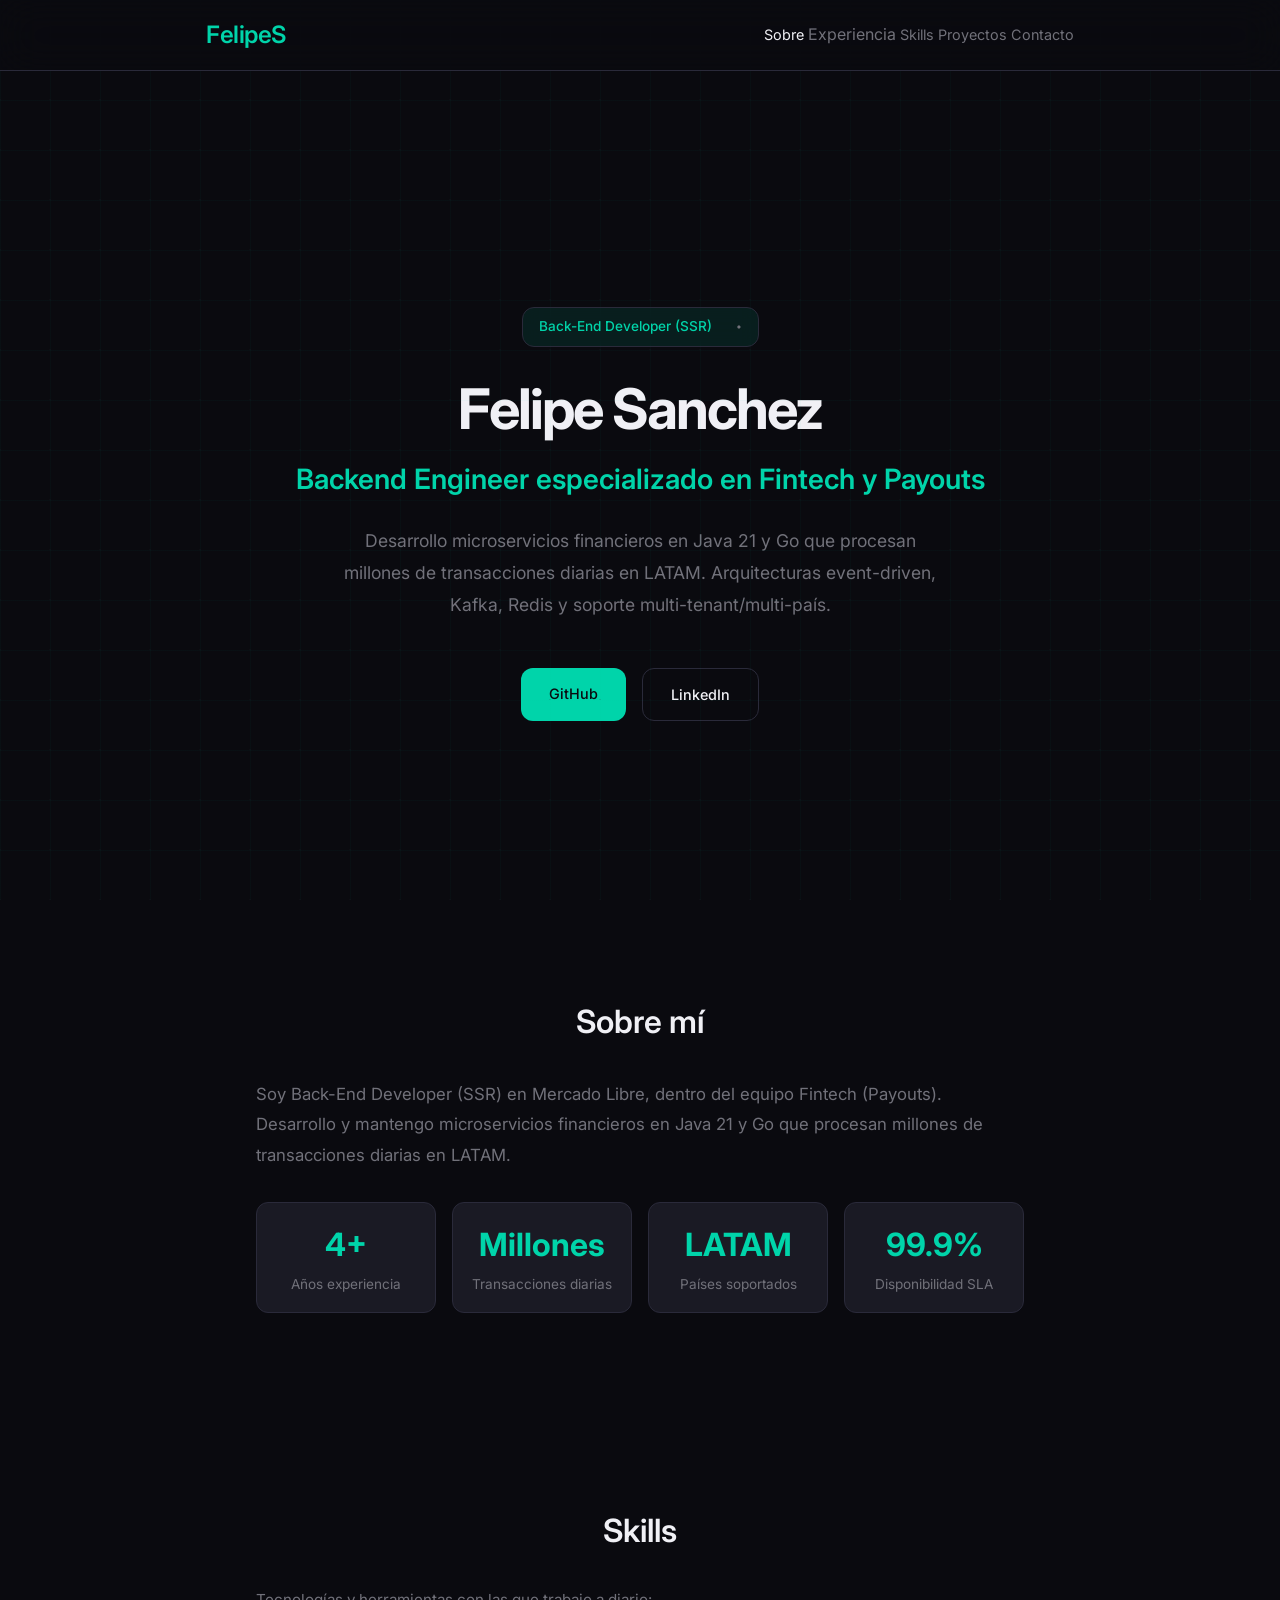
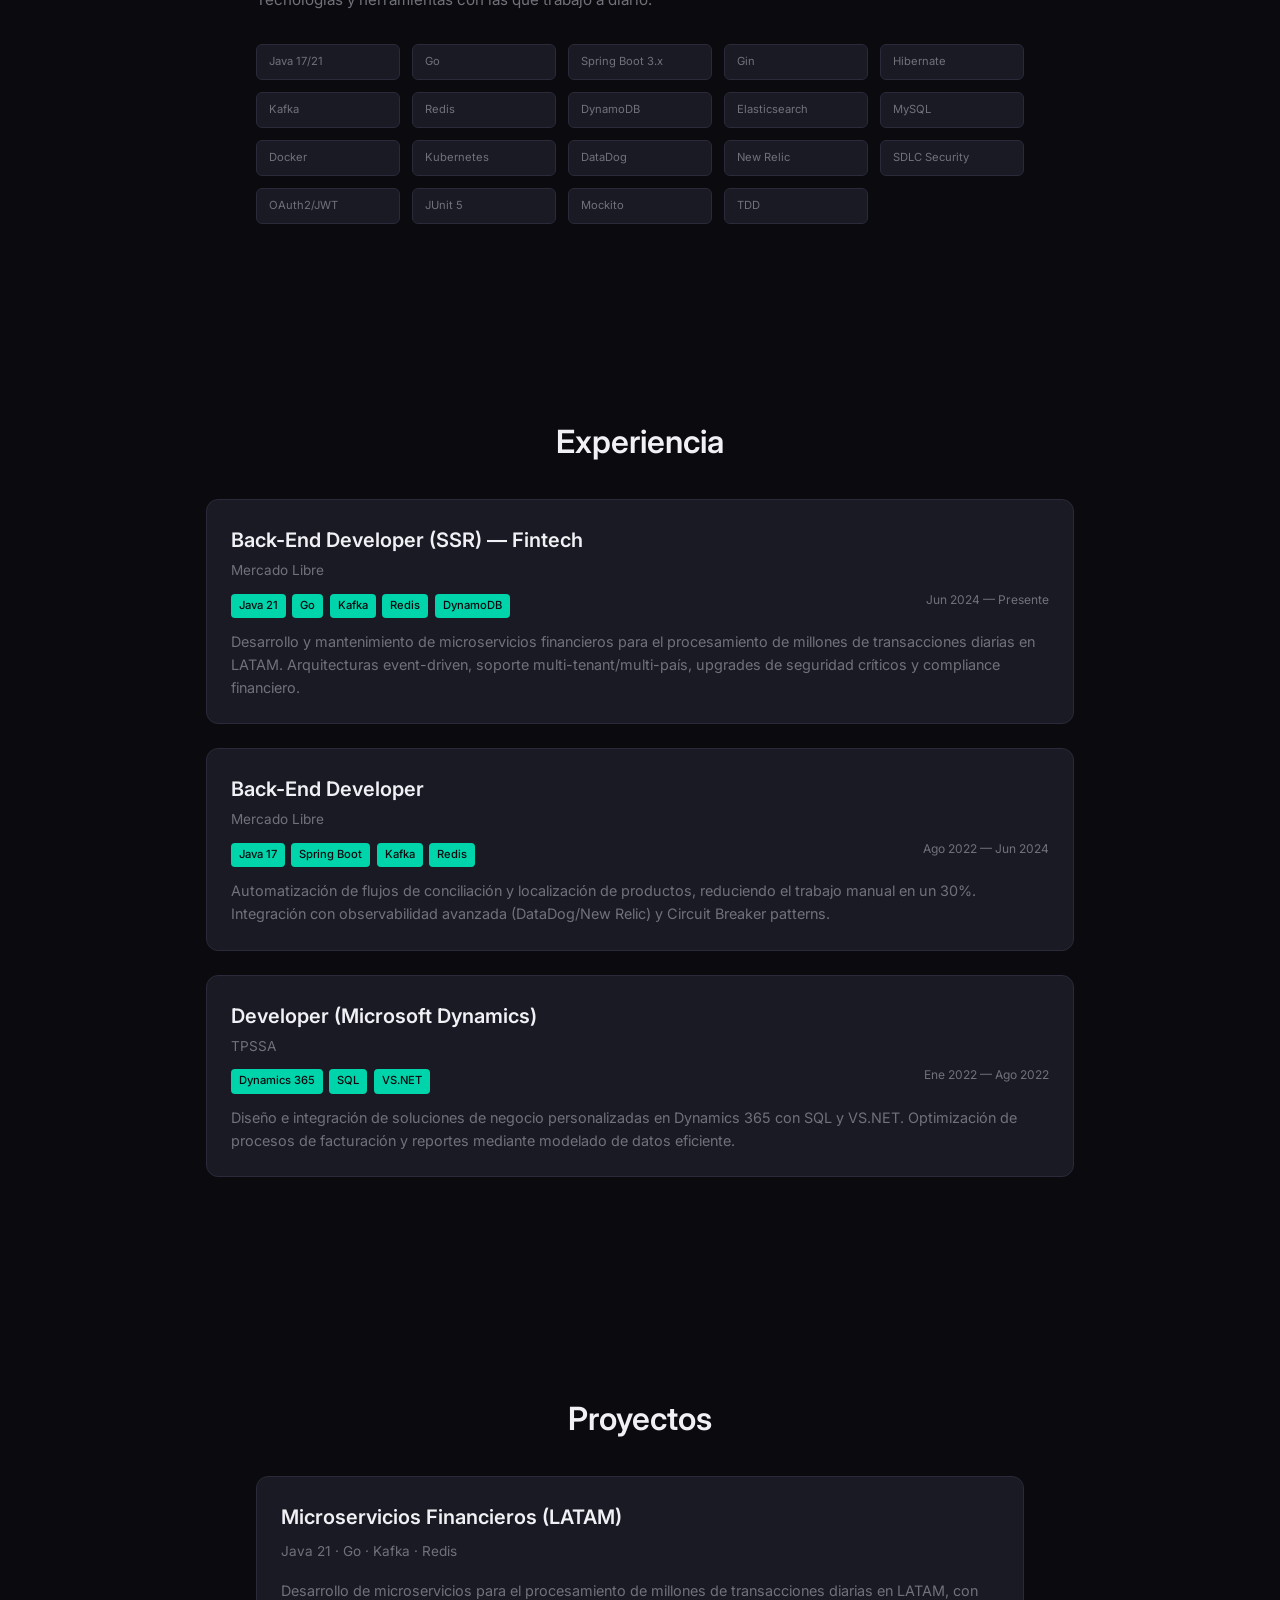
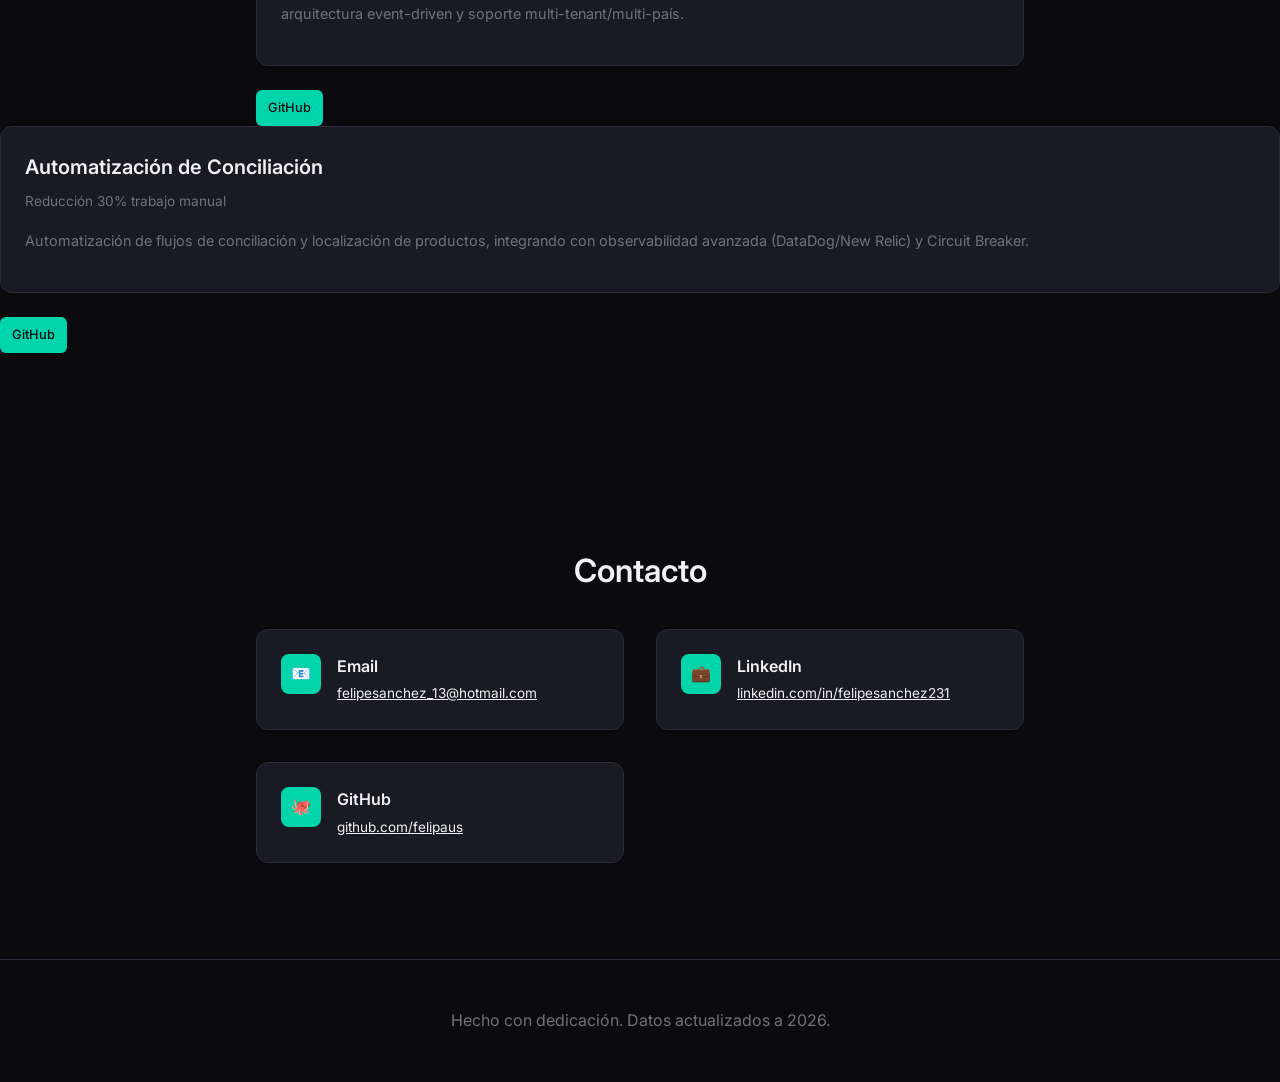
==== index.html @ 1ba03786 "Professional redesign with proper UTF-8 encoding" ====
<!DOCTYPE html>
<html lang="es">
<head>
    <meta charset="UTF-8">
    <meta name="viewport" content="width=device-width, initial-scale=1.0">
    <title>Felipe Sanchez - Back-End Developer (SSR)</title>
    <link rel="preconnect" href="https://fonts.googleapis.com">
    <link rel="preconnect" href="https://fonts.gstatic.com" crossorigin>
    <link href="https://fonts.googleapis.com/css2?family=Inter:wght@300;400;500;600;700&display=swap" rel="stylesheet">
    <style>
        :root {
            --bg: #0a0a0f;
            --bg-subtle: #12121a;
            --fg: #f0f0f5;
            --muted: #71717a;
            --accent: #00d4aa;
            --accent-hover: #00f0bb;
            --card: #1a1a24;
            --border: #2a2a3a;
            --gold: #ffd700;
            --radius: 12px;
            --transition: 0.3s ease;
        }

        * {
            box-sizing: border-box;
            margin: 0;
            padding: 0;
        }

        html {
            font-family: 'Inter', system-ui, -apple-system, BlinkMacSystemFont, 'Segoe UI', Roboto, sans-serif;
            scroll-behavior: smooth;
        }

        body {
            background: var(--bg);
            color: var(--fg);
            min-height: 100vh;
            line-height: 1.6;
        }

        /* Background pattern */
        .bg-pattern {
            position: fixed;
            inset: 0;
            background-image: 
                linear-gradient(180deg, rgba(0,212,170,0.03) 1px, transparent 1px),
                linear-gradient(90deg, rgba(0,212,170,0.03) 1px, transparent 1px);
            background-size: 50px 50px;
            pointer-events: none;
            z-index: 0;
        }

        .grid-overlay {
            position: fixed;
            inset: 0;
            background-image: 
                linear-gradient(45deg, var(--border) 1px, transparent 1px),
                linear-gradient(-45deg, var(--border) 1px, transparent 1px);
            background-size: 50px 50px;
            opacity: 0.15;
            pointer-events: none;
            z-index: 0;
        }

        .container {
            max-width: 900px;
            margin: 0 auto;
            padding: 0 1rem;
            position: relative;
            z-index: 1;
        }

        /* Header */
        header {
            position: fixed;
            top: 0;
            width: 100%;
            padding: 1rem 0;
            background: rgba(10, 10, 15, 0.8);
            backdrop-filter: blur(20px);
            z-index: 100;
            border-bottom: 1px solid var(--border);
        }

        .header-container {
            display: flex;
            justify-content: space-between;
            align-items: center;
            max-width: 900px;
            margin: 0 auto;
            padding: 0 1rem;
        }

        .header-logo {
            font-size: 1.5rem;
            font-weight: 600;
            color: var(--accent);
            text-decoration: none;
            letter-spacing: -0.5px;
        }

        .header-name {
            font-size: 1.5rem;
            font-weight: 700;
            color: var(--fg);
            letter-spacing: -0.5px;
        }

        .header-role {
            color: var(--muted);
            font-size: 0.85rem;
        }

        /* Hero Section */
        #hero {
            min-height: 100vh;
            display: flex;
            align-items: center;
            justify-content: center;
            text-align: center;
            padding: 8rem 1rem 0;
        }

        .hero-badge {
            display: inline-flex;
            align-items: center;
            gap: 0.5rem;
            background: rgba(0,212,170,0.1);
            border: 1px solid var(--border);
            padding: 0.5rem 1rem;
            border-radius: var(--radius);
            margin-bottom: 2rem;
            backdrop-filter: blur(10px);
        }

        .hero-badge span {
            color: var(--accent);
            font-size: 0.85rem;
            font-weight: 500;
        }

        .hero-badge::after {
            content: '•';
            color: var(--muted);
            font-size: 0.65rem;
            margin-left: 1rem;
        }

        h1 {
            font-size: 3.5rem;
            font-weight: 700;
            line-height: 1.1;
            margin-bottom: 1rem;
            letter-spacing: -2px;
        }

        .hero-title {
            color: var(--accent);
        }

        h2 {
            font-size: 1.75rem;
            font-weight: 600;
            margin-bottom: 1.5rem;
            color: var(--fg);
        }

        .hero-description {
            color: var(--muted);
            font-size: 1.1rem;
            max-width: 600px;
            margin: 0 auto 3rem;
            line-height: 1.8;
        }

        /* Buttons */
        .btn {
            display: inline-block;
            padding: 0.85rem 1.75rem;
            border-radius: var(--radius);
            font-weight: 500;
            font-size: 0.9rem;
            transition: var(--transition);
            border: none;
            cursor: pointer;
            text-decoration: none;
        }

        .btn-accent {
            background: var(--accent);
            color: var(--bg);
        }

        .btn-accent:hover {
            background: var(--accent-hover);
            transform: translateY(-2px);
        }

        .btn-outline {
            background: transparent;
            color: var(--fg);
            border: 1px solid var(--border);
        }

        .btn-outline:hover {
            border-color: var(--accent);
            color: var(--accent);
        }

        /* Sections */
        section {
            padding: 6rem 0;
        }

        .section-title {
            font-size: 2rem;
            font-weight: 600;
            margin-bottom: 2rem;
            color: var(--fg);
            text-align: center;
        }

        /* About Section */
        #about .container {
            max-width: 800px;
        }

        .about-description {
            color: var(--muted);
            font-size: 1.05rem;
            line-height: 1.8;
            margin-bottom: 2rem;
        }

        .about-stats {
            display: grid;
            grid-template-columns: repeat(auto-fit, minmax(150px, 1fr));
            gap: 1rem;
            margin-top: 2rem;
        }

        .stat-item {
            text-align: center;
            padding: 1rem;
            background: var(--card);
            border-radius: var(--radius);
            border: 1px solid var(--border);
        }

        .stat-number {
            font-size: 2rem;
            font-weight: 700;
            color: var(--accent);
            margin-bottom: 0.25rem;
        }

        .stat-label {
            color: var(--muted);
            font-size: 0.85rem;
        }

        /* Skills */
        #skills .container {
            max-width: 800px;
        }

        .skills-grid {
            display: grid;
            grid-template-columns: repeat(auto-fit, minmax(140px, 1fr));
            gap: 0.75rem;
            margin-top: 2rem;
        }

        .skill-badge {
            background: var(--card);
            border: 1px solid var(--border);
            padding: 0.5rem 0.75rem;
            border-radius: 6px;
            font-size: 0.8rem;
            color: var(--fg);
            transition: var(--transition);
            display: inline-flex;
            align-items: center;
            gap: 0.4rem;
        }

        .skill-badge:hover {
            border-color: var(--accent);
            transform: translateY(-2px);
        }

        .skill-badge .tech {
            color: var(--muted);
            font-size: 0.7rem;
        }

        /* Experience */
        .job {
            background: var(--card);
            border: 1px solid var(--border);
            border-radius: var(--radius);
            padding: 1.5rem;
            margin-bottom: 1.5rem;
            transition: var(--transition);
        }

        .job:hover {
            border-color: var(--accent);
            transform: translateX(4px);
        }

        .job-title {
            font-size: 1.25rem;
            font-weight: 600;
            margin-bottom: 0.25rem;
            color: var(--fg);
        }

        .job-company {
            color: var(--muted);
            font-size: 0.85rem;
            margin-bottom: 0.5rem;
            display: block;
        }

        .job-duration {
            color: var(--muted);
            font-size: 0.75rem;
            float: right;
        }

        .job-techs {
            margin-top: 0.75rem;
            display: flex;
            gap: 0.4rem;
            flex-wrap: wrap;
        }

        .job-tech {
            background: var(--accent);
            color: var(--bg);
            padding: 0.2rem 0.5rem;
            border-radius: 4px;
            font-size: 0.7rem;
            font-weight: 500;
        }

        /* Projects */
        #projects .container {
            max-width: 800px;
        }

        .project-card {
            background: var(--card);
            border: 1px solid var(--border);
            border-radius: var(--radius);
            padding: 1.5rem;
            margin-bottom: 1.5rem;
            transition: var(--transition);
        }

        .project-card:hover {
            border-color: var(--accent);
            transform: translateY(-4px);
        }

        .project-title {
            font-size: 1.25rem;
            font-weight: 600;
            margin-bottom: 0.5rem;
            color: var(--fg);
        }

        .project-meta {
            color: var(--muted);
            font-size: 0.85rem;
            margin-bottom: 1rem;
        }

        .project-links {
            display: flex;
            gap: 0.75rem;
            margin-top: 1rem;
        }

        .project-link {
            padding: 0.5rem 0.75rem;
            background: var(--accent);
            color: var(--bg);
            border-radius: 6px;
            font-size: 0.8rem;
            font-weight: 500;
            text-decoration: none;
            transition: var(--transition);
        }

        .project-link:hover {
            background: var(--accent-hover);
            transform: translateY(-2px);
        }

        /* Contact */
        #contact .container {
            max-width: 800px;
        }

        .contact-methods {
            display: grid;
            grid-template-columns: 1fr 1fr;
            gap: 2rem;
            margin-top: 2rem;
        }

        .contact-item {
            background: var(--card);
            border: 1px solid var(--border);
            border-radius: var(--radius);
            padding: 1.5rem;
            display: flex;
            align-items: flex-start;
            gap: 1rem;
            transition: var(--transition);
        }

        .contact-item:hover {
            border-color: var(--accent);
        }

        .contact-icon {
            width: 40px;
            height: 40px;
            background: var(--accent);
            color: var(--bg);
            border-radius: 8px;
            display: flex;
            align-items: center;
            justify-content: center;
            flex-shrink: 0;
        }

        .contact-details h3 {
            font-size: 1rem;
            font-weight: 600;
            margin-bottom: 0.25rem;
        }

        .contact-details p {
            color: var(--muted);
            font-size: 0.85rem;
        }

        /* Footer */
        footer {
            padding: 3rem 0;
            text-align: center;
            color: var(--muted);
            border-top: 1px solid var(--border);
        }

        /* Reduced motion */
        @media (prefers-reduced-motion: reduce) {
            * {
                transition: none !important;
            }
        }

        /* Mobile Responsive */
        @media (max-width: 640px) {
            h1 { font-size: 2.5rem; }
            .hero-description { font-size: 1rem; }
            .header-container { flex-direction: column; gap: 1rem; }
            .header-name { font-size: 1.3rem; }
            .section-title { font-size: 1.5rem; }
            .contact-methods { grid-template-columns: 1fr; }
        }
    </style>
</head>
<body>
    <div class="bg-pattern"></div>
    <div class="grid-overlay"></div>

    <header>
        <div class="header-container container">
            <a href="#" class="header-logo">FelipeS</a>
            <nav>
                <a href="#about" style="color: var(--fg); text-decoration: none; font-size: 0.9rem;">Sobre</a>
                <a href="#experience" style="color: var(--muted); text-decoration: none; font-size: 0.9margin-left: 1rem;">Experiencia</a>
                <a href="#skills" style="color: var(--muted); text-decoration: none; font-size: 0.9rem;">Skills</a>
                <a href="#projects" style="color: var(--muted); text-decoration: none; font-size: 0.9rem;">Proyectos</a>
                <a href="#contact" style="color: var(--muted); text-decoration: none; font-size: 0.9rem;">Contacto</a>
            </nav>
        </div>
    </header>

    <!-- Hero -->
    <section id="hero">
        <div>
            <div class="hero-badge">
                <span>Back-End Developer (SSR)</span>
            </div>
            <h1>Felipe Sanchez</h1>
            <h2 class="hero-title">Backend Engineer especializado en <span>Fintech</span> y <span>Payouts</span></h2>
            <p class="hero-description">Desarrollo microservicios financieros en Java 21 y Go que procesan millones de transacciones diarias en LATAM. Arquitecturas event-driven, Kafka, Redis y soporte multi-tenant/multi-país.</p>
            <div style="display: flex; justify-content: center; gap: 1rem; flex-wrap: wrap;">
                <a href="https://github.com/felipaus" class="btn btn-accent">GitHub</a>
                <a href="https://www.linkedin.com/in/felipesanchez231/" class="btn btn-outline">LinkedIn</a>
            </div>
        </div>
    </section>

    <!-- About -->
    <section id="about">
        <div class="container">
            <h2 class="section-title">Sobre mí</h2>
            <p class="about-description">Soy Back-End Developer (SSR) en Mercado Libre, dentro del equipo Fintech (Payouts). Desarrollo y mantengo microservicios financieros en Java 21 y Go que procesan millones de transacciones diarias en LATAM.</p>
            
            <div class="about-stats">
                <div class="stat-item">
                    <div class="stat-number">4+</div>
                    <div class="stat-label">Años experiencia</div>
                </div>
                <div class="stat-item">
                    <div class="stat-number">Millones</div>
                    <div class="stat-label">Transacciones diarias</div>
                </div>
                <div class="stat-item">
                    <div class="stat-number">LATAM</div>
                    <div class="stat-label">Países soportados</div>
                </div>
                <div class="stat-item">
                    <div class="stat-number">99.9%</div>
                    <div class="stat-label">Disponibilidad SLA</div>
                </div>
            </div>
        </div>
    </section>

    <!-- Skills -->
    <section id="skills">
        <div class="container">
            <h2 class="section-title">Skills</h2>
            <p style="color: var(--muted); margin-bottom: 2rem; font-size: 0.95rem;">Tecnologías y herramientas con las que trabajo a diario:</p>
            <div class="skills-grid">
                <span class="skill-badge"><span class="tech">Java 17/21</span></span>
                <span class="skill-badge"><span class="tech">Go</span></span>
                <span class="skill-badge"><span class="tech">Spring Boot 3.x</span></span>
                <span class="skill-badge"><span class="tech">Gin</span></span>
                <span class="skill-badge"><span class="tech">Hibernate</span></span>
                <span class="skill-badge"><span class="tech">Kafka</span></span>
                <span class="skill-badge"><span class="tech">Redis</span></span>
                <span class="skill-badge"><span class="tech">DynamoDB</span></span>
                <span class="skill-badge"><span class="tech">Elasticsearch</span></span>
                <span class="skill-badge"><span class="tech">MySQL</span></span>
                <span class="skill-badge"><span class="tech">Docker</span></span>
                <span class="skill-badge"><span class="tech">Kubernetes</span></span>
                <span class="skill-badge"><span class="tech">DataDog</span></span>
                <span class="skill-badge"><span class="tech">New Relic</span></span>
                <span class="skill-badge"><span class="tech">SDLC Security</span></span>
                <span class="skill-badge"><span class="tech">OAuth2/JWT</span></span>
                <span class="skill-badge"><span class="tech">JUnit 5</span></span>
                <span class="skill-badge"><span class="tech">Mockito</span></span>
                <span class="skill-badge"><span class="tech">TDD</span></span>
            </div>
        </div>
    </section>

    <!-- Experience -->
    <section id="experience">
        <div class="container">
            <h2 class="section-title">Experiencia</h2>
            
            <div class="job">
                <div class="job-title">Back-End Developer (SSR) — Fintech</div>
                <div class="job-company">Mercado Libre</div>
                <div class="job-duration">Jun 2024 — Presente</div>
                <div class="job-techs">
                    <span class="job-tech">Java 21</span>
                    <span class="job-tech">Go</span>
                    <span class="job-tech">Kafka</span>
                    <span class="job-tech">Redis</span>
                    <span class="job-tech">DynamoDB</span>
                </div>
                <p style="color: var(--muted); margin-top: 0.75rem; font-size: 0.9rem;">Desarrollo y mantenimiento de microservicios financieros para el procesamiento de millones de transacciones diarias en LATAM. Arquitecturas event-driven, soporte multi-tenant/multi-país, upgrades de seguridad críticos y compliance financiero.</p>
            </div>

            <div class="job">
                <div class="job-title">Back-End Developer</div>
                <div class="job-company">Mercado Libre</div>
                <div class="job-duration">Ago 2022 — Jun 2024</div>
                <div class="job-techs">
                    <span class="job-tech">Java 17</span>
                    <span class="job-tech">Spring Boot</span>
                    <span class="job-tech">Kafka</span>
                    <span class="job-tech">Redis</span>
                </div>
                <p style="color: var(--muted); margin-top: 0.75rem; font-size: 0.9rem;">Automatización de flujos de conciliación y localización de productos, reduciendo el trabajo manual en un 30%. Integración con observabilidad avanzada (DataDog/New Relic) y Circuit Breaker patterns.</p>
            </div>

            <div class="job">
                <div class="job-title">Developer (Microsoft Dynamics)</div>
                <div class="job-company">TPSSA</div>
                <div class="job-duration">Ene 2022 — Ago 2022</div>
                <div class="job-techs">
                    <span class="job-tech">Dynamics 365</span>
                    <span class="job-tech">SQL</span>
                    <span class="job-tech">VS.NET</span>
                </div>
                <p style="color: var(--muted); margin-top: 0.75rem; font-size: 0.9rem;">Diseño e integración de soluciones de negocio personalizadas en Dynamics 365 con SQL y VS.NET. Optimización de procesos de facturación y reportes mediante modelado de datos eficiente.</p>
            </div>
        </div>
    </section>

    <!-- Projects -->
    <section id="projects">
        <div class="container">
            <h2 class="section-title">Proyectos</h2>
            
            <div class="project-card">
                <div class="project-title">Microservicios Financieros (LATAM)</div>
                <div class="project-meta">Java 21 · Go · Kafka · Redis</div>
                <p style="color: var(--muted); margin-bottom: 1rem; font-size: 0.9rem;">Desarrollo de microservicios para el procesamiento de millones de transacciones diarias en LATAM, con arquitectura event-driven y soporte multi-tenant/multi-país.</div>
                <div class="project-links">
                    <a href="https://github.com/felipaus" class="project-link">GitHub</a>
                </div>
            </div>

            <div class="project-card">
                <div class="project-title">Automatización de Conciliación</div>
                <div class="project-meta">Reducción 30% trabajo manual</div>
                <p style="color: var(--muted); margin-bottom: 1rem; font-size: 0.9rem;">Automatización de flujos de conciliación y localización de productos, integrando con observabilidad avanzada (DataDog/New Relic) y Circuit Breaker.</div>
                <div class="project-links">
                    <a href="https://github.com/felipaus" class="project-link">GitHub</a>
                </div>
            </div>
        </div>
    </section>

    <!-- Contact -->
    <section id="contact">
        <div class="container">
            <h2 class="section-title">Contacto</h2>
            <div class="contact-methods">
                <div class="contact-item">
                    <div class="contact-icon">📧</div>
                    <div class="contact-details">
                        <h3>Email</h3>
                        <p><a href="mailto:felipesanchez_13@hotmail.com" style="color: var(--fg);">felipesanchez_13@hotmail.com</a></p>
                    </div>
                </div>
                <div class="contact-item">
                    <div class="contact-icon">💼</div>
                    <div class="contact-details">
                        <h3>LinkedIn</h3>
                        <p><a href="https://www.linkedin.com/in/felipesanchez231/" style="color: var(--fg);" target="_blank">linkedin.com/in/felipesanchez231</a></p>
                    </div>
                </div>
                <div class="contact-item">
                    <div class="contact-icon">🐙</div>
                    <div class="contact-details">
                        <h3>GitHub</h3>
                        <p><a href="https://github.com/felipaus" style="color: var(--fg);" target="_blank">github.com/felipaus</a></p>
                    </div>
                </div>
            </div>
        </div>
    </section>

    <footer>
        <p>Hecho con dedicación. Datos actualizados a 2026.</p>
    </footer>
</body>
</html>
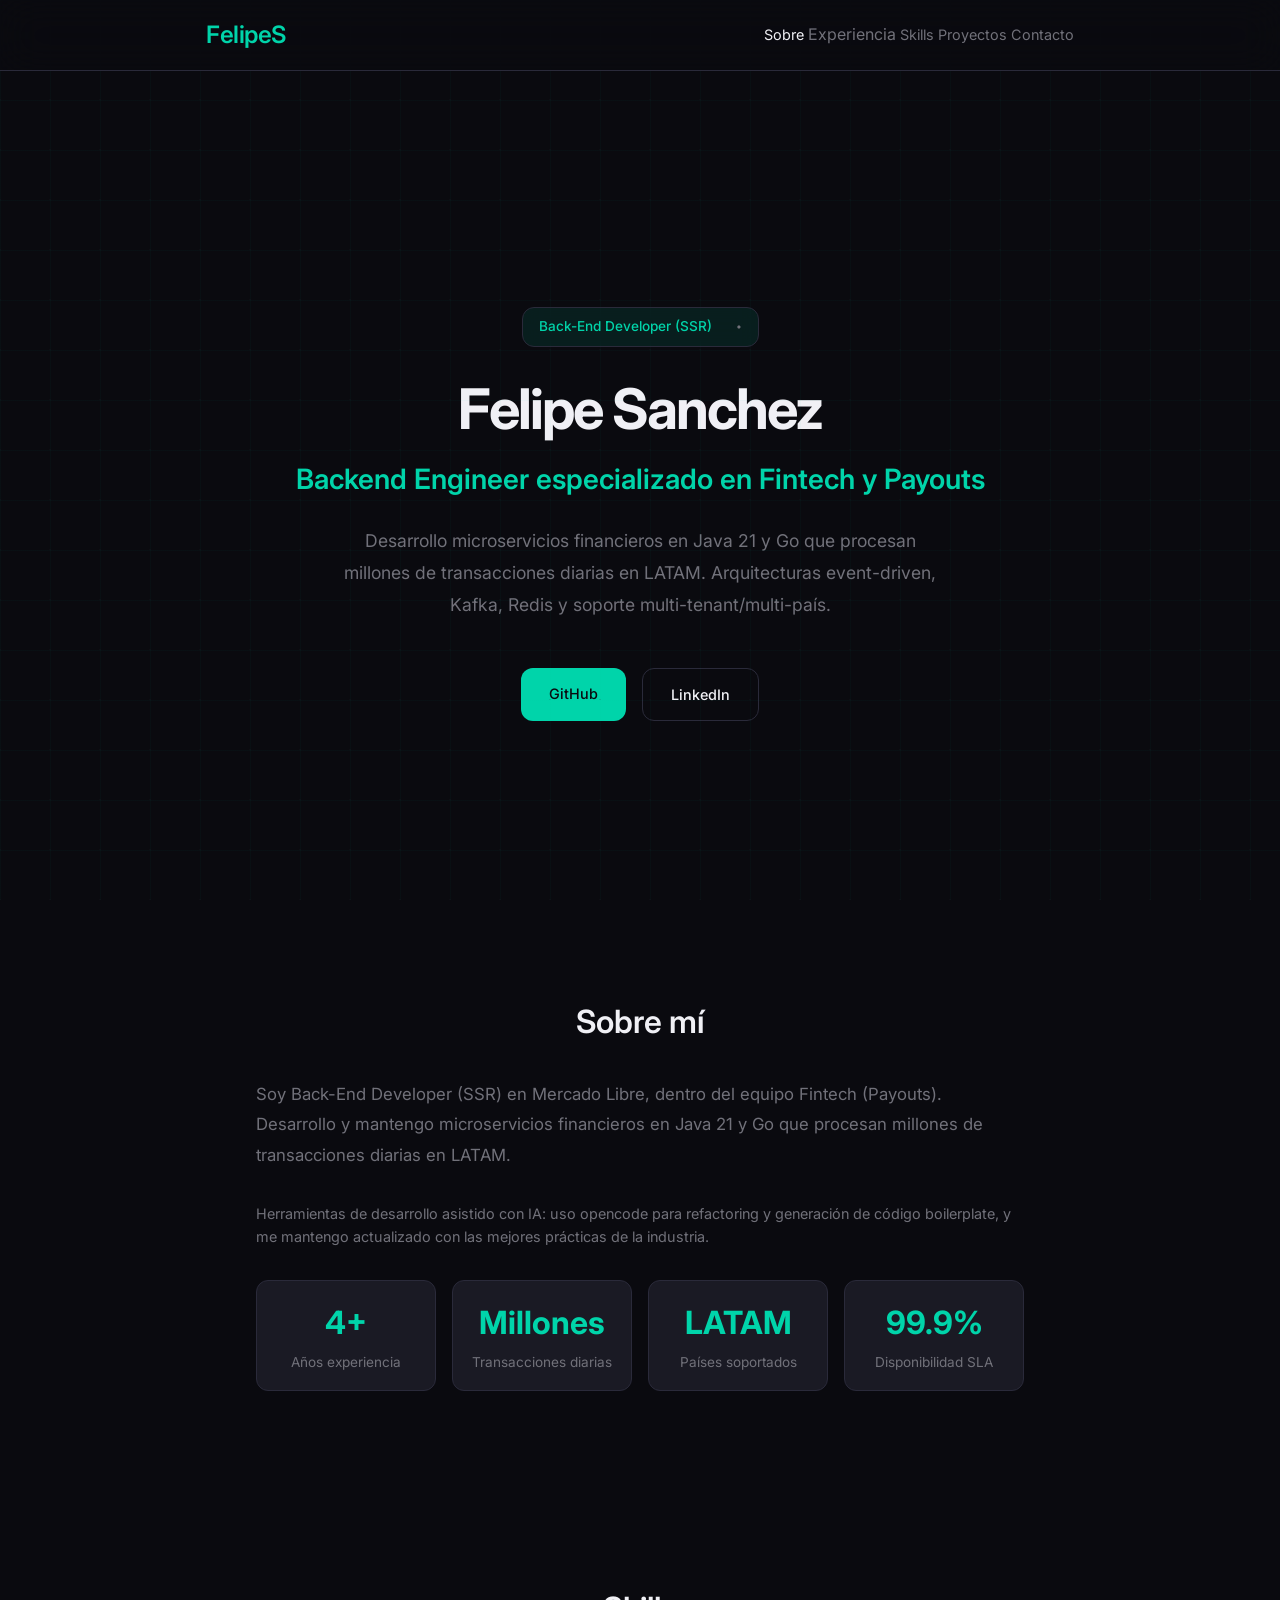
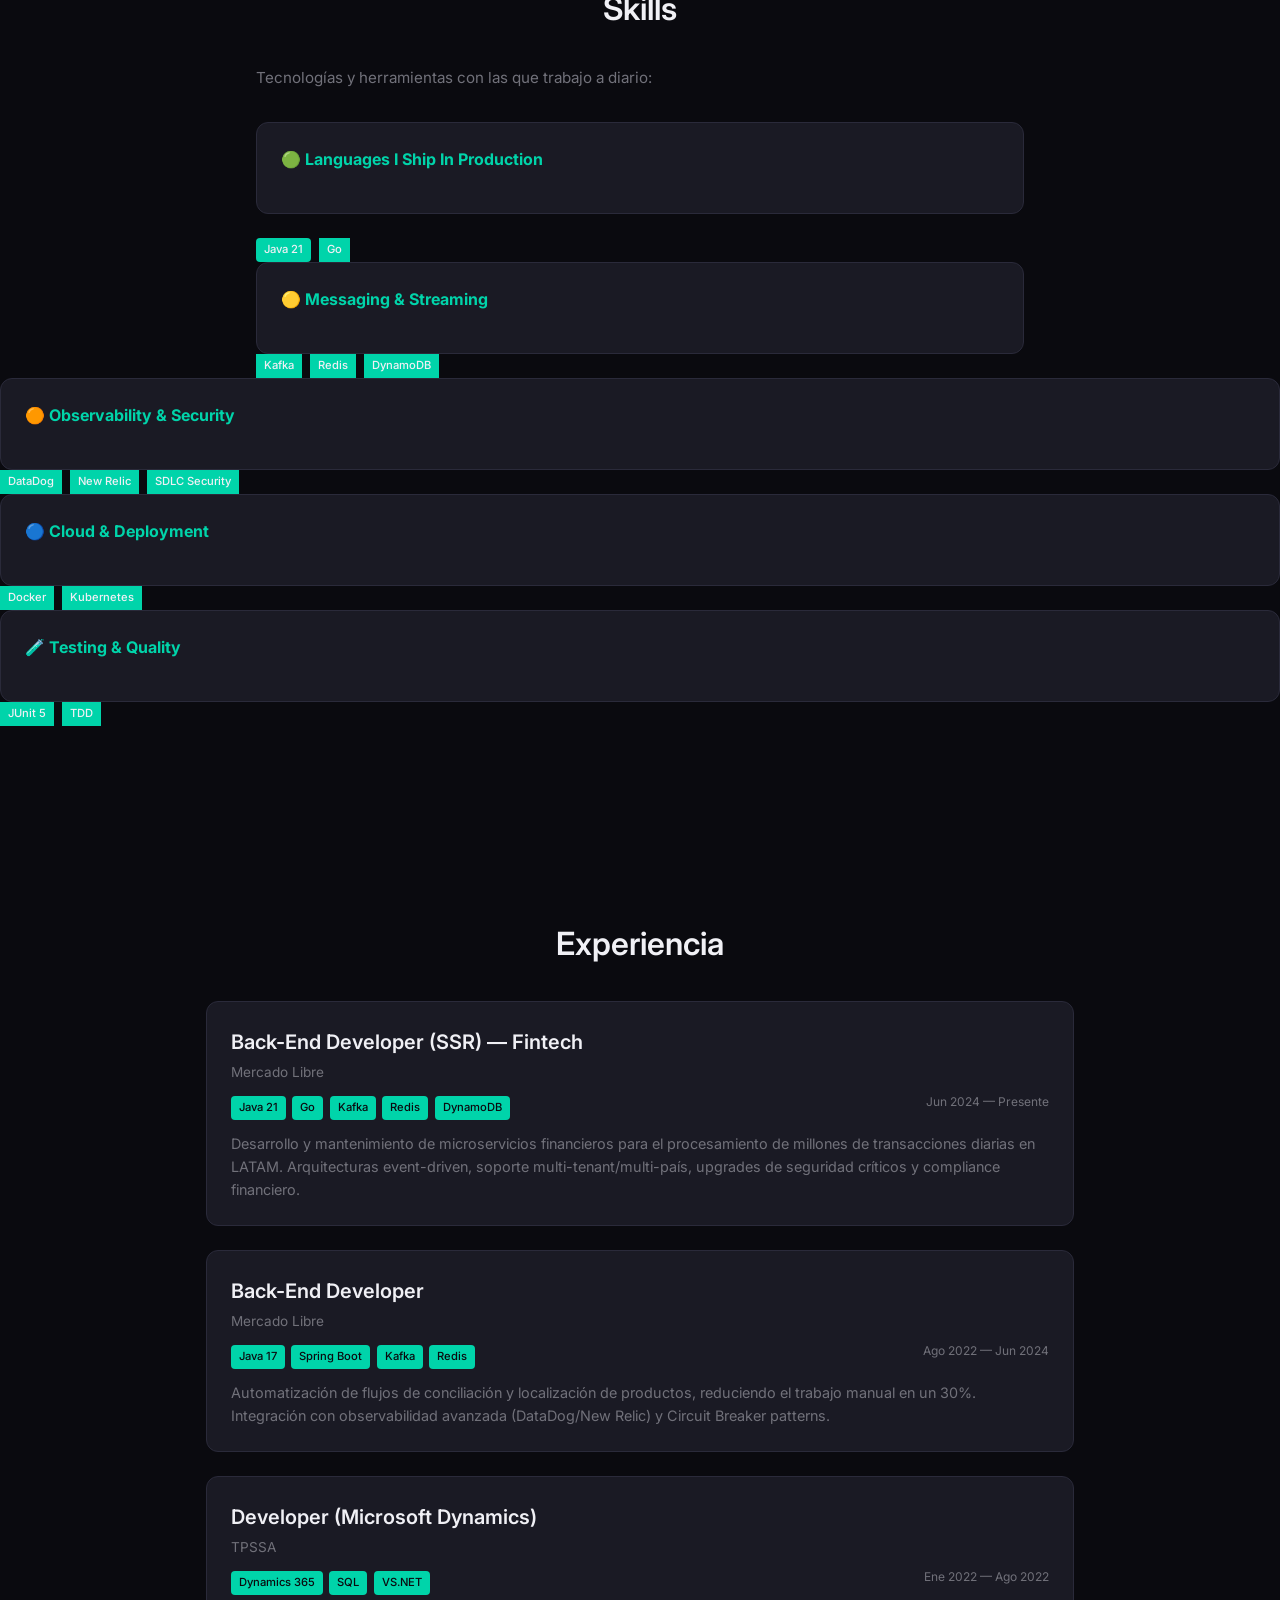
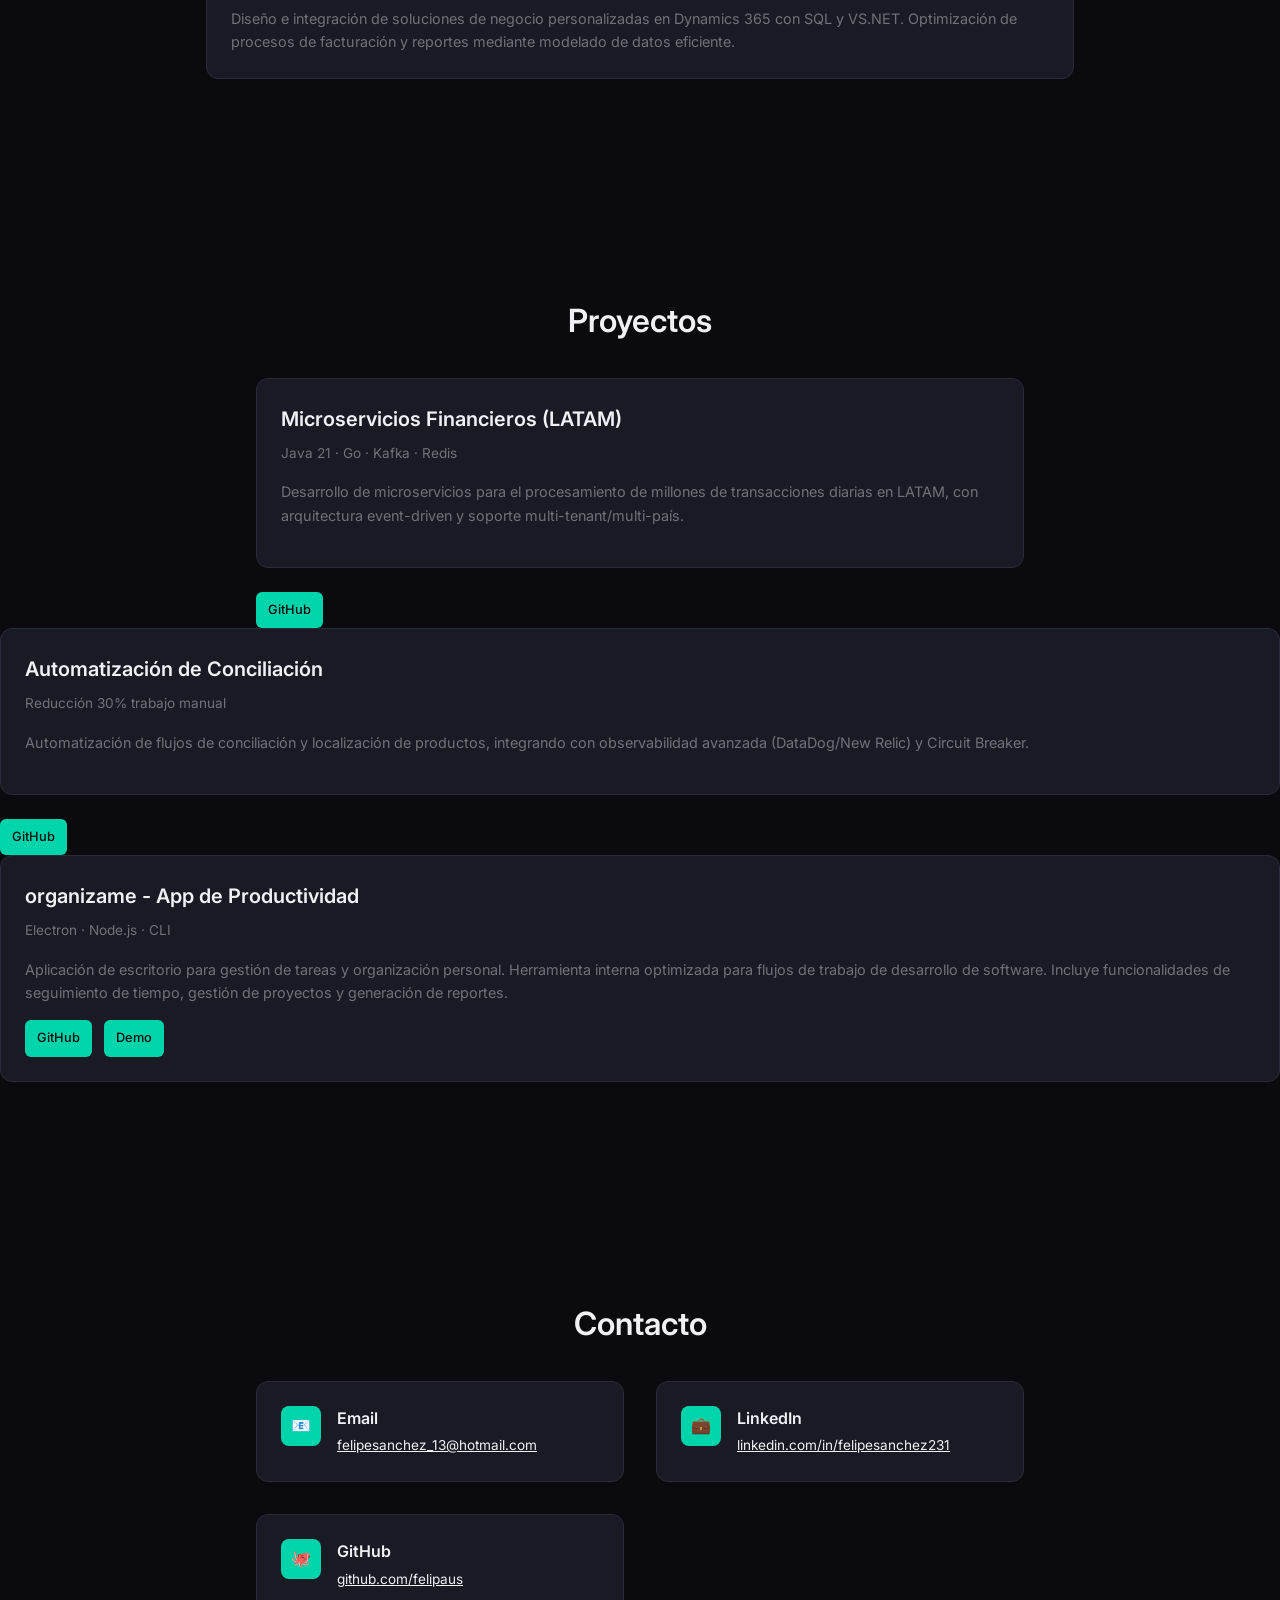
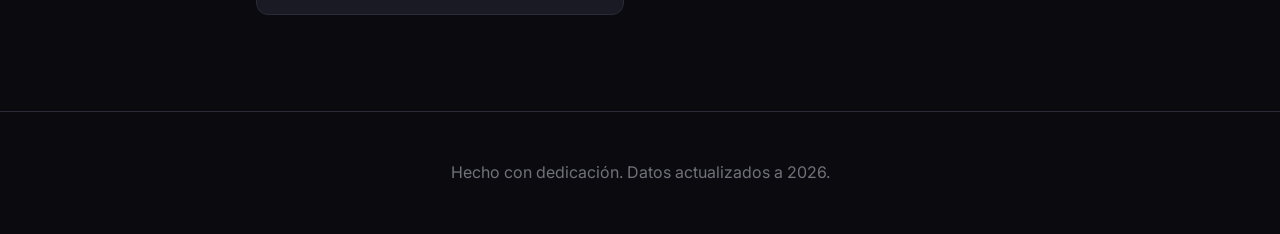
==== commit 28d59f39: "Add organizame project, grouped skills, AI tools mention" ====
--- a/index.html
+++ b/index.html
@@ -516,6 +516,10 @@
             <h2 class="section-title">Sobre mí</h2>
             <p class="about-description">Soy Back-End Developer (SSR) en Mercado Libre, dentro del equipo Fintech (Payouts). Desarrollo y mantengo microservicios financieros en Java 21 y Go que procesan millones de transacciones diarias en LATAM.</p>
             
+            <p style="color: var(--muted); font-size: 0.9rem; margin: 1rem 0;">
+                Herramientas de desarrollo asistido con IA: uso opencode para refactoring y generación de código boilerplate, y me mantengo actualizado con las mejores prácticas de la industria.
+            </p>
+            
             <div class="about-stats">
                 <div class="stat-item">
                     <div class="stat-number">4+</div>
@@ -542,26 +546,50 @@
         <div class="container">
             <h2 class="section-title">Skills</h2>
             <p style="color: var(--muted); margin-bottom: 2rem; font-size: 0.95rem;">Tecnologías y herramientas con las que trabajo a diario:</p>
-            <div class="skills-grid">
-                <span class="skill-badge"><span class="tech">Java 17/21</span></span>
-                <span class="skill-badge"><span class="tech">Go</span></span>
-                <span class="skill-badge"><span class="tech">Spring Boot 3.x</span></span>
-                <span class="skill-badge"><span class="tech">Gin</span></span>
-                <span class="skill-badge"><span class="tech">Hibernate</span></span>
-                <span class="skill-badge"><span class="tech">Kafka</span></span>
-                <span class="skill-badge"><span class="tech">Redis</span></span>
-                <span class="skill-badge"><span class="tech">DynamoDB</span></span>
-                <span class="skill-badge"><span class="tech">Elasticsearch</span></span>
-                <span class="skill-badge"><span class="tech">MySQL</span></span>
-                <span class="skill-badge"><span class="tech">Docker</span></span>
-                <span class="skill-badge"><span class="tech">Kubernetes</span></span>
-                <span class="skill-badge"><span class="tech">DataDog</span></span>
-                <span class="skill-badge"><span class="tech">New Relic</span></span>
-                <span class="skill-badge"><span class="tech">SDLC Security</span></span>
-                <span class="skill-badge"><span class="tech">OAuth2/JWT</span></span>
-                <span class="skill-badge"><span class="tech">JUnit 5</span></span>
-                <span class="skill-badge"><span class="tech">Mockito</span></span>
-                <span class="skill-badge"><span class="tech">TDD</span></span>
+            
+            <!-- Skills Grouped by Category -->
+            <div style="display: grid; gap: 1.5rem; margin-top: 1rem;">
+                <div style="background: var(--card); border: 1px solid var(--border); border-radius: var(--radius); padding: 1.5rem;">
+                    <h4 style="color: var(--accent); margin-bottom: 1rem; font-size: 1rem;">🟢 Languages I Ship In Production</div>
+                    <div style="display: flex; flex-wrap: wrap; gap: 0.5rem;">
+                        <span style="background: var(--accent); color: var(--bd); padding: 0.2rem 0.5rem; border-radius: 4px; font-size: 0.7rem; font-weight: 500;">Java 21</span>
+                        <span style="background: var(--accent); color: var(--bd); padding: 0.2rem 0.5rem; border-radius: 4x; font-size: 0.7rem; font-weight: 500;">Go</span>
+                    </div>
+                </div>
+                
+                <div style="background: var(--card); border: 1px solid var(--border); border-radius: var(--radius); padding: 1.5rem;">
+                    <h4 style="color: var(--accent); margin-bottom: 1rem; font-size: 1rem;">🟡 Messaging & Streaming</div>
+                    <div style="display: flex; flex-wrap: wrap; gap: 0.5rem;">
+                        <span style="background: var(--accent); color: var(--bd); padding: 0.2rem 0.5rem; border-radius: 4x; font-size: 0.7rem; font-weight: 500;">Kafka</span>
+                        <span style="background: var(--accent); color: var(--bd); padding: 0.2rem 0.5rem; border-radius: 4x; font-size: 0.7rem; font-weight: 500;">Redis</span>
+                        <span style="background: var(--accent); color: var(--bd); padding: 0.2rem 0.5rem; border-radius: 4x; font-size: 0.7rem; font-weight: 500;">DynamoDB</span>
+                    </div>
+                </div>
+                
+                <div style="background: var(--card); border: 1px solid var(--border); border-radius: var(--radius); padding: 1.5rem;">
+                    <h4 style="color: var(--accent); margin-bottom: 1rem; font-size: 1rem;">🟠 Observability & Security</div>
+                    <div style="display: flex; flex-wrap: wrap; gap: 0.5rem;">
+                        <span style="background: var(--accent); color: var(--bd); padding: 0.2rem 0.5rem; border-radius: 4x; font-size: 0.7rem; font-weight: 500;">DataDog</span>
+                        <span style="background: var(--accent); color: var(--bd); padding: 0.2rem 0.5rem; border-radius: 4x; font-size: 0.7rem; font-weight: 500;">New Relic</span>
+                        <span style="background: var(--accent); color: var(--bd); padding: 0.2rem 0.5rem; border-radius: 4x; font-size: 0.7rem; font-weight: 500;">SDLC Security</span>
+                    </div>
+                </div>
+                
+                <div style="background: var(--card); border: 1px solid var(--border); border-radius: var(--radius); padding: 1.5rem;">
+                    <h4 style="color: var(--accent); margin-bottom: 1rem; font-size: 1rem;">🔵 Cloud & Deployment</div>
+                    <div style="display: flex; flex-wrap: wrap; gap: 0.5rem;">
+                        <span style="background: var(--accent); color: var(--bd); padding: 0.2rem 0.5rem; border-radius: 4x; font-size: 0.7rem; font-weight: 500;">Docker</span>
+                        <span style="background: var(--accent); color: var(--bd); padding: 0.2rem 0.5rem; border-radius: 4x; font-size: 0.7rem; font-weight: 500;">Kubernetes</span>
+                    </div>
+                </div>
+                
+                <div style="background: var(--card); border: 1px solid var(--border); border-radius: var(--radius); padding: 1.5rem;">
+                    <h4 style="color: var(--accent); margin-bottom: 1rem; font-size: 1rem;">🧪 Testing & Quality</div>
+                    <div style="display: flex; flex-wrap: wrap; gap: 0.5rem;">
+                        <span style="background: var(--accent); color: var(--bd); padding: 0.2rem 0.5rem; border-radius: 4x; font-size: 0.7rem; font-weight: 500;">JUnit 5</span>
+                        <span style="background: var(--accent); color: var(--bd); padding: 0.2rem 0.5rem; border-radius: 4x; font-size: 0.7rem; font-weight: 500;">TDD</span>
+                    </div>
+                </div>
             </div>
         </div>
     </section>
@@ -634,6 +662,16 @@
                     <a href="https://github.com/felipaus" class="project-link">GitHub</a>
                 </div>
             </div>
+            
+            <div class="project-card">
+                <div class="project-title">organizame - App de Productividad</div>
+                <div class="project-meta">Electron · Node.js · CLI</div>
+                <p style="color: var(--muted); margin-bottom: 1rem; font-size: 0.9rem;">Aplicación de escritorio para gestión de tareas y organización personal. Herramienta interna optimizada para flujos de trabajo de desarrollo de software. Incluye funcionalidades de seguimiento de tiempo, gestión de proyectos y generación de reportes.</p>
+                <div class="project-links">
+                    <a href="https://github.com/felipaus/organizer_me" class="project-link">GitHub</a>
+                    <a href="https://felipaus.github.io/organizer_me/" class="project-link">Demo</a>
+                </div>
+            </div>
         </div>
     </section>
 
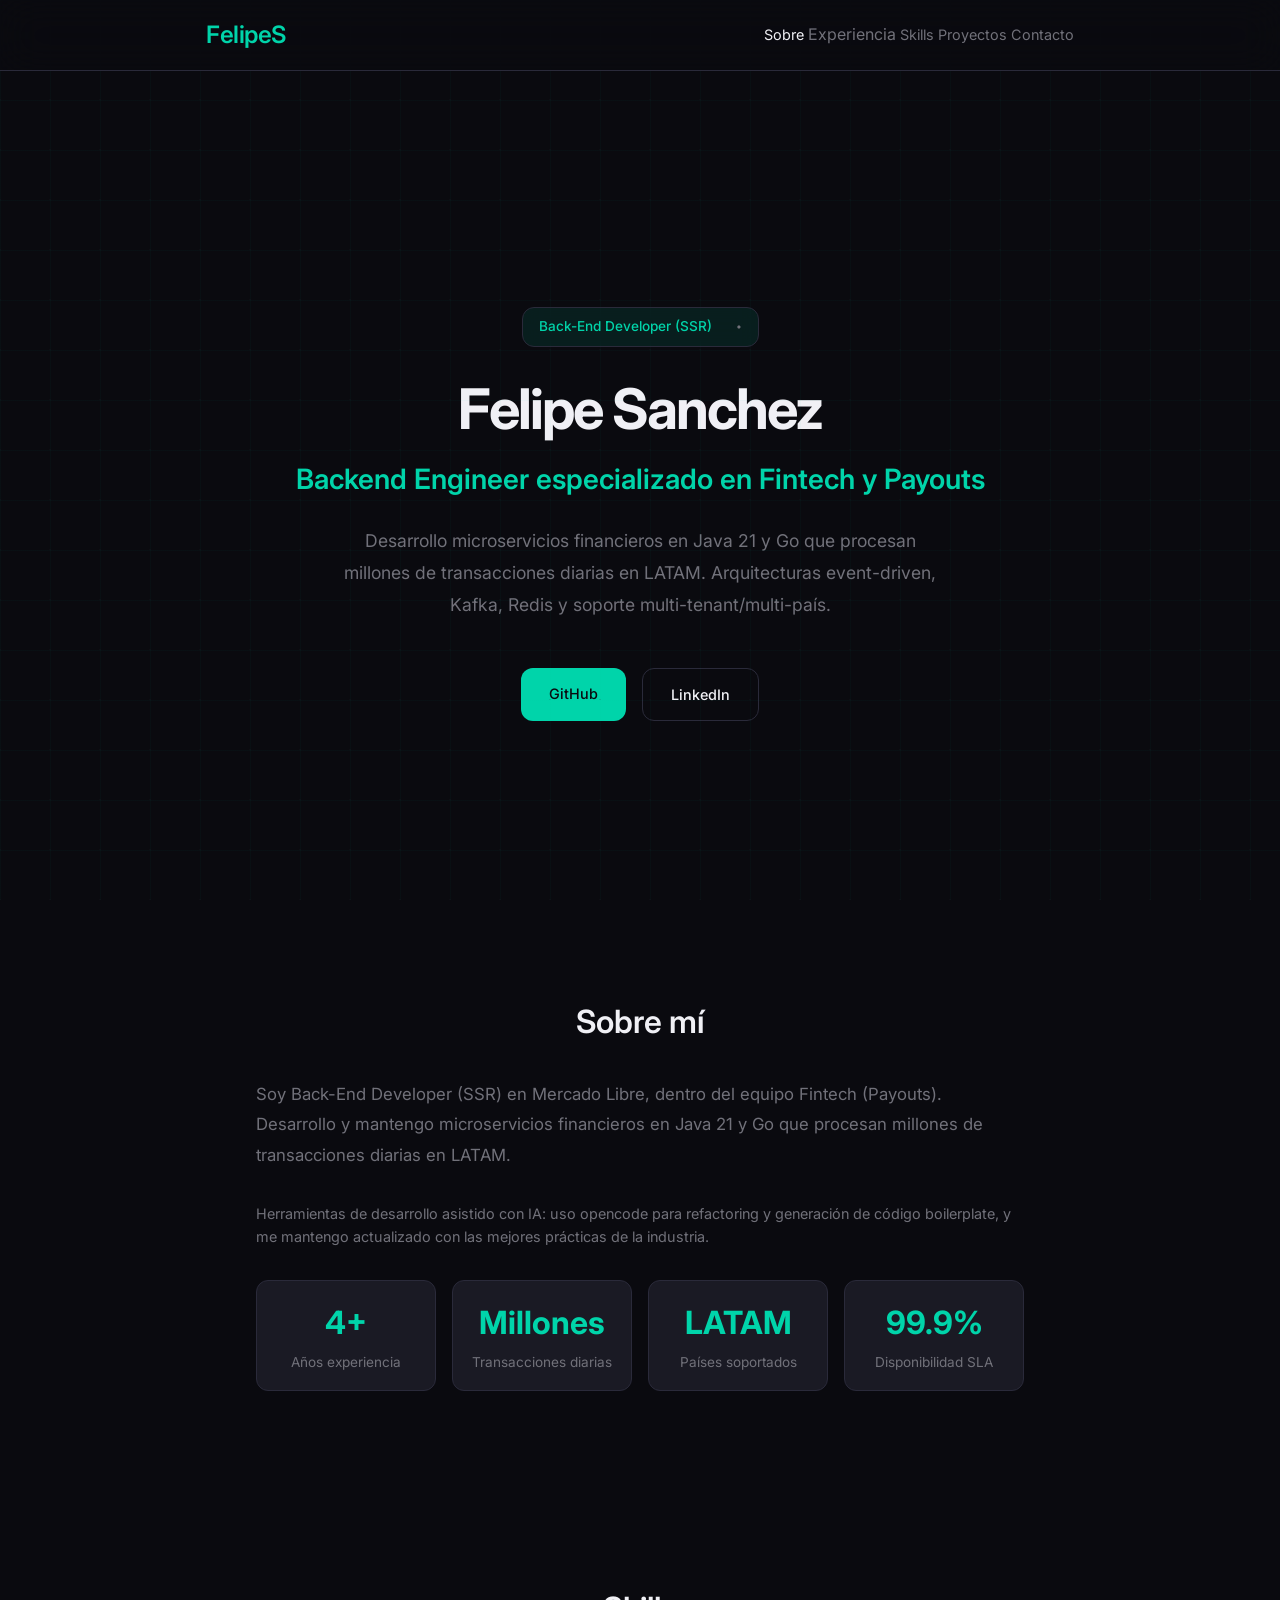
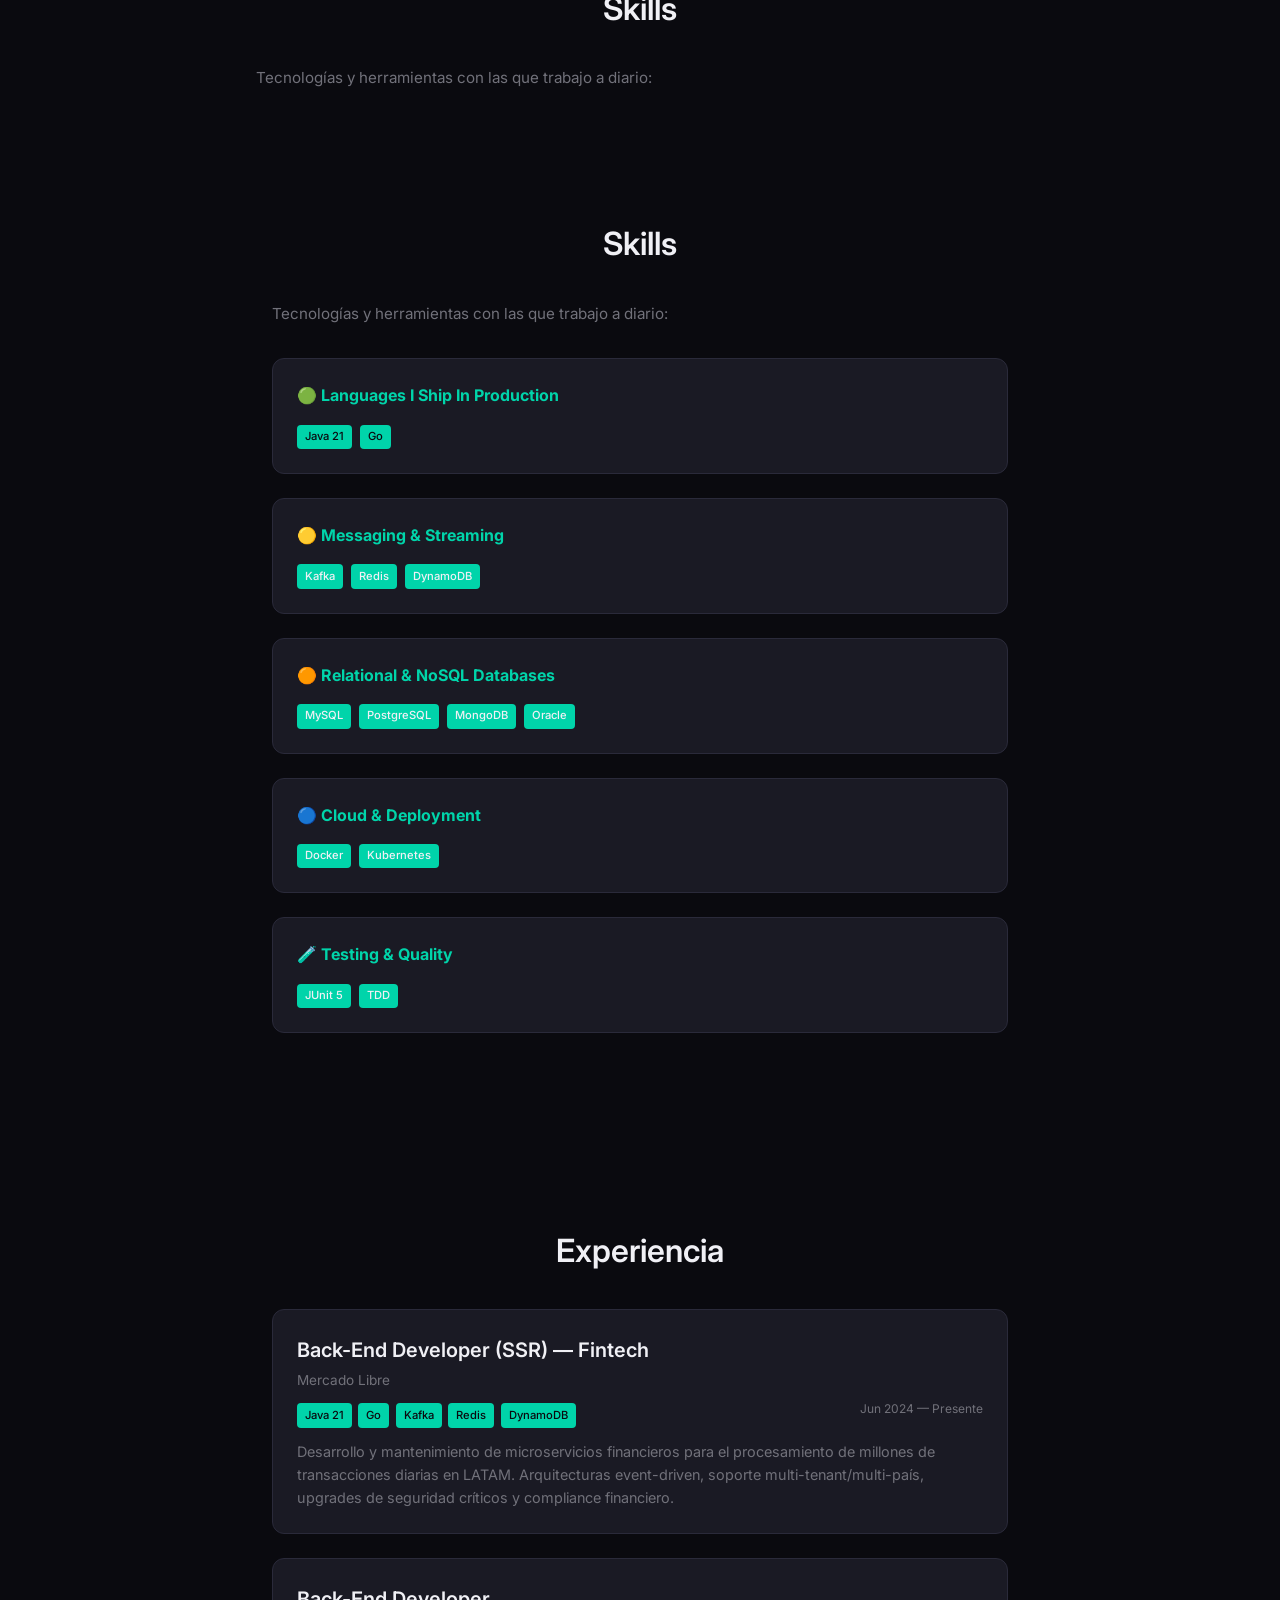
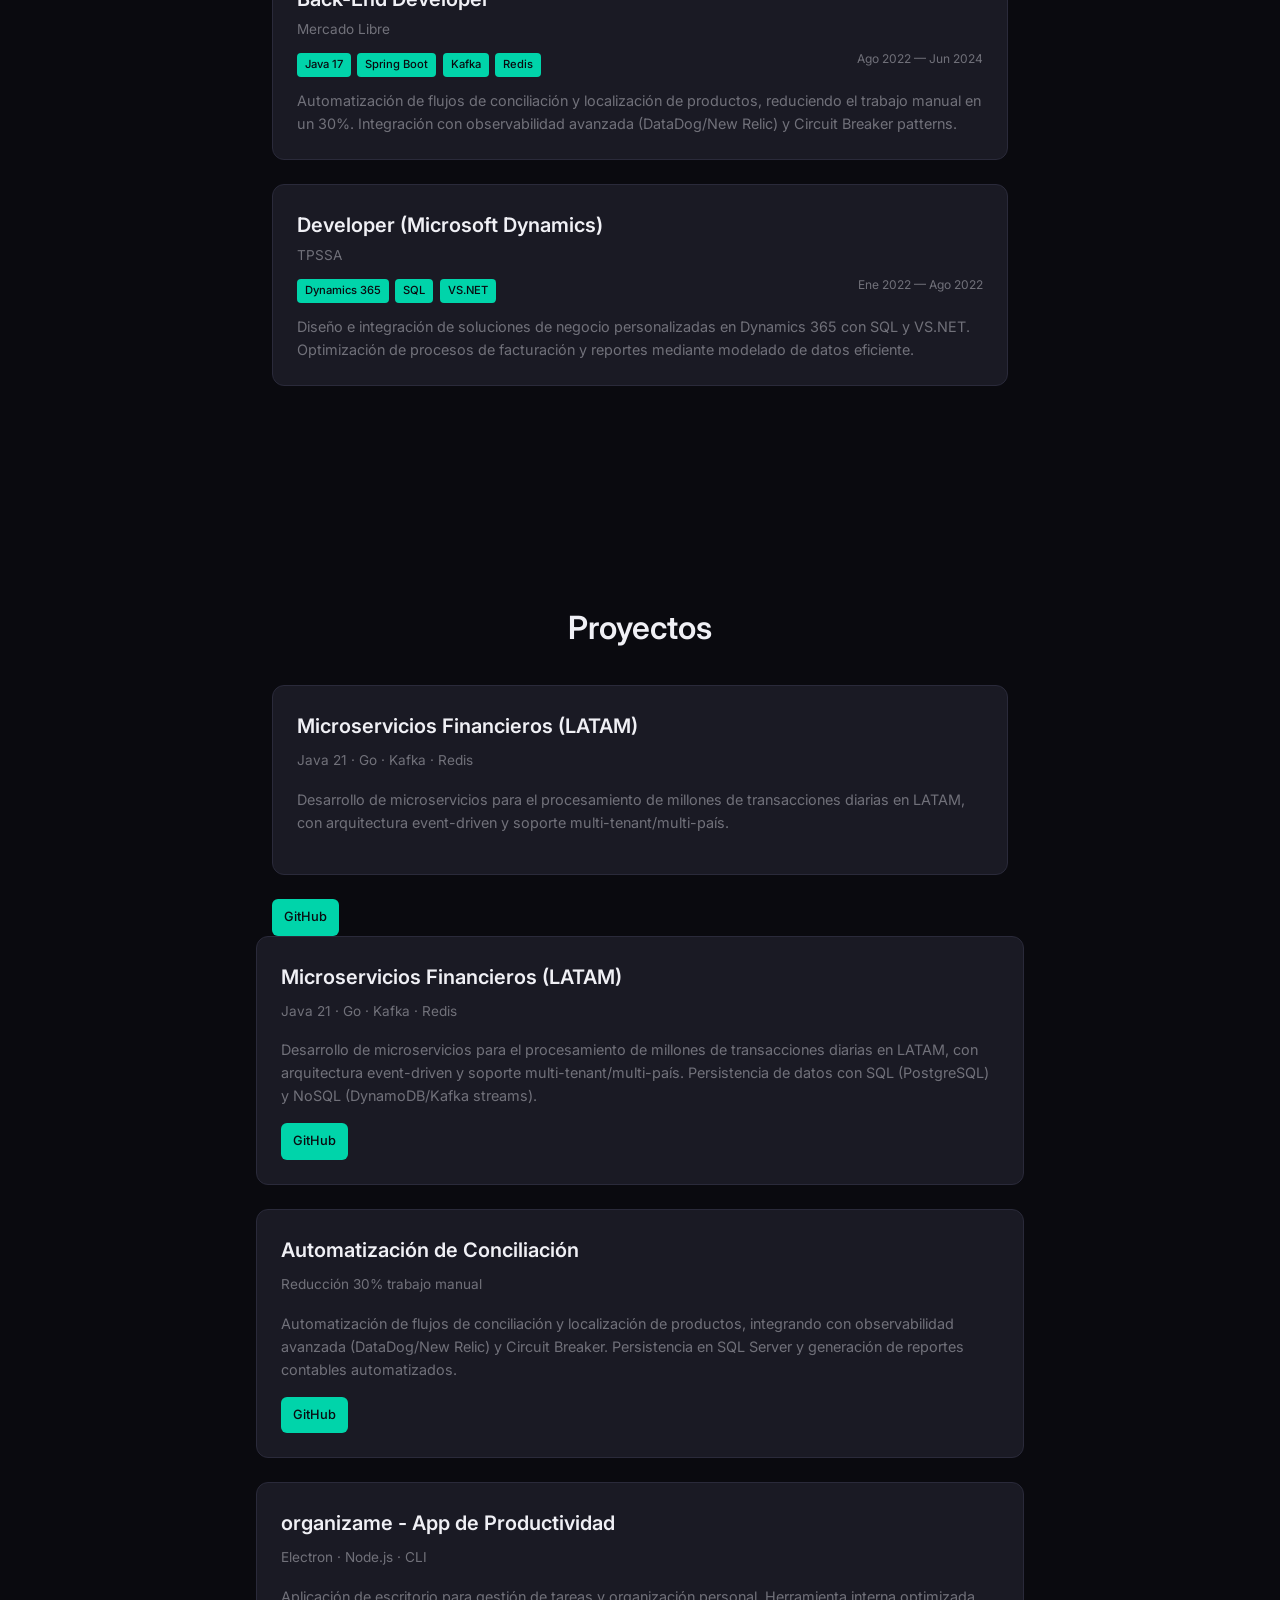
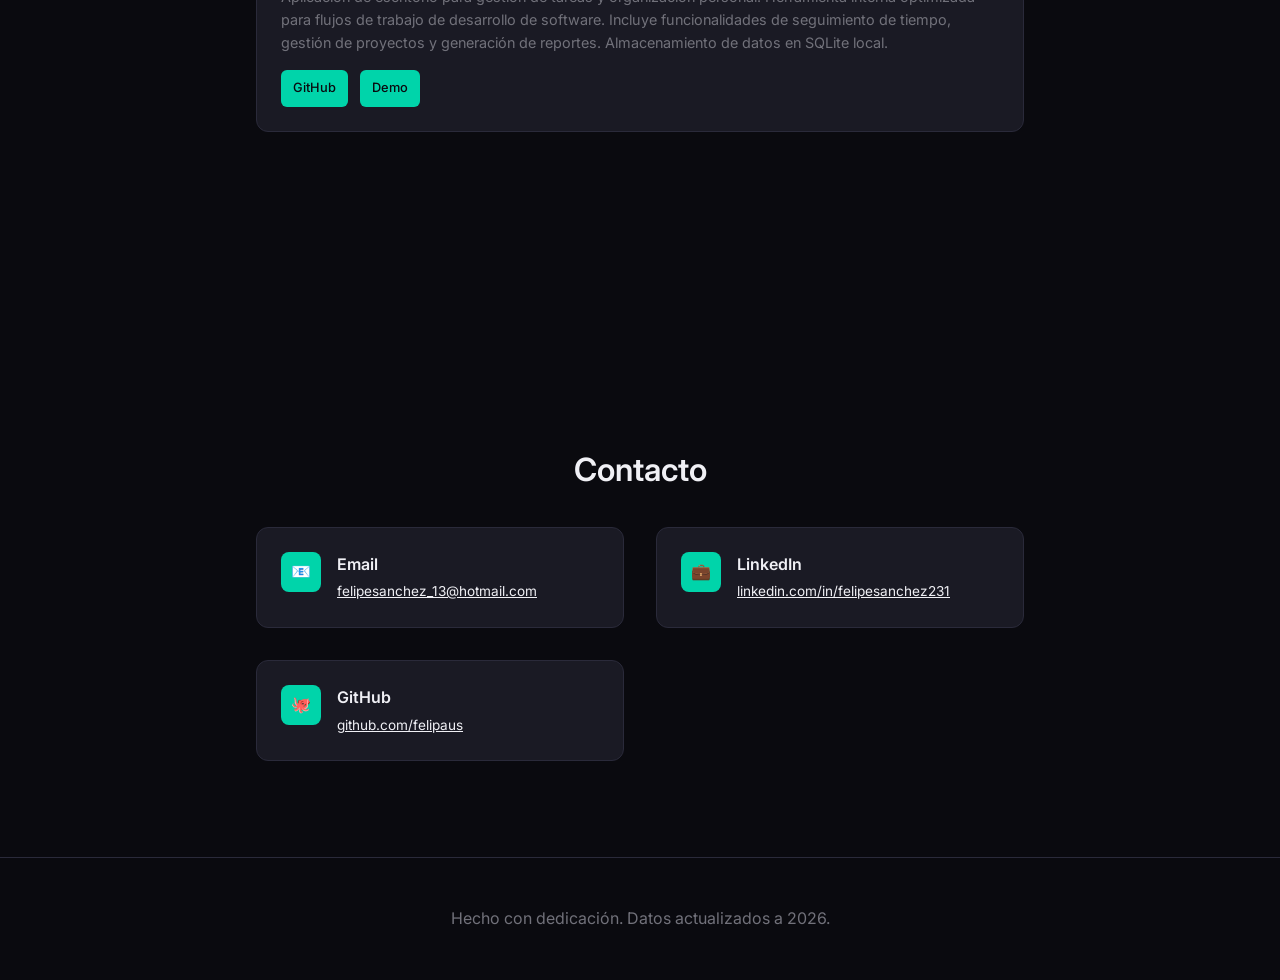
==== commit 30ad189f: "Add DB technologies to Skills and Projects" ====
--- a/index.html
+++ b/index.html
@@ -547,47 +547,54 @@
             <h2 class="section-title">Skills</h2>
             <p style="color: var(--muted); margin-bottom: 2rem; font-size: 0.95rem;">Tecnologías y herramientas con las que trabajo a diario:</p>
             
+<!-- Skills -->
+    <section id="skills">
+        <div class="container">
+            <h2 class="section-title">Skills</h2>
+            <p style="color: var(--muted); margin-bottom: 2rem; font-size: 0.95rem;">Tecnologías y herramientas con las que trabajo a diario:</p>
+            
             <!-- Skills Grouped by Category -->
             <div style="display: grid; gap: 1.5rem; margin-top: 1rem;">
                 <div style="background: var(--card); border: 1px solid var(--border); border-radius: var(--radius); padding: 1.5rem;">
-                    <h4 style="color: var(--accent); margin-bottom: 1rem; font-size: 1rem;">🟢 Languages I Ship In Production</div>
+                    <h4 style="color: var(--accent); margin-bottom: 1rem; font-size: 1rem;">🟢 Languages I Ship In Production</h4>
                     <div style="display: flex; flex-wrap: wrap; gap: 0.5rem;">
-                        <span style="background: var(--accent); color: var(--bd); padding: 0.2rem 0.5rem; border-radius: 4px; font-size: 0.7rem; font-weight: 500;">Java 21</span>
-                        <span style="background: var(--accent); color: var(--bd); padding: 0.2rem 0.5rem; border-radius: 4x; font-size: 0.7rem; font-weight: 500;">Go</span>
+                        <span style="background: var(--accent); color: var(--bg); padding: 0.2rem 0.5rem; border-radius: 4px; font-size: 0.7rem; font-weight: 500;">Java 21</span>
+                        <span style="background: var(--accent); color: var(--bg); padding: 0.2rem 0.5rem; border-radius: 4px; font-size: 0.7rem; font-weight: 500;">Go</span>
                     </div>
                 </div>
                 
                 <div style="background: var(--card); border: 1px solid var(--border); border-radius: var(--radius); padding: 1.5rem;">
-                    <h4 style="color: var(--accent); margin-bottom: 1rem; font-size: 1rem;">🟡 Messaging & Streaming</div>
+                    <h4 style="color: var(--accent); margin-bottom: 1rem; font-size: 1rem;">🟡 Messaging & Streaming</h4>
                     <div style="display: flex; flex-wrap: wrap; gap: 0.5rem;">
-                        <span style="background: var(--accent); color: var(--bd); padding: 0.2rem 0.5rem; border-radius: 4x; font-size: 0.7rem; font-weight: 500;">Kafka</span>
-                        <span style="background: var(--accent); color: var(--bd); padding: 0.2rem 0.5rem; border-radius: 4x; font-size: 0.7rem; font-weight: 500;">Redis</span>
-                        <span style="background: var(--accent); color: var(--bd); padding: 0.2rem 0.5rem; border-radius: 4x; font-size: 0.7rem; font-weight: 500;">DynamoDB</span>
+                        <span style="background: var(--accent); color: var(--bd); padding: 0.2rem 0.5rem; border-radius: 4px; font-size: 0.7rem; font-weight: 500;">Kafka</span>
+                        <span style="background: var(--accent); color: var(--bd); padding: 0.2rem 0.5rem; border-radius: 4px; font-size: 0.7rem; font-weight: 500;">Redis</span>
+                        <span style="background: var(--accent); color: var(--bd); padding: 0.2rem 0.5rem; border-radius: 4px; font-size: 0.7rem; font-weight: 500;">DynamoDB</span>
                     </div>
                 </div>
                 
                 <div style="background: var(--card); border: 1px solid var(--border); border-radius: var(--radius); padding: 1.5rem;">
-                    <h4 style="color: var(--accent); margin-bottom: 1rem; font-size: 1rem;">🟠 Observability & Security</div>
+                    <h4 style="color: var(--accent); margin-bottom: 1rem; font-size: 1rem;">🟠 Relational & NoSQL Databases</h4>
                     <div style="display: flex; flex-wrap: wrap; gap: 0.5rem;">
-                        <span style="background: var(--accent); color: var(--bd); padding: 0.2rem 0.5rem; border-radius: 4x; font-size: 0.7rem; font-weight: 500;">DataDog</span>
-                        <span style="background: var(--accent); color: var(--bd); padding: 0.2rem 0.5rem; border-radius: 4x; font-size: 0.7rem; font-weight: 500;">New Relic</span>
-                        <span style="background: var(--accent); color: var(--bd); padding: 0.2rem 0.5rem; border-radius: 4x; font-size: 0.7rem; font-weight: 500;">SDLC Security</span>
+                        <span style="background: var(--accent); color: var(--bd); padding: 0.2rem 0.5rem; border-radius: 4px; font-size: 0.7rem; font-weight: 500;">MySQL</span>
+                        <span style="background: var(--accent); color: var(--bd); padding: 0.2rem 0.5rem; border-radius: 4px; font-size: 0.7rem; font-weight: 500;">PostgreSQL</span>
+                        <span style="background: var(--accent); color: var(--bd); padding: 0.2rem 0.5rem; border-radius: 4px; font-size: 0.7rem; font-weight: 500;">MongoDB</span>
+                        <span style="background: var(--accent); color: var(--bd); padding: 0.2rem 0.5rem; border-radius: 4px; font-size: 0.7rem; font-weight: 500;">Oracle</span>
                     </div>
                 </div>
                 
                 <div style="background: var(--card); border: 1px solid var(--border); border-radius: var(--radius); padding: 1.5rem;">
-                    <h4 style="color: var(--accent); margin-bottom: 1rem; font-size: 1rem;">🔵 Cloud & Deployment</div>
+                    <h4 style="color: var(--accent); margin-bottom: 1rem; font-size: 1rem;">🔵 Cloud & Deployment</h4>
                     <div style="display: flex; flex-wrap: wrap; gap: 0.5rem;">
-                        <span style="background: var(--accent); color: var(--bd); padding: 0.2rem 0.5rem; border-radius: 4x; font-size: 0.7rem; font-weight: 500;">Docker</span>
-                        <span style="background: var(--accent); color: var(--bd); padding: 0.2rem 0.5rem; border-radius: 4x; font-size: 0.7rem; font-weight: 500;">Kubernetes</span>
+                        <span style="background: var(--accent); color: var(--bd); padding: 0.2rem 0.5rem; border-radius: 4px; font-size: 0.7rem; font-weight: 500;">Docker</span>
+                        <span style="background: var(--accent); color: var(--bd); padding: 0.2rem 0.5rem; border-radius: 4px; font-size: 0.7rem; font-weight: 500;">Kubernetes</span>
                     </div>
                 </div>
                 
                 <div style="background: var(--card); border: 1px solid var(--border); border-radius: var(--radius); padding: 1.5rem;">
-                    <h4 style="color: var(--accent); margin-bottom: 1rem; font-size: 1rem;">🧪 Testing & Quality</div>
+                    <h4 style="color: var(--accent); margin-bottom: 1rem; font-size: 1rem;">🧪 Testing & Quality</h4>
                     <div style="display: flex; flex-wrap: wrap; gap: 0.5rem;">
-                        <span style="background: var(--accent); color: var(--bd); padding: 0.2rem 0.5rem; border-radius: 4x; font-size: 0.7rem; font-weight: 500;">JUnit 5</span>
-                        <span style="background: var(--accent); color: var(--bd); padding: 0.2rem 0.5rem; border-radius: 4x; font-size: 0.7rem; font-weight: 500;">TDD</span>
+                        <span style="background: var(--accent); color: var(--bd); padding: 0.2rem 0.5rem; border-radius: 4px; font-size: 0.7rem; font-weight: 500;">JUnit 5</span>
+                        <span style="background: var(--accent); color: var(--bd); padding: 0.2rem 0.5rem; border-radius: 4px; font-size: 0.7rem; font-weight: 500;">TDD</span>
                     </div>
                 </div>
             </div>
@@ -655,9 +662,18 @@
             </div>
 
             <div class="project-card">
+                <div class="project-title">Microservicios Financieros (LATAM)</div>
+                <div class="project-meta">Java 21 · Go · Kafka · Redis</div>
+                <p style="color: var(--muted); margin-bottom: 1rem; font-size: 0.9rem;">Desarrollo de microservicios para el procesamiento de millones de transacciones diarias en LATAM, con arquitectura event-driven y soporte multi-tenant/multi-país. Persistencia de datos con SQL (PostgreSQL) y NoSQL (DynamoDB/Kafka streams).</p>
+                <div class="project-links">
+                    <a href="https://github.com/felipaus" class="project-link">GitHub</a>
+                </div>
+            </div>
+
+            <div class="project-card">
                 <div class="project-title">Automatización de Conciliación</div>
                 <div class="project-meta">Reducción 30% trabajo manual</div>
-                <p style="color: var(--muted); margin-bottom: 1rem; font-size: 0.9rem;">Automatización de flujos de conciliación y localización de productos, integrando con observabilidad avanzada (DataDog/New Relic) y Circuit Breaker.</div>
+                <p style="color: var(--muted); margin-bottom: 1rem; font-size: 0.9rem;">Automatización de flujos de conciliación y localización de productos, integrando con observabilidad avanzada (DataDog/New Relic) y Circuit Breaker. Persistencia en SQL Server y generación de reportes contables automatizados.</p>
                 <div class="project-links">
                     <a href="https://github.com/felipaus" class="project-link">GitHub</a>
                 </div>
@@ -666,7 +682,7 @@
             <div class="project-card">
                 <div class="project-title">organizame - App de Productividad</div>
                 <div class="project-meta">Electron · Node.js · CLI</div>
-                <p style="color: var(--muted); margin-bottom: 1rem; font-size: 0.9rem;">Aplicación de escritorio para gestión de tareas y organización personal. Herramienta interna optimizada para flujos de trabajo de desarrollo de software. Incluye funcionalidades de seguimiento de tiempo, gestión de proyectos y generación de reportes.</p>
+                <p style="color: var(--muted); margin-bottom: 1rem; font-size: 0.9rem;">Aplicación de escritorio para gestión de tareas y organización personal. Herramienta interna optimizada para flujos de trabajo de desarrollo de software. Incluye funcionalidades de seguimiento de tiempo, gestión de proyectos y generación de reportes. Almacenamiento de datos en SQLite local.</p>
                 <div class="project-links">
                     <a href="https://github.com/felipaus/organizer_me" class="project-link">GitHub</a>
                     <a href="https://felipaus.github.io/organizer_me/" class="project-link">Demo</a>
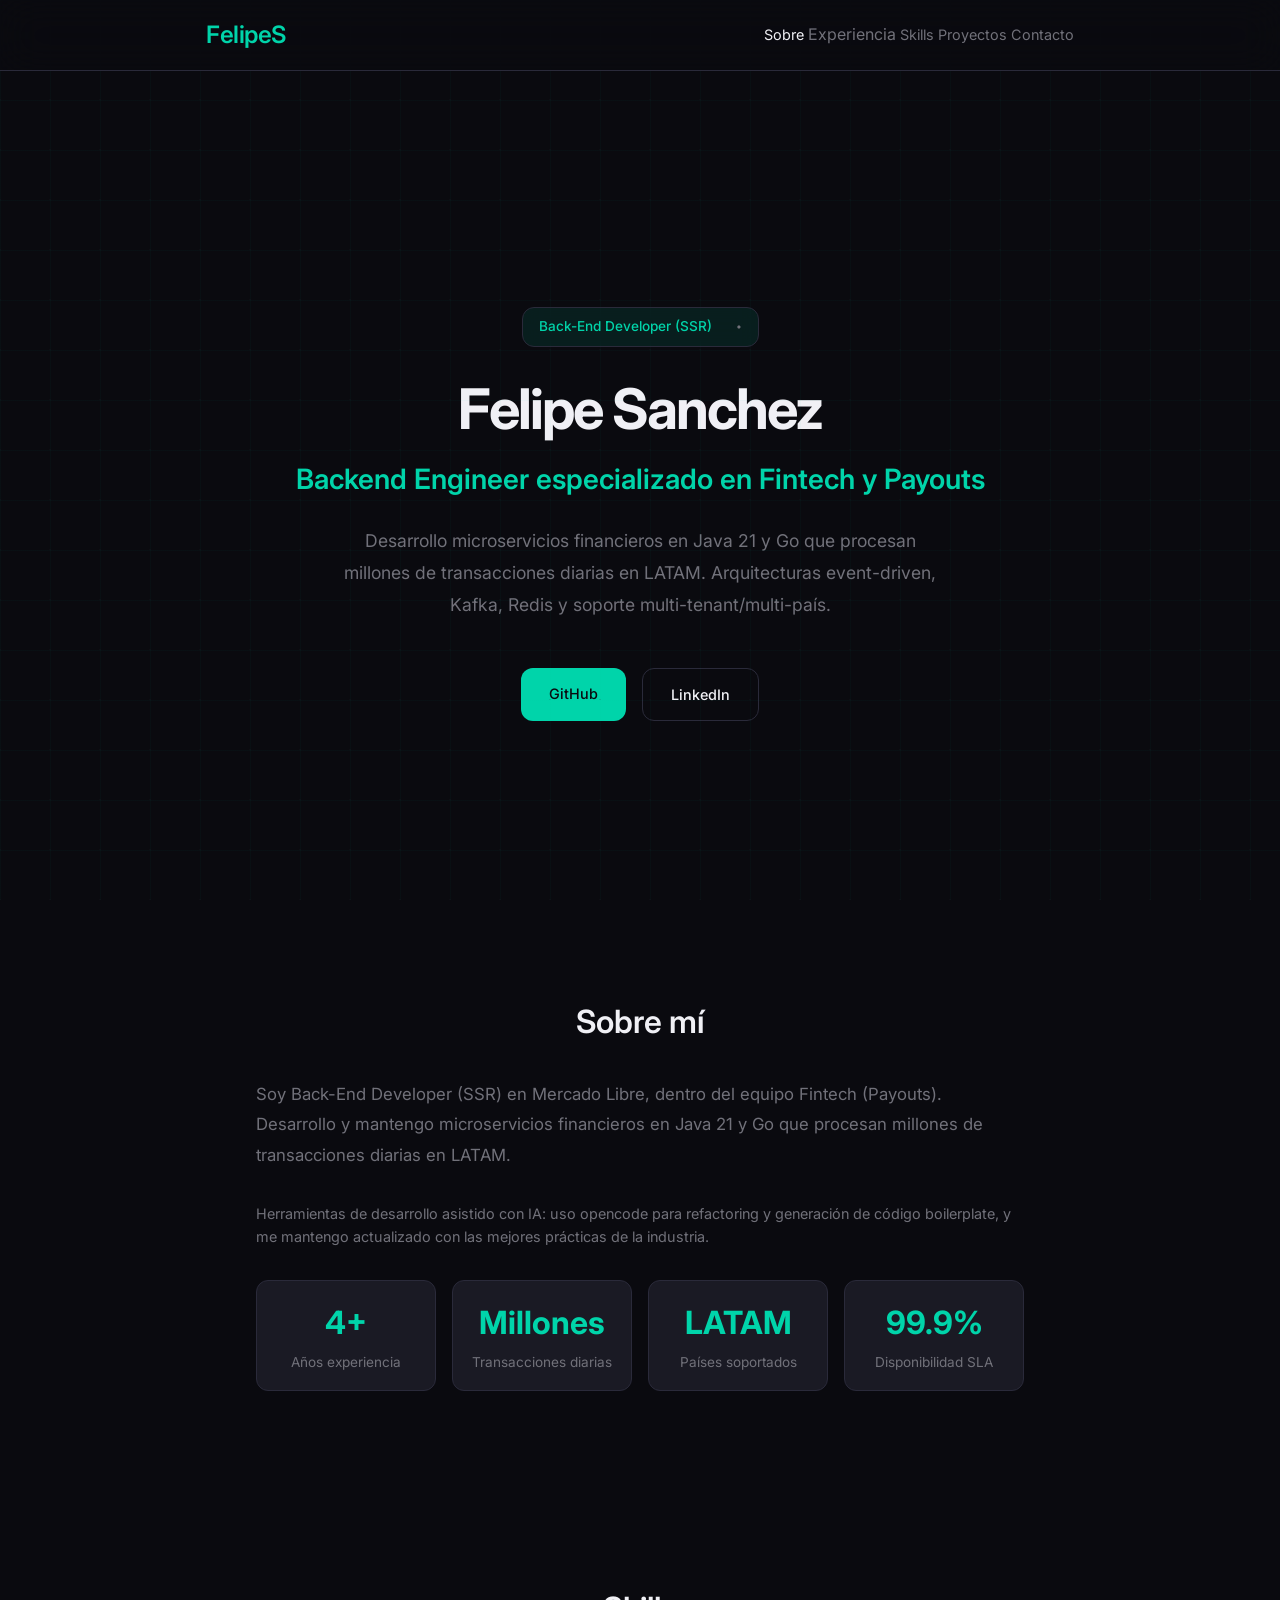
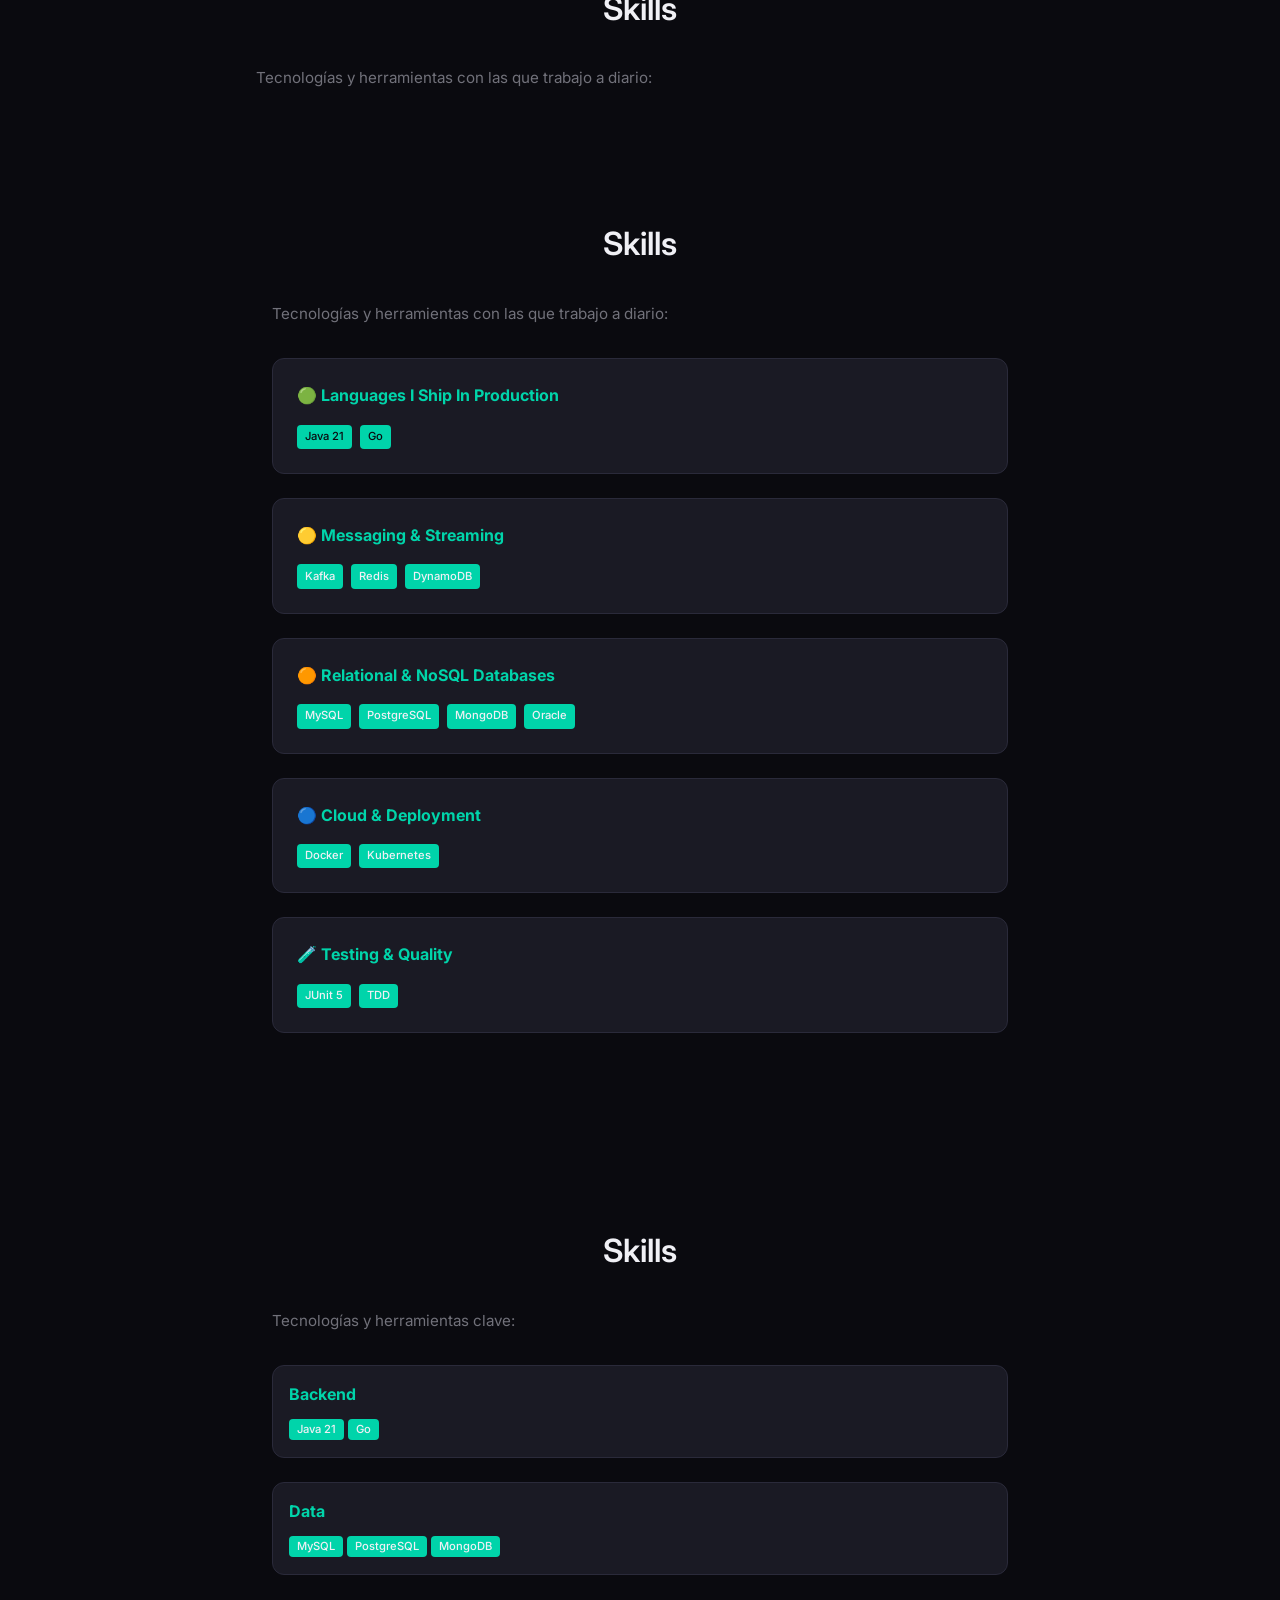
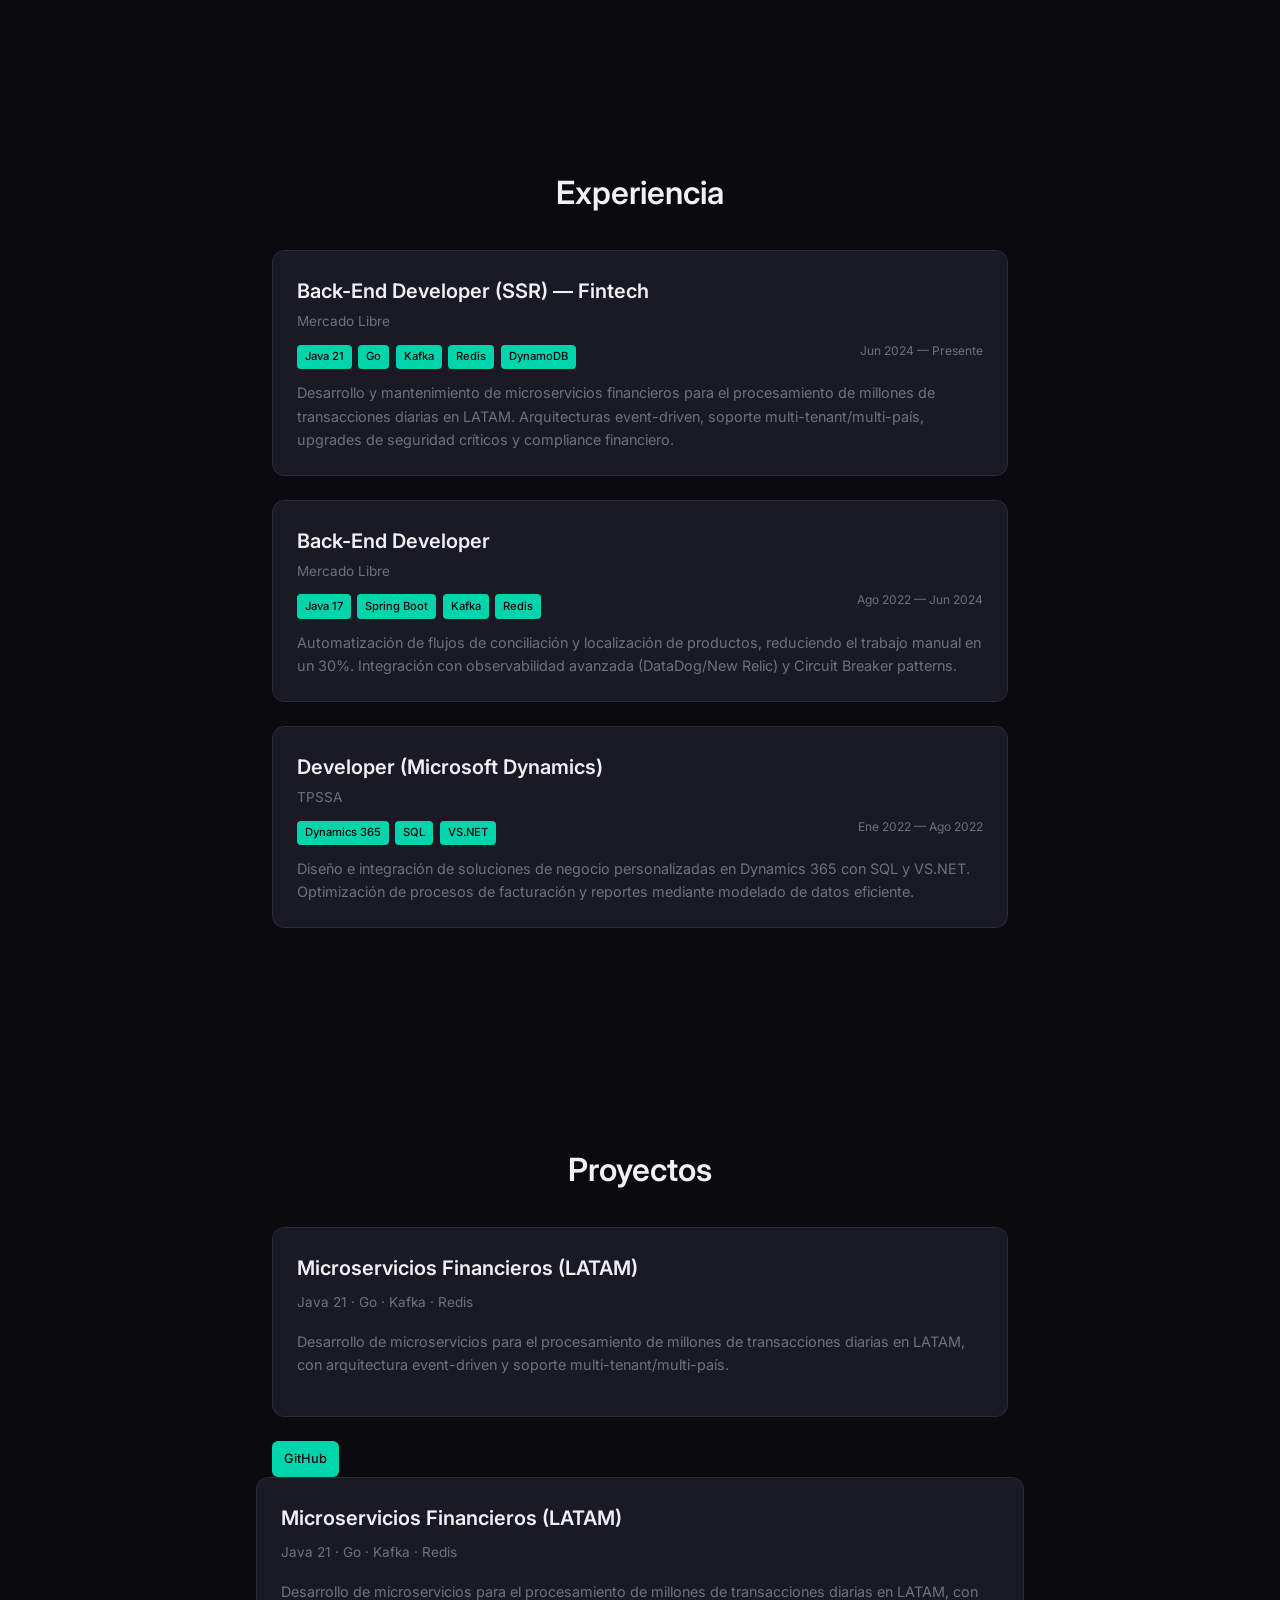
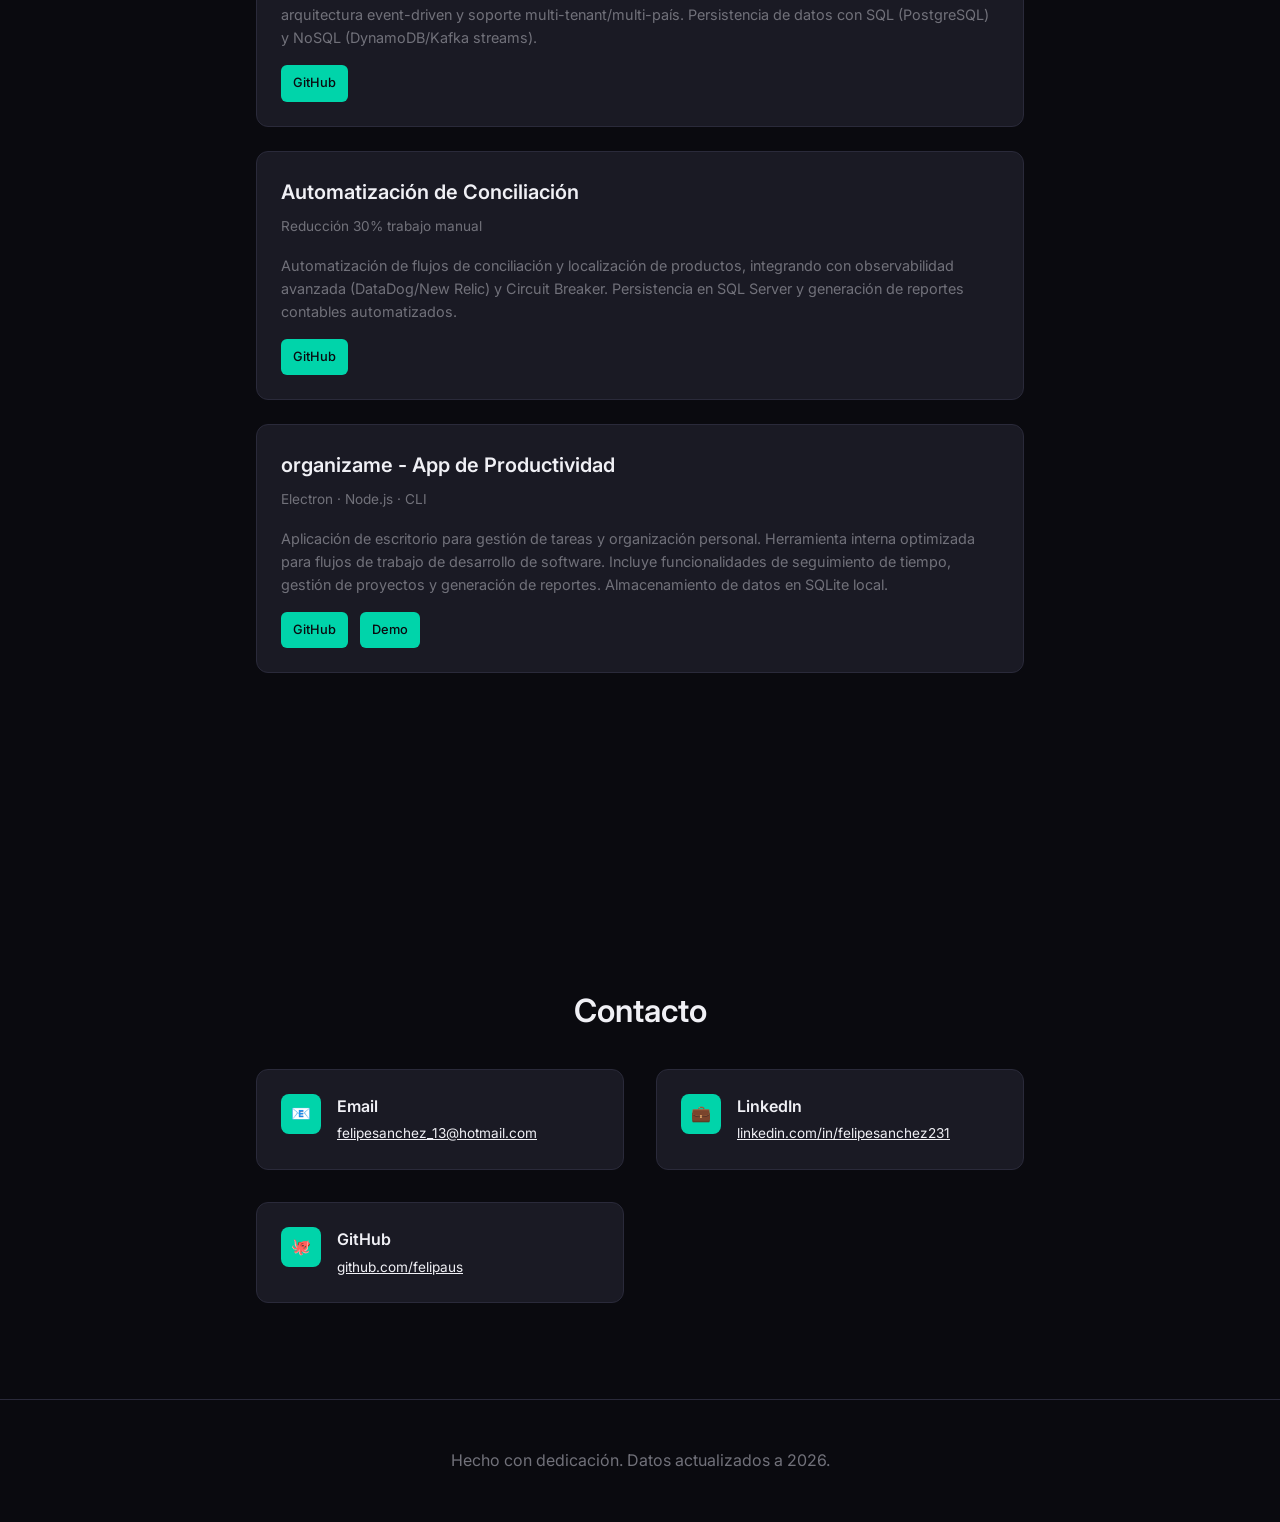
==== commit 1459a4b0: "Add second Skills section" ====
--- a/index.html
+++ b/index.html
@@ -596,12 +596,31 @@
                         <span style="background: var(--accent); color: var(--bd); padding: 0.2rem 0.5rem; border-radius: 4px; font-size: 0.7rem; font-weight: 500;">JUnit 5</span>
                         <span style="background: var(--accent); color: var(--bd); padding: 0.2rem 0.5rem; border-radius: 4px; font-size: 0.7rem; font-weight: 500;">TDD</span>
                     </div>
-                </div>
+</div>
             </div>
         </div>
     </section>
-
-    <!-- Experience -->
+    
+    <!-- Second Skills Overview -->
+    <section id="skills2">
+        <div class="container">
+            <h2 class="section-title">Skills</h2>
+            <p style="color: var(--muted); margin-bottom: 2rem; font-size: 0.95rem;">Tecnologías y herramientas clave:</p>
+            <div style="display: grid; gap: 1.5rem; margin-top: 1rem;">
+                <div style="background: var(--card); border: 1px solid var(--border); border-radius: var(--radius); padding: 1rem;">
+                    <h4 style="color: var(--accent); margin-bottom: 0.5rem; font-size: 1rem;">Backend</h4>
+                    <span style="background: var(--accent); color: var(--bd); padding: 0.2rem 0.5rem; border-radius: 4px; font-size: 0.7rem; font-weight: 500;">Java 21</span>
+                    <span style="background: var(--accent); color: var(--bd); padding: 0.2rem 0.5rem; border-radius: 4px; font-size: 0.7rem; font-weight: 500;">Go</span>
+                </div>
+                <div style="background: var(--card); border: 1px solid var(--border); border-radius: var(--radius); padding: 1rem;">
+                    <h4 style="color: var(--accent); margin-bottom: 0.5rem; font-size: 1rem;">Data</h4>
+                    <span style="background: var(--accent); color: var(--bd); padding: 0.2rem 0.5rem; border-radius: 4px; font-size: 0.7rem; font-weight: 500;">MySQL</span>
+                    <span style="background: var(--accent); color: var(--bd); padding: 0.2rem 0.5rem; border-radius: 4px; font-size: 0.7rem; font-weight: 500;">PostgreSQL</span>
+                    <span style="background: var(--accent); color: var(--bd); padding: 0.2rem 0.5rem; border-radius: 4px; font-size: 0.7rem; font-weight: 500;">MongoDB</span>
+                </div>
+            </div>
+        </div>
+    </section>
     <section id="experience">
         <div class="container">
             <h2 class="section-title">Experiencia</h2>
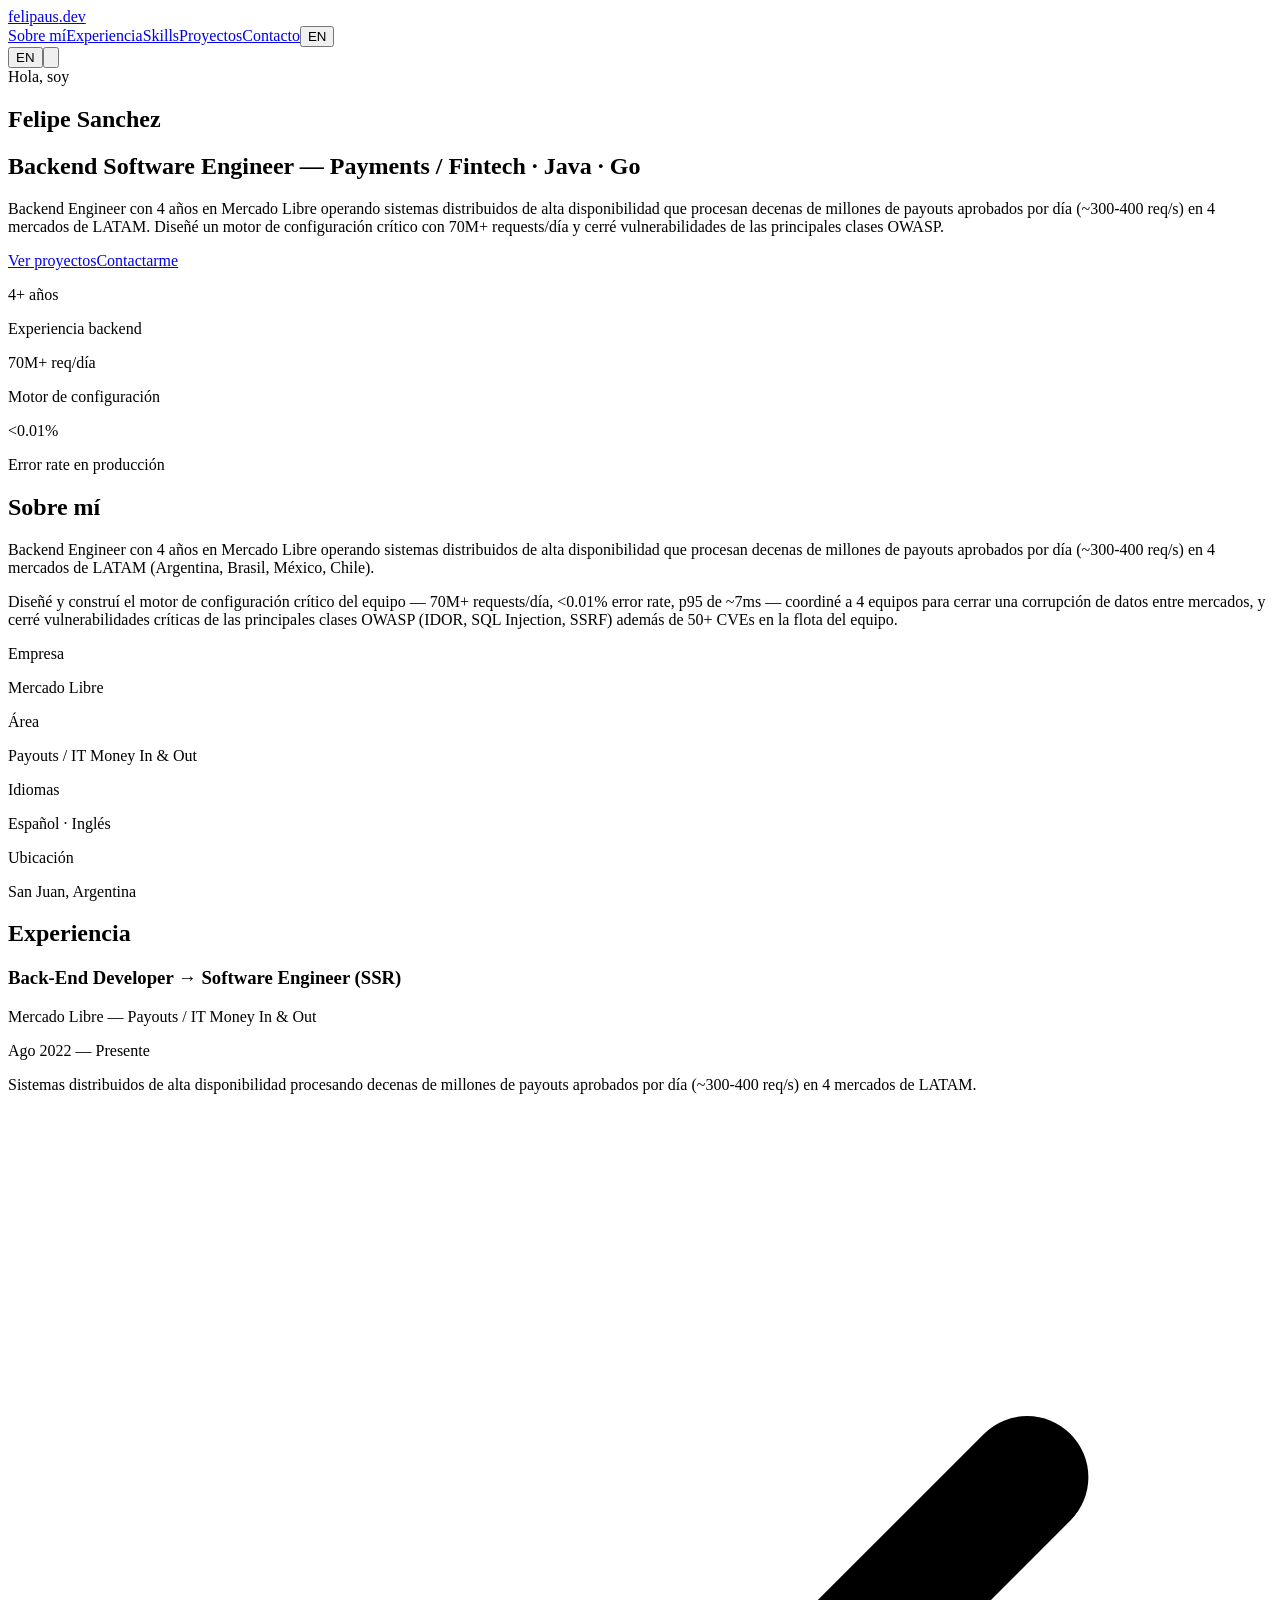
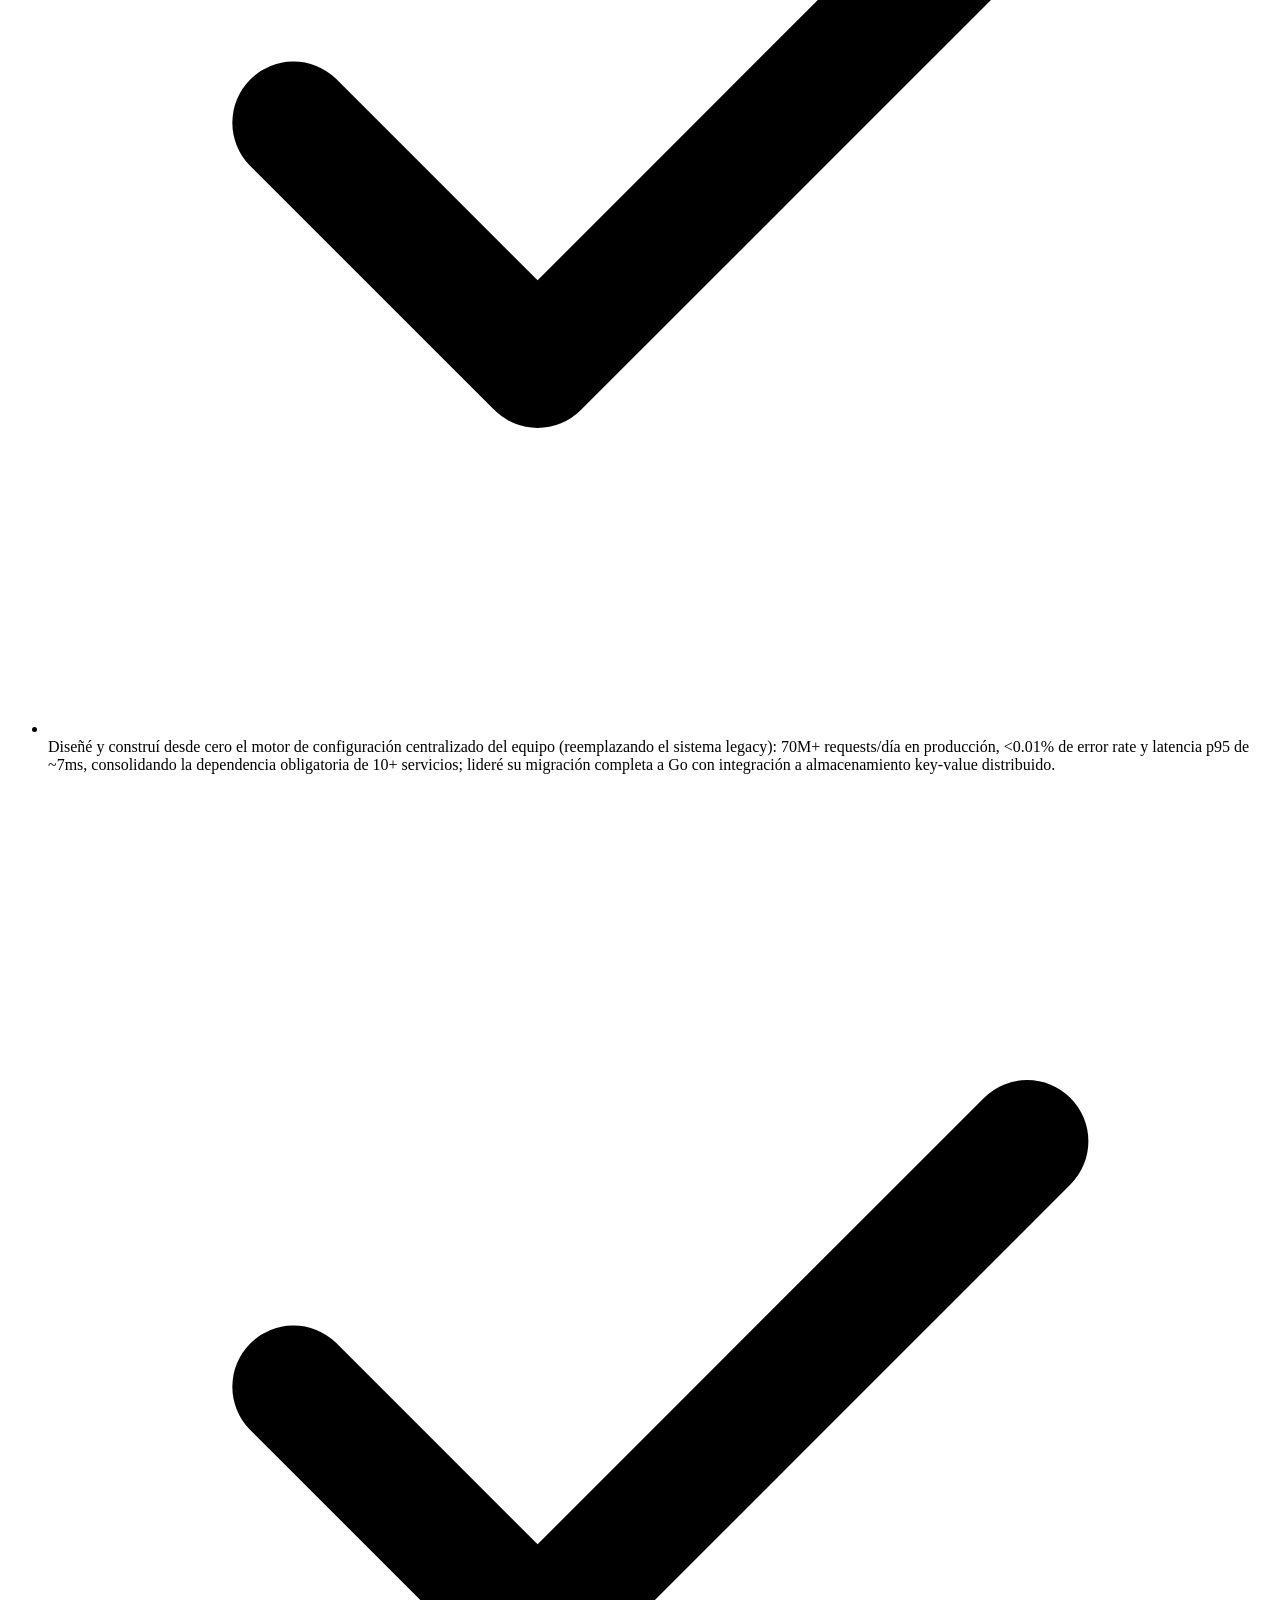
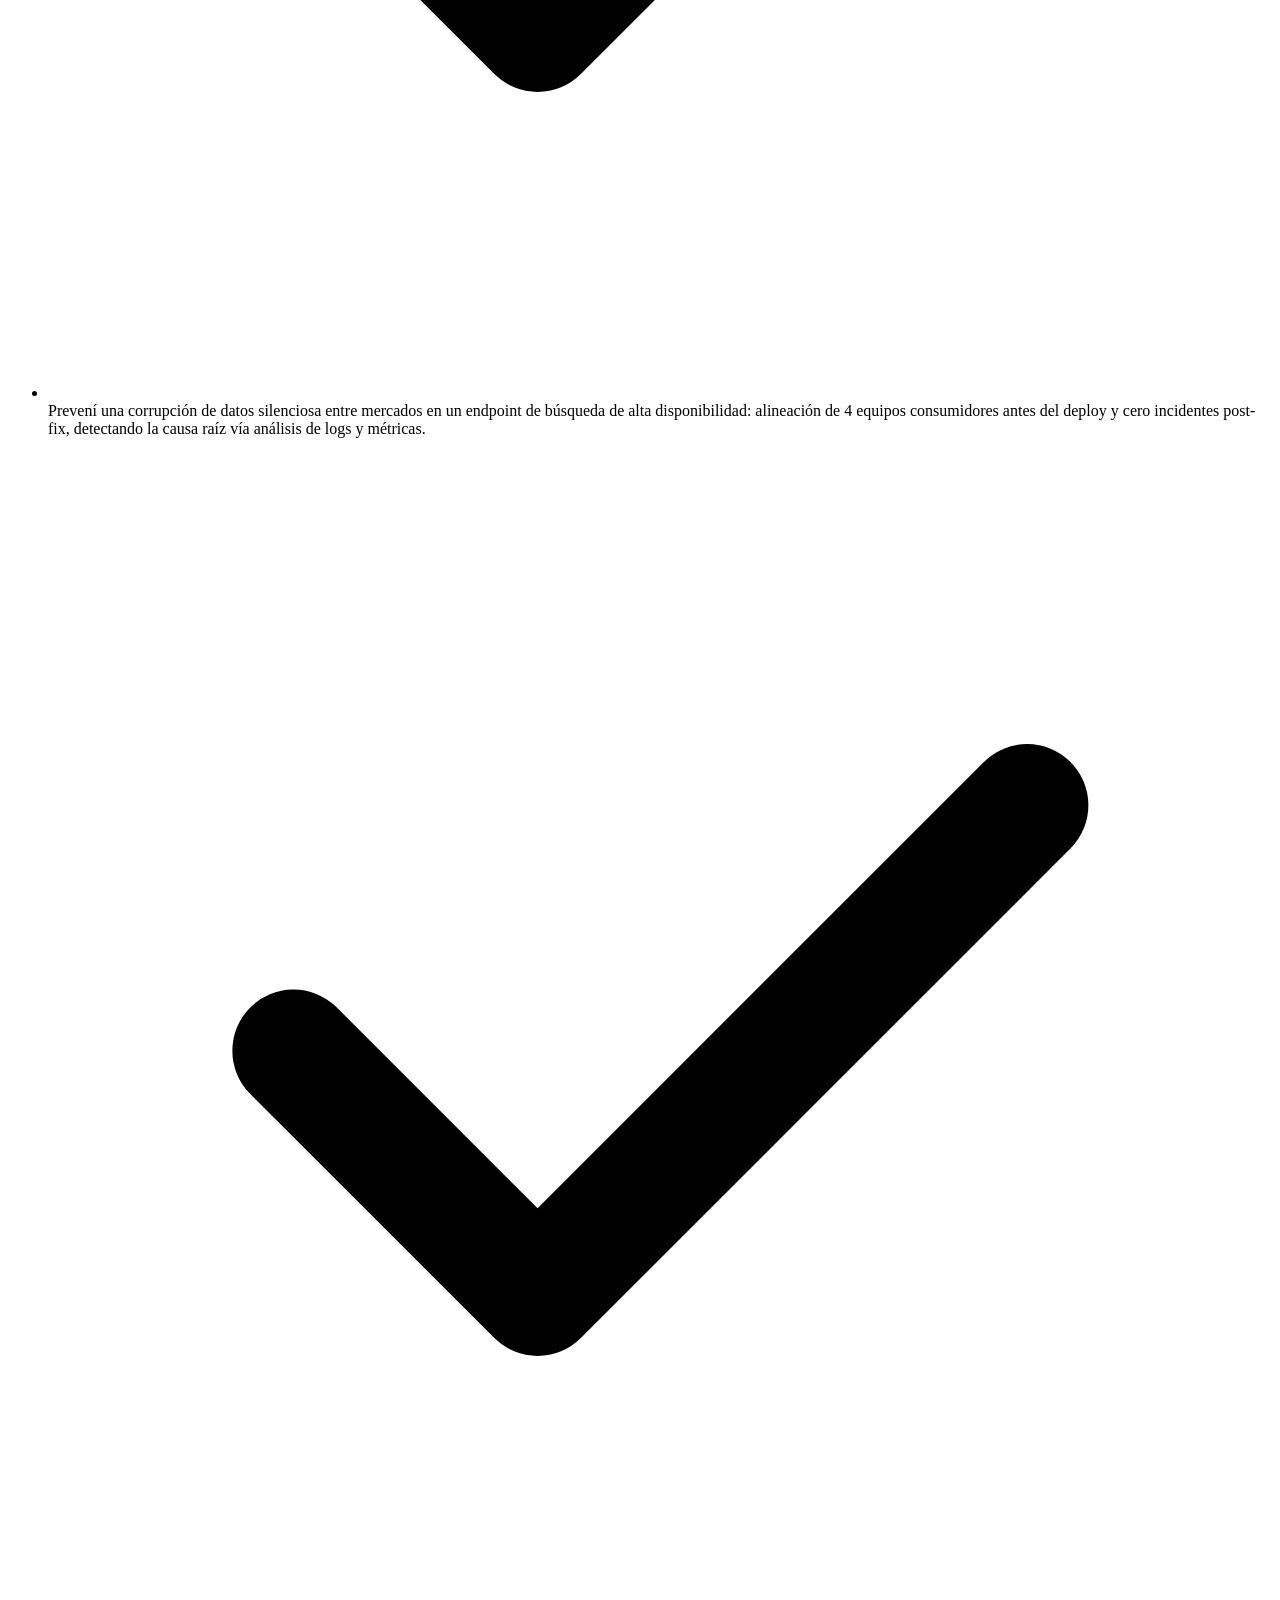
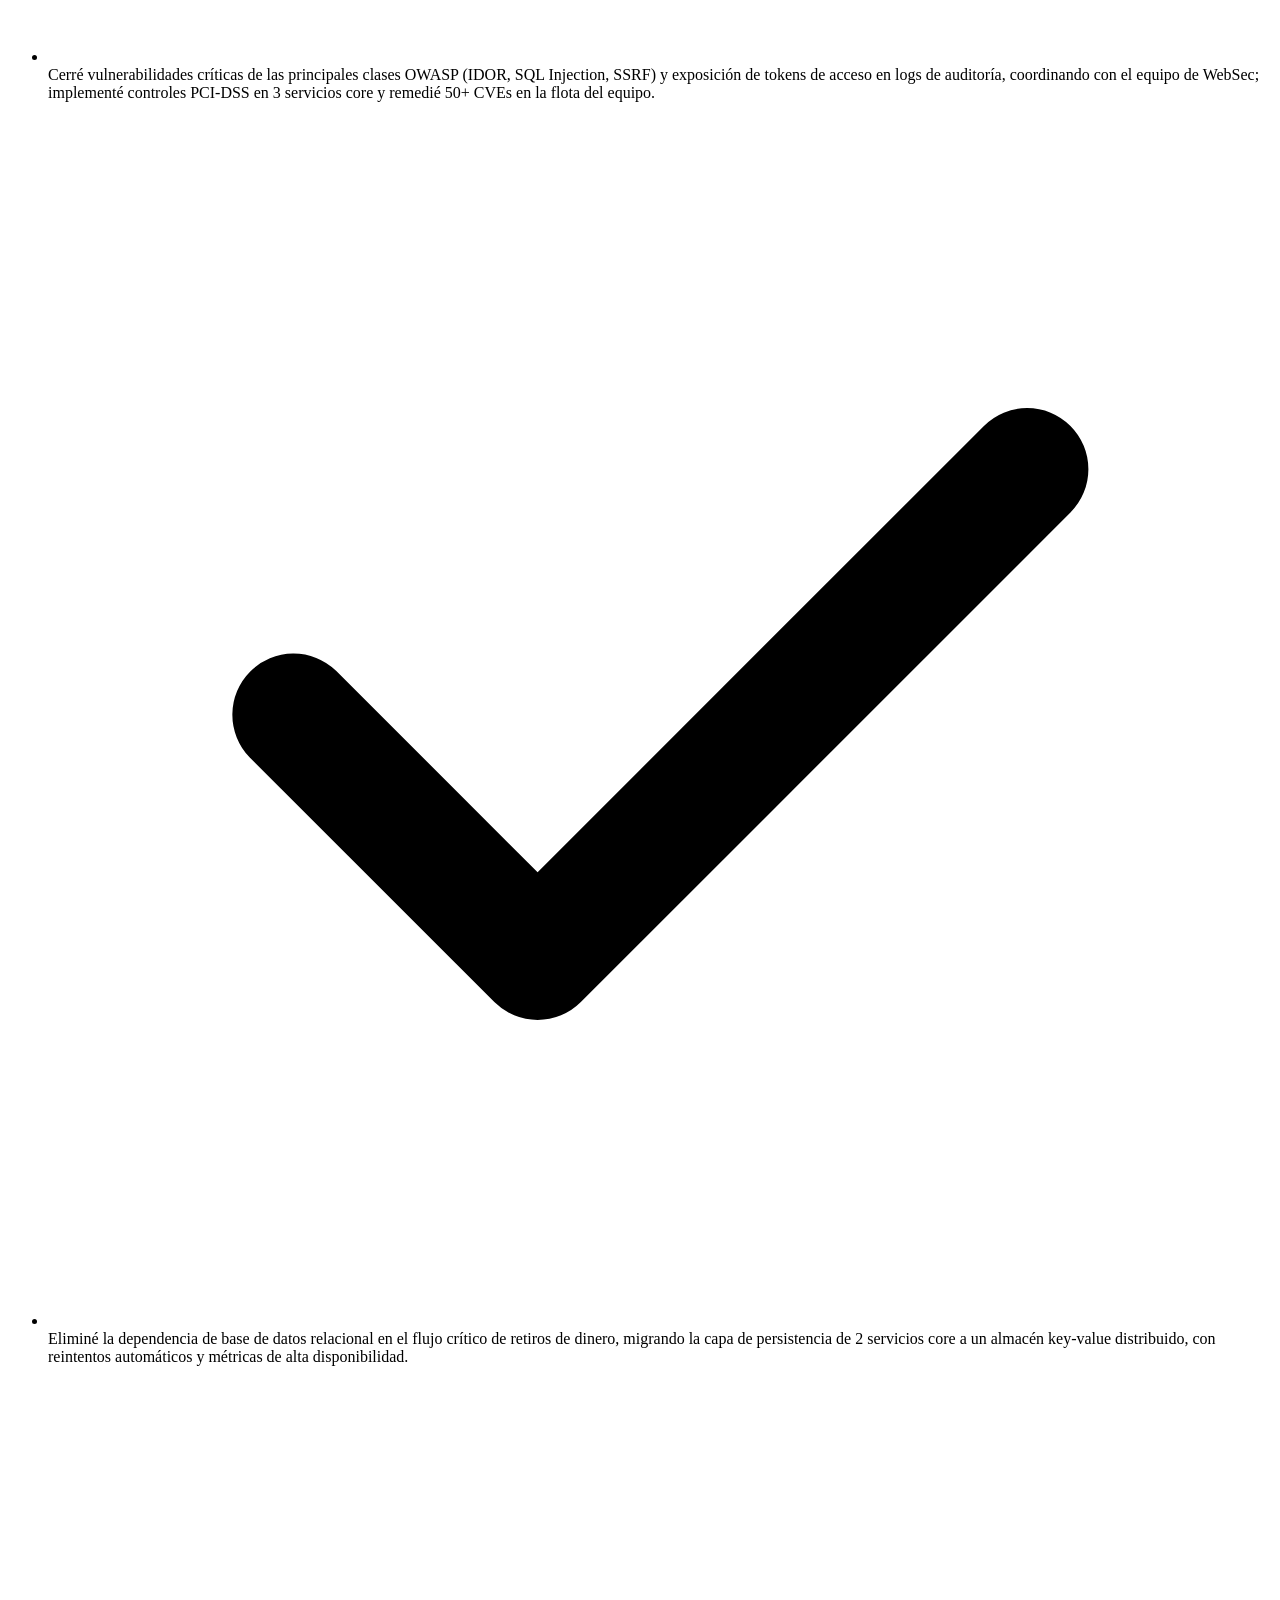
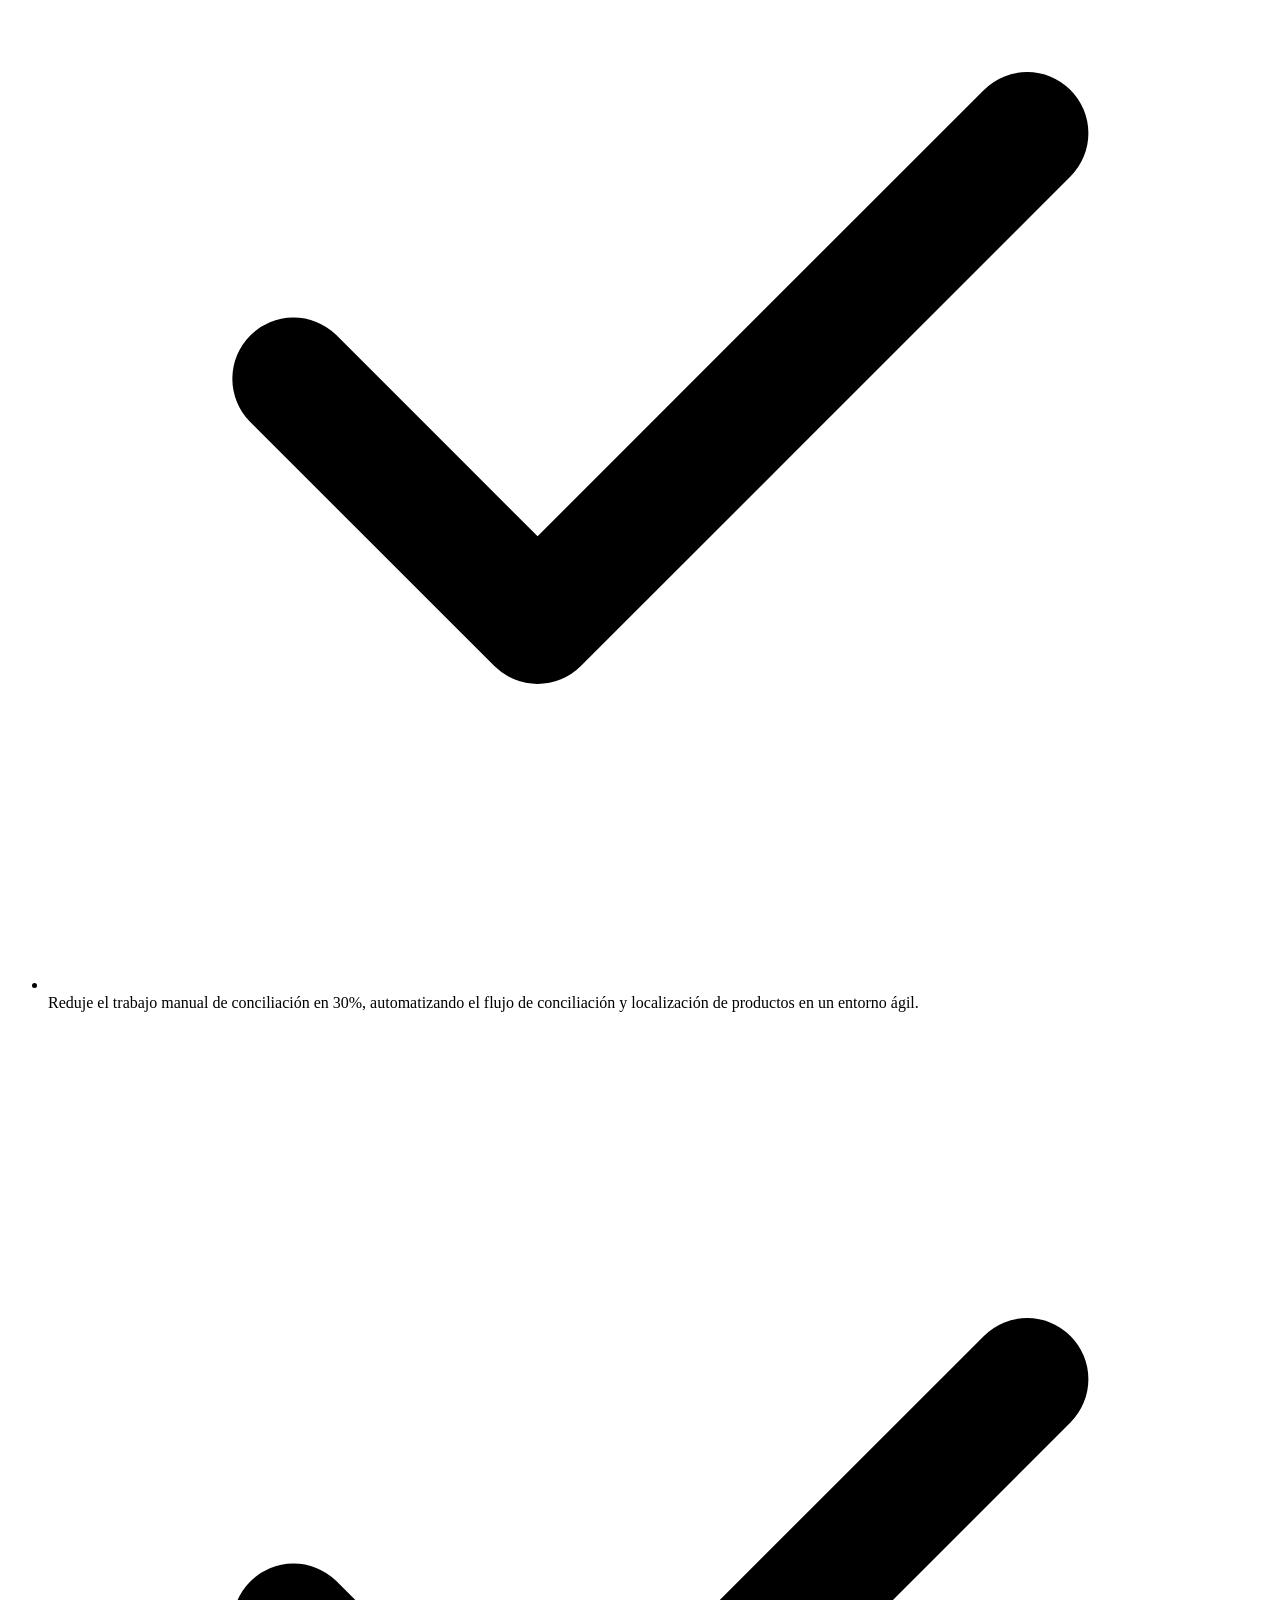
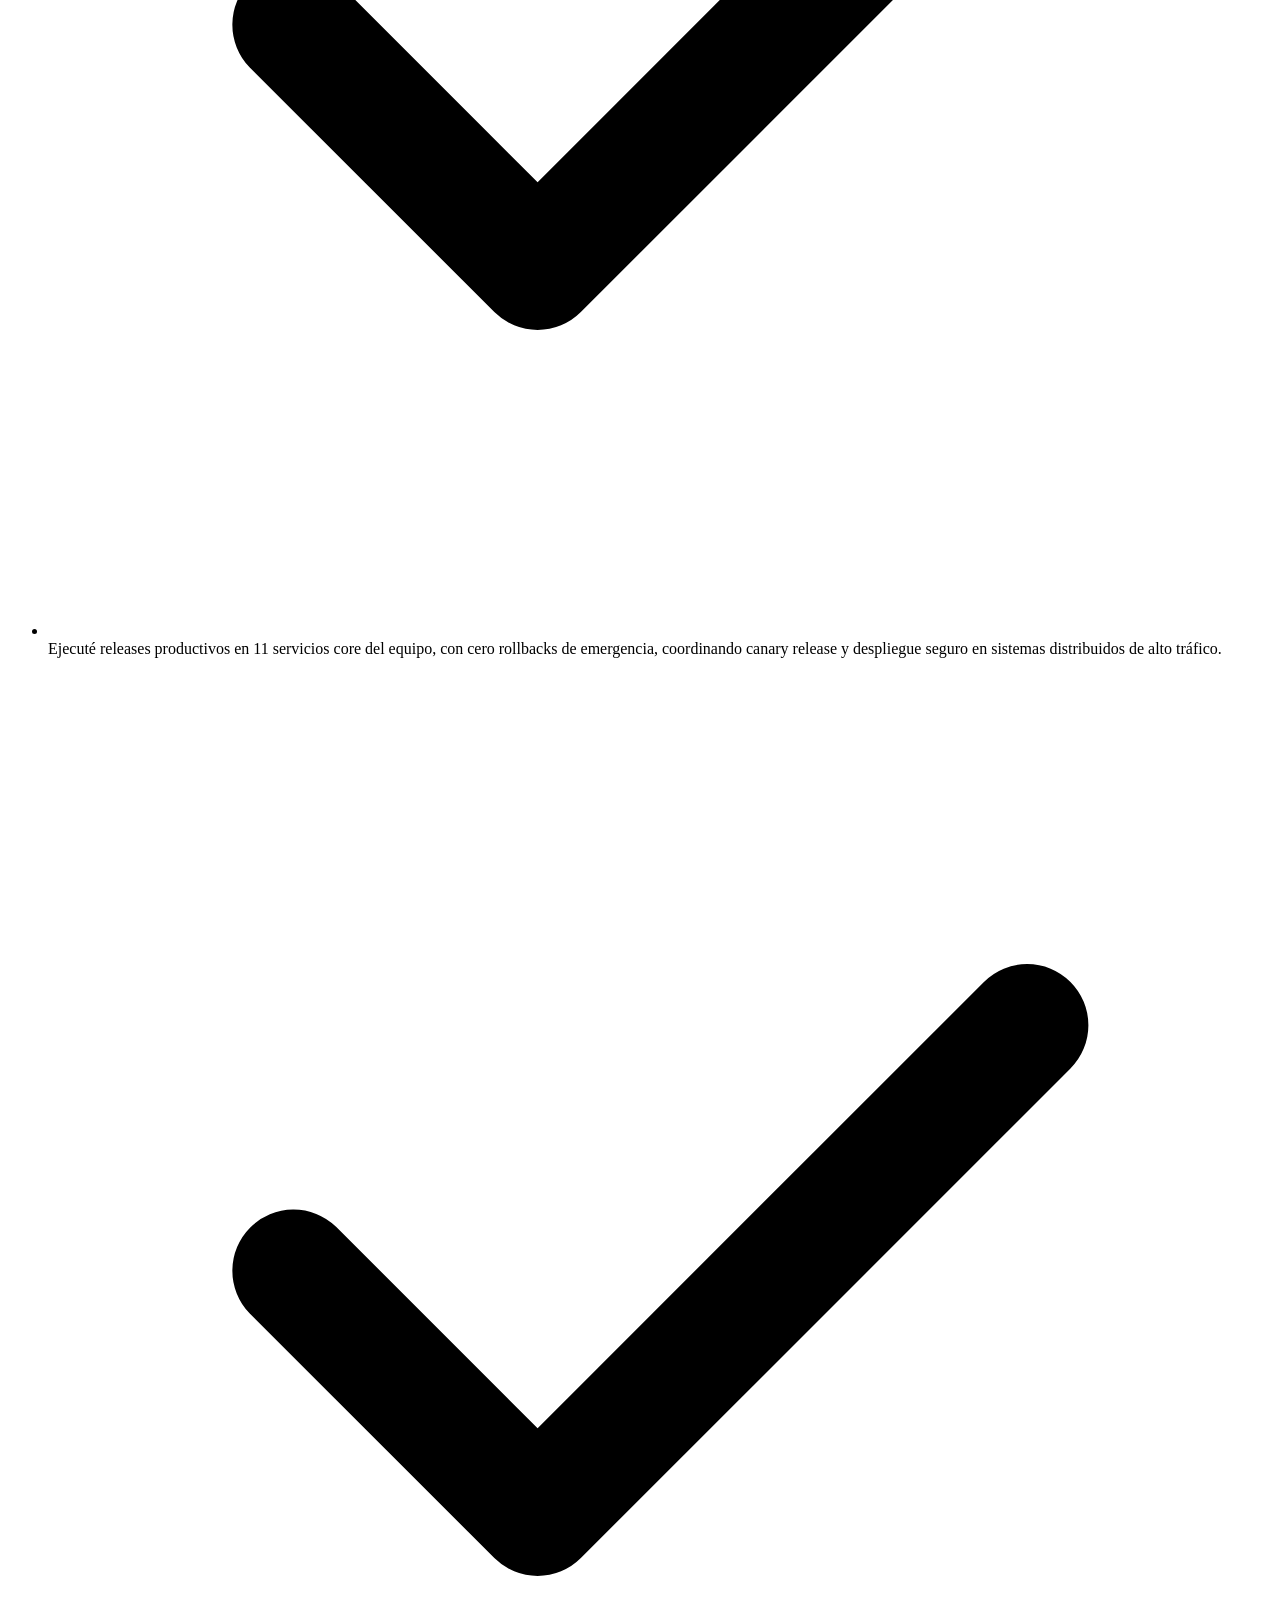
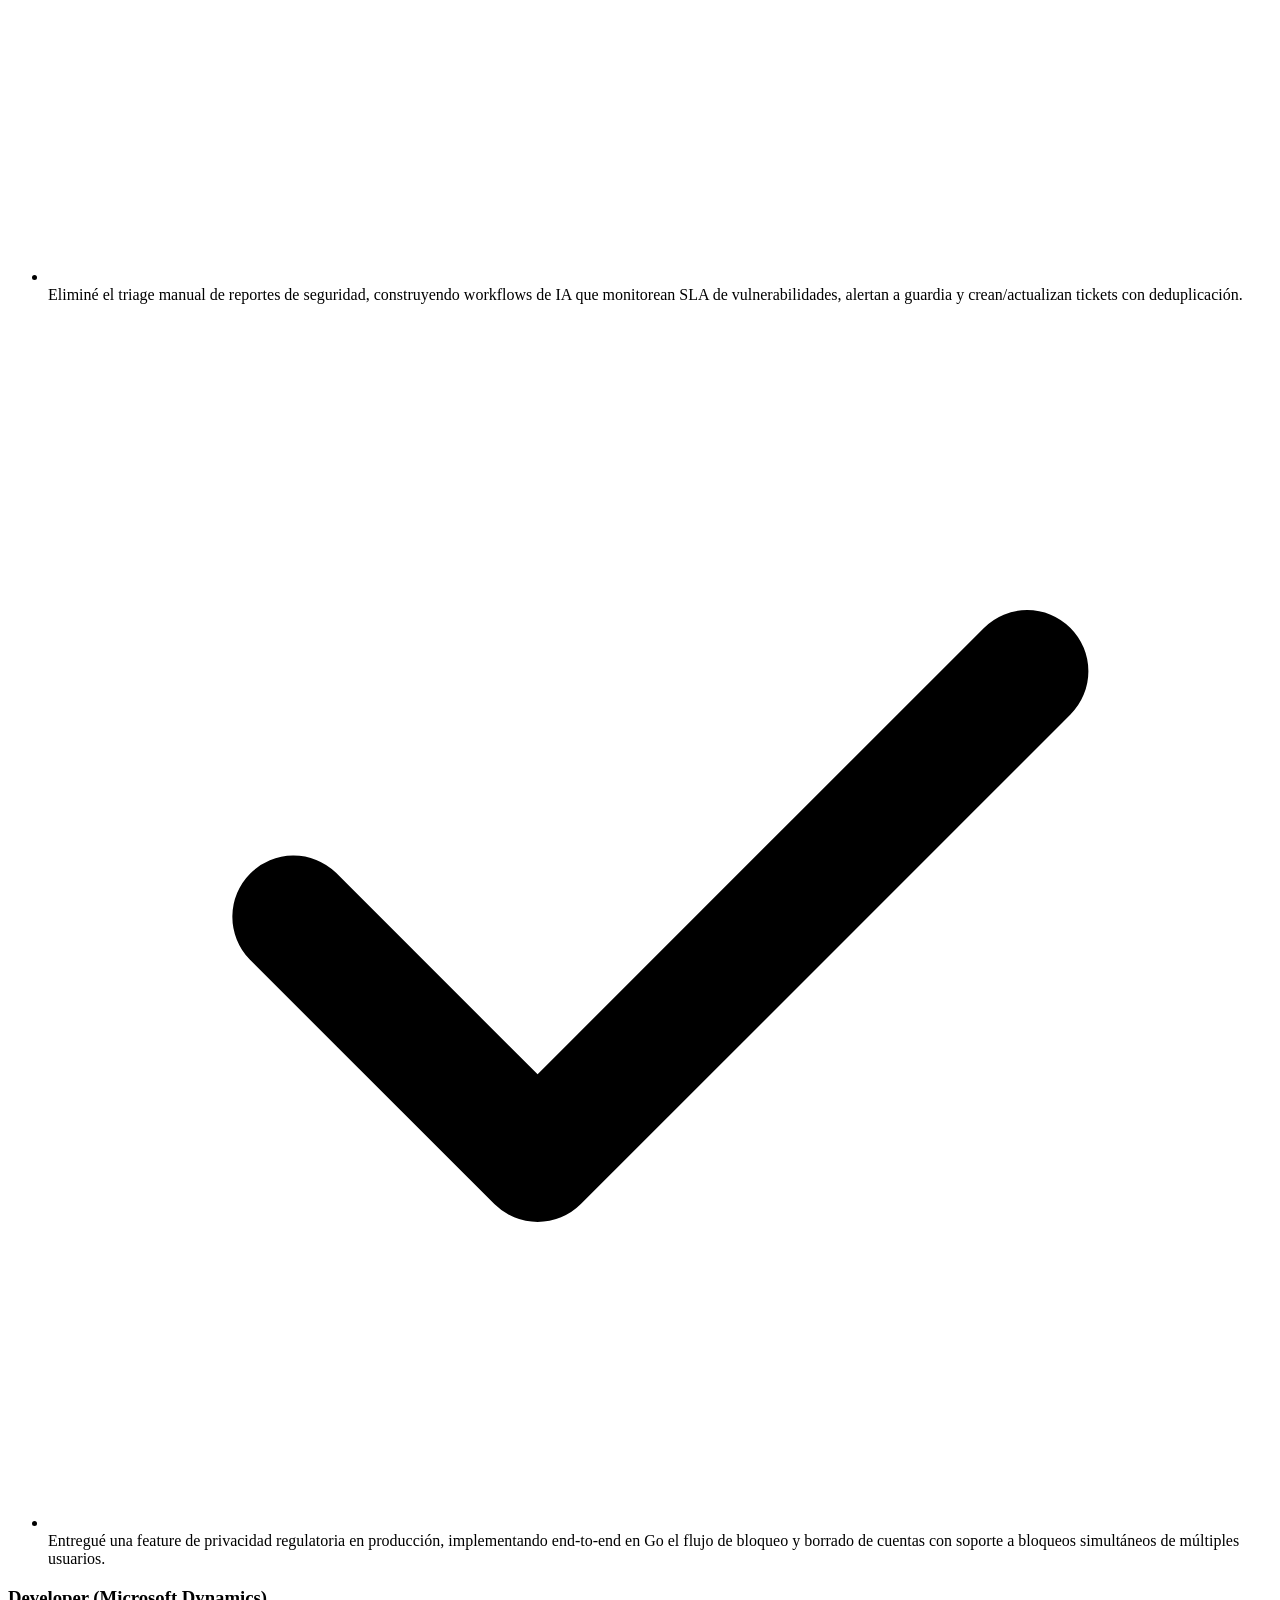
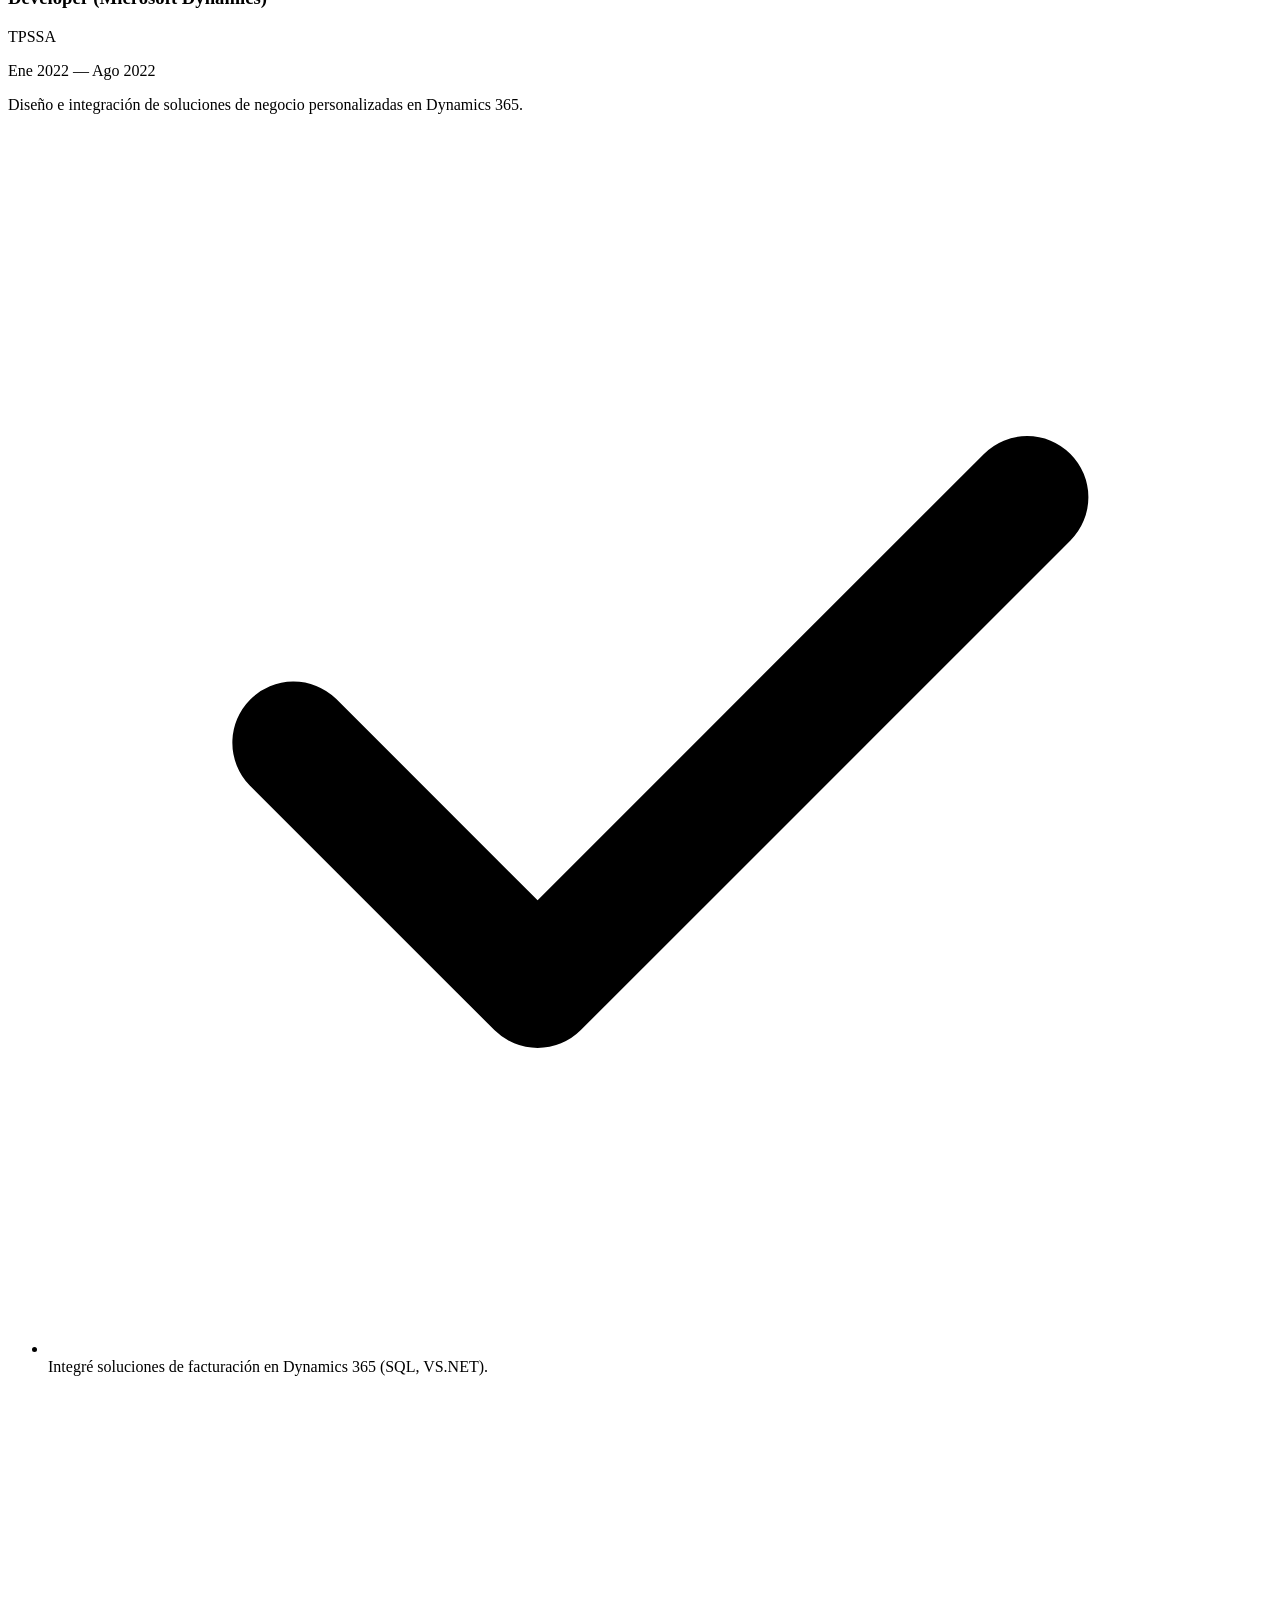
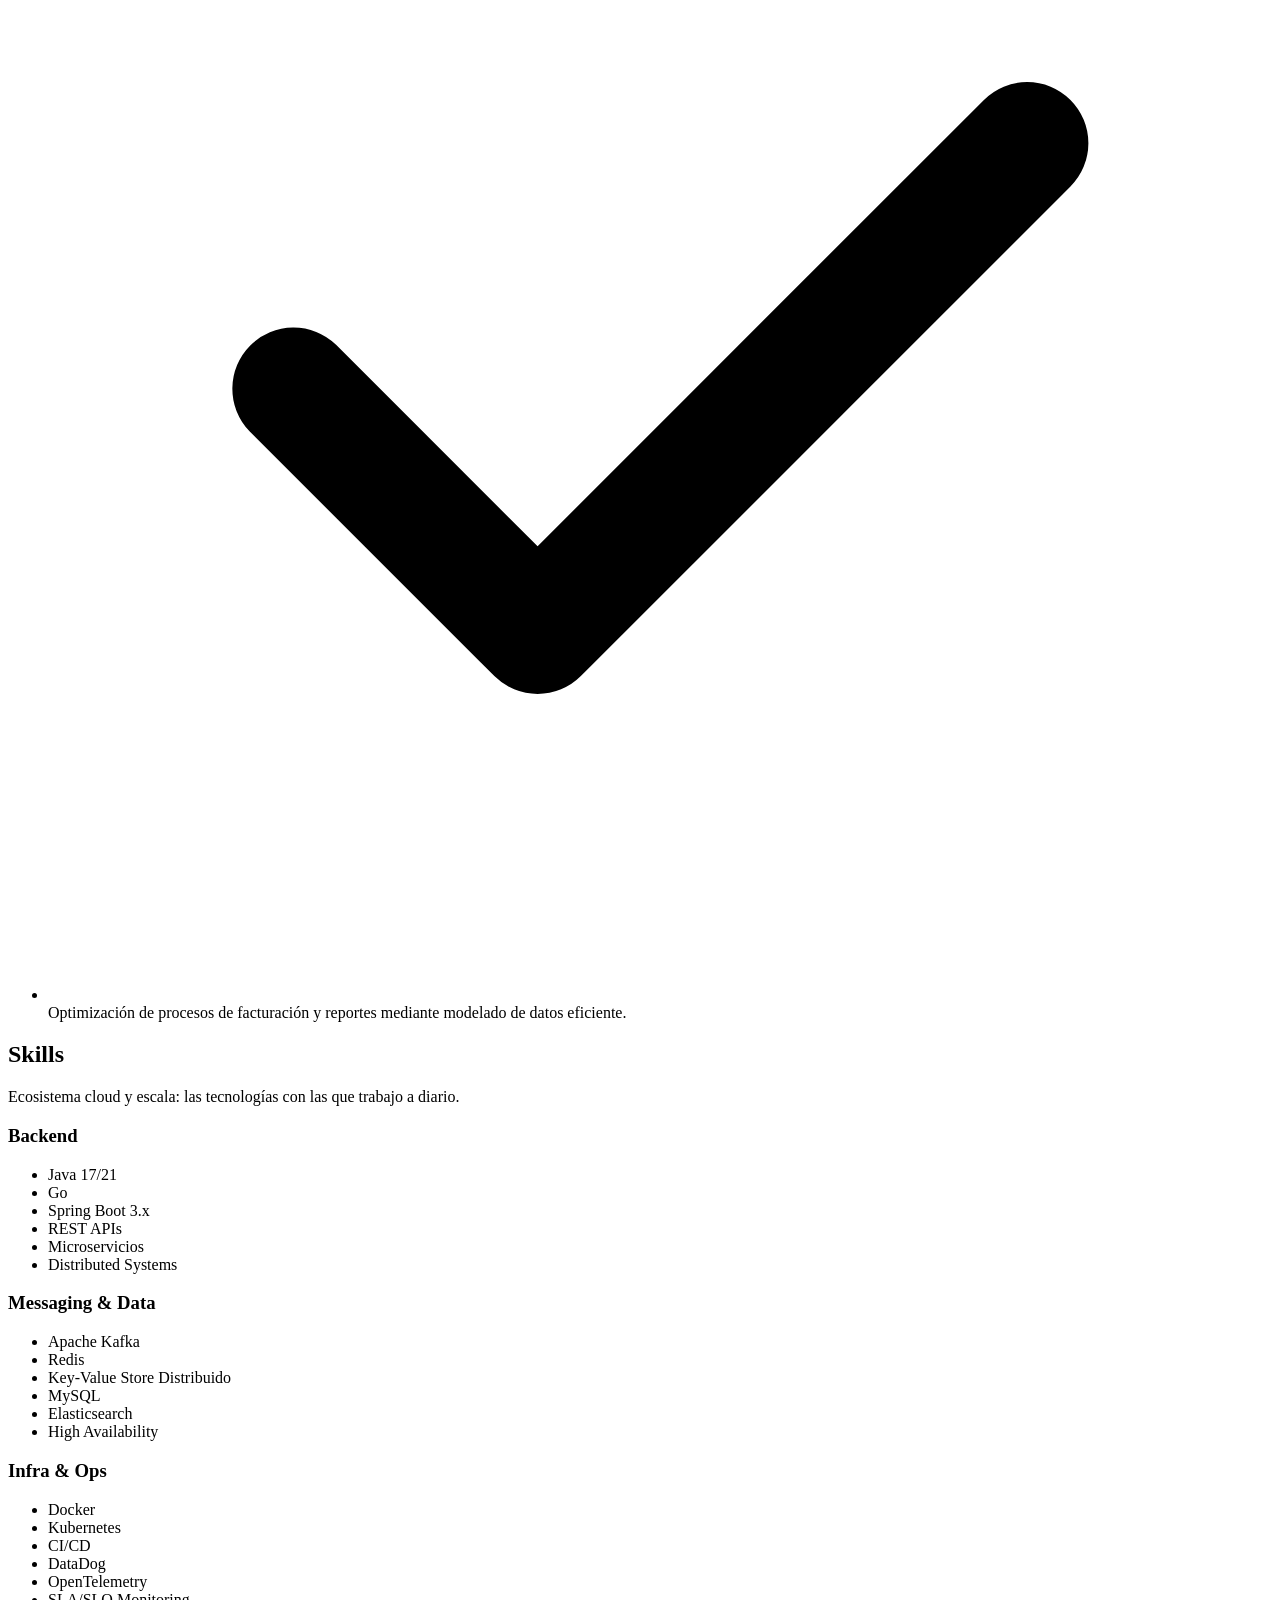
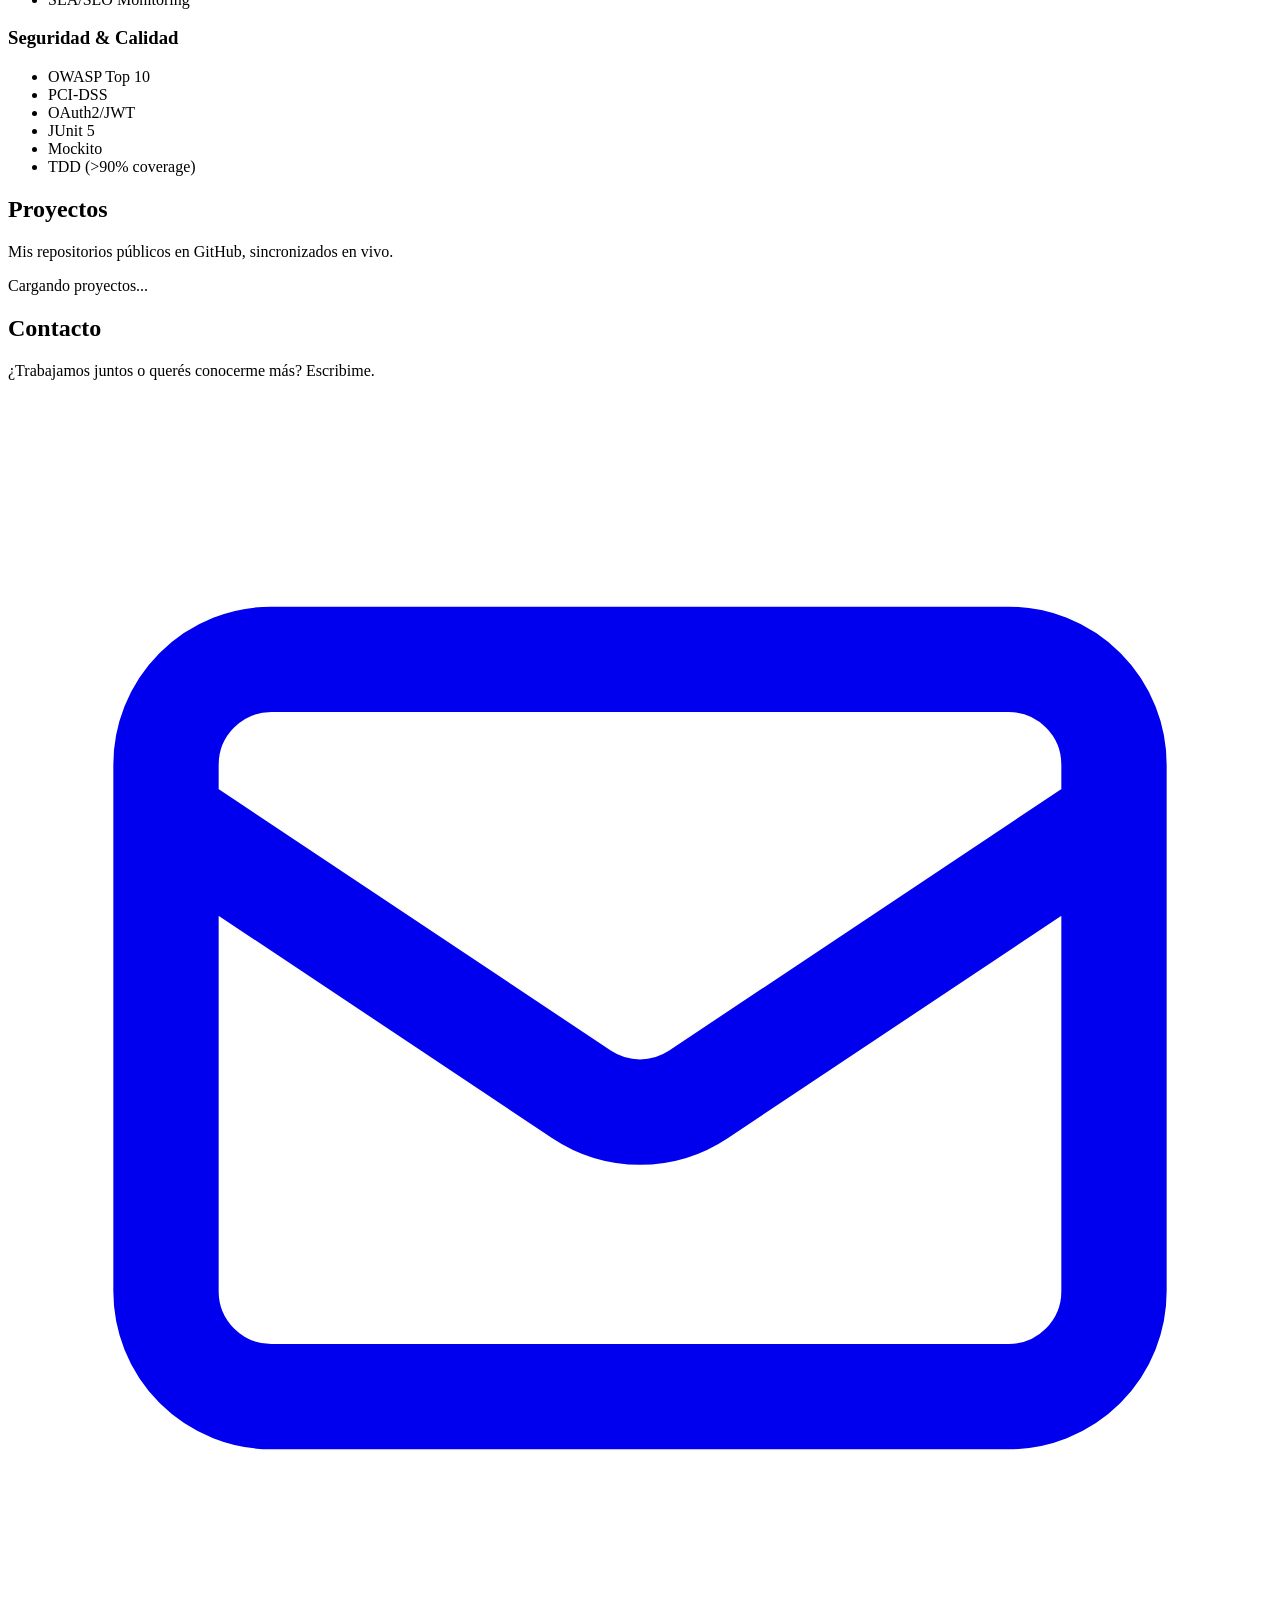
==== commit f6a68fd9: "Actualizar CV con nuevo perfil Backend Software Engineer - Payments/Fintech" ====
--- a/index.html
+++ b/index.html
@@ -1,747 +1 @@
-<!DOCTYPE html>
-<html lang="es">
-<head>
-    <meta charset="UTF-8">
-    <meta name="viewport" content="width=device-width, initial-scale=1.0">
-    <title>Felipe Sanchez - Back-End Developer (SSR)</title>
-    <link rel="preconnect" href="https://fonts.googleapis.com">
-    <link rel="preconnect" href="https://fonts.gstatic.com" crossorigin>
-    <link href="https://fonts.googleapis.com/css2?family=Inter:wght@300;400;500;600;700&display=swap" rel="stylesheet">
-    <style>
-        :root {
-            --bg: #0a0a0f;
-            --bg-subtle: #12121a;
-            --fg: #f0f0f5;
-            --muted: #71717a;
-            --accent: #00d4aa;
-            --accent-hover: #00f0bb;
-            --card: #1a1a24;
-            --border: #2a2a3a;
-            --gold: #ffd700;
-            --radius: 12px;
-            --transition: 0.3s ease;
-        }
-
-        * {
-            box-sizing: border-box;
-            margin: 0;
-            padding: 0;
-        }
-
-        html {
-            font-family: 'Inter', system-ui, -apple-system, BlinkMacSystemFont, 'Segoe UI', Roboto, sans-serif;
-            scroll-behavior: smooth;
-        }
-
-        body {
-            background: var(--bg);
-            color: var(--fg);
-            min-height: 100vh;
-            line-height: 1.6;
-        }
-
-        /* Background pattern */
-        .bg-pattern {
-            position: fixed;
-            inset: 0;
-            background-image: 
-                linear-gradient(180deg, rgba(0,212,170,0.03) 1px, transparent 1px),
-                linear-gradient(90deg, rgba(0,212,170,0.03) 1px, transparent 1px);
-            background-size: 50px 50px;
-            pointer-events: none;
-            z-index: 0;
-        }
-
-        .grid-overlay {
-            position: fixed;
-            inset: 0;
-            background-image: 
-                linear-gradient(45deg, var(--border) 1px, transparent 1px),
-                linear-gradient(-45deg, var(--border) 1px, transparent 1px);
-            background-size: 50px 50px;
-            opacity: 0.15;
-            pointer-events: none;
-            z-index: 0;
-        }
-
-        .container {
-            max-width: 900px;
-            margin: 0 auto;
-            padding: 0 1rem;
-            position: relative;
-            z-index: 1;
-        }
-
-        /* Header */
-        header {
-            position: fixed;
-            top: 0;
-            width: 100%;
-            padding: 1rem 0;
-            background: rgba(10, 10, 15, 0.8);
-            backdrop-filter: blur(20px);
-            z-index: 100;
-            border-bottom: 1px solid var(--border);
-        }
-
-        .header-container {
-            display: flex;
-            justify-content: space-between;
-            align-items: center;
-            max-width: 900px;
-            margin: 0 auto;
-            padding: 0 1rem;
-        }
-
-        .header-logo {
-            font-size: 1.5rem;
-            font-weight: 600;
-            color: var(--accent);
-            text-decoration: none;
-            letter-spacing: -0.5px;
-        }
-
-        .header-name {
-            font-size: 1.5rem;
-            font-weight: 700;
-            color: var(--fg);
-            letter-spacing: -0.5px;
-        }
-
-        .header-role {
-            color: var(--muted);
-            font-size: 0.85rem;
-        }
-
-        /* Hero Section */
-        #hero {
-            min-height: 100vh;
-            display: flex;
-            align-items: center;
-            justify-content: center;
-            text-align: center;
-            padding: 8rem 1rem 0;
-        }
-
-        .hero-badge {
-            display: inline-flex;
-            align-items: center;
-            gap: 0.5rem;
-            background: rgba(0,212,170,0.1);
-            border: 1px solid var(--border);
-            padding: 0.5rem 1rem;
-            border-radius: var(--radius);
-            margin-bottom: 2rem;
-            backdrop-filter: blur(10px);
-        }
-
-        .hero-badge span {
-            color: var(--accent);
-            font-size: 0.85rem;
-            font-weight: 500;
-        }
-
-        .hero-badge::after {
-            content: '•';
-            color: var(--muted);
-            font-size: 0.65rem;
-            margin-left: 1rem;
-        }
-
-        h1 {
-            font-size: 3.5rem;
-            font-weight: 700;
-            line-height: 1.1;
-            margin-bottom: 1rem;
-            letter-spacing: -2px;
-        }
-
-        .hero-title {
-            color: var(--accent);
-        }
-
-        h2 {
-            font-size: 1.75rem;
-            font-weight: 600;
-            margin-bottom: 1.5rem;
-            color: var(--fg);
-        }
-
-        .hero-description {
-            color: var(--muted);
-            font-size: 1.1rem;
-            max-width: 600px;
-            margin: 0 auto 3rem;
-            line-height: 1.8;
-        }
-
-        /* Buttons */
-        .btn {
-            display: inline-block;
-            padding: 0.85rem 1.75rem;
-            border-radius: var(--radius);
-            font-weight: 500;
-            font-size: 0.9rem;
-            transition: var(--transition);
-            border: none;
-            cursor: pointer;
-            text-decoration: none;
-        }
-
-        .btn-accent {
-            background: var(--accent);
-            color: var(--bg);
-        }
-
-        .btn-accent:hover {
-            background: var(--accent-hover);
-            transform: translateY(-2px);
-        }
-
-        .btn-outline {
-            background: transparent;
-            color: var(--fg);
-            border: 1px solid var(--border);
-        }
-
-        .btn-outline:hover {
-            border-color: var(--accent);
-            color: var(--accent);
-        }
-
-        /* Sections */
-        section {
-            padding: 6rem 0;
-        }
-
-        .section-title {
-            font-size: 2rem;
-            font-weight: 600;
-            margin-bottom: 2rem;
-            color: var(--fg);
-            text-align: center;
-        }
-
-        /* About Section */
-        #about .container {
-            max-width: 800px;
-        }
-
-        .about-description {
-            color: var(--muted);
-            font-size: 1.05rem;
-            line-height: 1.8;
-            margin-bottom: 2rem;
-        }
-
-        .about-stats {
-            display: grid;
-            grid-template-columns: repeat(auto-fit, minmax(150px, 1fr));
-            gap: 1rem;
-            margin-top: 2rem;
-        }
-
-        .stat-item {
-            text-align: center;
-            padding: 1rem;
-            background: var(--card);
-            border-radius: var(--radius);
-            border: 1px solid var(--border);
-        }
-
-        .stat-number {
-            font-size: 2rem;
-            font-weight: 700;
-            color: var(--accent);
-            margin-bottom: 0.25rem;
-        }
-
-        .stat-label {
-            color: var(--muted);
-            font-size: 0.85rem;
-        }
-
-        /* Skills */
-        #skills .container {
-            max-width: 800px;
-        }
-
-        .skills-grid {
-            display: grid;
-            grid-template-columns: repeat(auto-fit, minmax(140px, 1fr));
-            gap: 0.75rem;
-            margin-top: 2rem;
-        }
-
-        .skill-badge {
-            background: var(--card);
-            border: 1px solid var(--border);
-            padding: 0.5rem 0.75rem;
-            border-radius: 6px;
-            font-size: 0.8rem;
-            color: var(--fg);
-            transition: var(--transition);
-            display: inline-flex;
-            align-items: center;
-            gap: 0.4rem;
-        }
-
-        .skill-badge:hover {
-            border-color: var(--accent);
-            transform: translateY(-2px);
-        }
-
-        .skill-badge .tech {
-            color: var(--muted);
-            font-size: 0.7rem;
-        }
-
-        /* Experience */
-        .job {
-            background: var(--card);
-            border: 1px solid var(--border);
-            border-radius: var(--radius);
-            padding: 1.5rem;
-            margin-bottom: 1.5rem;
-            transition: var(--transition);
-        }
-
-        .job:hover {
-            border-color: var(--accent);
-            transform: translateX(4px);
-        }
-
-        .job-title {
-            font-size: 1.25rem;
-            font-weight: 600;
-            margin-bottom: 0.25rem;
-            color: var(--fg);
-        }
-
-        .job-company {
-            color: var(--muted);
-            font-size: 0.85rem;
-            margin-bottom: 0.5rem;
-            display: block;
-        }
-
-        .job-duration {
-            color: var(--muted);
-            font-size: 0.75rem;
-            float: right;
-        }
-
-        .job-techs {
-            margin-top: 0.75rem;
-            display: flex;
-            gap: 0.4rem;
-            flex-wrap: wrap;
-        }
-
-        .job-tech {
-            background: var(--accent);
-            color: var(--bg);
-            padding: 0.2rem 0.5rem;
-            border-radius: 4px;
-            font-size: 0.7rem;
-            font-weight: 500;
-        }
-
-        /* Projects */
-        #projects .container {
-            max-width: 800px;
-        }
-
-        .project-card {
-            background: var(--card);
-            border: 1px solid var(--border);
-            border-radius: var(--radius);
-            padding: 1.5rem;
-            margin-bottom: 1.5rem;
-            transition: var(--transition);
-        }
-
-        .project-card:hover {
-            border-color: var(--accent);
-            transform: translateY(-4px);
-        }
-
-        .project-title {
-            font-size: 1.25rem;
-            font-weight: 600;
-            margin-bottom: 0.5rem;
-            color: var(--fg);
-        }
-
-        .project-meta {
-            color: var(--muted);
-            font-size: 0.85rem;
-            margin-bottom: 1rem;
-        }
-
-        .project-links {
-            display: flex;
-            gap: 0.75rem;
-            margin-top: 1rem;
-        }
-
-        .project-link {
-            padding: 0.5rem 0.75rem;
-            background: var(--accent);
-            color: var(--bg);
-            border-radius: 6px;
-            font-size: 0.8rem;
-            font-weight: 500;
-            text-decoration: none;
-            transition: var(--transition);
-        }
-
-        .project-link:hover {
-            background: var(--accent-hover);
-            transform: translateY(-2px);
-        }
-
-        /* Contact */
-        #contact .container {
-            max-width: 800px;
-        }
-
-        .contact-methods {
-            display: grid;
-            grid-template-columns: 1fr 1fr;
-            gap: 2rem;
-            margin-top: 2rem;
-        }
-
-        .contact-item {
-            background: var(--card);
-            border: 1px solid var(--border);
-            border-radius: var(--radius);
-            padding: 1.5rem;
-            display: flex;
-            align-items: flex-start;
-            gap: 1rem;
-            transition: var(--transition);
-        }
-
-        .contact-item:hover {
-            border-color: var(--accent);
-        }
-
-        .contact-icon {
-            width: 40px;
-            height: 40px;
-            background: var(--accent);
-            color: var(--bg);
-            border-radius: 8px;
-            display: flex;
-            align-items: center;
-            justify-content: center;
-            flex-shrink: 0;
-        }
-
-        .contact-details h3 {
-            font-size: 1rem;
-            font-weight: 600;
-            margin-bottom: 0.25rem;
-        }
-
-        .contact-details p {
-            color: var(--muted);
-            font-size: 0.85rem;
-        }
-
-        /* Footer */
-        footer {
-            padding: 3rem 0;
-            text-align: center;
-            color: var(--muted);
-            border-top: 1px solid var(--border);
-        }
-
-        /* Reduced motion */
-        @media (prefers-reduced-motion: reduce) {
-            * {
-                transition: none !important;
-            }
-        }
-
-        /* Mobile Responsive */
-        @media (max-width: 640px) {
-            h1 { font-size: 2.5rem; }
-            .hero-description { font-size: 1rem; }
-            .header-container { flex-direction: column; gap: 1rem; }
-            .header-name { font-size: 1.3rem; }
-            .section-title { font-size: 1.5rem; }
-            .contact-methods { grid-template-columns: 1fr; }
-        }
-    </style>
-</head>
-<body>
-    <div class="bg-pattern"></div>
-    <div class="grid-overlay"></div>
-
-    <header>
-        <div class="header-container container">
-            <a href="#" class="header-logo">FelipeS</a>
-            <nav>
-                <a href="#about" style="color: var(--fg); text-decoration: none; font-size: 0.9rem;">Sobre</a>
-                <a href="#experience" style="color: var(--muted); text-decoration: none; font-size: 0.9margin-left: 1rem;">Experiencia</a>
-                <a href="#skills" style="color: var(--muted); text-decoration: none; font-size: 0.9rem;">Skills</a>
-                <a href="#projects" style="color: var(--muted); text-decoration: none; font-size: 0.9rem;">Proyectos</a>
-                <a href="#contact" style="color: var(--muted); text-decoration: none; font-size: 0.9rem;">Contacto</a>
-            </nav>
-        </div>
-    </header>
-
-    <!-- Hero -->
-    <section id="hero">
-        <div>
-            <div class="hero-badge">
-                <span>Back-End Developer (SSR)</span>
-            </div>
-            <h1>Felipe Sanchez</h1>
-            <h2 class="hero-title">Backend Engineer especializado en <span>Fintech</span> y <span>Payouts</span></h2>
-            <p class="hero-description">Desarrollo microservicios financieros en Java 21 y Go que procesan millones de transacciones diarias en LATAM. Arquitecturas event-driven, Kafka, Redis y soporte multi-tenant/multi-país.</p>
-            <div style="display: flex; justify-content: center; gap: 1rem; flex-wrap: wrap;">
-                <a href="https://github.com/felipaus" class="btn btn-accent">GitHub</a>
-                <a href="https://www.linkedin.com/in/felipesanchez231/" class="btn btn-outline">LinkedIn</a>
-            </div>
-        </div>
-    </section>
-
-    <!-- About -->
-    <section id="about">
-        <div class="container">
-            <h2 class="section-title">Sobre mí</h2>
-            <p class="about-description">Soy Back-End Developer (SSR) en Mercado Libre, dentro del equipo Fintech (Payouts). Desarrollo y mantengo microservicios financieros en Java 21 y Go que procesan millones de transacciones diarias en LATAM.</p>
-            
-            <p style="color: var(--muted); font-size: 0.9rem; margin: 1rem 0;">
-                Herramientas de desarrollo asistido con IA: uso opencode para refactoring y generación de código boilerplate, y me mantengo actualizado con las mejores prácticas de la industria.
-            </p>
-            
-            <div class="about-stats">
-                <div class="stat-item">
-                    <div class="stat-number">4+</div>
-                    <div class="stat-label">Años experiencia</div>
-                </div>
-                <div class="stat-item">
-                    <div class="stat-number">Millones</div>
-                    <div class="stat-label">Transacciones diarias</div>
-                </div>
-                <div class="stat-item">
-                    <div class="stat-number">LATAM</div>
-                    <div class="stat-label">Países soportados</div>
-                </div>
-                <div class="stat-item">
-                    <div class="stat-number">99.9%</div>
-                    <div class="stat-label">Disponibilidad SLA</div>
-                </div>
-            </div>
-        </div>
-    </section>
-
-    <!-- Skills -->
-    <section id="skills">
-        <div class="container">
-            <h2 class="section-title">Skills</h2>
-            <p style="color: var(--muted); margin-bottom: 2rem; font-size: 0.95rem;">Tecnologías y herramientas con las que trabajo a diario:</p>
-            
-<!-- Skills -->
-    <section id="skills">
-        <div class="container">
-            <h2 class="section-title">Skills</h2>
-            <p style="color: var(--muted); margin-bottom: 2rem; font-size: 0.95rem;">Tecnologías y herramientas con las que trabajo a diario:</p>
-            
-            <!-- Skills Grouped by Category -->
-            <div style="display: grid; gap: 1.5rem; margin-top: 1rem;">
-                <div style="background: var(--card); border: 1px solid var(--border); border-radius: var(--radius); padding: 1.5rem;">
-                    <h4 style="color: var(--accent); margin-bottom: 1rem; font-size: 1rem;">🟢 Languages I Ship In Production</h4>
-                    <div style="display: flex; flex-wrap: wrap; gap: 0.5rem;">
-                        <span style="background: var(--accent); color: var(--bg); padding: 0.2rem 0.5rem; border-radius: 4px; font-size: 0.7rem; font-weight: 500;">Java 21</span>
-                        <span style="background: var(--accent); color: var(--bg); padding: 0.2rem 0.5rem; border-radius: 4px; font-size: 0.7rem; font-weight: 500;">Go</span>
-                    </div>
-                </div>
-                
-                <div style="background: var(--card); border: 1px solid var(--border); border-radius: var(--radius); padding: 1.5rem;">
-                    <h4 style="color: var(--accent); margin-bottom: 1rem; font-size: 1rem;">🟡 Messaging & Streaming</h4>
-                    <div style="display: flex; flex-wrap: wrap; gap: 0.5rem;">
-                        <span style="background: var(--accent); color: var(--bd); padding: 0.2rem 0.5rem; border-radius: 4px; font-size: 0.7rem; font-weight: 500;">Kafka</span>
-                        <span style="background: var(--accent); color: var(--bd); padding: 0.2rem 0.5rem; border-radius: 4px; font-size: 0.7rem; font-weight: 500;">Redis</span>
-                        <span style="background: var(--accent); color: var(--bd); padding: 0.2rem 0.5rem; border-radius: 4px; font-size: 0.7rem; font-weight: 500;">DynamoDB</span>
-                    </div>
-                </div>
-                
-                <div style="background: var(--card); border: 1px solid var(--border); border-radius: var(--radius); padding: 1.5rem;">
-                    <h4 style="color: var(--accent); margin-bottom: 1rem; font-size: 1rem;">🟠 Relational & NoSQL Databases</h4>
-                    <div style="display: flex; flex-wrap: wrap; gap: 0.5rem;">
-                        <span style="background: var(--accent); color: var(--bd); padding: 0.2rem 0.5rem; border-radius: 4px; font-size: 0.7rem; font-weight: 500;">MySQL</span>
-                        <span style="background: var(--accent); color: var(--bd); padding: 0.2rem 0.5rem; border-radius: 4px; font-size: 0.7rem; font-weight: 500;">PostgreSQL</span>
-                        <span style="background: var(--accent); color: var(--bd); padding: 0.2rem 0.5rem; border-radius: 4px; font-size: 0.7rem; font-weight: 500;">MongoDB</span>
-                        <span style="background: var(--accent); color: var(--bd); padding: 0.2rem 0.5rem; border-radius: 4px; font-size: 0.7rem; font-weight: 500;">Oracle</span>
-                    </div>
-                </div>
-                
-                <div style="background: var(--card); border: 1px solid var(--border); border-radius: var(--radius); padding: 1.5rem;">
-                    <h4 style="color: var(--accent); margin-bottom: 1rem; font-size: 1rem;">🔵 Cloud & Deployment</h4>
-                    <div style="display: flex; flex-wrap: wrap; gap: 0.5rem;">
-                        <span style="background: var(--accent); color: var(--bd); padding: 0.2rem 0.5rem; border-radius: 4px; font-size: 0.7rem; font-weight: 500;">Docker</span>
-                        <span style="background: var(--accent); color: var(--bd); padding: 0.2rem 0.5rem; border-radius: 4px; font-size: 0.7rem; font-weight: 500;">Kubernetes</span>
-                    </div>
-                </div>
-                
-                <div style="background: var(--card); border: 1px solid var(--border); border-radius: var(--radius); padding: 1.5rem;">
-                    <h4 style="color: var(--accent); margin-bottom: 1rem; font-size: 1rem;">🧪 Testing & Quality</h4>
-                    <div style="display: flex; flex-wrap: wrap; gap: 0.5rem;">
-                        <span style="background: var(--accent); color: var(--bd); padding: 0.2rem 0.5rem; border-radius: 4px; font-size: 0.7rem; font-weight: 500;">JUnit 5</span>
-                        <span style="background: var(--accent); color: var(--bd); padding: 0.2rem 0.5rem; border-radius: 4px; font-size: 0.7rem; font-weight: 500;">TDD</span>
-                    </div>
-</div>
-            </div>
-        </div>
-    </section>
-    
-    <!-- Second Skills Overview -->
-    <section id="skills2">
-        <div class="container">
-            <h2 class="section-title">Skills</h2>
-            <p style="color: var(--muted); margin-bottom: 2rem; font-size: 0.95rem;">Tecnologías y herramientas clave:</p>
-            <div style="display: grid; gap: 1.5rem; margin-top: 1rem;">
-                <div style="background: var(--card); border: 1px solid var(--border); border-radius: var(--radius); padding: 1rem;">
-                    <h4 style="color: var(--accent); margin-bottom: 0.5rem; font-size: 1rem;">Backend</h4>
-                    <span style="background: var(--accent); color: var(--bd); padding: 0.2rem 0.5rem; border-radius: 4px; font-size: 0.7rem; font-weight: 500;">Java 21</span>
-                    <span style="background: var(--accent); color: var(--bd); padding: 0.2rem 0.5rem; border-radius: 4px; font-size: 0.7rem; font-weight: 500;">Go</span>
-                </div>
-                <div style="background: var(--card); border: 1px solid var(--border); border-radius: var(--radius); padding: 1rem;">
-                    <h4 style="color: var(--accent); margin-bottom: 0.5rem; font-size: 1rem;">Data</h4>
-                    <span style="background: var(--accent); color: var(--bd); padding: 0.2rem 0.5rem; border-radius: 4px; font-size: 0.7rem; font-weight: 500;">MySQL</span>
-                    <span style="background: var(--accent); color: var(--bd); padding: 0.2rem 0.5rem; border-radius: 4px; font-size: 0.7rem; font-weight: 500;">PostgreSQL</span>
-                    <span style="background: var(--accent); color: var(--bd); padding: 0.2rem 0.5rem; border-radius: 4px; font-size: 0.7rem; font-weight: 500;">MongoDB</span>
-                </div>
-            </div>
-        </div>
-    </section>
-    <section id="experience">
-        <div class="container">
-            <h2 class="section-title">Experiencia</h2>
-            
-            <div class="job">
-                <div class="job-title">Back-End Developer (SSR) — Fintech</div>
-                <div class="job-company">Mercado Libre</div>
-                <div class="job-duration">Jun 2024 — Presente</div>
-                <div class="job-techs">
-                    <span class="job-tech">Java 21</span>
-                    <span class="job-tech">Go</span>
-                    <span class="job-tech">Kafka</span>
-                    <span class="job-tech">Redis</span>
-                    <span class="job-tech">DynamoDB</span>
-                </div>
-                <p style="color: var(--muted); margin-top: 0.75rem; font-size: 0.9rem;">Desarrollo y mantenimiento de microservicios financieros para el procesamiento de millones de transacciones diarias en LATAM. Arquitecturas event-driven, soporte multi-tenant/multi-país, upgrades de seguridad críticos y compliance financiero.</p>
-            </div>
-
-            <div class="job">
-                <div class="job-title">Back-End Developer</div>
-                <div class="job-company">Mercado Libre</div>
-                <div class="job-duration">Ago 2022 — Jun 2024</div>
-                <div class="job-techs">
-                    <span class="job-tech">Java 17</span>
-                    <span class="job-tech">Spring Boot</span>
-                    <span class="job-tech">Kafka</span>
-                    <span class="job-tech">Redis</span>
-                </div>
-                <p style="color: var(--muted); margin-top: 0.75rem; font-size: 0.9rem;">Automatización de flujos de conciliación y localización de productos, reduciendo el trabajo manual en un 30%. Integración con observabilidad avanzada (DataDog/New Relic) y Circuit Breaker patterns.</p>
-            </div>
-
-            <div class="job">
-                <div class="job-title">Developer (Microsoft Dynamics)</div>
-                <div class="job-company">TPSSA</div>
-                <div class="job-duration">Ene 2022 — Ago 2022</div>
-                <div class="job-techs">
-                    <span class="job-tech">Dynamics 365</span>
-                    <span class="job-tech">SQL</span>
-                    <span class="job-tech">VS.NET</span>
-                </div>
-                <p style="color: var(--muted); margin-top: 0.75rem; font-size: 0.9rem;">Diseño e integración de soluciones de negocio personalizadas en Dynamics 365 con SQL y VS.NET. Optimización de procesos de facturación y reportes mediante modelado de datos eficiente.</p>
-            </div>
-        </div>
-    </section>
-
-    <!-- Projects -->
-    <section id="projects">
-        <div class="container">
-            <h2 class="section-title">Proyectos</h2>
-            
-            <div class="project-card">
-                <div class="project-title">Microservicios Financieros (LATAM)</div>
-                <div class="project-meta">Java 21 · Go · Kafka · Redis</div>
-                <p style="color: var(--muted); margin-bottom: 1rem; font-size: 0.9rem;">Desarrollo de microservicios para el procesamiento de millones de transacciones diarias en LATAM, con arquitectura event-driven y soporte multi-tenant/multi-país.</div>
-                <div class="project-links">
-                    <a href="https://github.com/felipaus" class="project-link">GitHub</a>
-                </div>
-            </div>
-
-            <div class="project-card">
-                <div class="project-title">Microservicios Financieros (LATAM)</div>
-                <div class="project-meta">Java 21 · Go · Kafka · Redis</div>
-                <p style="color: var(--muted); margin-bottom: 1rem; font-size: 0.9rem;">Desarrollo de microservicios para el procesamiento de millones de transacciones diarias en LATAM, con arquitectura event-driven y soporte multi-tenant/multi-país. Persistencia de datos con SQL (PostgreSQL) y NoSQL (DynamoDB/Kafka streams).</p>
-                <div class="project-links">
-                    <a href="https://github.com/felipaus" class="project-link">GitHub</a>
-                </div>
-            </div>
-
-            <div class="project-card">
-                <div class="project-title">Automatización de Conciliación</div>
-                <div class="project-meta">Reducción 30% trabajo manual</div>
-                <p style="color: var(--muted); margin-bottom: 1rem; font-size: 0.9rem;">Automatización de flujos de conciliación y localización de productos, integrando con observabilidad avanzada (DataDog/New Relic) y Circuit Breaker. Persistencia en SQL Server y generación de reportes contables automatizados.</p>
-                <div class="project-links">
-                    <a href="https://github.com/felipaus" class="project-link">GitHub</a>
-                </div>
-            </div>
-            
-            <div class="project-card">
-                <div class="project-title">organizame - App de Productividad</div>
-                <div class="project-meta">Electron · Node.js · CLI</div>
-                <p style="color: var(--muted); margin-bottom: 1rem; font-size: 0.9rem;">Aplicación de escritorio para gestión de tareas y organización personal. Herramienta interna optimizada para flujos de trabajo de desarrollo de software. Incluye funcionalidades de seguimiento de tiempo, gestión de proyectos y generación de reportes. Almacenamiento de datos en SQLite local.</p>
-                <div class="project-links">
-                    <a href="https://github.com/felipaus/organizer_me" class="project-link">GitHub</a>
-                    <a href="https://felipaus.github.io/organizer_me/" class="project-link">Demo</a>
-                </div>
-            </div>
-        </div>
-    </section>
-
-    <!-- Contact -->
-    <section id="contact">
-        <div class="container">
-            <h2 class="section-title">Contacto</h2>
-            <div class="contact-methods">
-                <div class="contact-item">
-                    <div class="contact-icon">📧</div>
-                    <div class="contact-details">
-                        <h3>Email</h3>
-                        <p><a href="mailto:felipesanchez_13@hotmail.com" style="color: var(--fg);">felipesanchez_13@hotmail.com</a></p>
-                    </div>
-                </div>
-                <div class="contact-item">
-                    <div class="contact-icon">💼</div>
-                    <div class="contact-details">
-                        <h3>LinkedIn</h3>
-                        <p><a href="https://www.linkedin.com/in/felipesanchez231/" style="color: var(--fg);" target="_blank">linkedin.com/in/felipesanchez231</a></p>
-                    </div>
-                </div>
-                <div class="contact-item">
-                    <div class="contact-icon">🐙</div>
-                    <div class="contact-details">
-                        <h3>GitHub</h3>
-                        <p><a href="https://github.com/felipaus" style="color: var(--fg);" target="_blank">github.com/felipaus</a></p>
-                    </div>
-                </div>
-            </div>
-        </div>
-    </section>
-
-    <footer>
-        <p>Hecho con dedicación. Datos actualizados a 2026.</p>
-    </footer>
-</body>
-</html>+<!DOCTYPE html><html lang="es" class="geist_a71539c9-module__T19VSG__variable geist_mono_8d43a2aa-module__8Li5zG__variable h-full antialiased"><head><meta charSet="utf-8"/><meta name="viewport" content="width=device-width, initial-scale=1"/><link rel="preload" href="/_next/static/media/797e433ab948586e-s.p.0r6juujl39pe6.woff2" as="font" crossorigin="" type="font/woff2"/><link rel="preload" href="/_next/static/media/caa3a2e1cccd8315-s.p.0wgildi0cnwt9.woff2" as="font" crossorigin="" type="font/woff2"/><link rel="stylesheet" href="/_next/static/chunks/31jz3pfm8f-ia.css" data-precedence="next"/><link rel="preload" as="script" fetchPriority="low" href="/_next/static/chunks/3l04zcqx63h3y.js"/><script src="/_next/static/chunks/3gl48aymp4s13.js" async=""></script><script src="/_next/static/chunks/3e4keds9ktjdu.js" async=""></script><script src="/_next/static/chunks/turbopack-1zs6ejtzm1edd.js" async=""></script><script src="/_next/static/chunks/3_uwjhuebe1ek.js" async="" crossorigin=""></script><script src="/_next/static/chunks/2-f_inqpxei4s.js" async="" crossorigin=""></script><title>Felipe Sanchez — Back End Developer (SSR)</title><meta name="description" content="Back End Developer (SSR) en Mercado Libre. Especializado en Java, Go y Spring. Full-Stack de formación universitaria."/><meta property="og:title" content="Felipe Sanchez — Back End Developer (SSR)"/><meta property="og:description" content="Back End Developer (SSR) en Mercado Libre. Especializado en Java, Go y Spring."/><meta property="og:url" content="https://felipaus.github.io"/><meta property="og:site_name" content="felipaus.dev"/><meta property="og:type" content="website"/><meta name="twitter:card" content="summary"/><meta name="twitter:title" content="Felipe Sanchez — Back End Developer (SSR)"/><meta name="twitter:description" content="Back End Developer (SSR) en Mercado Libre. Especializado en Java, Go y Spring."/><link rel="icon" href="/favicon.ico?favicon.2vob68tjqpejf.ico" sizes="256x256" type="image/x-icon"/><meta name="next-size-adjust" content=""/><script src="/_next/static/chunks/0cz1d0mv5g_q7.js" noModule=""></script></head><body class="min-h-full"><div hidden=""><!--$--><!--/$--></div><div class="flex min-h-screen flex-col bg-zinc-50 text-zinc-900 dark:bg-zinc-950 dark:text-zinc-50"><header class="fixed inset-x-0 top-0 z-50 transition-all bg-transparent"><div class="mx-auto flex h-16 max-w-6xl items-center justify-between px-6"><a href="#top" class="font-mono text-lg font-bold tracking-tight text-zinc-900 dark:text-zinc-50">felipaus<span class="text-indigo-600 dark:text-indigo-400">.dev</span></a><nav class="hidden items-center gap-7 md:flex"><a href="#about" class="text-sm font-medium text-zinc-600 transition hover:text-zinc-900 dark:text-zinc-400 dark:hover:text-zinc-50">Sobre mí</a><a href="#experience" class="text-sm font-medium text-zinc-600 transition hover:text-zinc-900 dark:text-zinc-400 dark:hover:text-zinc-50">Experiencia</a><a href="#skills" class="text-sm font-medium text-zinc-600 transition hover:text-zinc-900 dark:text-zinc-400 dark:hover:text-zinc-50">Skills</a><a href="#projects" class="text-sm font-medium text-zinc-600 transition hover:text-zinc-900 dark:text-zinc-400 dark:hover:text-zinc-50">Proyectos</a><a href="#contact" class="text-sm font-medium text-zinc-600 transition hover:text-zinc-900 dark:text-zinc-400 dark:hover:text-zinc-50">Contacto</a><button class="rounded-lg border border-zinc-300 px-3 py-1.5 text-sm font-medium text-zinc-700 transition hover:border-indigo-500 hover:text-indigo-600 dark:border-zinc-700 dark:text-zinc-300 dark:hover:border-indigo-400 dark:hover:text-indigo-400" aria-label="Toggle language">EN</button></nav><div class="flex items-center gap-3 md:hidden"><button class="rounded-lg border border-zinc-300 px-3 py-1.5 text-sm font-medium text-zinc-700 transition hover:border-indigo-500 hover:text-indigo-600 dark:border-zinc-700 dark:text-zinc-300 dark:hover:border-indigo-400 dark:hover:text-indigo-400" aria-label="Toggle language">EN</button><button class="flex h-10 w-10 items-center justify-center rounded-lg border border-zinc-300 text-zinc-700 dark:border-zinc-700 dark:text-zinc-300" aria-label="Menu"><svg class="h-5 w-5" fill="none" viewBox="0 0 24 24" stroke="currentColor" stroke-width="2"><path stroke-linecap="round" stroke-linejoin="round" d="M4 6h16M4 12h16M4 18h16"></path></svg></button></div></div></header><main id="top" class="flex-1"><section class="relative overflow-hidden px-6 pt-36 pb-24 sm:pt-44"><div aria-hidden="true" class="pointer-events-none absolute inset-0 -z-10"><div class="absolute -top-40 right-0 h-96 w-96 rounded-full bg-indigo-600/20 blur-3xl"></div><div class="absolute top-20 -left-20 h-80 w-80 rounded-full bg-violet-600/20 blur-3xl"></div><div class="absolute inset-0 bg-[radial-gradient(50rem_35rem_at_50%_-10%,rgba(99,102,241,0.12),transparent)]"></div></div><div class="mx-auto max-w-6xl"><div class="inline-flex items-center gap-2 rounded-full border border-indigo-200 bg-indigo-50 px-4 py-1.5 text-sm font-medium text-indigo-700 dark:border-indigo-500/30 dark:bg-indigo-500/10 dark:text-indigo-300"><span class="h-2 w-2 rounded-full bg-emerald-500"></span>Hola, soy</div><h1 class="mt-6 bg-gradient-to-r from-zinc-900 via-zinc-700 to-zinc-500 bg-clip-text text-5xl font-bold tracking-tight text-transparent sm:text-7xl dark:from-white dark:via-zinc-200 dark:to-zinc-500">Felipe Sanchez</h1><h2 class="mt-4 text-2xl font-bold text-indigo-600 sm:text-3xl dark:text-indigo-400">Backend Software Engineer — Payments / Fintech · Java · Go</h2><p class="mt-6 max-w-2xl text-lg leading-8 text-zinc-600 dark:text-zinc-400">Backend Engineer con 4 años en Mercado Libre operando sistemas distribuidos de alta disponibilidad que procesan decenas de millones de payouts aprobados por día (~300-400 req/s) en 4 mercados de LATAM. Diseñé un motor de configuración crítico con 70M+ requests/día y cerré vulnerabilidades de las principales clases OWASP.</p><div class="mt-10 flex flex-wrap gap-4"><a href="#projects" class="rounded-xl bg-gradient-to-r from-indigo-600 to-violet-600 px-7 py-3.5 text-sm font-semibold text-white shadow-lg shadow-indigo-600/30 transition hover:shadow-indigo-600/50 hover:brightness-110">Ver proyectos</a><a href="#contact" class="rounded-xl border-2 border-zinc-300 px-7 py-3.5 text-sm font-semibold text-zinc-800 transition hover:border-indigo-500 hover:text-indigo-600 dark:border-zinc-700 dark:text-zinc-200 dark:hover:border-indigo-400 dark:hover:text-indigo-400">Contactarme</a></div><div class="mt-16 grid max-w-3xl grid-cols-1 gap-4 sm:grid-cols-3"><div class="rounded-2xl border border-zinc-200 bg-white/70 p-5 backdrop-blur-sm transition hover:border-indigo-300 dark:border-zinc-800 dark:bg-zinc-900/60 dark:hover:border-indigo-500/50"><p class="bg-gradient-to-r from-indigo-600 to-violet-600 bg-clip-text text-2xl font-bold text-transparent dark:from-indigo-400 dark:to-violet-400">4+ años</p><p class="mt-1 text-sm text-zinc-600 dark:text-zinc-400">Experiencia backend</p></div><div class="rounded-2xl border border-zinc-200 bg-white/70 p-5 backdrop-blur-sm transition hover:border-indigo-300 dark:border-zinc-800 dark:bg-zinc-900/60 dark:hover:border-indigo-500/50"><p class="bg-gradient-to-r from-indigo-600 to-violet-600 bg-clip-text text-2xl font-bold text-transparent dark:from-indigo-400 dark:to-violet-400">70M+ req/día</p><p class="mt-1 text-sm text-zinc-600 dark:text-zinc-400">Motor de configuración</p></div><div class="rounded-2xl border border-zinc-200 bg-white/70 p-5 backdrop-blur-sm transition hover:border-indigo-300 dark:border-zinc-800 dark:bg-zinc-900/60 dark:hover:border-indigo-500/50"><p class="bg-gradient-to-r from-indigo-600 to-violet-600 bg-clip-text text-2xl font-bold text-transparent dark:from-indigo-400 dark:to-violet-400">&lt;0.01%</p><p class="mt-1 text-sm text-zinc-600 dark:text-zinc-400">Error rate en producción</p></div></div></div></section><section id="about" class="scroll-mt-20 border-y border-zinc-200 bg-white px-6 py-24 dark:border-zinc-800 dark:bg-zinc-900/40"><div class="mx-auto max-w-6xl"><div class="flex items-center gap-3"><span class="h-8 w-1 rounded-full bg-gradient-to-b from-indigo-500 to-violet-500"></span><h2 class="font-mono text-sm font-semibold uppercase tracking-widest text-zinc-900 dark:text-zinc-50">Sobre mí</h2></div><div class="mt-8 grid gap-10 lg:grid-cols-5"><div class="space-y-4 lg:col-span-3"><p class="text-lg leading-8 text-zinc-700 dark:text-zinc-300">Backend Engineer con 4 años en Mercado Libre operando sistemas distribuidos de alta disponibilidad que procesan decenas de millones de payouts aprobados por día (~300-400 req/s) en 4 mercados de LATAM (Argentina, Brasil, México, Chile).</p><p class="text-lg leading-8 text-zinc-700 dark:text-zinc-300">Diseñé y construí el motor de configuración crítico del equipo — 70M+ requests/día, &lt;0.01% error rate, p95 de ~7ms — coordiné a 4 equipos para cerrar una corrupción de datos entre mercados, y cerré vulnerabilidades críticas de las principales clases OWASP (IDOR, SQL Injection, SSRF) además de 50+ CVEs en la flota del equipo.</p></div><div class="lg:col-span-2"><div class="grid grid-cols-2 gap-4"><div class="rounded-2xl border p-5 border-indigo-200 bg-gradient-to-br from-indigo-50 to-violet-50 dark:border-indigo-500/30 dark:from-indigo-500/10 dark:to-violet-500/10"><p class="text-xs font-medium uppercase tracking-wide text-zinc-500 dark:text-zinc-400">Empresa</p><p class="mt-1 font-semibold text-indigo-700 dark:text-indigo-300">Mercado Libre</p></div><div class="rounded-2xl border p-5 border-zinc-200 bg-zinc-50 dark:border-zinc-800 dark:bg-zinc-900"><p class="text-xs font-medium uppercase tracking-wide text-zinc-500 dark:text-zinc-400">Área</p><p class="mt-1 font-semibold text-zinc-900 dark:text-zinc-50">Payouts / IT Money In &amp; Out</p></div><div class="rounded-2xl border p-5 border-zinc-200 bg-zinc-50 dark:border-zinc-800 dark:bg-zinc-900"><p class="text-xs font-medium uppercase tracking-wide text-zinc-500 dark:text-zinc-400">Idiomas</p><p class="mt-1 font-semibold text-zinc-900 dark:text-zinc-50">Español · Inglés</p></div><div class="rounded-2xl border p-5 border-zinc-200 bg-zinc-50 dark:border-zinc-800 dark:bg-zinc-900"><p class="text-xs font-medium uppercase tracking-wide text-zinc-500 dark:text-zinc-400">Ubicación</p><p class="mt-1 font-semibold text-zinc-900 dark:text-zinc-50">San Juan, Argentina</p></div></div></div></div></div></section><section id="experience" class="scroll-mt-20 px-6 py-24"><div class="mx-auto max-w-6xl"><div class="flex items-center gap-3"><span class="h-8 w-1 rounded-full bg-gradient-to-b from-indigo-500 to-violet-500"></span><h2 class="font-mono text-sm font-semibold uppercase tracking-widest text-zinc-900 dark:text-zinc-50">Experiencia</h2></div><div class="mt-8 space-y-6"><div class="group relative overflow-hidden rounded-2xl border border-zinc-200 bg-white p-8 transition hover:border-indigo-300 hover:shadow-xl dark:border-zinc-800 dark:bg-zinc-900 dark:hover:border-indigo-500/40"><div aria-hidden="true" class="absolute top-0 left-0 h-full w-1.5 bg-gradient-to-b from-indigo-500 to-violet-500"></div><div class="grid gap-4 sm:grid-cols-3 sm:gap-8"><div class="sm:col-span-1"><h3 class="text-lg font-bold text-zinc-900 dark:text-zinc-50">Back-End Developer → Software Engineer (SSR)</h3><p class="mt-1.5 font-semibold text-indigo-600 dark:text-indigo-400">Mercado Libre — Payouts / IT Money In &amp; Out</p><span class="mt-3 inline-block rounded-full bg-zinc-100 px-3 py-1 font-mono text-xs text-zinc-600 dark:bg-zinc-800 dark:text-zinc-400">Ago 2022 — Presente</span></div><div class="sm:col-span-2"><p class="leading-7 text-zinc-600 dark:text-zinc-400">Sistemas distribuidos de alta disponibilidad procesando decenas de millones de payouts aprobados por día (~300-400 req/s) en 4 mercados de LATAM.</p><ul class="mt-4 space-y-2.5"><li class="flex items-start gap-3 text-sm leading-6 text-zinc-600 dark:text-zinc-400"><span class="mt-1.5 flex h-4 w-4 shrink-0 items-center justify-center rounded-full bg-gradient-to-br from-indigo-500 to-violet-500"><svg class="h-2.5 w-2.5 text-white" fill="currentColor" viewBox="0 0 20 20"><path fill-rule="evenodd" d="M16.707 5.293a1 1 0 010 1.414l-8 8a1 1 0 01-1.414 0l-4-4a1 1 0 011.414-1.414L8 12.586l7.293-7.293a1 1 0 011.414 0z" clip-rule="evenodd"></path></svg></span>Diseñé y construí desde cero el motor de configuración centralizado del equipo (reemplazando el sistema legacy): 70M+ requests/día en producción, &lt;0.01% de error rate y latencia p95 de ~7ms, consolidando la dependencia obligatoria de 10+ servicios; lideré su migración completa a Go con integración a almacenamiento key-value distribuido.</li><li class="flex items-start gap-3 text-sm leading-6 text-zinc-600 dark:text-zinc-400"><span class="mt-1.5 flex h-4 w-4 shrink-0 items-center justify-center rounded-full bg-gradient-to-br from-indigo-500 to-violet-500"><svg class="h-2.5 w-2.5 text-white" fill="currentColor" viewBox="0 0 20 20"><path fill-rule="evenodd" d="M16.707 5.293a1 1 0 010 1.414l-8 8a1 1 0 01-1.414 0l-4-4a1 1 0 011.414-1.414L8 12.586l7.293-7.293a1 1 0 011.414 0z" clip-rule="evenodd"></path></svg></span>Prevení una corrupción de datos silenciosa entre mercados en un endpoint de búsqueda de alta disponibilidad: alineación de 4 equipos consumidores antes del deploy y cero incidentes post-fix, detectando la causa raíz vía análisis de logs y métricas.</li><li class="flex items-start gap-3 text-sm leading-6 text-zinc-600 dark:text-zinc-400"><span class="mt-1.5 flex h-4 w-4 shrink-0 items-center justify-center rounded-full bg-gradient-to-br from-indigo-500 to-violet-500"><svg class="h-2.5 w-2.5 text-white" fill="currentColor" viewBox="0 0 20 20"><path fill-rule="evenodd" d="M16.707 5.293a1 1 0 010 1.414l-8 8a1 1 0 01-1.414 0l-4-4a1 1 0 011.414-1.414L8 12.586l7.293-7.293a1 1 0 011.414 0z" clip-rule="evenodd"></path></svg></span>Cerré vulnerabilidades críticas de las principales clases OWASP (IDOR, SQL Injection, SSRF) y exposición de tokens de acceso en logs de auditoría, coordinando con el equipo de WebSec; implementé controles PCI-DSS en 3 servicios core y remedié 50+ CVEs en la flota del equipo.</li><li class="flex items-start gap-3 text-sm leading-6 text-zinc-600 dark:text-zinc-400"><span class="mt-1.5 flex h-4 w-4 shrink-0 items-center justify-center rounded-full bg-gradient-to-br from-indigo-500 to-violet-500"><svg class="h-2.5 w-2.5 text-white" fill="currentColor" viewBox="0 0 20 20"><path fill-rule="evenodd" d="M16.707 5.293a1 1 0 010 1.414l-8 8a1 1 0 01-1.414 0l-4-4a1 1 0 011.414-1.414L8 12.586l7.293-7.293a1 1 0 011.414 0z" clip-rule="evenodd"></path></svg></span>Eliminé la dependencia de base de datos relacional en el flujo crítico de retiros de dinero, migrando la capa de persistencia de 2 servicios core a un almacén key-value distribuido, con reintentos automáticos y métricas de alta disponibilidad.</li><li class="flex items-start gap-3 text-sm leading-6 text-zinc-600 dark:text-zinc-400"><span class="mt-1.5 flex h-4 w-4 shrink-0 items-center justify-center rounded-full bg-gradient-to-br from-indigo-500 to-violet-500"><svg class="h-2.5 w-2.5 text-white" fill="currentColor" viewBox="0 0 20 20"><path fill-rule="evenodd" d="M16.707 5.293a1 1 0 010 1.414l-8 8a1 1 0 01-1.414 0l-4-4a1 1 0 011.414-1.414L8 12.586l7.293-7.293a1 1 0 011.414 0z" clip-rule="evenodd"></path></svg></span>Reduje el trabajo manual de conciliación en 30%, automatizando el flujo de conciliación y localización de productos en un entorno ágil.</li><li class="flex items-start gap-3 text-sm leading-6 text-zinc-600 dark:text-zinc-400"><span class="mt-1.5 flex h-4 w-4 shrink-0 items-center justify-center rounded-full bg-gradient-to-br from-indigo-500 to-violet-500"><svg class="h-2.5 w-2.5 text-white" fill="currentColor" viewBox="0 0 20 20"><path fill-rule="evenodd" d="M16.707 5.293a1 1 0 010 1.414l-8 8a1 1 0 01-1.414 0l-4-4a1 1 0 011.414-1.414L8 12.586l7.293-7.293a1 1 0 011.414 0z" clip-rule="evenodd"></path></svg></span>Ejecuté releases productivos en 11 servicios core del equipo, con cero rollbacks de emergencia, coordinando canary release y despliegue seguro en sistemas distribuidos de alto tráfico.</li><li class="flex items-start gap-3 text-sm leading-6 text-zinc-600 dark:text-zinc-400"><span class="mt-1.5 flex h-4 w-4 shrink-0 items-center justify-center rounded-full bg-gradient-to-br from-indigo-500 to-violet-500"><svg class="h-2.5 w-2.5 text-white" fill="currentColor" viewBox="0 0 20 20"><path fill-rule="evenodd" d="M16.707 5.293a1 1 0 010 1.414l-8 8a1 1 0 01-1.414 0l-4-4a1 1 0 011.414-1.414L8 12.586l7.293-7.293a1 1 0 011.414 0z" clip-rule="evenodd"></path></svg></span>Eliminé el triage manual de reportes de seguridad, construyendo workflows de IA que monitorean SLA de vulnerabilidades, alertan a guardia y crean/actualizan tickets con deduplicación.</li><li class="flex items-start gap-3 text-sm leading-6 text-zinc-600 dark:text-zinc-400"><span class="mt-1.5 flex h-4 w-4 shrink-0 items-center justify-center rounded-full bg-gradient-to-br from-indigo-500 to-violet-500"><svg class="h-2.5 w-2.5 text-white" fill="currentColor" viewBox="0 0 20 20"><path fill-rule="evenodd" d="M16.707 5.293a1 1 0 010 1.414l-8 8a1 1 0 01-1.414 0l-4-4a1 1 0 011.414-1.414L8 12.586l7.293-7.293a1 1 0 011.414 0z" clip-rule="evenodd"></path></svg></span>Entregué una feature de privacidad regulatoria en producción, implementando end-to-end en Go el flujo de bloqueo y borrado de cuentas con soporte a bloqueos simultáneos de múltiples usuarios.</li></ul></div></div></div><div class="group relative overflow-hidden rounded-2xl border border-zinc-200 bg-white p-8 transition hover:border-indigo-300 hover:shadow-xl dark:border-zinc-800 dark:bg-zinc-900 dark:hover:border-indigo-500/40"><div aria-hidden="true" class="absolute top-0 left-0 h-full w-1.5 bg-gradient-to-b from-indigo-500 to-violet-500"></div><div class="grid gap-4 sm:grid-cols-3 sm:gap-8"><div class="sm:col-span-1"><h3 class="text-lg font-bold text-zinc-900 dark:text-zinc-50">Developer (Microsoft Dynamics)</h3><p class="mt-1.5 font-semibold text-indigo-600 dark:text-indigo-400">TPSSA</p><span class="mt-3 inline-block rounded-full bg-zinc-100 px-3 py-1 font-mono text-xs text-zinc-600 dark:bg-zinc-800 dark:text-zinc-400">Ene 2022 — Ago 2022</span></div><div class="sm:col-span-2"><p class="leading-7 text-zinc-600 dark:text-zinc-400">Diseño e integración de soluciones de negocio personalizadas en Dynamics 365.</p><ul class="mt-4 space-y-2.5"><li class="flex items-start gap-3 text-sm leading-6 text-zinc-600 dark:text-zinc-400"><span class="mt-1.5 flex h-4 w-4 shrink-0 items-center justify-center rounded-full bg-gradient-to-br from-indigo-500 to-violet-500"><svg class="h-2.5 w-2.5 text-white" fill="currentColor" viewBox="0 0 20 20"><path fill-rule="evenodd" d="M16.707 5.293a1 1 0 010 1.414l-8 8a1 1 0 01-1.414 0l-4-4a1 1 0 011.414-1.414L8 12.586l7.293-7.293a1 1 0 011.414 0z" clip-rule="evenodd"></path></svg></span>Integré soluciones de facturación en Dynamics 365 (SQL, VS.NET).</li><li class="flex items-start gap-3 text-sm leading-6 text-zinc-600 dark:text-zinc-400"><span class="mt-1.5 flex h-4 w-4 shrink-0 items-center justify-center rounded-full bg-gradient-to-br from-indigo-500 to-violet-500"><svg class="h-2.5 w-2.5 text-white" fill="currentColor" viewBox="0 0 20 20"><path fill-rule="evenodd" d="M16.707 5.293a1 1 0 010 1.414l-8 8a1 1 0 01-1.414 0l-4-4a1 1 0 011.414-1.414L8 12.586l7.293-7.293a1 1 0 011.414 0z" clip-rule="evenodd"></path></svg></span>Optimización de procesos de facturación y reportes mediante modelado de datos eficiente.</li></ul></div></div></div></div></div></section><section id="skills" class="scroll-mt-20 border-y border-zinc-200 bg-white px-6 py-24 dark:border-zinc-800 dark:bg-zinc-900/40"><div class="mx-auto max-w-6xl"><div class="flex items-center gap-3"><span class="h-8 w-1 rounded-full bg-gradient-to-b from-indigo-500 to-violet-500"></span><h2 class="font-mono text-sm font-semibold uppercase tracking-widest text-zinc-900 dark:text-zinc-50">Skills</h2></div><p class="mt-4 max-w-xl text-zinc-600 dark:text-zinc-400">Ecosistema cloud y escala: las tecnologías con las que trabajo a diario.</p><div class="mt-8 grid gap-6 sm:grid-cols-2 lg:grid-cols-4"><div class="rounded-2xl border p-6 transition hover:-translate-y-1 hover:shadow-lg border-indigo-200 bg-gradient-to-br from-indigo-50 to-transparent dark:border-indigo-500/30 dark:from-indigo-500/10"><h3 class="flex items-center gap-2 text-sm font-bold uppercase tracking-wide text-zinc-900 dark:text-zinc-50"><span class="h-2 w-2 rounded-full bg-gradient-to-br from-indigo-500 to-violet-500"></span>Backend</h3><ul class="mt-4 space-y-2.5"><li class="flex items-center gap-2.5 text-sm text-zinc-600 dark:text-zinc-400"><span class="h-1.5 w-1.5 rounded-full bg-indigo-400"></span>Java 17/21</li><li class="flex items-center gap-2.5 text-sm text-zinc-600 dark:text-zinc-400"><span class="h-1.5 w-1.5 rounded-full bg-indigo-400"></span>Go</li><li class="flex items-center gap-2.5 text-sm text-zinc-600 dark:text-zinc-400"><span class="h-1.5 w-1.5 rounded-full bg-indigo-400"></span>Spring Boot 3.x</li><li class="flex items-center gap-2.5 text-sm text-zinc-600 dark:text-zinc-400"><span class="h-1.5 w-1.5 rounded-full bg-indigo-400"></span>REST APIs</li><li class="flex items-center gap-2.5 text-sm text-zinc-600 dark:text-zinc-400"><span class="h-1.5 w-1.5 rounded-full bg-indigo-400"></span>Microservicios</li><li class="flex items-center gap-2.5 text-sm text-zinc-600 dark:text-zinc-400"><span class="h-1.5 w-1.5 rounded-full bg-indigo-400"></span>Distributed Systems</li></ul></div><div class="rounded-2xl border p-6 transition hover:-translate-y-1 hover:shadow-lg border-zinc-200 bg-zinc-50 dark:border-zinc-800 dark:bg-zinc-900"><h3 class="flex items-center gap-2 text-sm font-bold uppercase tracking-wide text-zinc-900 dark:text-zinc-50"><span class="h-2 w-2 rounded-full bg-gradient-to-br from-indigo-500 to-violet-500"></span>Messaging &amp; Data</h3><ul class="mt-4 space-y-2.5"><li class="flex items-center gap-2.5 text-sm text-zinc-600 dark:text-zinc-400"><span class="h-1.5 w-1.5 rounded-full bg-indigo-400"></span>Apache Kafka</li><li class="flex items-center gap-2.5 text-sm text-zinc-600 dark:text-zinc-400"><span class="h-1.5 w-1.5 rounded-full bg-indigo-400"></span>Redis</li><li class="flex items-center gap-2.5 text-sm text-zinc-600 dark:text-zinc-400"><span class="h-1.5 w-1.5 rounded-full bg-indigo-400"></span>Key-Value Store Distribuido</li><li class="flex items-center gap-2.5 text-sm text-zinc-600 dark:text-zinc-400"><span class="h-1.5 w-1.5 rounded-full bg-indigo-400"></span>MySQL</li><li class="flex items-center gap-2.5 text-sm text-zinc-600 dark:text-zinc-400"><span class="h-1.5 w-1.5 rounded-full bg-indigo-400"></span>Elasticsearch</li><li class="flex items-center gap-2.5 text-sm text-zinc-600 dark:text-zinc-400"><span class="h-1.5 w-1.5 rounded-full bg-indigo-400"></span>High Availability</li></ul></div><div class="rounded-2xl border p-6 transition hover:-translate-y-1 hover:shadow-lg border-zinc-200 bg-zinc-50 dark:border-zinc-800 dark:bg-zinc-900"><h3 class="flex items-center gap-2 text-sm font-bold uppercase tracking-wide text-zinc-900 dark:text-zinc-50"><span class="h-2 w-2 rounded-full bg-gradient-to-br from-indigo-500 to-violet-500"></span>Infra &amp; Ops</h3><ul class="mt-4 space-y-2.5"><li class="flex items-center gap-2.5 text-sm text-zinc-600 dark:text-zinc-400"><span class="h-1.5 w-1.5 rounded-full bg-indigo-400"></span>Docker</li><li class="flex items-center gap-2.5 text-sm text-zinc-600 dark:text-zinc-400"><span class="h-1.5 w-1.5 rounded-full bg-indigo-400"></span>Kubernetes</li><li class="flex items-center gap-2.5 text-sm text-zinc-600 dark:text-zinc-400"><span class="h-1.5 w-1.5 rounded-full bg-indigo-400"></span>CI/CD</li><li class="flex items-center gap-2.5 text-sm text-zinc-600 dark:text-zinc-400"><span class="h-1.5 w-1.5 rounded-full bg-indigo-400"></span>DataDog</li><li class="flex items-center gap-2.5 text-sm text-zinc-600 dark:text-zinc-400"><span class="h-1.5 w-1.5 rounded-full bg-indigo-400"></span>OpenTelemetry</li><li class="flex items-center gap-2.5 text-sm text-zinc-600 dark:text-zinc-400"><span class="h-1.5 w-1.5 rounded-full bg-indigo-400"></span>SLA/SLO Monitoring</li></ul></div><div class="rounded-2xl border p-6 transition hover:-translate-y-1 hover:shadow-lg border-zinc-200 bg-zinc-50 dark:border-zinc-800 dark:bg-zinc-900"><h3 class="flex items-center gap-2 text-sm font-bold uppercase tracking-wide text-zinc-900 dark:text-zinc-50"><span class="h-2 w-2 rounded-full bg-gradient-to-br from-indigo-500 to-violet-500"></span>Seguridad &amp; Calidad</h3><ul class="mt-4 space-y-2.5"><li class="flex items-center gap-2.5 text-sm text-zinc-600 dark:text-zinc-400"><span class="h-1.5 w-1.5 rounded-full bg-indigo-400"></span>OWASP Top 10</li><li class="flex items-center gap-2.5 text-sm text-zinc-600 dark:text-zinc-400"><span class="h-1.5 w-1.5 rounded-full bg-indigo-400"></span>PCI-DSS</li><li class="flex items-center gap-2.5 text-sm text-zinc-600 dark:text-zinc-400"><span class="h-1.5 w-1.5 rounded-full bg-indigo-400"></span>OAuth2/JWT</li><li class="flex items-center gap-2.5 text-sm text-zinc-600 dark:text-zinc-400"><span class="h-1.5 w-1.5 rounded-full bg-indigo-400"></span>JUnit 5</li><li class="flex items-center gap-2.5 text-sm text-zinc-600 dark:text-zinc-400"><span class="h-1.5 w-1.5 rounded-full bg-indigo-400"></span>Mockito</li><li class="flex items-center gap-2.5 text-sm text-zinc-600 dark:text-zinc-400"><span class="h-1.5 w-1.5 rounded-full bg-indigo-400"></span>TDD (&gt;90% coverage)</li></ul></div></div></div></section><section id="projects" class="scroll-mt-20 px-6 py-24"><div class="mx-auto max-w-6xl"><div class="flex items-center gap-3"><span class="h-8 w-1 rounded-full bg-gradient-to-b from-indigo-500 to-violet-500"></span><h2 class="font-mono text-sm font-semibold uppercase tracking-widest text-zinc-900 dark:text-zinc-50">Proyectos</h2></div><p class="mt-4 max-w-xl text-zinc-600 dark:text-zinc-400">Mis repositorios públicos en GitHub, sincronizados en vivo.</p><div class="mt-8"><p class="text-center text-zinc-500 dark:text-zinc-400">Cargando proyectos...</p></div></div></section><section id="contact" class="scroll-mt-20 border-t border-zinc-200 bg-white px-6 py-24 dark:border-zinc-800 dark:bg-zinc-900/40"><div class="mx-auto max-w-6xl"><div class="flex items-center gap-3"><span class="h-8 w-1 rounded-full bg-gradient-to-b from-indigo-500 to-violet-500"></span><h2 class="font-mono text-sm font-semibold uppercase tracking-widest text-zinc-900 dark:text-zinc-50">Contacto</h2></div><p class="mt-4 max-w-xl text-zinc-600 dark:text-zinc-400">¿Trabajamos juntos o querés conocerme más? Escribime.</p><div class="mt-8 grid gap-6 sm:grid-cols-3"><a href="mailto:felipesanchez_13@hotmail.com" class="group rounded-2xl border border-zinc-200 bg-zinc-50 p-6 transition hover:border-indigo-500 hover:shadow-lg dark:border-zinc-800 dark:bg-zinc-900 dark:hover:border-indigo-400"><div class="flex h-10 w-10 items-center justify-center rounded-xl bg-gradient-to-br from-indigo-500 to-violet-500 text-white"><svg class="h-5 w-5" fill="none" viewBox="0 0 24 24" stroke="currentColor" stroke-width="2"><path stroke-linecap="round" stroke-linejoin="round" d="M3 8l7.89 5.26a2 2 0 002.22 0L21 8M5 19h14a2 2 0 002-2V7a2 2 0 00-2-2H5a2 2 0 00-2 2v10a2 2 0 002 2z"></path></svg></div><p class="mt-4 text-xs font-medium uppercase tracking-wide text-zinc-500">Email</p><p class="mt-2 break-all font-semibold text-zinc-900 group-hover:text-indigo-600 dark:text-zinc-50 dark:group-hover:text-indigo-400">felipesanchez_13@hotmail.com</p></a><a href="https://www.linkedin.com/in/felipesanchez231/" target="_blank" rel="noopener noreferrer" class="group rounded-2xl border border-zinc-200 bg-zinc-50 p-6 transition hover:border-indigo-500 hover:shadow-lg dark:border-zinc-800 dark:bg-zinc-900 dark:hover:border-indigo-400"><div class="flex h-10 w-10 items-center justify-center rounded-xl bg-gradient-to-br from-sky-500 to-blue-600 text-white"><svg class="h-5 w-5" fill="currentColor" viewBox="0 0 24 24"><path d="M20.447 20.452h-3.554v-5.569c0-1.328-.027-3.037-1.852-3.037-1.853 0-2.136 1.445-2.136 2.939v5.667H9.351V9h3.414v1.561h.046c.477-.9 1.637-1.85 3.37-1.85 3.601 0 4.267 2.37 4.267 5.455v6.286zM5.337 7.433a2.062 2.062 0 01-2.063-2.065 2.064 2.064 0 112.063 2.065zm1.782 13.019H3.555V9h3.564v11.452zM22.225 0H1.771C.792 0 0 .774 0 1.729v20.542C0 23.227.792 24 1.771 24h20.451C23.2 24 24 23.227 24 22.271V1.729C24 .774 23.2 0 22.225 0z"></path></svg></div><p class="mt-4 text-xs font-medium uppercase tracking-wide text-zinc-500">LinkedIn</p><p class="mt-2 font-semibold text-zinc-900 group-hover:text-indigo-600 dark:text-zinc-50 dark:group-hover:text-indigo-400">/in/felipesanchez231</p></a><a href="https://github.com/felipaus" target="_blank" rel="noopener noreferrer" class="group rounded-2xl border border-zinc-200 bg-zinc-50 p-6 transition hover:border-indigo-500 hover:shadow-lg dark:border-zinc-800 dark:bg-zinc-900 dark:hover:border-indigo-400"><div class="flex h-10 w-10 items-center justify-center rounded-xl bg-zinc-800 text-white dark:bg-zinc-700"><svg class="h-5 w-5" fill="currentColor" viewBox="0 0 24 24"><path fill-rule="evenodd" d="M12 2C6.477 2 2 6.484 2 12.017c0 4.425 2.865 8.18 6.839 9.504.5.092.682-.217.682-.483 0-.237-.008-.868-.013-1.703-2.782.605-3.369-1.343-3.369-1.343-.454-1.158-1.11-1.466-1.11-1.466-.908-.62.069-.608.069-.608 1.003.07 1.531 1.032 1.531 1.032.892 1.53 2.341 1.088 2.91.832.092-.647.35-1.088.636-1.338-2.22-.253-4.555-1.113-4.555-4.951 0-1.093.39-1.988 1.029-2.688-.103-.253-.446-1.272.098-2.65 0 0 .84-.27 2.75 1.026A9.564 9.564 0 0112 6.844c.85.004 1.705.115 2.504.337 1.909-1.296 2.747-1.027 2.747-1.027.546 1.379.202 2.398.1 2.651.64.7 1.028 1.595 1.028 2.688 0 3.848-2.339 4.695-4.566 4.943.359.309.678.92.678 1.855 0 1.338-.012 2.419-.012 2.747 0 .268.18.58.688.482A10.019 10.019 0 0022 12.017C22 6.484 17.522 2 12 2z"></path></svg></div><p class="mt-4 text-xs font-medium uppercase tracking-wide text-zinc-500">GitHub</p><p class="mt-2 font-semibold text-zinc-900 group-hover:text-indigo-600 dark:text-zinc-50 dark:group-hover:text-indigo-400">github.com/felipaus</p></a></div></div></section></main><footer class="border-t border-zinc-200 px-6 py-8 text-center text-sm text-zinc-500 dark:border-zinc-800 dark:text-zinc-400">Hecho con Next.js. Feliz de construir software que resuelve problemas reales.</footer></div><!--$--><!--/$--><script src="/_next/static/chunks/3l04zcqx63h3y.js" id="_R_" async=""></script><script>(self.__next_f=self.__next_f||[]).push([0])</script><script>self.__next_f.push([1,"1:\"$Sreact.fragment\"\n2:I[36908,[\"/_next/static/chunks/3_uwjhuebe1ek.js\"],\"LanguageProvider\"]\n3:I[39756,[\"/_next/static/chunks/3_uwjhuebe1ek.js\"],\"default\"]\n4:I[37457,[\"/_next/static/chunks/3_uwjhuebe1ek.js\"],\"default\"]\n5:I[47257,[\"/_next/static/chunks/3_uwjhuebe1ek.js\"],\"ClientPageRoot\"]\n6:I[52683,[\"/_next/static/chunks/3_uwjhuebe1ek.js\",\"/_next/static/chunks/2-f_inqpxei4s.js\"],\"default\"]\n9:I[97367,[\"/_next/static/chunks/3_uwjhuebe1ek.js\"],\"OutletBoundary\"]\na:\"$Sreact.suspense\"\nc:I[97367,[\"/_next/static/chunks/3_uwjhuebe1ek.js\"],\"ViewportBoundary\"]\ne:I[97367,[\"/_next/static/chunks/3_uwjhuebe1ek.js\"],\"MetadataBoundary\"]\n10:I[68027,[\"/_next/static/chunks/3_uwjhuebe1ek.js\"],\"default\",1]\n:HL[\"/_next/static/chunks/31jz3pfm8f-ia.css\",\"style\"]\n:HL[\"/_next/static/media/797e433ab948586e-s.p.0r6juujl39pe6.woff2\",\"font\",{\"crossOrigin\":\"\",\"type\":\"font/woff2\"}]\n:HL[\"/_next/static/media/caa3a2e1cccd8315-s.p.0wgildi0cnwt9.woff2\",\"font\",{\"crossOrigin\":\"\",\"type\":\"font/woff2\"}]\n0:{\"P\":null,\"c\":[\"\",\"\"],\"q\":\"\",\"i\":false,\"f\":[[[\"\",{\"children\":[\"__PAGE__\",{},\"$undefined\",\"$undefined\",4608]},\"$undefined\",\"$undefined\",4624],[[\"$\",\"$1\",\"c\",{\"children\":[[[\"$\",\"link\",\"0\",{\"rel\":\"stylesheet\",\"href\":\"/_next/static/chunks/31jz3pfm8f-ia.css\",\"precedence\":\"next\",\"crossOrigin\":\"$undefined\",\"nonce\":\"$undefined\"}],[\"$\",\"script\",\"script-0\",{\"src\":\"/_next/static/chunks/3_uwjhuebe1ek.js\",\"async\":true,\"nonce\":\"$undefined\"}]],[\"$\",\"html\",null,{\"lang\":\"es\",\"className\":\"geist_a71539c9-module__T19VSG__variable geist_mono_8d43a2aa-module__8Li5zG__variable h-full antialiased\",\"children\":[\"$\",\"body\",null,{\"className\":\"min-h-full\",\"children\":[\"$\",\"$L2\",null,{\"children\":[\"$\",\"$L3\",null,{\"parallelRouterKey\":\"children\",\"error\":\"$undefined\",\"errorStyles\":\"$undefined\",\"errorScripts\":\"$undefined\",\"template\":[\"$\",\"$L4\",null,{}],\"templateStyles\":\"$undefined\",\"templateScripts\":\"$undefined\",\"notFound\":[[[\"$\",\"title\",null,{\"children\":\"404: This page could not be found.\"}],[\"$\",\"div\",null,{\"style\":{\"fontFamily\":\"system-ui,\\\"Segoe UI\\\",Roboto,Helvetica,Arial,sans-serif,\\\"Apple Color Emoji\\\",\\\"Segoe UI Emoji\\\"\",\"height\":\"100vh\",\"textAlign\":\"center\",\"display\":\"flex\",\"flexDirection\":\"column\",\"alignItems\":\"center\",\"justifyContent\":\"center\"},\"children\":[\"$\",\"div\",null,{\"children\":[[\"$\",\"style\",null,{\"dangerouslySetInnerHTML\":{\"__html\":\"body{color:#000;background:#fff;margin:0}.next-error-h1{border-right:1px solid rgba(0,0,0,.3)}@media (prefers-color-scheme:dark){body{color:#fff;background:#000}.next-error-h1{border-right:1px solid rgba(255,255,255,.3)}}\"}}],[\"$\",\"h1\",null,{\"className\":\"next-error-h1\",\"style\":{\"display\":\"inline-block\",\"margin\":\"0 20px 0 0\",\"padding\":\"0 23px 0 0\",\"fontSize\":24,\"fontWeight\":500,\"verticalAlign\":\"top\",\"lineHeight\":\"49px\"},\"children\":404}],[\"$\",\"div\",null,{\"style\":{\"display\":\"inline-block\"},\"children\":[\"$\",\"h2\",null,{\"style\":{\"fontSize\":14,\"fontWeight\":400,\"lineHeight\":\"49px\",\"margin\":0},\"children\":\"This page could not be found.\"}]}]]}]}]],[]],\"forbidden\":\"$undefined\",\"unauthorized\":\"$undefined\"}]}]}]}]]}],{\"children\":[[\"$\",\"$1\",\"c\",{\"children\":[[\"$\",\"$L5\",null,{\"Component\":\"$6\",\"serverProvidedParams\":{\"searchParams\":{},\"params\":{},\"promises\":[\"$@7\",\"$@8\"]}}],[[\"$\",\"script\",\"script-0\",{\"src\":\"/_next/static/chunks/2-f_inqpxei4s.js\",\"async\":true,\"nonce\":\"$undefined\"}]],[\"$\",\"$L9\",null,{\"children\":[\"$\",\"$a\",null,{\"name\":\"Next.MetadataOutlet\",\"children\":\"$@b\"}]}]]}],{},null,false,null]},null,false,null],[\"$\",\"$1\",\"h\",{\"children\":[null,[\"$\",\"$Lc\",null,{\"children\":\"$Ld\"}],[\"$\",\"div\",null,{\"hidden\":true,\"children\":[\"$\",\"$Le\",null,{\"children\":[\"$\",\"$a\",null,{\"name\":\"Next.Metadata\",\"children\":\"$Lf\"}]}]}],[\"$\",\"meta\",null,{\"name\":\"next-size-adjust\",\"content\":\"\"}]]}],false]],\"m\":\"$undefined\",\"G\":[\"$10\",[[\"$\",\"link\",\"0\",{\"rel\":\"stylesheet\",\"href\":\"/_next/static/chunks/31jz3pfm8f-ia.css\",\"precedence\":\"next\",\"crossOrigin\":\"$undefined\",\"nonce\":\"$undefined\"}]]],\"S\":true,\"h\":null,\"r\":\"$undefined\",\"s\":\"$undefined\",\"a\":\"$undefined\",\"l\":\"$undefined\",\"p\":\"$undefined\",\"d\":\"$undefined\",\"b\":\"a1tIks7oMMmfPK4emh_zW\"}\n7:{}\n8:\"$0:f:0:1:1:children:0:props:children:0:props:serverProvidedParams:params\"\nd:[[\"$\",\"meta\",\"0\",{\"charSet\":\"utf-8\"}],[\"$\",\"meta\",\"1\",{\"name\":\"viewport\",\"content\":\"width=device-width, initial-scale=1\"}]]\n11:I[27201,[\"/_next/static/chunks/3_uwjhuebe1ek.js\"],\"IconMark\"]\nb:null\nf:[[\"$\",\"title\",\"0\",{\"children\":\"Felipe Sanchez — Back End Developer (SSR)\"}],[\"$\",\"meta\",\"1\",{\"name\":\"description\",\"content\":\"Back End Developer (SSR) en Mercado Libre. Especializado en Java, Go y Spring. Full-Stack de formación universitaria.\"}],[\"$\",\"meta\",\"2\",{\"property\":\"og:title\",\"content\":\"Felipe Sanchez — Back End Developer (SSR)\"}],[\"$\",\"meta\",\"3\",{\"property\":\"og:description\",\"content\":\"Back End Developer (SSR) en Mercado Libre. Especializado en Java, Go y Spring.\"}],[\"$\",\"meta\",\"4\",{\"property\":\"og:url\",\"content\":\"https://felipaus.github.io\"}],[\"$\",\"meta\",\"5\",{\"property\":\"og:site_name\",\"content\":\"felipaus.dev\"}],[\"$\",\"meta\",\"6\",{\"property\":\"og:type\",\"content\":\"website\"}],[\"$\",\"meta\",\"7\",{\"name\":\"twitter:card\",\"content\":\"summary\"}],[\"$\",\"meta\",\"8\",{\"name\":\"twitter:title\",\"content\":\"Felipe Sanchez — Back End Developer (SSR)\"}],[\"$\",\"meta\",\"9\",{\"name\":\"twitter:description\",\"content\":\"Back End Developer (SSR) en Mercado Libre. Especializado en Java, Go y Spring.\"}],[\"$\",\"link\",\"10\",{\"rel\":\"icon\",\"href\":\"/favicon.ico?favicon.2vob68tjqpejf.ico\",\"sizes\":\"256x256\",\"type\":\"image/x-icon\"}],[\"$\",\"$L11\",\"11\",{}]]\n"])</script></body></html>
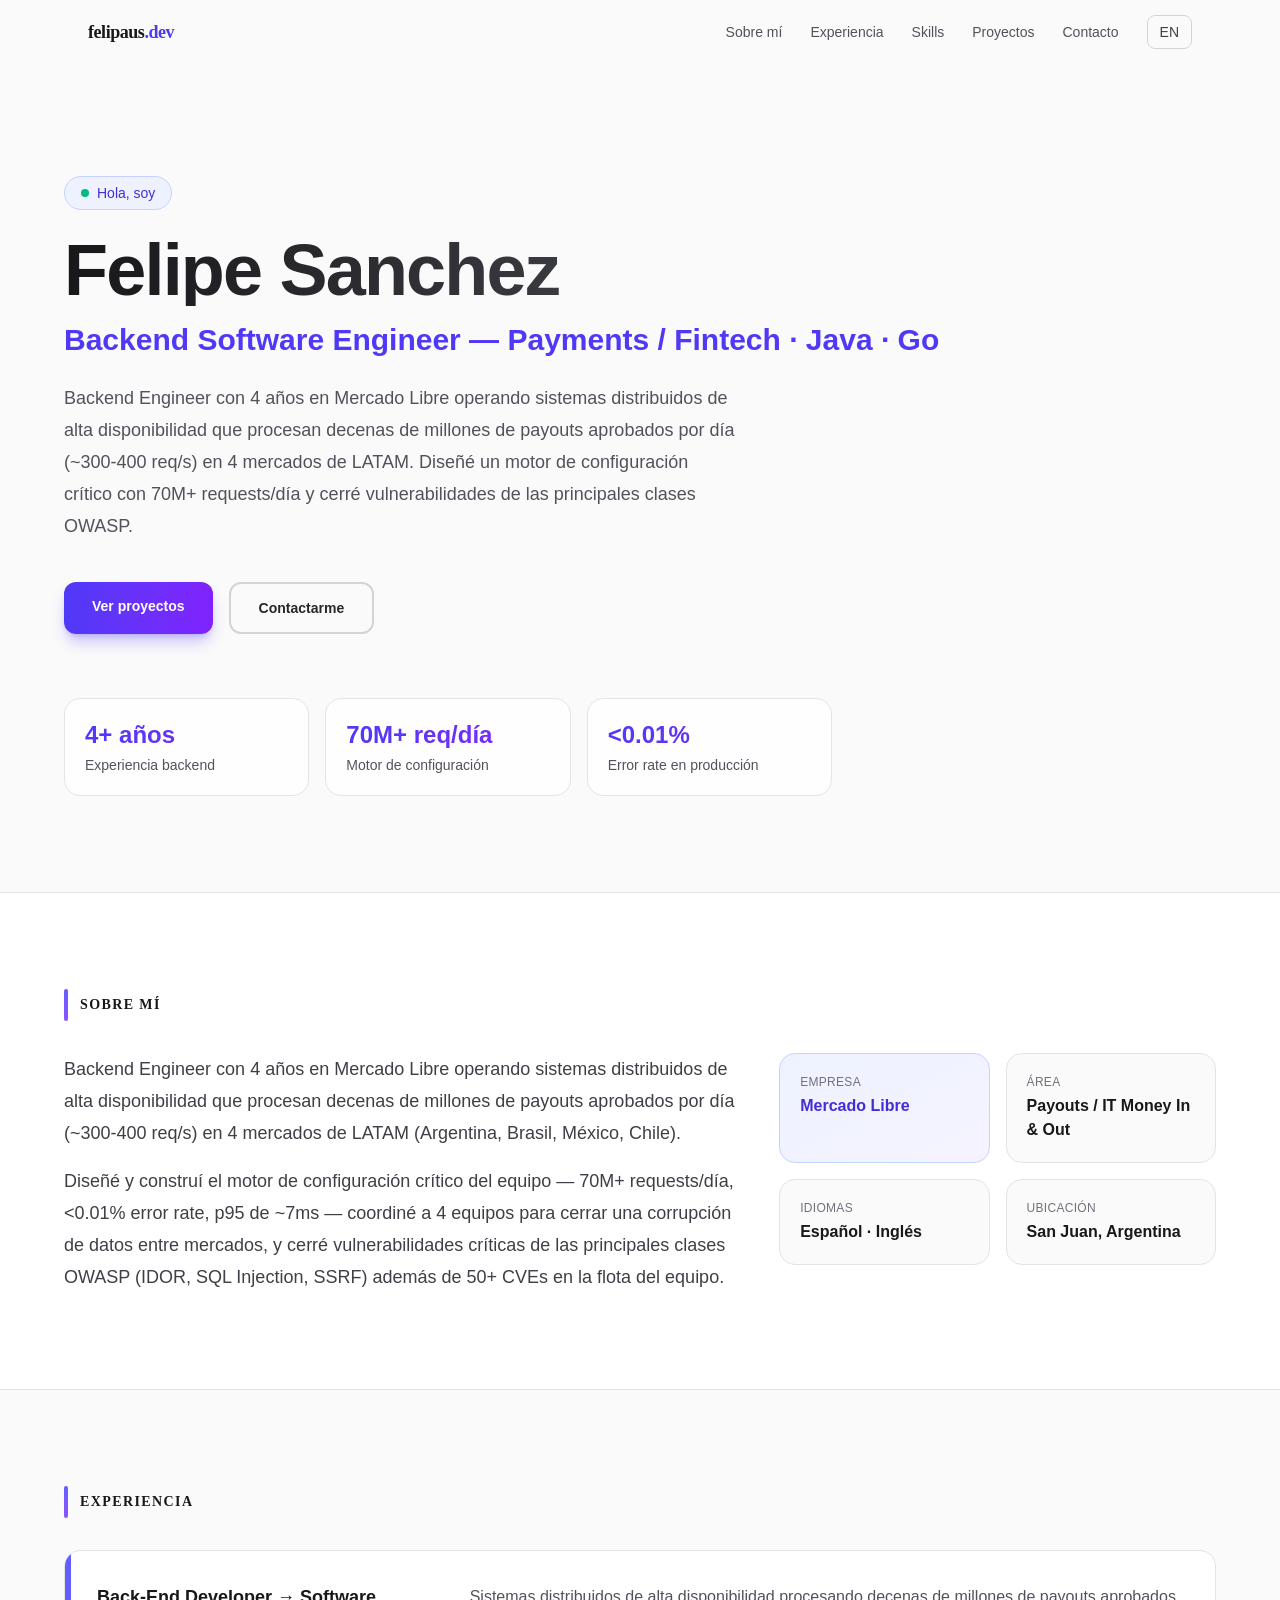
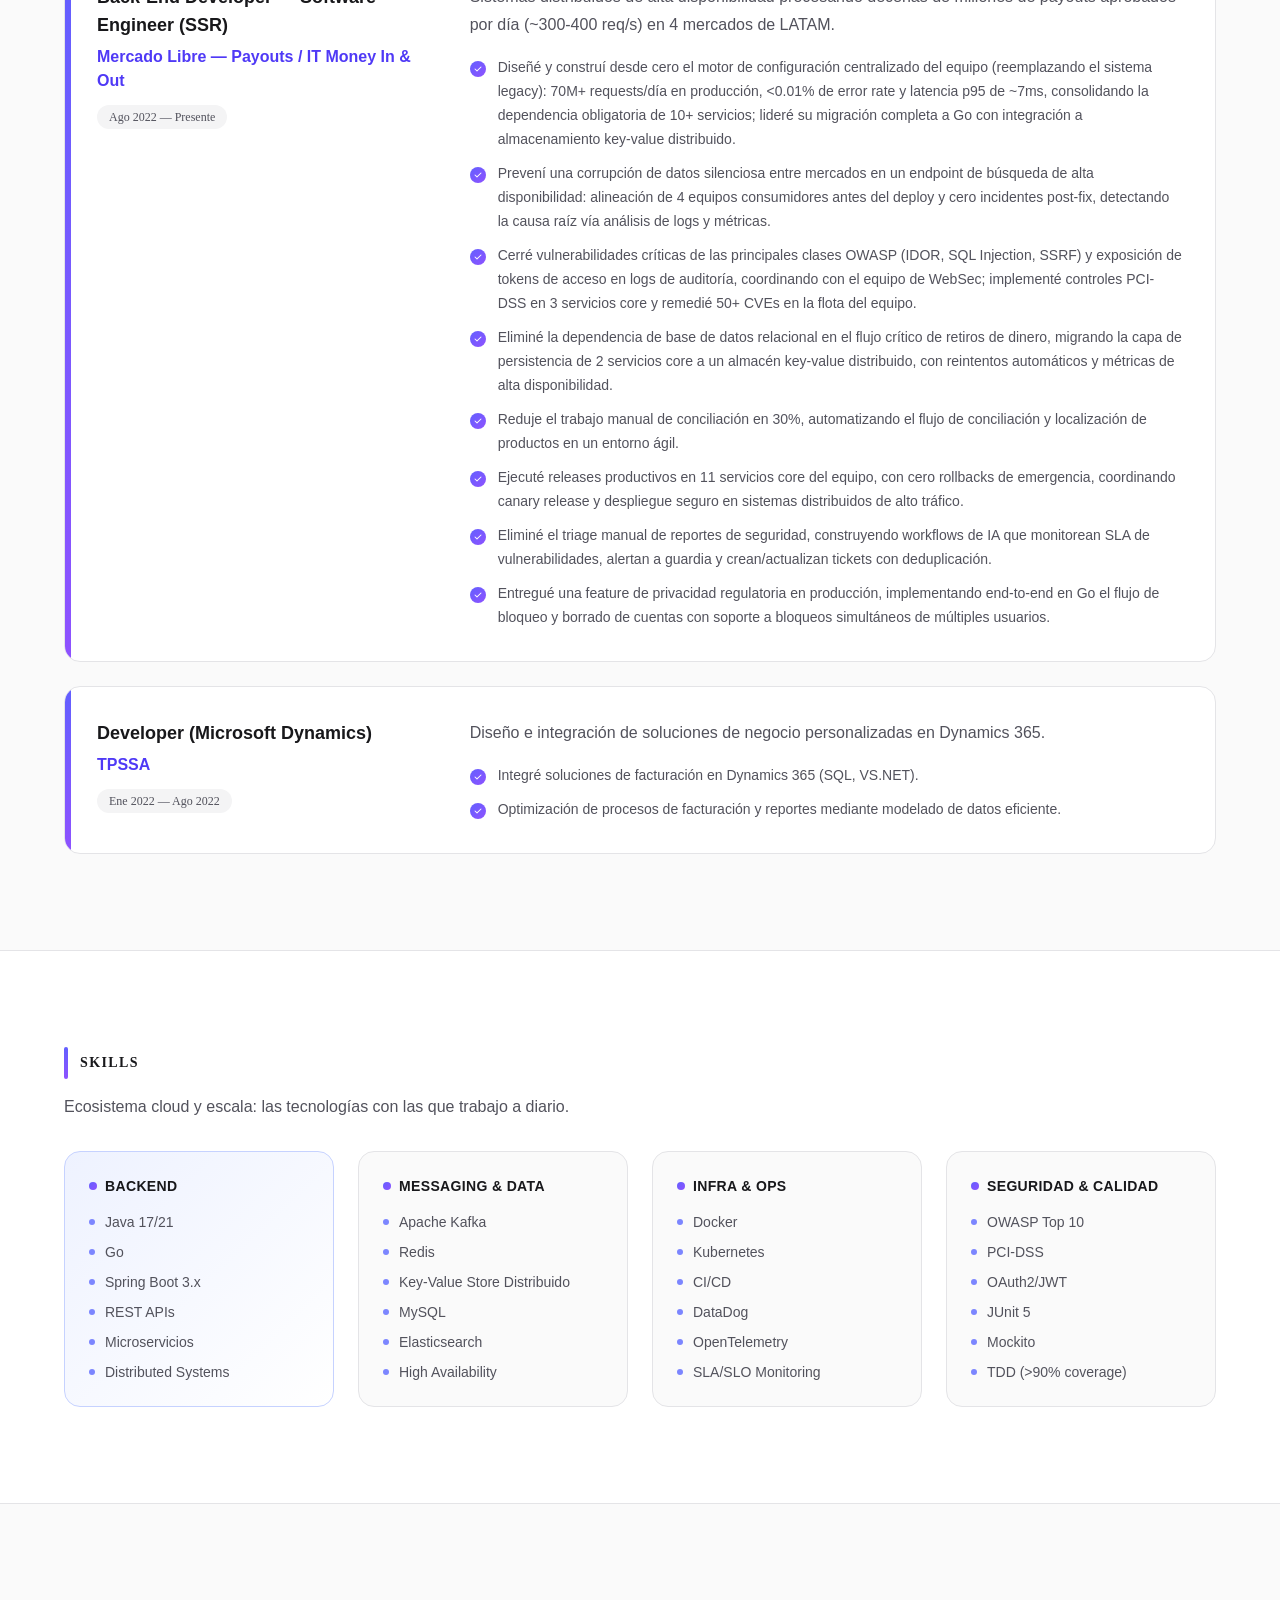
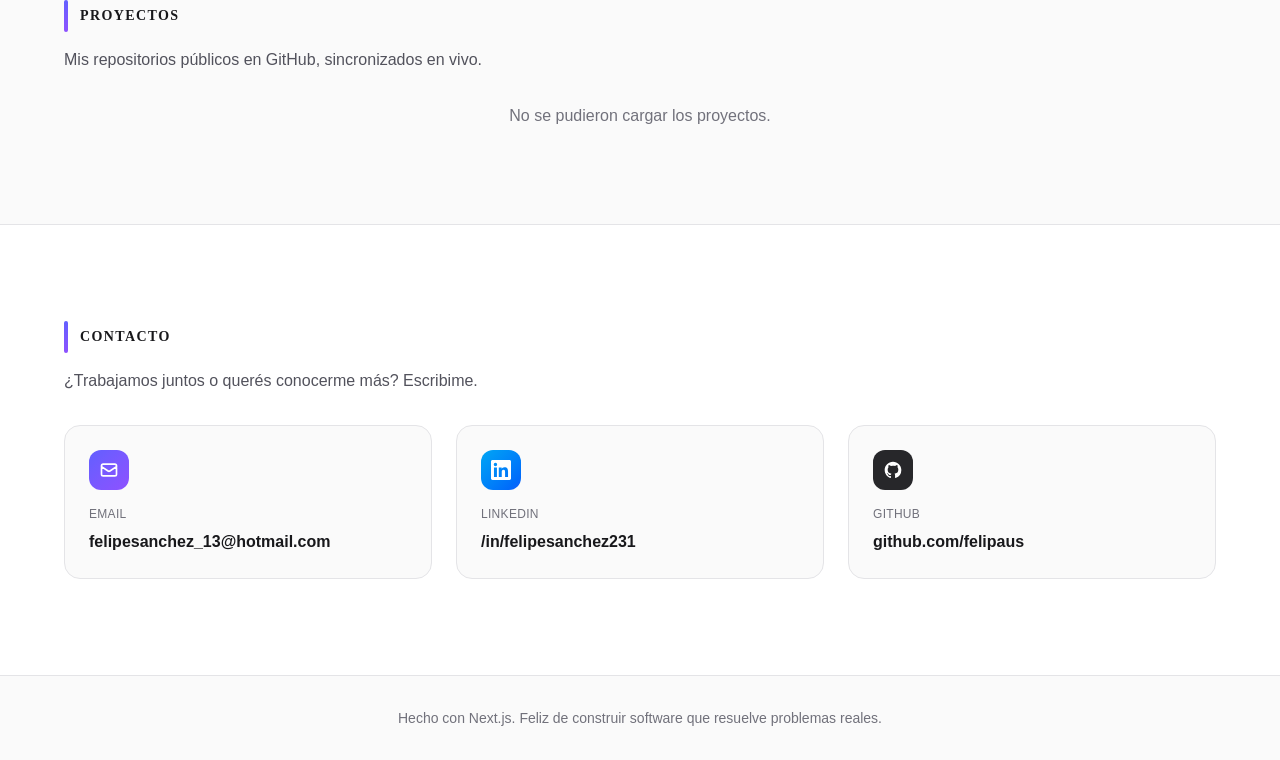
==== commit 0720a9f5: "Actualizar metadata y assets del sitio" ====
--- a/index.html
+++ b/index.html
@@ -1 +1 @@
-<!DOCTYPE html><html lang="es" class="geist_a71539c9-module__T19VSG__variable geist_mono_8d43a2aa-module__8Li5zG__variable h-full antialiased"><head><meta charSet="utf-8"/><meta name="viewport" content="width=device-width, initial-scale=1"/><link rel="preload" href="/_next/static/media/797e433ab948586e-s.p.0r6juujl39pe6.woff2" as="font" crossorigin="" type="font/woff2"/><link rel="preload" href="/_next/static/media/caa3a2e1cccd8315-s.p.0wgildi0cnwt9.woff2" as="font" crossorigin="" type="font/woff2"/><link rel="stylesheet" href="/_next/static/chunks/31jz3pfm8f-ia.css" data-precedence="next"/><link rel="preload" as="script" fetchPriority="low" href="/_next/static/chunks/3l04zcqx63h3y.js"/><script src="/_next/static/chunks/3gl48aymp4s13.js" async=""></script><script src="/_next/static/chunks/3e4keds9ktjdu.js" async=""></script><script src="/_next/static/chunks/turbopack-1zs6ejtzm1edd.js" async=""></script><script src="/_next/static/chunks/3_uwjhuebe1ek.js" async="" crossorigin=""></script><script src="/_next/static/chunks/2-f_inqpxei4s.js" async="" crossorigin=""></script><title>Felipe Sanchez — Back End Developer (SSR)</title><meta name="description" content="Back End Developer (SSR) en Mercado Libre. Especializado en Java, Go y Spring. Full-Stack de formación universitaria."/><meta property="og:title" content="Felipe Sanchez — Back End Developer (SSR)"/><meta property="og:description" content="Back End Developer (SSR) en Mercado Libre. Especializado en Java, Go y Spring."/><meta property="og:url" content="https://felipaus.github.io"/><meta property="og:site_name" content="felipaus.dev"/><meta property="og:type" content="website"/><meta name="twitter:card" content="summary"/><meta name="twitter:title" content="Felipe Sanchez — Back End Developer (SSR)"/><meta name="twitter:description" content="Back End Developer (SSR) en Mercado Libre. Especializado en Java, Go y Spring."/><link rel="icon" href="/favicon.ico?favicon.2vob68tjqpejf.ico" sizes="256x256" type="image/x-icon"/><meta name="next-size-adjust" content=""/><script src="/_next/static/chunks/0cz1d0mv5g_q7.js" noModule=""></script></head><body class="min-h-full"><div hidden=""><!--$--><!--/$--></div><div class="flex min-h-screen flex-col bg-zinc-50 text-zinc-900 dark:bg-zinc-950 dark:text-zinc-50"><header class="fixed inset-x-0 top-0 z-50 transition-all bg-transparent"><div class="mx-auto flex h-16 max-w-6xl items-center justify-between px-6"><a href="#top" class="font-mono text-lg font-bold tracking-tight text-zinc-900 dark:text-zinc-50">felipaus<span class="text-indigo-600 dark:text-indigo-400">.dev</span></a><nav class="hidden items-center gap-7 md:flex"><a href="#about" class="text-sm font-medium text-zinc-600 transition hover:text-zinc-900 dark:text-zinc-400 dark:hover:text-zinc-50">Sobre mí</a><a href="#experience" class="text-sm font-medium text-zinc-600 transition hover:text-zinc-900 dark:text-zinc-400 dark:hover:text-zinc-50">Experiencia</a><a href="#skills" class="text-sm font-medium text-zinc-600 transition hover:text-zinc-900 dark:text-zinc-400 dark:hover:text-zinc-50">Skills</a><a href="#projects" class="text-sm font-medium text-zinc-600 transition hover:text-zinc-900 dark:text-zinc-400 dark:hover:text-zinc-50">Proyectos</a><a href="#contact" class="text-sm font-medium text-zinc-600 transition hover:text-zinc-900 dark:text-zinc-400 dark:hover:text-zinc-50">Contacto</a><button class="rounded-lg border border-zinc-300 px-3 py-1.5 text-sm font-medium text-zinc-700 transition hover:border-indigo-500 hover:text-indigo-600 dark:border-zinc-700 dark:text-zinc-300 dark:hover:border-indigo-400 dark:hover:text-indigo-400" aria-label="Toggle language">EN</button></nav><div class="flex items-center gap-3 md:hidden"><button class="rounded-lg border border-zinc-300 px-3 py-1.5 text-sm font-medium text-zinc-700 transition hover:border-indigo-500 hover:text-indigo-600 dark:border-zinc-700 dark:text-zinc-300 dark:hover:border-indigo-400 dark:hover:text-indigo-400" aria-label="Toggle language">EN</button><button class="flex h-10 w-10 items-center justify-center rounded-lg border border-zinc-300 text-zinc-700 dark:border-zinc-700 dark:text-zinc-300" aria-label="Menu"><svg class="h-5 w-5" fill="none" viewBox="0 0 24 24" stroke="currentColor" stroke-width="2"><path stroke-linecap="round" stroke-linejoin="round" d="M4 6h16M4 12h16M4 18h16"></path></svg></button></div></div></header><main id="top" class="flex-1"><section class="relative overflow-hidden px-6 pt-36 pb-24 sm:pt-44"><div aria-hidden="true" class="pointer-events-none absolute inset-0 -z-10"><div class="absolute -top-40 right-0 h-96 w-96 rounded-full bg-indigo-600/20 blur-3xl"></div><div class="absolute top-20 -left-20 h-80 w-80 rounded-full bg-violet-600/20 blur-3xl"></div><div class="absolute inset-0 bg-[radial-gradient(50rem_35rem_at_50%_-10%,rgba(99,102,241,0.12),transparent)]"></div></div><div class="mx-auto max-w-6xl"><div class="inline-flex items-center gap-2 rounded-full border border-indigo-200 bg-indigo-50 px-4 py-1.5 text-sm font-medium text-indigo-700 dark:border-indigo-500/30 dark:bg-indigo-500/10 dark:text-indigo-300"><span class="h-2 w-2 rounded-full bg-emerald-500"></span>Hola, soy</div><h1 class="mt-6 bg-gradient-to-r from-zinc-900 via-zinc-700 to-zinc-500 bg-clip-text text-5xl font-bold tracking-tight text-transparent sm:text-7xl dark:from-white dark:via-zinc-200 dark:to-zinc-500">Felipe Sanchez</h1><h2 class="mt-4 text-2xl font-bold text-indigo-600 sm:text-3xl dark:text-indigo-400">Backend Software Engineer — Payments / Fintech · Java · Go</h2><p class="mt-6 max-w-2xl text-lg leading-8 text-zinc-600 dark:text-zinc-400">Backend Engineer con 4 años en Mercado Libre operando sistemas distribuidos de alta disponibilidad que procesan decenas de millones de payouts aprobados por día (~300-400 req/s) en 4 mercados de LATAM. Diseñé un motor de configuración crítico con 70M+ requests/día y cerré vulnerabilidades de las principales clases OWASP.</p><div class="mt-10 flex flex-wrap gap-4"><a href="#projects" class="rounded-xl bg-gradient-to-r from-indigo-600 to-violet-600 px-7 py-3.5 text-sm font-semibold text-white shadow-lg shadow-indigo-600/30 transition hover:shadow-indigo-600/50 hover:brightness-110">Ver proyectos</a><a href="#contact" class="rounded-xl border-2 border-zinc-300 px-7 py-3.5 text-sm font-semibold text-zinc-800 transition hover:border-indigo-500 hover:text-indigo-600 dark:border-zinc-700 dark:text-zinc-200 dark:hover:border-indigo-400 dark:hover:text-indigo-400">Contactarme</a></div><div class="mt-16 grid max-w-3xl grid-cols-1 gap-4 sm:grid-cols-3"><div class="rounded-2xl border border-zinc-200 bg-white/70 p-5 backdrop-blur-sm transition hover:border-indigo-300 dark:border-zinc-800 dark:bg-zinc-900/60 dark:hover:border-indigo-500/50"><p class="bg-gradient-to-r from-indigo-600 to-violet-600 bg-clip-text text-2xl font-bold text-transparent dark:from-indigo-400 dark:to-violet-400">4+ años</p><p class="mt-1 text-sm text-zinc-600 dark:text-zinc-400">Experiencia backend</p></div><div class="rounded-2xl border border-zinc-200 bg-white/70 p-5 backdrop-blur-sm transition hover:border-indigo-300 dark:border-zinc-800 dark:bg-zinc-900/60 dark:hover:border-indigo-500/50"><p class="bg-gradient-to-r from-indigo-600 to-violet-600 bg-clip-text text-2xl font-bold text-transparent dark:from-indigo-400 dark:to-violet-400">70M+ req/día</p><p class="mt-1 text-sm text-zinc-600 dark:text-zinc-400">Motor de configuración</p></div><div class="rounded-2xl border border-zinc-200 bg-white/70 p-5 backdrop-blur-sm transition hover:border-indigo-300 dark:border-zinc-800 dark:bg-zinc-900/60 dark:hover:border-indigo-500/50"><p class="bg-gradient-to-r from-indigo-600 to-violet-600 bg-clip-text text-2xl font-bold text-transparent dark:from-indigo-400 dark:to-violet-400">&lt;0.01%</p><p class="mt-1 text-sm text-zinc-600 dark:text-zinc-400">Error rate en producción</p></div></div></div></section><section id="about" class="scroll-mt-20 border-y border-zinc-200 bg-white px-6 py-24 dark:border-zinc-800 dark:bg-zinc-900/40"><div class="mx-auto max-w-6xl"><div class="flex items-center gap-3"><span class="h-8 w-1 rounded-full bg-gradient-to-b from-indigo-500 to-violet-500"></span><h2 class="font-mono text-sm font-semibold uppercase tracking-widest text-zinc-900 dark:text-zinc-50">Sobre mí</h2></div><div class="mt-8 grid gap-10 lg:grid-cols-5"><div class="space-y-4 lg:col-span-3"><p class="text-lg leading-8 text-zinc-700 dark:text-zinc-300">Backend Engineer con 4 años en Mercado Libre operando sistemas distribuidos de alta disponibilidad que procesan decenas de millones de payouts aprobados por día (~300-400 req/s) en 4 mercados de LATAM (Argentina, Brasil, México, Chile).</p><p class="text-lg leading-8 text-zinc-700 dark:text-zinc-300">Diseñé y construí el motor de configuración crítico del equipo — 70M+ requests/día, &lt;0.01% error rate, p95 de ~7ms — coordiné a 4 equipos para cerrar una corrupción de datos entre mercados, y cerré vulnerabilidades críticas de las principales clases OWASP (IDOR, SQL Injection, SSRF) además de 50+ CVEs en la flota del equipo.</p></div><div class="lg:col-span-2"><div class="grid grid-cols-2 gap-4"><div class="rounded-2xl border p-5 border-indigo-200 bg-gradient-to-br from-indigo-50 to-violet-50 dark:border-indigo-500/30 dark:from-indigo-500/10 dark:to-violet-500/10"><p class="text-xs font-medium uppercase tracking-wide text-zinc-500 dark:text-zinc-400">Empresa</p><p class="mt-1 font-semibold text-indigo-700 dark:text-indigo-300">Mercado Libre</p></div><div class="rounded-2xl border p-5 border-zinc-200 bg-zinc-50 dark:border-zinc-800 dark:bg-zinc-900"><p class="text-xs font-medium uppercase tracking-wide text-zinc-500 dark:text-zinc-400">Área</p><p class="mt-1 font-semibold text-zinc-900 dark:text-zinc-50">Payouts / IT Money In &amp; Out</p></div><div class="rounded-2xl border p-5 border-zinc-200 bg-zinc-50 dark:border-zinc-800 dark:bg-zinc-900"><p class="text-xs font-medium uppercase tracking-wide text-zinc-500 dark:text-zinc-400">Idiomas</p><p class="mt-1 font-semibold text-zinc-900 dark:text-zinc-50">Español · Inglés</p></div><div class="rounded-2xl border p-5 border-zinc-200 bg-zinc-50 dark:border-zinc-800 dark:bg-zinc-900"><p class="text-xs font-medium uppercase tracking-wide text-zinc-500 dark:text-zinc-400">Ubicación</p><p class="mt-1 font-semibold text-zinc-900 dark:text-zinc-50">San Juan, Argentina</p></div></div></div></div></div></section><section id="experience" class="scroll-mt-20 px-6 py-24"><div class="mx-auto max-w-6xl"><div class="flex items-center gap-3"><span class="h-8 w-1 rounded-full bg-gradient-to-b from-indigo-500 to-violet-500"></span><h2 class="font-mono text-sm font-semibold uppercase tracking-widest text-zinc-900 dark:text-zinc-50">Experiencia</h2></div><div class="mt-8 space-y-6"><div class="group relative overflow-hidden rounded-2xl border border-zinc-200 bg-white p-8 transition hover:border-indigo-300 hover:shadow-xl dark:border-zinc-800 dark:bg-zinc-900 dark:hover:border-indigo-500/40"><div aria-hidden="true" class="absolute top-0 left-0 h-full w-1.5 bg-gradient-to-b from-indigo-500 to-violet-500"></div><div class="grid gap-4 sm:grid-cols-3 sm:gap-8"><div class="sm:col-span-1"><h3 class="text-lg font-bold text-zinc-900 dark:text-zinc-50">Back-End Developer → Software Engineer (SSR)</h3><p class="mt-1.5 font-semibold text-indigo-600 dark:text-indigo-400">Mercado Libre — Payouts / IT Money In &amp; Out</p><span class="mt-3 inline-block rounded-full bg-zinc-100 px-3 py-1 font-mono text-xs text-zinc-600 dark:bg-zinc-800 dark:text-zinc-400">Ago 2022 — Presente</span></div><div class="sm:col-span-2"><p class="leading-7 text-zinc-600 dark:text-zinc-400">Sistemas distribuidos de alta disponibilidad procesando decenas de millones de payouts aprobados por día (~300-400 req/s) en 4 mercados de LATAM.</p><ul class="mt-4 space-y-2.5"><li class="flex items-start gap-3 text-sm leading-6 text-zinc-600 dark:text-zinc-400"><span class="mt-1.5 flex h-4 w-4 shrink-0 items-center justify-center rounded-full bg-gradient-to-br from-indigo-500 to-violet-500"><svg class="h-2.5 w-2.5 text-white" fill="currentColor" viewBox="0 0 20 20"><path fill-rule="evenodd" d="M16.707 5.293a1 1 0 010 1.414l-8 8a1 1 0 01-1.414 0l-4-4a1 1 0 011.414-1.414L8 12.586l7.293-7.293a1 1 0 011.414 0z" clip-rule="evenodd"></path></svg></span>Diseñé y construí desde cero el motor de configuración centralizado del equipo (reemplazando el sistema legacy): 70M+ requests/día en producción, &lt;0.01% de error rate y latencia p95 de ~7ms, consolidando la dependencia obligatoria de 10+ servicios; lideré su migración completa a Go con integración a almacenamiento key-value distribuido.</li><li class="flex items-start gap-3 text-sm leading-6 text-zinc-600 dark:text-zinc-400"><span class="mt-1.5 flex h-4 w-4 shrink-0 items-center justify-center rounded-full bg-gradient-to-br from-indigo-500 to-violet-500"><svg class="h-2.5 w-2.5 text-white" fill="currentColor" viewBox="0 0 20 20"><path fill-rule="evenodd" d="M16.707 5.293a1 1 0 010 1.414l-8 8a1 1 0 01-1.414 0l-4-4a1 1 0 011.414-1.414L8 12.586l7.293-7.293a1 1 0 011.414 0z" clip-rule="evenodd"></path></svg></span>Prevení una corrupción de datos silenciosa entre mercados en un endpoint de búsqueda de alta disponibilidad: alineación de 4 equipos consumidores antes del deploy y cero incidentes post-fix, detectando la causa raíz vía análisis de logs y métricas.</li><li class="flex items-start gap-3 text-sm leading-6 text-zinc-600 dark:text-zinc-400"><span class="mt-1.5 flex h-4 w-4 shrink-0 items-center justify-center rounded-full bg-gradient-to-br from-indigo-500 to-violet-500"><svg class="h-2.5 w-2.5 text-white" fill="currentColor" viewBox="0 0 20 20"><path fill-rule="evenodd" d="M16.707 5.293a1 1 0 010 1.414l-8 8a1 1 0 01-1.414 0l-4-4a1 1 0 011.414-1.414L8 12.586l7.293-7.293a1 1 0 011.414 0z" clip-rule="evenodd"></path></svg></span>Cerré vulnerabilidades críticas de las principales clases OWASP (IDOR, SQL Injection, SSRF) y exposición de tokens de acceso en logs de auditoría, coordinando con el equipo de WebSec; implementé controles PCI-DSS en 3 servicios core y remedié 50+ CVEs en la flota del equipo.</li><li class="flex items-start gap-3 text-sm leading-6 text-zinc-600 dark:text-zinc-400"><span class="mt-1.5 flex h-4 w-4 shrink-0 items-center justify-center rounded-full bg-gradient-to-br from-indigo-500 to-violet-500"><svg class="h-2.5 w-2.5 text-white" fill="currentColor" viewBox="0 0 20 20"><path fill-rule="evenodd" d="M16.707 5.293a1 1 0 010 1.414l-8 8a1 1 0 01-1.414 0l-4-4a1 1 0 011.414-1.414L8 12.586l7.293-7.293a1 1 0 011.414 0z" clip-rule="evenodd"></path></svg></span>Eliminé la dependencia de base de datos relacional en el flujo crítico de retiros de dinero, migrando la capa de persistencia de 2 servicios core a un almacén key-value distribuido, con reintentos automáticos y métricas de alta disponibilidad.</li><li class="flex items-start gap-3 text-sm leading-6 text-zinc-600 dark:text-zinc-400"><span class="mt-1.5 flex h-4 w-4 shrink-0 items-center justify-center rounded-full bg-gradient-to-br from-indigo-500 to-violet-500"><svg class="h-2.5 w-2.5 text-white" fill="currentColor" viewBox="0 0 20 20"><path fill-rule="evenodd" d="M16.707 5.293a1 1 0 010 1.414l-8 8a1 1 0 01-1.414 0l-4-4a1 1 0 011.414-1.414L8 12.586l7.293-7.293a1 1 0 011.414 0z" clip-rule="evenodd"></path></svg></span>Reduje el trabajo manual de conciliación en 30%, automatizando el flujo de conciliación y localización de productos en un entorno ágil.</li><li class="flex items-start gap-3 text-sm leading-6 text-zinc-600 dark:text-zinc-400"><span class="mt-1.5 flex h-4 w-4 shrink-0 items-center justify-center rounded-full bg-gradient-to-br from-indigo-500 to-violet-500"><svg class="h-2.5 w-2.5 text-white" fill="currentColor" viewBox="0 0 20 20"><path fill-rule="evenodd" d="M16.707 5.293a1 1 0 010 1.414l-8 8a1 1 0 01-1.414 0l-4-4a1 1 0 011.414-1.414L8 12.586l7.293-7.293a1 1 0 011.414 0z" clip-rule="evenodd"></path></svg></span>Ejecuté releases productivos en 11 servicios core del equipo, con cero rollbacks de emergencia, coordinando canary release y despliegue seguro en sistemas distribuidos de alto tráfico.</li><li class="flex items-start gap-3 text-sm leading-6 text-zinc-600 dark:text-zinc-400"><span class="mt-1.5 flex h-4 w-4 shrink-0 items-center justify-center rounded-full bg-gradient-to-br from-indigo-500 to-violet-500"><svg class="h-2.5 w-2.5 text-white" fill="currentColor" viewBox="0 0 20 20"><path fill-rule="evenodd" d="M16.707 5.293a1 1 0 010 1.414l-8 8a1 1 0 01-1.414 0l-4-4a1 1 0 011.414-1.414L8 12.586l7.293-7.293a1 1 0 011.414 0z" clip-rule="evenodd"></path></svg></span>Eliminé el triage manual de reportes de seguridad, construyendo workflows de IA que monitorean SLA de vulnerabilidades, alertan a guardia y crean/actualizan tickets con deduplicación.</li><li class="flex items-start gap-3 text-sm leading-6 text-zinc-600 dark:text-zinc-400"><span class="mt-1.5 flex h-4 w-4 shrink-0 items-center justify-center rounded-full bg-gradient-to-br from-indigo-500 to-violet-500"><svg class="h-2.5 w-2.5 text-white" fill="currentColor" viewBox="0 0 20 20"><path fill-rule="evenodd" d="M16.707 5.293a1 1 0 010 1.414l-8 8a1 1 0 01-1.414 0l-4-4a1 1 0 011.414-1.414L8 12.586l7.293-7.293a1 1 0 011.414 0z" clip-rule="evenodd"></path></svg></span>Entregué una feature de privacidad regulatoria en producción, implementando end-to-end en Go el flujo de bloqueo y borrado de cuentas con soporte a bloqueos simultáneos de múltiples usuarios.</li></ul></div></div></div><div class="group relative overflow-hidden rounded-2xl border border-zinc-200 bg-white p-8 transition hover:border-indigo-300 hover:shadow-xl dark:border-zinc-800 dark:bg-zinc-900 dark:hover:border-indigo-500/40"><div aria-hidden="true" class="absolute top-0 left-0 h-full w-1.5 bg-gradient-to-b from-indigo-500 to-violet-500"></div><div class="grid gap-4 sm:grid-cols-3 sm:gap-8"><div class="sm:col-span-1"><h3 class="text-lg font-bold text-zinc-900 dark:text-zinc-50">Developer (Microsoft Dynamics)</h3><p class="mt-1.5 font-semibold text-indigo-600 dark:text-indigo-400">TPSSA</p><span class="mt-3 inline-block rounded-full bg-zinc-100 px-3 py-1 font-mono text-xs text-zinc-600 dark:bg-zinc-800 dark:text-zinc-400">Ene 2022 — Ago 2022</span></div><div class="sm:col-span-2"><p class="leading-7 text-zinc-600 dark:text-zinc-400">Diseño e integración de soluciones de negocio personalizadas en Dynamics 365.</p><ul class="mt-4 space-y-2.5"><li class="flex items-start gap-3 text-sm leading-6 text-zinc-600 dark:text-zinc-400"><span class="mt-1.5 flex h-4 w-4 shrink-0 items-center justify-center rounded-full bg-gradient-to-br from-indigo-500 to-violet-500"><svg class="h-2.5 w-2.5 text-white" fill="currentColor" viewBox="0 0 20 20"><path fill-rule="evenodd" d="M16.707 5.293a1 1 0 010 1.414l-8 8a1 1 0 01-1.414 0l-4-4a1 1 0 011.414-1.414L8 12.586l7.293-7.293a1 1 0 011.414 0z" clip-rule="evenodd"></path></svg></span>Integré soluciones de facturación en Dynamics 365 (SQL, VS.NET).</li><li class="flex items-start gap-3 text-sm leading-6 text-zinc-600 dark:text-zinc-400"><span class="mt-1.5 flex h-4 w-4 shrink-0 items-center justify-center rounded-full bg-gradient-to-br from-indigo-500 to-violet-500"><svg class="h-2.5 w-2.5 text-white" fill="currentColor" viewBox="0 0 20 20"><path fill-rule="evenodd" d="M16.707 5.293a1 1 0 010 1.414l-8 8a1 1 0 01-1.414 0l-4-4a1 1 0 011.414-1.414L8 12.586l7.293-7.293a1 1 0 011.414 0z" clip-rule="evenodd"></path></svg></span>Optimización de procesos de facturación y reportes mediante modelado de datos eficiente.</li></ul></div></div></div></div></div></section><section id="skills" class="scroll-mt-20 border-y border-zinc-200 bg-white px-6 py-24 dark:border-zinc-800 dark:bg-zinc-900/40"><div class="mx-auto max-w-6xl"><div class="flex items-center gap-3"><span class="h-8 w-1 rounded-full bg-gradient-to-b from-indigo-500 to-violet-500"></span><h2 class="font-mono text-sm font-semibold uppercase tracking-widest text-zinc-900 dark:text-zinc-50">Skills</h2></div><p class="mt-4 max-w-xl text-zinc-600 dark:text-zinc-400">Ecosistema cloud y escala: las tecnologías con las que trabajo a diario.</p><div class="mt-8 grid gap-6 sm:grid-cols-2 lg:grid-cols-4"><div class="rounded-2xl border p-6 transition hover:-translate-y-1 hover:shadow-lg border-indigo-200 bg-gradient-to-br from-indigo-50 to-transparent dark:border-indigo-500/30 dark:from-indigo-500/10"><h3 class="flex items-center gap-2 text-sm font-bold uppercase tracking-wide text-zinc-900 dark:text-zinc-50"><span class="h-2 w-2 rounded-full bg-gradient-to-br from-indigo-500 to-violet-500"></span>Backend</h3><ul class="mt-4 space-y-2.5"><li class="flex items-center gap-2.5 text-sm text-zinc-600 dark:text-zinc-400"><span class="h-1.5 w-1.5 rounded-full bg-indigo-400"></span>Java 17/21</li><li class="flex items-center gap-2.5 text-sm text-zinc-600 dark:text-zinc-400"><span class="h-1.5 w-1.5 rounded-full bg-indigo-400"></span>Go</li><li class="flex items-center gap-2.5 text-sm text-zinc-600 dark:text-zinc-400"><span class="h-1.5 w-1.5 rounded-full bg-indigo-400"></span>Spring Boot 3.x</li><li class="flex items-center gap-2.5 text-sm text-zinc-600 dark:text-zinc-400"><span class="h-1.5 w-1.5 rounded-full bg-indigo-400"></span>REST APIs</li><li class="flex items-center gap-2.5 text-sm text-zinc-600 dark:text-zinc-400"><span class="h-1.5 w-1.5 rounded-full bg-indigo-400"></span>Microservicios</li><li class="flex items-center gap-2.5 text-sm text-zinc-600 dark:text-zinc-400"><span class="h-1.5 w-1.5 rounded-full bg-indigo-400"></span>Distributed Systems</li></ul></div><div class="rounded-2xl border p-6 transition hover:-translate-y-1 hover:shadow-lg border-zinc-200 bg-zinc-50 dark:border-zinc-800 dark:bg-zinc-900"><h3 class="flex items-center gap-2 text-sm font-bold uppercase tracking-wide text-zinc-900 dark:text-zinc-50"><span class="h-2 w-2 rounded-full bg-gradient-to-br from-indigo-500 to-violet-500"></span>Messaging &amp; Data</h3><ul class="mt-4 space-y-2.5"><li class="flex items-center gap-2.5 text-sm text-zinc-600 dark:text-zinc-400"><span class="h-1.5 w-1.5 rounded-full bg-indigo-400"></span>Apache Kafka</li><li class="flex items-center gap-2.5 text-sm text-zinc-600 dark:text-zinc-400"><span class="h-1.5 w-1.5 rounded-full bg-indigo-400"></span>Redis</li><li class="flex items-center gap-2.5 text-sm text-zinc-600 dark:text-zinc-400"><span class="h-1.5 w-1.5 rounded-full bg-indigo-400"></span>Key-Value Store Distribuido</li><li class="flex items-center gap-2.5 text-sm text-zinc-600 dark:text-zinc-400"><span class="h-1.5 w-1.5 rounded-full bg-indigo-400"></span>MySQL</li><li class="flex items-center gap-2.5 text-sm text-zinc-600 dark:text-zinc-400"><span class="h-1.5 w-1.5 rounded-full bg-indigo-400"></span>Elasticsearch</li><li class="flex items-center gap-2.5 text-sm text-zinc-600 dark:text-zinc-400"><span class="h-1.5 w-1.5 rounded-full bg-indigo-400"></span>High Availability</li></ul></div><div class="rounded-2xl border p-6 transition hover:-translate-y-1 hover:shadow-lg border-zinc-200 bg-zinc-50 dark:border-zinc-800 dark:bg-zinc-900"><h3 class="flex items-center gap-2 text-sm font-bold uppercase tracking-wide text-zinc-900 dark:text-zinc-50"><span class="h-2 w-2 rounded-full bg-gradient-to-br from-indigo-500 to-violet-500"></span>Infra &amp; Ops</h3><ul class="mt-4 space-y-2.5"><li class="flex items-center gap-2.5 text-sm text-zinc-600 dark:text-zinc-400"><span class="h-1.5 w-1.5 rounded-full bg-indigo-400"></span>Docker</li><li class="flex items-center gap-2.5 text-sm text-zinc-600 dark:text-zinc-400"><span class="h-1.5 w-1.5 rounded-full bg-indigo-400"></span>Kubernetes</li><li class="flex items-center gap-2.5 text-sm text-zinc-600 dark:text-zinc-400"><span class="h-1.5 w-1.5 rounded-full bg-indigo-400"></span>CI/CD</li><li class="flex items-center gap-2.5 text-sm text-zinc-600 dark:text-zinc-400"><span class="h-1.5 w-1.5 rounded-full bg-indigo-400"></span>DataDog</li><li class="flex items-center gap-2.5 text-sm text-zinc-600 dark:text-zinc-400"><span class="h-1.5 w-1.5 rounded-full bg-indigo-400"></span>OpenTelemetry</li><li class="flex items-center gap-2.5 text-sm text-zinc-600 dark:text-zinc-400"><span class="h-1.5 w-1.5 rounded-full bg-indigo-400"></span>SLA/SLO Monitoring</li></ul></div><div class="rounded-2xl border p-6 transition hover:-translate-y-1 hover:shadow-lg border-zinc-200 bg-zinc-50 dark:border-zinc-800 dark:bg-zinc-900"><h3 class="flex items-center gap-2 text-sm font-bold uppercase tracking-wide text-zinc-900 dark:text-zinc-50"><span class="h-2 w-2 rounded-full bg-gradient-to-br from-indigo-500 to-violet-500"></span>Seguridad &amp; Calidad</h3><ul class="mt-4 space-y-2.5"><li class="flex items-center gap-2.5 text-sm text-zinc-600 dark:text-zinc-400"><span class="h-1.5 w-1.5 rounded-full bg-indigo-400"></span>OWASP Top 10</li><li class="flex items-center gap-2.5 text-sm text-zinc-600 dark:text-zinc-400"><span class="h-1.5 w-1.5 rounded-full bg-indigo-400"></span>PCI-DSS</li><li class="flex items-center gap-2.5 text-sm text-zinc-600 dark:text-zinc-400"><span class="h-1.5 w-1.5 rounded-full bg-indigo-400"></span>OAuth2/JWT</li><li class="flex items-center gap-2.5 text-sm text-zinc-600 dark:text-zinc-400"><span class="h-1.5 w-1.5 rounded-full bg-indigo-400"></span>JUnit 5</li><li class="flex items-center gap-2.5 text-sm text-zinc-600 dark:text-zinc-400"><span class="h-1.5 w-1.5 rounded-full bg-indigo-400"></span>Mockito</li><li class="flex items-center gap-2.5 text-sm text-zinc-600 dark:text-zinc-400"><span class="h-1.5 w-1.5 rounded-full bg-indigo-400"></span>TDD (&gt;90% coverage)</li></ul></div></div></div></section><section id="projects" class="scroll-mt-20 px-6 py-24"><div class="mx-auto max-w-6xl"><div class="flex items-center gap-3"><span class="h-8 w-1 rounded-full bg-gradient-to-b from-indigo-500 to-violet-500"></span><h2 class="font-mono text-sm font-semibold uppercase tracking-widest text-zinc-900 dark:text-zinc-50">Proyectos</h2></div><p class="mt-4 max-w-xl text-zinc-600 dark:text-zinc-400">Mis repositorios públicos en GitHub, sincronizados en vivo.</p><div class="mt-8"><p class="text-center text-zinc-500 dark:text-zinc-400">Cargando proyectos...</p></div></div></section><section id="contact" class="scroll-mt-20 border-t border-zinc-200 bg-white px-6 py-24 dark:border-zinc-800 dark:bg-zinc-900/40"><div class="mx-auto max-w-6xl"><div class="flex items-center gap-3"><span class="h-8 w-1 rounded-full bg-gradient-to-b from-indigo-500 to-violet-500"></span><h2 class="font-mono text-sm font-semibold uppercase tracking-widest text-zinc-900 dark:text-zinc-50">Contacto</h2></div><p class="mt-4 max-w-xl text-zinc-600 dark:text-zinc-400">¿Trabajamos juntos o querés conocerme más? Escribime.</p><div class="mt-8 grid gap-6 sm:grid-cols-3"><a href="mailto:felipesanchez_13@hotmail.com" class="group rounded-2xl border border-zinc-200 bg-zinc-50 p-6 transition hover:border-indigo-500 hover:shadow-lg dark:border-zinc-800 dark:bg-zinc-900 dark:hover:border-indigo-400"><div class="flex h-10 w-10 items-center justify-center rounded-xl bg-gradient-to-br from-indigo-500 to-violet-500 text-white"><svg class="h-5 w-5" fill="none" viewBox="0 0 24 24" stroke="currentColor" stroke-width="2"><path stroke-linecap="round" stroke-linejoin="round" d="M3 8l7.89 5.26a2 2 0 002.22 0L21 8M5 19h14a2 2 0 002-2V7a2 2 0 00-2-2H5a2 2 0 00-2 2v10a2 2 0 002 2z"></path></svg></div><p class="mt-4 text-xs font-medium uppercase tracking-wide text-zinc-500">Email</p><p class="mt-2 break-all font-semibold text-zinc-900 group-hover:text-indigo-600 dark:text-zinc-50 dark:group-hover:text-indigo-400">felipesanchez_13@hotmail.com</p></a><a href="https://www.linkedin.com/in/felipesanchez231/" target="_blank" rel="noopener noreferrer" class="group rounded-2xl border border-zinc-200 bg-zinc-50 p-6 transition hover:border-indigo-500 hover:shadow-lg dark:border-zinc-800 dark:bg-zinc-900 dark:hover:border-indigo-400"><div class="flex h-10 w-10 items-center justify-center rounded-xl bg-gradient-to-br from-sky-500 to-blue-600 text-white"><svg class="h-5 w-5" fill="currentColor" viewBox="0 0 24 24"><path d="M20.447 20.452h-3.554v-5.569c0-1.328-.027-3.037-1.852-3.037-1.853 0-2.136 1.445-2.136 2.939v5.667H9.351V9h3.414v1.561h.046c.477-.9 1.637-1.85 3.37-1.85 3.601 0 4.267 2.37 4.267 5.455v6.286zM5.337 7.433a2.062 2.062 0 01-2.063-2.065 2.064 2.064 0 112.063 2.065zm1.782 13.019H3.555V9h3.564v11.452zM22.225 0H1.771C.792 0 0 .774 0 1.729v20.542C0 23.227.792 24 1.771 24h20.451C23.2 24 24 23.227 24 22.271V1.729C24 .774 23.2 0 22.225 0z"></path></svg></div><p class="mt-4 text-xs font-medium uppercase tracking-wide text-zinc-500">LinkedIn</p><p class="mt-2 font-semibold text-zinc-900 group-hover:text-indigo-600 dark:text-zinc-50 dark:group-hover:text-indigo-400">/in/felipesanchez231</p></a><a href="https://github.com/felipaus" target="_blank" rel="noopener noreferrer" class="group rounded-2xl border border-zinc-200 bg-zinc-50 p-6 transition hover:border-indigo-500 hover:shadow-lg dark:border-zinc-800 dark:bg-zinc-900 dark:hover:border-indigo-400"><div class="flex h-10 w-10 items-center justify-center rounded-xl bg-zinc-800 text-white dark:bg-zinc-700"><svg class="h-5 w-5" fill="currentColor" viewBox="0 0 24 24"><path fill-rule="evenodd" d="M12 2C6.477 2 2 6.484 2 12.017c0 4.425 2.865 8.18 6.839 9.504.5.092.682-.217.682-.483 0-.237-.008-.868-.013-1.703-2.782.605-3.369-1.343-3.369-1.343-.454-1.158-1.11-1.466-1.11-1.466-.908-.62.069-.608.069-.608 1.003.07 1.531 1.032 1.531 1.032.892 1.53 2.341 1.088 2.91.832.092-.647.35-1.088.636-1.338-2.22-.253-4.555-1.113-4.555-4.951 0-1.093.39-1.988 1.029-2.688-.103-.253-.446-1.272.098-2.65 0 0 .84-.27 2.75 1.026A9.564 9.564 0 0112 6.844c.85.004 1.705.115 2.504.337 1.909-1.296 2.747-1.027 2.747-1.027.546 1.379.202 2.398.1 2.651.64.7 1.028 1.595 1.028 2.688 0 3.848-2.339 4.695-4.566 4.943.359.309.678.92.678 1.855 0 1.338-.012 2.419-.012 2.747 0 .268.18.58.688.482A10.019 10.019 0 0022 12.017C22 6.484 17.522 2 12 2z"></path></svg></div><p class="mt-4 text-xs font-medium uppercase tracking-wide text-zinc-500">GitHub</p><p class="mt-2 font-semibold text-zinc-900 group-hover:text-indigo-600 dark:text-zinc-50 dark:group-hover:text-indigo-400">github.com/felipaus</p></a></div></div></section></main><footer class="border-t border-zinc-200 px-6 py-8 text-center text-sm text-zinc-500 dark:border-zinc-800 dark:text-zinc-400">Hecho con Next.js. Feliz de construir software que resuelve problemas reales.</footer></div><!--$--><!--/$--><script src="/_next/static/chunks/3l04zcqx63h3y.js" id="_R_" async=""></script><script>(self.__next_f=self.__next_f||[]).push([0])</script><script>self.__next_f.push([1,"1:\"$Sreact.fragment\"\n2:I[36908,[\"/_next/static/chunks/3_uwjhuebe1ek.js\"],\"LanguageProvider\"]\n3:I[39756,[\"/_next/static/chunks/3_uwjhuebe1ek.js\"],\"default\"]\n4:I[37457,[\"/_next/static/chunks/3_uwjhuebe1ek.js\"],\"default\"]\n5:I[47257,[\"/_next/static/chunks/3_uwjhuebe1ek.js\"],\"ClientPageRoot\"]\n6:I[52683,[\"/_next/static/chunks/3_uwjhuebe1ek.js\",\"/_next/static/chunks/2-f_inqpxei4s.js\"],\"default\"]\n9:I[97367,[\"/_next/static/chunks/3_uwjhuebe1ek.js\"],\"OutletBoundary\"]\na:\"$Sreact.suspense\"\nc:I[97367,[\"/_next/static/chunks/3_uwjhuebe1ek.js\"],\"ViewportBoundary\"]\ne:I[97367,[\"/_next/static/chunks/3_uwjhuebe1ek.js\"],\"MetadataBoundary\"]\n10:I[68027,[\"/_next/static/chunks/3_uwjhuebe1ek.js\"],\"default\",1]\n:HL[\"/_next/static/chunks/31jz3pfm8f-ia.css\",\"style\"]\n:HL[\"/_next/static/media/797e433ab948586e-s.p.0r6juujl39pe6.woff2\",\"font\",{\"crossOrigin\":\"\",\"type\":\"font/woff2\"}]\n:HL[\"/_next/static/media/caa3a2e1cccd8315-s.p.0wgildi0cnwt9.woff2\",\"font\",{\"crossOrigin\":\"\",\"type\":\"font/woff2\"}]\n0:{\"P\":null,\"c\":[\"\",\"\"],\"q\":\"\",\"i\":false,\"f\":[[[\"\",{\"children\":[\"__PAGE__\",{},\"$undefined\",\"$undefined\",4608]},\"$undefined\",\"$undefined\",4624],[[\"$\",\"$1\",\"c\",{\"children\":[[[\"$\",\"link\",\"0\",{\"rel\":\"stylesheet\",\"href\":\"/_next/static/chunks/31jz3pfm8f-ia.css\",\"precedence\":\"next\",\"crossOrigin\":\"$undefined\",\"nonce\":\"$undefined\"}],[\"$\",\"script\",\"script-0\",{\"src\":\"/_next/static/chunks/3_uwjhuebe1ek.js\",\"async\":true,\"nonce\":\"$undefined\"}]],[\"$\",\"html\",null,{\"lang\":\"es\",\"className\":\"geist_a71539c9-module__T19VSG__variable geist_mono_8d43a2aa-module__8Li5zG__variable h-full antialiased\",\"children\":[\"$\",\"body\",null,{\"className\":\"min-h-full\",\"children\":[\"$\",\"$L2\",null,{\"children\":[\"$\",\"$L3\",null,{\"parallelRouterKey\":\"children\",\"error\":\"$undefined\",\"errorStyles\":\"$undefined\",\"errorScripts\":\"$undefined\",\"template\":[\"$\",\"$L4\",null,{}],\"templateStyles\":\"$undefined\",\"templateScripts\":\"$undefined\",\"notFound\":[[[\"$\",\"title\",null,{\"children\":\"404: This page could not be found.\"}],[\"$\",\"div\",null,{\"style\":{\"fontFamily\":\"system-ui,\\\"Segoe UI\\\",Roboto,Helvetica,Arial,sans-serif,\\\"Apple Color Emoji\\\",\\\"Segoe UI Emoji\\\"\",\"height\":\"100vh\",\"textAlign\":\"center\",\"display\":\"flex\",\"flexDirection\":\"column\",\"alignItems\":\"center\",\"justifyContent\":\"center\"},\"children\":[\"$\",\"div\",null,{\"children\":[[\"$\",\"style\",null,{\"dangerouslySetInnerHTML\":{\"__html\":\"body{color:#000;background:#fff;margin:0}.next-error-h1{border-right:1px solid rgba(0,0,0,.3)}@media (prefers-color-scheme:dark){body{color:#fff;background:#000}.next-error-h1{border-right:1px solid rgba(255,255,255,.3)}}\"}}],[\"$\",\"h1\",null,{\"className\":\"next-error-h1\",\"style\":{\"display\":\"inline-block\",\"margin\":\"0 20px 0 0\",\"padding\":\"0 23px 0 0\",\"fontSize\":24,\"fontWeight\":500,\"verticalAlign\":\"top\",\"lineHeight\":\"49px\"},\"children\":404}],[\"$\",\"div\",null,{\"style\":{\"display\":\"inline-block\"},\"children\":[\"$\",\"h2\",null,{\"style\":{\"fontSize\":14,\"fontWeight\":400,\"lineHeight\":\"49px\",\"margin\":0},\"children\":\"This page could not be found.\"}]}]]}]}]],[]],\"forbidden\":\"$undefined\",\"unauthorized\":\"$undefined\"}]}]}]}]]}],{\"children\":[[\"$\",\"$1\",\"c\",{\"children\":[[\"$\",\"$L5\",null,{\"Component\":\"$6\",\"serverProvidedParams\":{\"searchParams\":{},\"params\":{},\"promises\":[\"$@7\",\"$@8\"]}}],[[\"$\",\"script\",\"script-0\",{\"src\":\"/_next/static/chunks/2-f_inqpxei4s.js\",\"async\":true,\"nonce\":\"$undefined\"}]],[\"$\",\"$L9\",null,{\"children\":[\"$\",\"$a\",null,{\"name\":\"Next.MetadataOutlet\",\"children\":\"$@b\"}]}]]}],{},null,false,null]},null,false,null],[\"$\",\"$1\",\"h\",{\"children\":[null,[\"$\",\"$Lc\",null,{\"children\":\"$Ld\"}],[\"$\",\"div\",null,{\"hidden\":true,\"children\":[\"$\",\"$Le\",null,{\"children\":[\"$\",\"$a\",null,{\"name\":\"Next.Metadata\",\"children\":\"$Lf\"}]}]}],[\"$\",\"meta\",null,{\"name\":\"next-size-adjust\",\"content\":\"\"}]]}],false]],\"m\":\"$undefined\",\"G\":[\"$10\",[[\"$\",\"link\",\"0\",{\"rel\":\"stylesheet\",\"href\":\"/_next/static/chunks/31jz3pfm8f-ia.css\",\"precedence\":\"next\",\"crossOrigin\":\"$undefined\",\"nonce\":\"$undefined\"}]]],\"S\":true,\"h\":null,\"r\":\"$undefined\",\"s\":\"$undefined\",\"a\":\"$undefined\",\"l\":\"$undefined\",\"p\":\"$undefined\",\"d\":\"$undefined\",\"b\":\"a1tIks7oMMmfPK4emh_zW\"}\n7:{}\n8:\"$0:f:0:1:1:children:0:props:children:0:props:serverProvidedParams:params\"\nd:[[\"$\",\"meta\",\"0\",{\"charSet\":\"utf-8\"}],[\"$\",\"meta\",\"1\",{\"name\":\"viewport\",\"content\":\"width=device-width, initial-scale=1\"}]]\n11:I[27201,[\"/_next/static/chunks/3_uwjhuebe1ek.js\"],\"IconMark\"]\nb:null\nf:[[\"$\",\"title\",\"0\",{\"children\":\"Felipe Sanchez — Back End Developer (SSR)\"}],[\"$\",\"meta\",\"1\",{\"name\":\"description\",\"content\":\"Back End Developer (SSR) en Mercado Libre. Especializado en Java, Go y Spring. Full-Stack de formación universitaria.\"}],[\"$\",\"meta\",\"2\",{\"property\":\"og:title\",\"content\":\"Felipe Sanchez — Back End Developer (SSR)\"}],[\"$\",\"meta\",\"3\",{\"property\":\"og:description\",\"content\":\"Back End Developer (SSR) en Mercado Libre. Especializado en Java, Go y Spring.\"}],[\"$\",\"meta\",\"4\",{\"property\":\"og:url\",\"content\":\"https://felipaus.github.io\"}],[\"$\",\"meta\",\"5\",{\"property\":\"og:site_name\",\"content\":\"felipaus.dev\"}],[\"$\",\"meta\",\"6\",{\"property\":\"og:type\",\"content\":\"website\"}],[\"$\",\"meta\",\"7\",{\"name\":\"twitter:card\",\"content\":\"summary\"}],[\"$\",\"meta\",\"8\",{\"name\":\"twitter:title\",\"content\":\"Felipe Sanchez — Back End Developer (SSR)\"}],[\"$\",\"meta\",\"9\",{\"name\":\"twitter:description\",\"content\":\"Back End Developer (SSR) en Mercado Libre. Especializado en Java, Go y Spring.\"}],[\"$\",\"link\",\"10\",{\"rel\":\"icon\",\"href\":\"/favicon.ico?favicon.2vob68tjqpejf.ico\",\"sizes\":\"256x256\",\"type\":\"image/x-icon\"}],[\"$\",\"$L11\",\"11\",{}]]\n"])</script></body></html>+<!DOCTYPE html><html lang="es" class="geist_a71539c9-module__T19VSG__variable geist_mono_8d43a2aa-module__8Li5zG__variable h-full antialiased"><head><meta charSet="utf-8"/><meta name="viewport" content="width=device-width, initial-scale=1"/><link rel="preload" href="/_next/static/media/797e433ab948586e-s.p.0r6juujl39pe6.woff2" as="font" crossorigin="" type="font/woff2"/><link rel="preload" href="/_next/static/media/caa3a2e1cccd8315-s.p.0wgildi0cnwt9.woff2" as="font" crossorigin="" type="font/woff2"/><link rel="stylesheet" href="/_next/static/chunks/31jz3pfm8f-ia.css" data-precedence="next"/><link rel="preload" as="script" fetchPriority="low" href="/_next/static/chunks/3l04zcqx63h3y.js"/><script src="/_next/static/chunks/3gl48aymp4s13.js" async=""></script><script src="/_next/static/chunks/3e4keds9ktjdu.js" async=""></script><script src="/_next/static/chunks/turbopack-1zs6ejtzm1edd.js" async=""></script><script src="/_next/static/chunks/3_uwjhuebe1ek.js" async="" crossorigin=""></script><script src="/_next/static/chunks/2-f_inqpxei4s.js" async="" crossorigin=""></script><title>Felipe Sanchez — Backend Software Engineer · Payments / Fintech</title><meta name="description" content="Backend Software Engineer en Mercado Libre (Payments / Payouts). Especializado en Java, Go, sistemas distribuidos y seguridad SDLC."/><meta property="og:title" content="Felipe Sanchez — Backend Software Engineer · Payments / Fintech"/><meta property="og:description" content="Backend Software Engineer en Mercado Libre (Payments / Payouts). Especializado en Java, Go y sistemas distribuidos."/><meta property="og:url" content="https://felipaus.github.io"/><meta property="og:site_name" content="felipaus.dev"/><meta property="og:type" content="website"/><meta name="twitter:card" content="summary"/><meta name="twitter:title" content="Felipe Sanchez — Backend Software Engineer · Payments / Fintech"/><meta name="twitter:description" content="Backend Software Engineer en Mercado Libre (Payments / Payouts). Especializado en Java, Go y sistemas distribuidos."/><link rel="icon" href="/favicon.ico?favicon.2vob68tjqpejf.ico" sizes="256x256" type="image/x-icon"/><meta name="next-size-adjust" content=""/><script src="/_next/static/chunks/0cz1d0mv5g_q7.js" noModule=""></script></head><body class="min-h-full"><div hidden=""><!--$--><!--/$--></div><div class="flex min-h-screen flex-col bg-zinc-50 text-zinc-900 dark:bg-zinc-950 dark:text-zinc-50"><header class="fixed inset-x-0 top-0 z-50 transition-all bg-transparent"><div class="mx-auto flex h-16 max-w-6xl items-center justify-between px-6"><a href="#top" class="font-mono text-lg font-bold tracking-tight text-zinc-900 dark:text-zinc-50">felipaus<span class="text-indigo-600 dark:text-indigo-400">.dev</span></a><nav class="hidden items-center gap-7 md:flex"><a href="#about" class="text-sm font-medium text-zinc-600 transition hover:text-zinc-900 dark:text-zinc-400 dark:hover:text-zinc-50">Sobre mí</a><a href="#experience" class="text-sm font-medium text-zinc-600 transition hover:text-zinc-900 dark:text-zinc-400 dark:hover:text-zinc-50">Experiencia</a><a href="#skills" class="text-sm font-medium text-zinc-600 transition hover:text-zinc-900 dark:text-zinc-400 dark:hover:text-zinc-50">Skills</a><a href="#projects" class="text-sm font-medium text-zinc-600 transition hover:text-zinc-900 dark:text-zinc-400 dark:hover:text-zinc-50">Proyectos</a><a href="#contact" class="text-sm font-medium text-zinc-600 transition hover:text-zinc-900 dark:text-zinc-400 dark:hover:text-zinc-50">Contacto</a><button class="rounded-lg border border-zinc-300 px-3 py-1.5 text-sm font-medium text-zinc-700 transition hover:border-indigo-500 hover:text-indigo-600 dark:border-zinc-700 dark:text-zinc-300 dark:hover:border-indigo-400 dark:hover:text-indigo-400" aria-label="Toggle language">EN</button></nav><div class="flex items-center gap-3 md:hidden"><button class="rounded-lg border border-zinc-300 px-3 py-1.5 text-sm font-medium text-zinc-700 transition hover:border-indigo-500 hover:text-indigo-600 dark:border-zinc-700 dark:text-zinc-300 dark:hover:border-indigo-400 dark:hover:text-indigo-400" aria-label="Toggle language">EN</button><button class="flex h-10 w-10 items-center justify-center rounded-lg border border-zinc-300 text-zinc-700 dark:border-zinc-700 dark:text-zinc-300" aria-label="Menu"><svg class="h-5 w-5" fill="none" viewBox="0 0 24 24" stroke="currentColor" stroke-width="2"><path stroke-linecap="round" stroke-linejoin="round" d="M4 6h16M4 12h16M4 18h16"></path></svg></button></div></div></header><main id="top" class="flex-1"><section class="relative overflow-hidden px-6 pt-36 pb-24 sm:pt-44"><div aria-hidden="true" class="pointer-events-none absolute inset-0 -z-10"><div class="absolute -top-40 right-0 h-96 w-96 rounded-full bg-indigo-600/20 blur-3xl"></div><div class="absolute top-20 -left-20 h-80 w-80 rounded-full bg-violet-600/20 blur-3xl"></div><div class="absolute inset-0 bg-[radial-gradient(50rem_35rem_at_50%_-10%,rgba(99,102,241,0.12),transparent)]"></div></div><div class="mx-auto max-w-6xl"><div class="inline-flex items-center gap-2 rounded-full border border-indigo-200 bg-indigo-50 px-4 py-1.5 text-sm font-medium text-indigo-700 dark:border-indigo-500/30 dark:bg-indigo-500/10 dark:text-indigo-300"><span class="h-2 w-2 rounded-full bg-emerald-500"></span>Hola, soy</div><h1 class="mt-6 bg-gradient-to-r from-zinc-900 via-zinc-700 to-zinc-500 bg-clip-text text-5xl font-bold tracking-tight text-transparent sm:text-7xl dark:from-white dark:via-zinc-200 dark:to-zinc-500">Felipe Sanchez</h1><h2 class="mt-4 text-2xl font-bold text-indigo-600 sm:text-3xl dark:text-indigo-400">Backend Software Engineer — Payments / Fintech · Java · Go</h2><p class="mt-6 max-w-2xl text-lg leading-8 text-zinc-600 dark:text-zinc-400">Backend Engineer con 4 años en Mercado Libre operando sistemas distribuidos de alta disponibilidad que procesan decenas de millones de payouts aprobados por día (~300-400 req/s) en 4 mercados de LATAM. Diseñé un motor de configuración crítico con 70M+ requests/día y cerré vulnerabilidades de las principales clases OWASP.</p><div class="mt-10 flex flex-wrap gap-4"><a href="#projects" class="rounded-xl bg-gradient-to-r from-indigo-600 to-violet-600 px-7 py-3.5 text-sm font-semibold text-white shadow-lg shadow-indigo-600/30 transition hover:shadow-indigo-600/50 hover:brightness-110">Ver proyectos</a><a href="#contact" class="rounded-xl border-2 border-zinc-300 px-7 py-3.5 text-sm font-semibold text-zinc-800 transition hover:border-indigo-500 hover:text-indigo-600 dark:border-zinc-700 dark:text-zinc-200 dark:hover:border-indigo-400 dark:hover:text-indigo-400">Contactarme</a></div><div class="mt-16 grid max-w-3xl grid-cols-1 gap-4 sm:grid-cols-3"><div class="rounded-2xl border border-zinc-200 bg-white/70 p-5 backdrop-blur-sm transition hover:border-indigo-300 dark:border-zinc-800 dark:bg-zinc-900/60 dark:hover:border-indigo-500/50"><p class="bg-gradient-to-r from-indigo-600 to-violet-600 bg-clip-text text-2xl font-bold text-transparent dark:from-indigo-400 dark:to-violet-400">4+ años</p><p class="mt-1 text-sm text-zinc-600 dark:text-zinc-400">Experiencia backend</p></div><div class="rounded-2xl border border-zinc-200 bg-white/70 p-5 backdrop-blur-sm transition hover:border-indigo-300 dark:border-zinc-800 dark:bg-zinc-900/60 dark:hover:border-indigo-500/50"><p class="bg-gradient-to-r from-indigo-600 to-violet-600 bg-clip-text text-2xl font-bold text-transparent dark:from-indigo-400 dark:to-violet-400">70M+ req/día</p><p class="mt-1 text-sm text-zinc-600 dark:text-zinc-400">Motor de configuración</p></div><div class="rounded-2xl border border-zinc-200 bg-white/70 p-5 backdrop-blur-sm transition hover:border-indigo-300 dark:border-zinc-800 dark:bg-zinc-900/60 dark:hover:border-indigo-500/50"><p class="bg-gradient-to-r from-indigo-600 to-violet-600 bg-clip-text text-2xl font-bold text-transparent dark:from-indigo-400 dark:to-violet-400">&lt;0.01%</p><p class="mt-1 text-sm text-zinc-600 dark:text-zinc-400">Error rate en producción</p></div></div></div></section><section id="about" class="scroll-mt-20 border-y border-zinc-200 bg-white px-6 py-24 dark:border-zinc-800 dark:bg-zinc-900/40"><div class="mx-auto max-w-6xl"><div class="flex items-center gap-3"><span class="h-8 w-1 rounded-full bg-gradient-to-b from-indigo-500 to-violet-500"></span><h2 class="font-mono text-sm font-semibold uppercase tracking-widest text-zinc-900 dark:text-zinc-50">Sobre mí</h2></div><div class="mt-8 grid gap-10 lg:grid-cols-5"><div class="space-y-4 lg:col-span-3"><p class="text-lg leading-8 text-zinc-700 dark:text-zinc-300">Backend Engineer con 4 años en Mercado Libre operando sistemas distribuidos de alta disponibilidad que procesan decenas de millones de payouts aprobados por día (~300-400 req/s) en 4 mercados de LATAM (Argentina, Brasil, México, Chile).</p><p class="text-lg leading-8 text-zinc-700 dark:text-zinc-300">Diseñé y construí el motor de configuración crítico del equipo — 70M+ requests/día, &lt;0.01% error rate, p95 de ~7ms — coordiné a 4 equipos para cerrar una corrupción de datos entre mercados, y cerré vulnerabilidades críticas de las principales clases OWASP (IDOR, SQL Injection, SSRF) además de 50+ CVEs en la flota del equipo.</p></div><div class="lg:col-span-2"><div class="grid grid-cols-2 gap-4"><div class="rounded-2xl border p-5 border-indigo-200 bg-gradient-to-br from-indigo-50 to-violet-50 dark:border-indigo-500/30 dark:from-indigo-500/10 dark:to-violet-500/10"><p class="text-xs font-medium uppercase tracking-wide text-zinc-500 dark:text-zinc-400">Empresa</p><p class="mt-1 font-semibold text-indigo-700 dark:text-indigo-300">Mercado Libre</p></div><div class="rounded-2xl border p-5 border-zinc-200 bg-zinc-50 dark:border-zinc-800 dark:bg-zinc-900"><p class="text-xs font-medium uppercase tracking-wide text-zinc-500 dark:text-zinc-400">Área</p><p class="mt-1 font-semibold text-zinc-900 dark:text-zinc-50">Payouts / IT Money In &amp; Out</p></div><div class="rounded-2xl border p-5 border-zinc-200 bg-zinc-50 dark:border-zinc-800 dark:bg-zinc-900"><p class="text-xs font-medium uppercase tracking-wide text-zinc-500 dark:text-zinc-400">Idiomas</p><p class="mt-1 font-semibold text-zinc-900 dark:text-zinc-50">Español · Inglés</p></div><div class="rounded-2xl border p-5 border-zinc-200 bg-zinc-50 dark:border-zinc-800 dark:bg-zinc-900"><p class="text-xs font-medium uppercase tracking-wide text-zinc-500 dark:text-zinc-400">Ubicación</p><p class="mt-1 font-semibold text-zinc-900 dark:text-zinc-50">San Juan, Argentina</p></div></div></div></div></div></section><section id="experience" class="scroll-mt-20 px-6 py-24"><div class="mx-auto max-w-6xl"><div class="flex items-center gap-3"><span class="h-8 w-1 rounded-full bg-gradient-to-b from-indigo-500 to-violet-500"></span><h2 class="font-mono text-sm font-semibold uppercase tracking-widest text-zinc-900 dark:text-zinc-50">Experiencia</h2></div><div class="mt-8 space-y-6"><div class="group relative overflow-hidden rounded-2xl border border-zinc-200 bg-white p-8 transition hover:border-indigo-300 hover:shadow-xl dark:border-zinc-800 dark:bg-zinc-900 dark:hover:border-indigo-500/40"><div aria-hidden="true" class="absolute top-0 left-0 h-full w-1.5 bg-gradient-to-b from-indigo-500 to-violet-500"></div><div class="grid gap-4 sm:grid-cols-3 sm:gap-8"><div class="sm:col-span-1"><h3 class="text-lg font-bold text-zinc-900 dark:text-zinc-50">Back-End Developer → Software Engineer (SSR)</h3><p class="mt-1.5 font-semibold text-indigo-600 dark:text-indigo-400">Mercado Libre — Payouts / IT Money In &amp; Out</p><span class="mt-3 inline-block rounded-full bg-zinc-100 px-3 py-1 font-mono text-xs text-zinc-600 dark:bg-zinc-800 dark:text-zinc-400">Ago 2022 — Presente</span></div><div class="sm:col-span-2"><p class="leading-7 text-zinc-600 dark:text-zinc-400">Sistemas distribuidos de alta disponibilidad procesando decenas de millones de payouts aprobados por día (~300-400 req/s) en 4 mercados de LATAM.</p><ul class="mt-4 space-y-2.5"><li class="flex items-start gap-3 text-sm leading-6 text-zinc-600 dark:text-zinc-400"><span class="mt-1.5 flex h-4 w-4 shrink-0 items-center justify-center rounded-full bg-gradient-to-br from-indigo-500 to-violet-500"><svg class="h-2.5 w-2.5 text-white" fill="currentColor" viewBox="0 0 20 20"><path fill-rule="evenodd" d="M16.707 5.293a1 1 0 010 1.414l-8 8a1 1 0 01-1.414 0l-4-4a1 1 0 011.414-1.414L8 12.586l7.293-7.293a1 1 0 011.414 0z" clip-rule="evenodd"></path></svg></span>Diseñé y construí desde cero el motor de configuración centralizado del equipo (reemplazando el sistema legacy): 70M+ requests/día en producción, &lt;0.01% de error rate y latencia p95 de ~7ms, consolidando la dependencia obligatoria de 10+ servicios; lideré su migración completa a Go con integración a almacenamiento key-value distribuido.</li><li class="flex items-start gap-3 text-sm leading-6 text-zinc-600 dark:text-zinc-400"><span class="mt-1.5 flex h-4 w-4 shrink-0 items-center justify-center rounded-full bg-gradient-to-br from-indigo-500 to-violet-500"><svg class="h-2.5 w-2.5 text-white" fill="currentColor" viewBox="0 0 20 20"><path fill-rule="evenodd" d="M16.707 5.293a1 1 0 010 1.414l-8 8a1 1 0 01-1.414 0l-4-4a1 1 0 011.414-1.414L8 12.586l7.293-7.293a1 1 0 011.414 0z" clip-rule="evenodd"></path></svg></span>Prevení una corrupción de datos silenciosa entre mercados en un endpoint de búsqueda de alta disponibilidad: alineación de 4 equipos consumidores antes del deploy y cero incidentes post-fix, detectando la causa raíz vía análisis de logs y métricas.</li><li class="flex items-start gap-3 text-sm leading-6 text-zinc-600 dark:text-zinc-400"><span class="mt-1.5 flex h-4 w-4 shrink-0 items-center justify-center rounded-full bg-gradient-to-br from-indigo-500 to-violet-500"><svg class="h-2.5 w-2.5 text-white" fill="currentColor" viewBox="0 0 20 20"><path fill-rule="evenodd" d="M16.707 5.293a1 1 0 010 1.414l-8 8a1 1 0 01-1.414 0l-4-4a1 1 0 011.414-1.414L8 12.586l7.293-7.293a1 1 0 011.414 0z" clip-rule="evenodd"></path></svg></span>Cerré vulnerabilidades críticas de las principales clases OWASP (IDOR, SQL Injection, SSRF) y exposición de tokens de acceso en logs de auditoría, coordinando con el equipo de WebSec; implementé controles PCI-DSS en 3 servicios core y remedié 50+ CVEs en la flota del equipo.</li><li class="flex items-start gap-3 text-sm leading-6 text-zinc-600 dark:text-zinc-400"><span class="mt-1.5 flex h-4 w-4 shrink-0 items-center justify-center rounded-full bg-gradient-to-br from-indigo-500 to-violet-500"><svg class="h-2.5 w-2.5 text-white" fill="currentColor" viewBox="0 0 20 20"><path fill-rule="evenodd" d="M16.707 5.293a1 1 0 010 1.414l-8 8a1 1 0 01-1.414 0l-4-4a1 1 0 011.414-1.414L8 12.586l7.293-7.293a1 1 0 011.414 0z" clip-rule="evenodd"></path></svg></span>Eliminé la dependencia de base de datos relacional en el flujo crítico de retiros de dinero, migrando la capa de persistencia de 2 servicios core a un almacén key-value distribuido, con reintentos automáticos y métricas de alta disponibilidad.</li><li class="flex items-start gap-3 text-sm leading-6 text-zinc-600 dark:text-zinc-400"><span class="mt-1.5 flex h-4 w-4 shrink-0 items-center justify-center rounded-full bg-gradient-to-br from-indigo-500 to-violet-500"><svg class="h-2.5 w-2.5 text-white" fill="currentColor" viewBox="0 0 20 20"><path fill-rule="evenodd" d="M16.707 5.293a1 1 0 010 1.414l-8 8a1 1 0 01-1.414 0l-4-4a1 1 0 011.414-1.414L8 12.586l7.293-7.293a1 1 0 011.414 0z" clip-rule="evenodd"></path></svg></span>Reduje el trabajo manual de conciliación en 30%, automatizando el flujo de conciliación y localización de productos en un entorno ágil.</li><li class="flex items-start gap-3 text-sm leading-6 text-zinc-600 dark:text-zinc-400"><span class="mt-1.5 flex h-4 w-4 shrink-0 items-center justify-center rounded-full bg-gradient-to-br from-indigo-500 to-violet-500"><svg class="h-2.5 w-2.5 text-white" fill="currentColor" viewBox="0 0 20 20"><path fill-rule="evenodd" d="M16.707 5.293a1 1 0 010 1.414l-8 8a1 1 0 01-1.414 0l-4-4a1 1 0 011.414-1.414L8 12.586l7.293-7.293a1 1 0 011.414 0z" clip-rule="evenodd"></path></svg></span>Ejecuté releases productivos en 11 servicios core del equipo, con cero rollbacks de emergencia, coordinando canary release y despliegue seguro en sistemas distribuidos de alto tráfico.</li><li class="flex items-start gap-3 text-sm leading-6 text-zinc-600 dark:text-zinc-400"><span class="mt-1.5 flex h-4 w-4 shrink-0 items-center justify-center rounded-full bg-gradient-to-br from-indigo-500 to-violet-500"><svg class="h-2.5 w-2.5 text-white" fill="currentColor" viewBox="0 0 20 20"><path fill-rule="evenodd" d="M16.707 5.293a1 1 0 010 1.414l-8 8a1 1 0 01-1.414 0l-4-4a1 1 0 011.414-1.414L8 12.586l7.293-7.293a1 1 0 011.414 0z" clip-rule="evenodd"></path></svg></span>Eliminé el triage manual de reportes de seguridad, construyendo workflows de IA que monitorean SLA de vulnerabilidades, alertan a guardia y crean/actualizan tickets con deduplicación.</li><li class="flex items-start gap-3 text-sm leading-6 text-zinc-600 dark:text-zinc-400"><span class="mt-1.5 flex h-4 w-4 shrink-0 items-center justify-center rounded-full bg-gradient-to-br from-indigo-500 to-violet-500"><svg class="h-2.5 w-2.5 text-white" fill="currentColor" viewBox="0 0 20 20"><path fill-rule="evenodd" d="M16.707 5.293a1 1 0 010 1.414l-8 8a1 1 0 01-1.414 0l-4-4a1 1 0 011.414-1.414L8 12.586l7.293-7.293a1 1 0 011.414 0z" clip-rule="evenodd"></path></svg></span>Entregué una feature de privacidad regulatoria en producción, implementando end-to-end en Go el flujo de bloqueo y borrado de cuentas con soporte a bloqueos simultáneos de múltiples usuarios.</li></ul></div></div></div><div class="group relative overflow-hidden rounded-2xl border border-zinc-200 bg-white p-8 transition hover:border-indigo-300 hover:shadow-xl dark:border-zinc-800 dark:bg-zinc-900 dark:hover:border-indigo-500/40"><div aria-hidden="true" class="absolute top-0 left-0 h-full w-1.5 bg-gradient-to-b from-indigo-500 to-violet-500"></div><div class="grid gap-4 sm:grid-cols-3 sm:gap-8"><div class="sm:col-span-1"><h3 class="text-lg font-bold text-zinc-900 dark:text-zinc-50">Developer (Microsoft Dynamics)</h3><p class="mt-1.5 font-semibold text-indigo-600 dark:text-indigo-400">TPSSA</p><span class="mt-3 inline-block rounded-full bg-zinc-100 px-3 py-1 font-mono text-xs text-zinc-600 dark:bg-zinc-800 dark:text-zinc-400">Ene 2022 — Ago 2022</span></div><div class="sm:col-span-2"><p class="leading-7 text-zinc-600 dark:text-zinc-400">Diseño e integración de soluciones de negocio personalizadas en Dynamics 365.</p><ul class="mt-4 space-y-2.5"><li class="flex items-start gap-3 text-sm leading-6 text-zinc-600 dark:text-zinc-400"><span class="mt-1.5 flex h-4 w-4 shrink-0 items-center justify-center rounded-full bg-gradient-to-br from-indigo-500 to-violet-500"><svg class="h-2.5 w-2.5 text-white" fill="currentColor" viewBox="0 0 20 20"><path fill-rule="evenodd" d="M16.707 5.293a1 1 0 010 1.414l-8 8a1 1 0 01-1.414 0l-4-4a1 1 0 011.414-1.414L8 12.586l7.293-7.293a1 1 0 011.414 0z" clip-rule="evenodd"></path></svg></span>Integré soluciones de facturación en Dynamics 365 (SQL, VS.NET).</li><li class="flex items-start gap-3 text-sm leading-6 text-zinc-600 dark:text-zinc-400"><span class="mt-1.5 flex h-4 w-4 shrink-0 items-center justify-center rounded-full bg-gradient-to-br from-indigo-500 to-violet-500"><svg class="h-2.5 w-2.5 text-white" fill="currentColor" viewBox="0 0 20 20"><path fill-rule="evenodd" d="M16.707 5.293a1 1 0 010 1.414l-8 8a1 1 0 01-1.414 0l-4-4a1 1 0 011.414-1.414L8 12.586l7.293-7.293a1 1 0 011.414 0z" clip-rule="evenodd"></path></svg></span>Optimización de procesos de facturación y reportes mediante modelado de datos eficiente.</li></ul></div></div></div></div></div></section><section id="skills" class="scroll-mt-20 border-y border-zinc-200 bg-white px-6 py-24 dark:border-zinc-800 dark:bg-zinc-900/40"><div class="mx-auto max-w-6xl"><div class="flex items-center gap-3"><span class="h-8 w-1 rounded-full bg-gradient-to-b from-indigo-500 to-violet-500"></span><h2 class="font-mono text-sm font-semibold uppercase tracking-widest text-zinc-900 dark:text-zinc-50">Skills</h2></div><p class="mt-4 max-w-xl text-zinc-600 dark:text-zinc-400">Ecosistema cloud y escala: las tecnologías con las que trabajo a diario.</p><div class="mt-8 grid gap-6 sm:grid-cols-2 lg:grid-cols-4"><div class="rounded-2xl border p-6 transition hover:-translate-y-1 hover:shadow-lg border-indigo-200 bg-gradient-to-br from-indigo-50 to-transparent dark:border-indigo-500/30 dark:from-indigo-500/10"><h3 class="flex items-center gap-2 text-sm font-bold uppercase tracking-wide text-zinc-900 dark:text-zinc-50"><span class="h-2 w-2 rounded-full bg-gradient-to-br from-indigo-500 to-violet-500"></span>Backend</h3><ul class="mt-4 space-y-2.5"><li class="flex items-center gap-2.5 text-sm text-zinc-600 dark:text-zinc-400"><span class="h-1.5 w-1.5 rounded-full bg-indigo-400"></span>Java 17/21</li><li class="flex items-center gap-2.5 text-sm text-zinc-600 dark:text-zinc-400"><span class="h-1.5 w-1.5 rounded-full bg-indigo-400"></span>Go</li><li class="flex items-center gap-2.5 text-sm text-zinc-600 dark:text-zinc-400"><span class="h-1.5 w-1.5 rounded-full bg-indigo-400"></span>Spring Boot 3.x</li><li class="flex items-center gap-2.5 text-sm text-zinc-600 dark:text-zinc-400"><span class="h-1.5 w-1.5 rounded-full bg-indigo-400"></span>REST APIs</li><li class="flex items-center gap-2.5 text-sm text-zinc-600 dark:text-zinc-400"><span class="h-1.5 w-1.5 rounded-full bg-indigo-400"></span>Microservicios</li><li class="flex items-center gap-2.5 text-sm text-zinc-600 dark:text-zinc-400"><span class="h-1.5 w-1.5 rounded-full bg-indigo-400"></span>Distributed Systems</li></ul></div><div class="rounded-2xl border p-6 transition hover:-translate-y-1 hover:shadow-lg border-zinc-200 bg-zinc-50 dark:border-zinc-800 dark:bg-zinc-900"><h3 class="flex items-center gap-2 text-sm font-bold uppercase tracking-wide text-zinc-900 dark:text-zinc-50"><span class="h-2 w-2 rounded-full bg-gradient-to-br from-indigo-500 to-violet-500"></span>Messaging &amp; Data</h3><ul class="mt-4 space-y-2.5"><li class="flex items-center gap-2.5 text-sm text-zinc-600 dark:text-zinc-400"><span class="h-1.5 w-1.5 rounded-full bg-indigo-400"></span>Apache Kafka</li><li class="flex items-center gap-2.5 text-sm text-zinc-600 dark:text-zinc-400"><span class="h-1.5 w-1.5 rounded-full bg-indigo-400"></span>Redis</li><li class="flex items-center gap-2.5 text-sm text-zinc-600 dark:text-zinc-400"><span class="h-1.5 w-1.5 rounded-full bg-indigo-400"></span>Key-Value Store Distribuido</li><li class="flex items-center gap-2.5 text-sm text-zinc-600 dark:text-zinc-400"><span class="h-1.5 w-1.5 rounded-full bg-indigo-400"></span>MySQL</li><li class="flex items-center gap-2.5 text-sm text-zinc-600 dark:text-zinc-400"><span class="h-1.5 w-1.5 rounded-full bg-indigo-400"></span>Elasticsearch</li><li class="flex items-center gap-2.5 text-sm text-zinc-600 dark:text-zinc-400"><span class="h-1.5 w-1.5 rounded-full bg-indigo-400"></span>High Availability</li></ul></div><div class="rounded-2xl border p-6 transition hover:-translate-y-1 hover:shadow-lg border-zinc-200 bg-zinc-50 dark:border-zinc-800 dark:bg-zinc-900"><h3 class="flex items-center gap-2 text-sm font-bold uppercase tracking-wide text-zinc-900 dark:text-zinc-50"><span class="h-2 w-2 rounded-full bg-gradient-to-br from-indigo-500 to-violet-500"></span>Infra &amp; Ops</h3><ul class="mt-4 space-y-2.5"><li class="flex items-center gap-2.5 text-sm text-zinc-600 dark:text-zinc-400"><span class="h-1.5 w-1.5 rounded-full bg-indigo-400"></span>Docker</li><li class="flex items-center gap-2.5 text-sm text-zinc-600 dark:text-zinc-400"><span class="h-1.5 w-1.5 rounded-full bg-indigo-400"></span>Kubernetes</li><li class="flex items-center gap-2.5 text-sm text-zinc-600 dark:text-zinc-400"><span class="h-1.5 w-1.5 rounded-full bg-indigo-400"></span>CI/CD</li><li class="flex items-center gap-2.5 text-sm text-zinc-600 dark:text-zinc-400"><span class="h-1.5 w-1.5 rounded-full bg-indigo-400"></span>DataDog</li><li class="flex items-center gap-2.5 text-sm text-zinc-600 dark:text-zinc-400"><span class="h-1.5 w-1.5 rounded-full bg-indigo-400"></span>OpenTelemetry</li><li class="flex items-center gap-2.5 text-sm text-zinc-600 dark:text-zinc-400"><span class="h-1.5 w-1.5 rounded-full bg-indigo-400"></span>SLA/SLO Monitoring</li></ul></div><div class="rounded-2xl border p-6 transition hover:-translate-y-1 hover:shadow-lg border-zinc-200 bg-zinc-50 dark:border-zinc-800 dark:bg-zinc-900"><h3 class="flex items-center gap-2 text-sm font-bold uppercase tracking-wide text-zinc-900 dark:text-zinc-50"><span class="h-2 w-2 rounded-full bg-gradient-to-br from-indigo-500 to-violet-500"></span>Seguridad &amp; Calidad</h3><ul class="mt-4 space-y-2.5"><li class="flex items-center gap-2.5 text-sm text-zinc-600 dark:text-zinc-400"><span class="h-1.5 w-1.5 rounded-full bg-indigo-400"></span>OWASP Top 10</li><li class="flex items-center gap-2.5 text-sm text-zinc-600 dark:text-zinc-400"><span class="h-1.5 w-1.5 rounded-full bg-indigo-400"></span>PCI-DSS</li><li class="flex items-center gap-2.5 text-sm text-zinc-600 dark:text-zinc-400"><span class="h-1.5 w-1.5 rounded-full bg-indigo-400"></span>OAuth2/JWT</li><li class="flex items-center gap-2.5 text-sm text-zinc-600 dark:text-zinc-400"><span class="h-1.5 w-1.5 rounded-full bg-indigo-400"></span>JUnit 5</li><li class="flex items-center gap-2.5 text-sm text-zinc-600 dark:text-zinc-400"><span class="h-1.5 w-1.5 rounded-full bg-indigo-400"></span>Mockito</li><li class="flex items-center gap-2.5 text-sm text-zinc-600 dark:text-zinc-400"><span class="h-1.5 w-1.5 rounded-full bg-indigo-400"></span>TDD (&gt;90% coverage)</li></ul></div></div></div></section><section id="projects" class="scroll-mt-20 px-6 py-24"><div class="mx-auto max-w-6xl"><div class="flex items-center gap-3"><span class="h-8 w-1 rounded-full bg-gradient-to-b from-indigo-500 to-violet-500"></span><h2 class="font-mono text-sm font-semibold uppercase tracking-widest text-zinc-900 dark:text-zinc-50">Proyectos</h2></div><p class="mt-4 max-w-xl text-zinc-600 dark:text-zinc-400">Mis repositorios públicos en GitHub, sincronizados en vivo.</p><div class="mt-8"><p class="text-center text-zinc-500 dark:text-zinc-400">Cargando proyectos...</p></div></div></section><section id="contact" class="scroll-mt-20 border-t border-zinc-200 bg-white px-6 py-24 dark:border-zinc-800 dark:bg-zinc-900/40"><div class="mx-auto max-w-6xl"><div class="flex items-center gap-3"><span class="h-8 w-1 rounded-full bg-gradient-to-b from-indigo-500 to-violet-500"></span><h2 class="font-mono text-sm font-semibold uppercase tracking-widest text-zinc-900 dark:text-zinc-50">Contacto</h2></div><p class="mt-4 max-w-xl text-zinc-600 dark:text-zinc-400">¿Trabajamos juntos o querés conocerme más? Escribime.</p><div class="mt-8 grid gap-6 sm:grid-cols-3"><a href="mailto:felipesanchez_13@hotmail.com" class="group rounded-2xl border border-zinc-200 bg-zinc-50 p-6 transition hover:border-indigo-500 hover:shadow-lg dark:border-zinc-800 dark:bg-zinc-900 dark:hover:border-indigo-400"><div class="flex h-10 w-10 items-center justify-center rounded-xl bg-gradient-to-br from-indigo-500 to-violet-500 text-white"><svg class="h-5 w-5" fill="none" viewBox="0 0 24 24" stroke="currentColor" stroke-width="2"><path stroke-linecap="round" stroke-linejoin="round" d="M3 8l7.89 5.26a2 2 0 002.22 0L21 8M5 19h14a2 2 0 002-2V7a2 2 0 00-2-2H5a2 2 0 00-2 2v10a2 2 0 002 2z"></path></svg></div><p class="mt-4 text-xs font-medium uppercase tracking-wide text-zinc-500">Email</p><p class="mt-2 break-all font-semibold text-zinc-900 group-hover:text-indigo-600 dark:text-zinc-50 dark:group-hover:text-indigo-400">felipesanchez_13@hotmail.com</p></a><a href="https://www.linkedin.com/in/felipesanchez231/" target="_blank" rel="noopener noreferrer" class="group rounded-2xl border border-zinc-200 bg-zinc-50 p-6 transition hover:border-indigo-500 hover:shadow-lg dark:border-zinc-800 dark:bg-zinc-900 dark:hover:border-indigo-400"><div class="flex h-10 w-10 items-center justify-center rounded-xl bg-gradient-to-br from-sky-500 to-blue-600 text-white"><svg class="h-5 w-5" fill="currentColor" viewBox="0 0 24 24"><path d="M20.447 20.452h-3.554v-5.569c0-1.328-.027-3.037-1.852-3.037-1.853 0-2.136 1.445-2.136 2.939v5.667H9.351V9h3.414v1.561h.046c.477-.9 1.637-1.85 3.37-1.85 3.601 0 4.267 2.37 4.267 5.455v6.286zM5.337 7.433a2.062 2.062 0 01-2.063-2.065 2.064 2.064 0 112.063 2.065zm1.782 13.019H3.555V9h3.564v11.452zM22.225 0H1.771C.792 0 0 .774 0 1.729v20.542C0 23.227.792 24 1.771 24h20.451C23.2 24 24 23.227 24 22.271V1.729C24 .774 23.2 0 22.225 0z"></path></svg></div><p class="mt-4 text-xs font-medium uppercase tracking-wide text-zinc-500">LinkedIn</p><p class="mt-2 font-semibold text-zinc-900 group-hover:text-indigo-600 dark:text-zinc-50 dark:group-hover:text-indigo-400">/in/felipesanchez231</p></a><a href="https://github.com/felipaus" target="_blank" rel="noopener noreferrer" class="group rounded-2xl border border-zinc-200 bg-zinc-50 p-6 transition hover:border-indigo-500 hover:shadow-lg dark:border-zinc-800 dark:bg-zinc-900 dark:hover:border-indigo-400"><div class="flex h-10 w-10 items-center justify-center rounded-xl bg-zinc-800 text-white dark:bg-zinc-700"><svg class="h-5 w-5" fill="currentColor" viewBox="0 0 24 24"><path fill-rule="evenodd" d="M12 2C6.477 2 2 6.484 2 12.017c0 4.425 2.865 8.18 6.839 9.504.5.092.682-.217.682-.483 0-.237-.008-.868-.013-1.703-2.782.605-3.369-1.343-3.369-1.343-.454-1.158-1.11-1.466-1.11-1.466-.908-.62.069-.608.069-.608 1.003.07 1.531 1.032 1.531 1.032.892 1.53 2.341 1.088 2.91.832.092-.647.35-1.088.636-1.338-2.22-.253-4.555-1.113-4.555-4.951 0-1.093.39-1.988 1.029-2.688-.103-.253-.446-1.272.098-2.65 0 0 .84-.27 2.75 1.026A9.564 9.564 0 0112 6.844c.85.004 1.705.115 2.504.337 1.909-1.296 2.747-1.027 2.747-1.027.546 1.379.202 2.398.1 2.651.64.7 1.028 1.595 1.028 2.688 0 3.848-2.339 4.695-4.566 4.943.359.309.678.92.678 1.855 0 1.338-.012 2.419-.012 2.747 0 .268.18.58.688.482A10.019 10.019 0 0022 12.017C22 6.484 17.522 2 12 2z"></path></svg></div><p class="mt-4 text-xs font-medium uppercase tracking-wide text-zinc-500">GitHub</p><p class="mt-2 font-semibold text-zinc-900 group-hover:text-indigo-600 dark:text-zinc-50 dark:group-hover:text-indigo-400">github.com/felipaus</p></a></div></div></section></main><footer class="border-t border-zinc-200 px-6 py-8 text-center text-sm text-zinc-500 dark:border-zinc-800 dark:text-zinc-400">Hecho con Next.js. Feliz de construir software que resuelve problemas reales.</footer></div><!--$--><!--/$--><script src="/_next/static/chunks/3l04zcqx63h3y.js" id="_R_" async=""></script><script>(self.__next_f=self.__next_f||[]).push([0])</script><script>self.__next_f.push([1,"1:\"$Sreact.fragment\"\n2:I[36908,[\"/_next/static/chunks/3_uwjhuebe1ek.js\"],\"LanguageProvider\"]\n3:I[39756,[\"/_next/static/chunks/3_uwjhuebe1ek.js\"],\"default\"]\n4:I[37457,[\"/_next/static/chunks/3_uwjhuebe1ek.js\"],\"default\"]\n5:I[47257,[\"/_next/static/chunks/3_uwjhuebe1ek.js\"],\"ClientPageRoot\"]\n6:I[52683,[\"/_next/static/chunks/3_uwjhuebe1ek.js\",\"/_next/static/chunks/2-f_inqpxei4s.js\"],\"default\"]\n9:I[97367,[\"/_next/static/chunks/3_uwjhuebe1ek.js\"],\"OutletBoundary\"]\na:\"$Sreact.suspense\"\nc:I[97367,[\"/_next/static/chunks/3_uwjhuebe1ek.js\"],\"ViewportBoundary\"]\ne:I[97367,[\"/_next/static/chunks/3_uwjhuebe1ek.js\"],\"MetadataBoundary\"]\n10:I[68027,[\"/_next/static/chunks/3_uwjhuebe1ek.js\"],\"default\",1]\n:HL[\"/_next/static/chunks/31jz3pfm8f-ia.css\",\"style\"]\n:HL[\"/_next/static/media/797e433ab948586e-s.p.0r6juujl39pe6.woff2\",\"font\",{\"crossOrigin\":\"\",\"type\":\"font/woff2\"}]\n:HL[\"/_next/static/media/caa3a2e1cccd8315-s.p.0wgildi0cnwt9.woff2\",\"font\",{\"crossOrigin\":\"\",\"type\":\"font/woff2\"}]\n0:{\"P\":null,\"c\":[\"\",\"\"],\"q\":\"\",\"i\":false,\"f\":[[[\"\",{\"children\":[\"__PAGE__\",{},\"$undefined\",\"$undefined\",4608]},\"$undefined\",\"$undefined\",4624],[[\"$\",\"$1\",\"c\",{\"children\":[[[\"$\",\"link\",\"0\",{\"rel\":\"stylesheet\",\"href\":\"/_next/static/chunks/31jz3pfm8f-ia.css\",\"precedence\":\"next\",\"crossOrigin\":\"$undefined\",\"nonce\":\"$undefined\"}],[\"$\",\"script\",\"script-0\",{\"src\":\"/_next/static/chunks/3_uwjhuebe1ek.js\",\"async\":true,\"nonce\":\"$undefined\"}]],[\"$\",\"html\",null,{\"lang\":\"es\",\"className\":\"geist_a71539c9-module__T19VSG__variable geist_mono_8d43a2aa-module__8Li5zG__variable h-full antialiased\",\"children\":[\"$\",\"body\",null,{\"className\":\"min-h-full\",\"children\":[\"$\",\"$L2\",null,{\"children\":[\"$\",\"$L3\",null,{\"parallelRouterKey\":\"children\",\"error\":\"$undefined\",\"errorStyles\":\"$undefined\",\"errorScripts\":\"$undefined\",\"template\":[\"$\",\"$L4\",null,{}],\"templateStyles\":\"$undefined\",\"templateScripts\":\"$undefined\",\"notFound\":[[[\"$\",\"title\",null,{\"children\":\"404: This page could not be found.\"}],[\"$\",\"div\",null,{\"style\":{\"fontFamily\":\"system-ui,\\\"Segoe UI\\\",Roboto,Helvetica,Arial,sans-serif,\\\"Apple Color Emoji\\\",\\\"Segoe UI Emoji\\\"\",\"height\":\"100vh\",\"textAlign\":\"center\",\"display\":\"flex\",\"flexDirection\":\"column\",\"alignItems\":\"center\",\"justifyContent\":\"center\"},\"children\":[\"$\",\"div\",null,{\"children\":[[\"$\",\"style\",null,{\"dangerouslySetInnerHTML\":{\"__html\":\"body{color:#000;background:#fff;margin:0}.next-error-h1{border-right:1px solid rgba(0,0,0,.3)}@media (prefers-color-scheme:dark){body{color:#fff;background:#000}.next-error-h1{border-right:1px solid rgba(255,255,255,.3)}}\"}}],[\"$\",\"h1\",null,{\"className\":\"next-error-h1\",\"style\":{\"display\":\"inline-block\",\"margin\":\"0 20px 0 0\",\"padding\":\"0 23px 0 0\",\"fontSize\":24,\"fontWeight\":500,\"verticalAlign\":\"top\",\"lineHeight\":\"49px\"},\"children\":404}],[\"$\",\"div\",null,{\"style\":{\"display\":\"inline-block\"},\"children\":[\"$\",\"h2\",null,{\"style\":{\"fontSize\":14,\"fontWeight\":400,\"lineHeight\":\"49px\",\"margin\":0},\"children\":\"This page could not be found.\"}]}]]}]}]],[]],\"forbidden\":\"$undefined\",\"unauthorized\":\"$undefined\"}]}]}]}]]}],{\"children\":[[\"$\",\"$1\",\"c\",{\"children\":[[\"$\",\"$L5\",null,{\"Component\":\"$6\",\"serverProvidedParams\":{\"searchParams\":{},\"params\":{},\"promises\":[\"$@7\",\"$@8\"]}}],[[\"$\",\"script\",\"script-0\",{\"src\":\"/_next/static/chunks/2-f_inqpxei4s.js\",\"async\":true,\"nonce\":\"$undefined\"}]],[\"$\",\"$L9\",null,{\"children\":[\"$\",\"$a\",null,{\"name\":\"Next.MetadataOutlet\",\"children\":\"$@b\"}]}]]}],{},null,false,null]},null,false,null],[\"$\",\"$1\",\"h\",{\"children\":[null,[\"$\",\"$Lc\",null,{\"children\":\"$Ld\"}],[\"$\",\"div\",null,{\"hidden\":true,\"children\":[\"$\",\"$Le\",null,{\"children\":[\"$\",\"$a\",null,{\"name\":\"Next.Metadata\",\"children\":\"$Lf\"}]}]}],[\"$\",\"meta\",null,{\"name\":\"next-size-adjust\",\"content\":\"\"}]]}],false]],\"m\":\"$undefined\",\"G\":[\"$10\",[[\"$\",\"link\",\"0\",{\"rel\":\"stylesheet\",\"href\":\"/_next/static/chunks/31jz3pfm8f-ia.css\",\"precedence\":\"next\",\"crossOrigin\":\"$undefined\",\"nonce\":\"$undefined\"}]]],\"S\":true,\"h\":null,\"r\":\"$undefined\",\"s\":\"$undefined\",\"a\":\"$undefined\",\"l\":\"$undefined\",\"p\":\"$undefined\",\"d\":\"$undefined\",\"b\":\"7TGVE5D9oAz_IGS9X5aML\"}\n7:{}\n8:\"$0:f:0:1:1:children:0:props:children:0:props:serverProvidedParams:params\"\nd:[[\"$\",\"meta\",\"0\",{\"charSet\":\"utf-8\"}],[\"$\",\"meta\",\"1\",{\"name\":\"viewport\",\"content\":\"width=device-width, initial-scale=1\"}]]\n11:I[27201,[\"/_next/static/chunks/3_uwjhuebe1ek.js\"],\"IconMark\"]\nb:null\nf:[[\"$\",\"title\",\"0\",{\"children\":\"Felipe Sanchez — Backend Software Engineer · Payments / Fintech\"}],[\"$\",\"meta\",\"1\",{\"name\":\"description\",\"content\":\"Backend Software Engineer en Mercado Libre (Payments / Payouts). Especializado en Java, Go, sistemas distribuidos y seguridad SDLC.\"}],[\"$\",\"meta\",\"2\",{\"property\":\"og:title\",\"content\":\"Felipe Sanchez — Backend Software Engineer · Payments / Fintech\"}],[\"$\",\"meta\",\"3\",{\"property\":\"og:description\",\"content\":\"Backend Software Engineer en Mercado Libre (Payments / Payouts). Especializado en Java, Go y sistemas distribuidos.\"}],[\"$\",\"meta\",\"4\",{\"property\":\"og:url\",\"content\":\"https://felipaus.github.io\"}],[\"$\",\"meta\",\"5\",{\"property\":\"og:site_name\",\"content\":\"felipaus.dev\"}],[\"$\",\"meta\",\"6\",{\"property\":\"og:type\",\"content\":\"website\"}],[\"$\",\"meta\",\"7\",{\"name\":\"twitter:card\",\"content\":\"summary\"}],[\"$\",\"meta\",\"8\",{\"name\":\"twitter:title\",\"content\":\"Felipe Sanchez — Backend Software Engineer · Payments / Fintech\"}],[\"$\",\"meta\",\"9\",{\"name\":\"twitter:description\",\"content\":\"Backend Software Engineer en Mercado Libre (Payments / Payouts). Especializado en Java, Go y sistemas distribuidos.\"}],[\"$\",\"link\",\"10\",{\"rel\":\"icon\",\"href\":\"/favicon.ico?favicon.2vob68tjqpejf.ico\",\"sizes\":\"256x256\",\"type\":\"image/x-icon\"}],[\"$\",\"$L11\",\"11\",{}]]\n"])</script></body></html>
--- a/_next/static/chunks/31jz3pfm8f-ia.css
+++ b/_next/static/chunks/31jz3pfm8f-ia.css
@@ -0,0 +1,3 @@
+@font-face{font-family:Geist;font-style:normal;font-weight:100 900;font-display:swap;src:url(../media/fef07dbb0973bf53-s.3p2_lha1f2xer.woff2)format("woff2");unicode-range:U+460-52F,U+1C80-1C8A,U+20B4,U+2DE0-2DFF,U+A640-A69F,U+FE2E-FE2F}@font-face{font-family:Geist;font-style:normal;font-weight:100 900;font-display:swap;src:url(../media/8a480f0b521d4e75-s.1qq4vpdcun5oj.woff2)format("woff2");unicode-range:U+301,U+400-45F,U+490-491,U+4B0-4B1,U+2116}@font-face{font-family:Geist;font-style:normal;font-weight:100 900;font-display:swap;src:url(../media/53b9e256198e5412-s.390ncx5urfkfu.woff2)format("woff2");unicode-range:U+102-103,U+110-111,U+128-129,U+168-169,U+1A0-1A1,U+1AF-1B0,U+300-301,U+303-304,U+308-309,U+323,U+329,U+1EA0-1EF9,U+20AB}@font-face{font-family:Geist;font-style:normal;font-weight:100 900;font-display:swap;src:url(../media/7178b3e590c64307-s.21jp631_3pja2.woff2)format("woff2");unicode-range:U+100-2BA,U+2BD-2C5,U+2C7-2CC,U+2CE-2D7,U+2DD-2FF,U+304,U+308,U+329,U+1D00-1DBF,U+1E00-1E9F,U+1EF2-1EFF,U+2020,U+20A0-20AB,U+20AD-20C0,U+2113,U+2C60-2C7F,U+A720-A7FF}@font-face{font-family:Geist;font-style:normal;font-weight:100 900;font-display:swap;src:url(../media/caa3a2e1cccd8315-s.p.0wgildi0cnwt9.woff2)format("woff2");unicode-range:U+??,U+131,U+152-153,U+2BB-2BC,U+2C6,U+2DA,U+2DC,U+304,U+308,U+329,U+2000-206F,U+20AC,U+2122,U+2191,U+2193,U+2212,U+2215,U+FEFF,U+FFFD}@font-face{font-family:Geist Fallback;src:local(Arial);ascent-override:95.94%;descent-override:28.16%;line-gap-override:0.0%;size-adjust:104.76%}.geist_a71539c9-module__T19VSG__className{font-family:Geist,Geist Fallback;font-style:normal}.geist_a71539c9-module__T19VSG__variable{--font-geist-sans:"Geist", "Geist Fallback"}
+@font-face{font-family:Geist Mono;font-style:normal;font-weight:100 900;font-display:swap;src:url(../media/5ce348bf30bf5439-s.31988l_ccedte.woff2)format("woff2");unicode-range:U+460-52F,U+1C80-1C8A,U+20B4,U+2DE0-2DFF,U+A640-A69F,U+FE2E-FE2F}@font-face{font-family:Geist Mono;font-style:normal;font-weight:100 900;font-display:swap;src:url(../media/4fa387ec64143e14-s.2tuy5pz7dlieh.woff2)format("woff2");unicode-range:U+301,U+400-45F,U+490-491,U+4B0-4B1,U+2116}@font-face{font-family:Geist Mono;font-style:normal;font-weight:100 900;font-display:swap;src:url(../media/6306c77e7c8268e4-s.2dbetqa9o8jxf.woff2)format("woff2");unicode-range:U+2000-2001,U+2004-2008,U+200A,U+23B8-23BD,U+2500-259F}@font-face{font-family:Geist Mono;font-style:normal;font-weight:100 900;font-display:swap;src:url(../media/7d817b4c03b0c5f1-s.1uyisp29ctx0d.woff2)format("woff2");unicode-range:U+102-103,U+110-111,U+128-129,U+168-169,U+1A0-1A1,U+1AF-1B0,U+300-301,U+303-304,U+308-309,U+323,U+329,U+1EA0-1EF9,U+20AB}@font-face{font-family:Geist Mono;font-style:normal;font-weight:100 900;font-display:swap;src:url(../media/bbc41e54d2fcbd21-s.1rgnod-3esatf.woff2)format("woff2");unicode-range:U+100-2BA,U+2BD-2C5,U+2C7-2CC,U+2CE-2D7,U+2DD-2FF,U+304,U+308,U+329,U+1D00-1DBF,U+1E00-1E9F,U+1EF2-1EFF,U+2020,U+20A0-20AB,U+20AD-20C0,U+2113,U+2C60-2C7F,U+A720-A7FF}@font-face{font-family:Geist Mono;font-style:normal;font-weight:100 900;font-display:swap;src:url(../media/797e433ab948586e-s.p.0r6juujl39pe6.woff2)format("woff2");unicode-range:U+??,U+131,U+152-153,U+2BB-2BC,U+2C6,U+2DA,U+2DC,U+304,U+308,U+329,U+2000-206F,U+20AC,U+2122,U+2191,U+2193,U+2212,U+2215,U+FEFF,U+FFFD}@font-face{font-family:Geist Mono Fallback;src:local(Arial);ascent-override:74.67%;descent-override:21.92%;line-gap-override:0.0%;size-adjust:134.59%}.geist_mono_8d43a2aa-module__8Li5zG__className{font-family:Geist Mono,Geist Mono Fallback;font-style:normal}.geist_mono_8d43a2aa-module__8Li5zG__variable{--font-geist-mono:"Geist Mono", "Geist Mono Fallback"}
+@layer properties{@supports (((-webkit-hyphens:none)) and (not (margin-trim:inline))) or ((-moz-orient:inline) and (not (color:rgb(from red r g b)))){*,:before,:after,::backdrop{--tw-rotate-x:initial;--tw-rotate-y:initial;--tw-rotate-z:initial;--tw-skew-x:initial;--tw-skew-y:initial;--tw-space-y-reverse:0;--tw-border-style:solid;--tw-gradient-position:initial;--tw-gradient-from:#0000;--tw-gradient-via:#0000;--tw-gradient-to:#0000;--tw-gradient-stops:initial;--tw-gradient-via-stops:initial;--tw-gradient-from-position:0%;--tw-gradient-via-position:50%;--tw-gradient-to-position:100%;--tw-leading:initial;--tw-font-weight:initial;--tw-tracking:initial;--tw-shadow:0 0 #0000;--tw-shadow-color:initial;--tw-shadow-alpha:100%;--tw-inset-shadow:0 0 #0000;--tw-inset-shadow-color:initial;--tw-inset-shadow-alpha:100%;--tw-ring-color:initial;--tw-ring-shadow:0 0 #0000;--tw-inset-ring-color:initial;--tw-inset-ring-shadow:0 0 #0000;--tw-ring-inset:initial;--tw-ring-offset-width:0px;--tw-ring-offset-color:#fff;--tw-ring-offset-shadow:0 0 #0000;--tw-blur:initial;--tw-brightness:initial;--tw-contrast:initial;--tw-grayscale:initial;--tw-hue-rotate:initial;--tw-invert:initial;--tw-opacity:initial;--tw-saturate:initial;--tw-sepia:initial;--tw-drop-shadow:initial;--tw-drop-shadow-color:initial;--tw-drop-shadow-alpha:100%;--tw-drop-shadow-size:initial;--tw-backdrop-blur:initial;--tw-backdrop-brightness:initial;--tw-backdrop-contrast:initial;--tw-backdrop-grayscale:initial;--tw-backdrop-hue-rotate:initial;--tw-backdrop-invert:initial;--tw-backdrop-opacity:initial;--tw-backdrop-saturate:initial;--tw-backdrop-sepia:initial;--tw-translate-x:0;--tw-translate-y:0;--tw-translate-z:0}}}@layer theme{:root,:host{--color-amber-500:#f99c00;--color-emerald-500:#00bb7f;--color-sky-500:#00a5ef;--color-blue-600:#155dfc;--color-indigo-50:#eef2ff;--color-indigo-200:#c7d2ff;--color-indigo-300:#a4b3ff;--color-indigo-400:#7d87ff;--color-indigo-500:#625fff;--color-indigo-600:#4f39f6;--color-indigo-700:#432dd7;--color-violet-50:#f5f3ff;--color-violet-400:#a685ff;--color-violet-500:#8d54ff;--color-violet-600:#7f22fe;--color-zinc-50:#fafafa;--color-zinc-100:#f4f4f5;--color-zinc-200:#e4e4e7;--color-zinc-300:#d4d4d8;--color-zinc-400:#9f9fa9;--color-zinc-500:#71717b;--color-zinc-600:#52525c;--color-zinc-700:#3f3f46;--color-zinc-800:#27272a;--color-zinc-900:#18181b;--color-zinc-950:#09090b;--color-white:#fff;--spacing:.25rem;--container-xl:36rem;--container-2xl:42rem;--container-3xl:48rem;--container-6xl:72rem;--text-xs:.75rem;--text-xs--line-height:calc(1 / .75);--text-sm:.875rem;--text-sm--line-height:calc(1.25 / .875);--text-lg:1.125rem;--text-lg--line-height:calc(1.75 / 1.125);--text-2xl:1.5rem;--text-2xl--line-height:calc(2 / 1.5);--text-3xl:1.875rem;--text-3xl--line-height:calc(2.25 / 1.875);--text-5xl:3rem;--text-5xl--line-height:1;--text-7xl:4.5rem;--text-7xl--line-height:1;--font-weight-medium:500;--font-weight-semibold:600;--font-weight-bold:700;--tracking-tight:-.025em;--tracking-wide:.025em;--tracking-widest:.1em;--radius-lg:.5rem;--radius-xl:.75rem;--radius-2xl:1rem;--blur-sm:8px;--blur-md:12px;--blur-3xl:64px;--default-transition-duration:.15s;--default-transition-timing-function:cubic-bezier(.4, 0, .2, 1);--default-font-family:var(--font-geist-sans);--default-mono-font-family:var(--font-geist-mono)}@supports (color:lab(0% 0 0)){:root,:host{--color-amber-500:lab(72.7183% 31.8672 97.9407);--color-emerald-500:lab(66.9756% -58.27 19.5419);--color-sky-500:lab(63.3038% -18.433 -51.0407);--color-blue-600:lab(44.0605% 29.0279 -86.0352);--color-indigo-50:lab(95.4818% .411302 -6.78529);--color-indigo-200:lab(84.4329% 3.18974 -23.9688);--color-indigo-300:lab(74.0235% 8.54138 -41.6075);--color-indigo-400:lab(59.866% 22.4833 -64.4485);--color-indigo-500:lab(48.295% 38.3129 -81.9673);--color-indigo-600:lab(38.4009% 52.6132 -92.3857);--color-indigo-700:lab(32.4486% 49.2217 -84.6695);--color-violet-50:lab(96.2416% 2.28846 -5.51655);--color-violet-400:lab(62.8239% 34.9159 -60.0512);--color-violet-500:lab(49.9355% 55.1777 -81.8963);--color-violet-600:lab(41.088% 68.9966 -91.995);--color-zinc-50:lab(98.26% 0 0);--color-zinc-100:lab(96.1634% .0993013 -.364029);--color-zinc-200:lab(90.6853% .399202 -1.45452);--color-zinc-300:lab(84.9837% .601262 -2.17985);--color-zinc-400:lab(65.6464% 1.53494 -5.42429);--color-zinc-500:lab(47.8878% 1.65477 -5.77283);--color-zinc-600:lab(35.1166% 1.7821 -6.1173);--color-zinc-700:lab(26.8019% 1.35386 -4.68303);--color-zinc-800:lab(15.7305% .613749 -2.16959);--color-zinc-900:lab(8.30603% .618212 -2.16573);--color-zinc-950:lab(2.51107% .242703 -.886115)}}}@layer base{*,:after,:before,::backdrop{box-sizing:border-box;border:0 solid;margin:0;padding:0}::file-selector-button{box-sizing:border-box;border:0 solid;margin:0;padding:0}html,:host{-webkit-text-size-adjust:100%;tab-size:4;line-height:1.5;font-family:var(--default-font-family,-apple-system, BlinkMacSystemFont, "Segoe UI", Roboto, "Helvetica Neue", "Noto Sans", Arial, sans-serif, "Apple Color Emoji", "Segoe UI Emoji", "Segoe UI Symbol", "Noto Color Emoji");font-feature-settings:var(--default-font-feature-settings,normal);font-variation-settings:var(--default-font-variation-settings,normal);-webkit-tap-highlight-color:transparent}hr{height:0;color:inherit;border-top-width:1px}abbr:where([title]){-webkit-text-decoration:underline dotted;text-decoration:underline dotted}h1,h2,h3,h4,h5,h6{font-size:inherit;font-weight:inherit}a{color:inherit;-webkit-text-decoration:inherit;-webkit-text-decoration:inherit;-webkit-text-decoration:inherit;-webkit-text-decoration:inherit;text-decoration:inherit}b,strong{font-weight:bolder}code,kbd,samp,pre{font-family:var(--default-mono-font-family,ui-monospace, SFMono-Regular, Menlo, Monaco, Consolas, "Liberation Mono", "Courier New", monospace);font-feature-settings:var(--default-mono-font-feature-settings,normal);font-variation-settings:var(--default-mono-font-variation-settings,normal);font-size:1em}small{font-size:80%}sub,sup{vertical-align:baseline;font-size:75%;line-height:0;position:relative}sub{bottom:-.25em}sup{top:-.5em}table{text-indent:0;border-color:inherit;border-collapse:collapse}:-moz-focusring:where(:not(iframe)){outline:auto}progress{vertical-align:baseline}summary{display:list-item}ol,ul,menu{list-style:none}img,svg,video,canvas,audio,iframe,embed,object{vertical-align:middle;display:block}img,video{max-width:100%;height:auto}button,input,select,optgroup,textarea{font:inherit;font-feature-settings:inherit;font-variation-settings:inherit;letter-spacing:inherit;color:inherit;opacity:1;background-color:#0000;border-radius:0}::file-selector-button{font:inherit;font-feature-settings:inherit;font-variation-settings:inherit;letter-spacing:inherit;color:inherit;opacity:1;background-color:#0000;border-radius:0}:where(select:is([multiple],[size])) optgroup{font-weight:bolder}:where(select:is([multiple],[size])) optgroup option{padding-inline-start:20px}::file-selector-button{margin-inline-end:4px}::placeholder{opacity:1}@supports (not ((-webkit-appearance:-apple-pay-button))) or (contain-intrinsic-size:1px){::placeholder{color:currentColor}@supports (color:color-mix(in lab, red, red)){::placeholder{color:color-mix(in oklab, currentcolor 50%, transparent)}}}textarea{resize:vertical}::-webkit-search-decoration{-webkit-appearance:none}::-webkit-date-and-time-value{min-height:1lh;text-align:inherit}::-webkit-datetime-edit{display:inline-flex}::-webkit-datetime-edit-fields-wrapper{padding:0}::-webkit-datetime-edit{padding-block:0}::-webkit-datetime-edit-year-field{padding-block:0}::-webkit-datetime-edit-month-field{padding-block:0}::-webkit-datetime-edit-day-field{padding-block:0}::-webkit-datetime-edit-hour-field{padding-block:0}::-webkit-datetime-edit-minute-field{padding-block:0}::-webkit-datetime-edit-second-field{padding-block:0}::-webkit-datetime-edit-millisecond-field{padding-block:0}::-webkit-datetime-edit-meridiem-field{padding-block:0}::-webkit-calendar-picker-indicator{line-height:1}:-moz-ui-invalid{box-shadow:none}button,input:where([type=button],[type=reset],[type=submit]){appearance:button}::file-selector-button{appearance:button}::-webkit-inner-spin-button{height:auto}::-webkit-outer-spin-button{height:auto}[hidden]:where(:not([hidden=until-found])){display:none!important}}@layer components;@layer utilities{.pointer-events-none{pointer-events:none}.visible{visibility:visible}.absolute{position:absolute}.fixed{position:fixed}.relative{position:relative}.inset-0{inset:0}.inset-x-0{inset-inline:0}.-top-40{top:calc(var(--spacing) * -40)}.top-0{top:0}.top-20{top:calc(var(--spacing) * 20)}.right-0{right:0}.-left-20{left:calc(var(--spacing) * -20)}.left-0{left:0}.-z-10{z-index:calc(10 * -1)}.z-50{z-index:50}.mx-auto{margin-inline:auto}.mt-1{margin-top:var(--spacing)}.mt-1\.5{margin-top:calc(var(--spacing) * 1.5)}.mt-2{margin-top:calc(var(--spacing) * 2)}.mt-3{margin-top:calc(var(--spacing) * 3)}.mt-4{margin-top:calc(var(--spacing) * 4)}.mt-5{margin-top:calc(var(--spacing) * 5)}.mt-6{margin-top:calc(var(--spacing) * 6)}.mt-8{margin-top:calc(var(--spacing) * 8)}.mt-10{margin-top:calc(var(--spacing) * 10)}.mt-16{margin-top:calc(var(--spacing) * 16)}.block{display:block}.flex{display:flex}.grid{display:grid}.hidden{display:none}.inline-block{display:inline-block}.inline-flex{display:inline-flex}.h-1\.5{height:calc(var(--spacing) * 1.5)}.h-2{height:calc(var(--spacing) * 2)}.h-2\.5{height:calc(var(--spacing) * 2.5)}.h-3\.5{height:calc(var(--spacing) * 3.5)}.h-4{height:calc(var(--spacing) * 4)}.h-5{height:calc(var(--spacing) * 5)}.h-6{height:calc(var(--spacing) * 6)}.h-8{height:calc(var(--spacing) * 8)}.h-10{height:calc(var(--spacing) * 10)}.h-16{height:calc(var(--spacing) * 16)}.h-80{height:calc(var(--spacing) * 80)}.h-96{height:calc(var(--spacing) * 96)}.h-full{height:100%}.min-h-full{min-height:100%}.min-h-screen{min-height:100vh}.w-1{width:var(--spacing)}.w-1\.5{width:calc(var(--spacing) * 1.5)}.w-2{width:calc(var(--spacing) * 2)}.w-2\.5{width:calc(var(--spacing) * 2.5)}.w-3\.5{width:calc(var(--spacing) * 3.5)}.w-4{width:calc(var(--spacing) * 4)}.w-5{width:calc(var(--spacing) * 5)}.w-6{width:calc(var(--spacing) * 6)}.w-10{width:calc(var(--spacing) * 10)}.w-80{width:calc(var(--spacing) * 80)}.w-96{width:calc(var(--spacing) * 96)}.max-w-2xl{max-width:var(--container-2xl)}.max-w-3xl{max-width:var(--container-3xl)}.max-w-6xl{max-width:var(--container-6xl)}.max-w-xl{max-width:var(--container-xl)}.flex-1{flex:1}.shrink-0{flex-shrink:0}.transform{transform:var(--tw-rotate-x,) var(--tw-rotate-y,) var(--tw-rotate-z,) var(--tw-skew-x,) var(--tw-skew-y,)}.scroll-mt-20{scroll-margin-top:calc(var(--spacing) * 20)}.grid-cols-1{grid-template-columns:repeat(1,minmax(0,1fr))}.grid-cols-2{grid-template-columns:repeat(2,minmax(0,1fr))}.flex-col{flex-direction:column}.flex-wrap{flex-wrap:wrap}.items-center{align-items:center}.items-start{align-items:flex-start}.justify-between{justify-content:space-between}.justify-center{justify-content:center}.gap-1{gap:var(--spacing)}.gap-2{gap:calc(var(--spacing) * 2)}.gap-2\.5{gap:calc(var(--spacing) * 2.5)}.gap-3{gap:calc(var(--spacing) * 3)}.gap-4{gap:calc(var(--spacing) * 4)}.gap-6{gap:calc(var(--spacing) * 6)}.gap-7{gap:calc(var(--spacing) * 7)}.gap-10{gap:calc(var(--spacing) * 10)}:where(.space-y-2\.5>:not(:last-child)){--tw-space-y-reverse:0;margin-block-start:calc(calc(var(--spacing) * 2.5) * var(--tw-space-y-reverse));margin-block-end:calc(calc(var(--spacing) * 2.5) * calc(1 - var(--tw-space-y-reverse)))}:where(.space-y-4>:not(:last-child)){--tw-space-y-reverse:0;margin-block-start:calc(calc(var(--spacing) * 4) * var(--tw-space-y-reverse));margin-block-end:calc(calc(var(--spacing) * 4) * calc(1 - var(--tw-space-y-reverse)))}:where(.space-y-6>:not(:last-child)){--tw-space-y-reverse:0;margin-block-start:calc(calc(var(--spacing) * 6) * var(--tw-space-y-reverse));margin-block-end:calc(calc(var(--spacing) * 6) * calc(1 - var(--tw-space-y-reverse)))}.overflow-hidden{overflow:hidden}.rounded-2xl{border-radius:var(--radius-2xl)}.rounded-full{border-radius:3.40282e38px}.rounded-lg{border-radius:var(--radius-lg)}.rounded-xl{border-radius:var(--radius-xl)}.border{border-style:var(--tw-border-style);border-width:1px}.border-2{border-style:var(--tw-border-style);border-width:2px}.border-y{border-block-style:var(--tw-border-style);border-block-width:1px}.border-t{border-top-style:var(--tw-border-style);border-top-width:1px}.border-b{border-bottom-style:var(--tw-border-style);border-bottom-width:1px}.border-indigo-200{border-color:var(--color-indigo-200)}.border-zinc-200{border-color:var(--color-zinc-200)}.border-zinc-200\/70{border-color:#e4e4e7b3}@supports (color:color-mix(in lab, red, red)){.border-zinc-200\/70{border-color:color-mix(in oklab, var(--color-zinc-200) 70%, transparent)}}.border-zinc-300{border-color:var(--color-zinc-300)}.bg-emerald-500{background-color:var(--color-emerald-500)}.bg-indigo-50{background-color:var(--color-indigo-50)}.bg-indigo-400{background-color:var(--color-indigo-400)}.bg-indigo-600\/20{background-color:#4f39f633}@supports (color:color-mix(in lab, red, red)){.bg-indigo-600\/20{background-color:color-mix(in oklab, var(--color-indigo-600) 20%, transparent)}}.bg-transparent{background-color:#0000}.bg-violet-600\/20{background-color:#7f22fe33}@supports (color:color-mix(in lab, red, red)){.bg-violet-600\/20{background-color:color-mix(in oklab, var(--color-violet-600) 20%, transparent)}}.bg-white{background-color:var(--color-white)}.bg-white\/70{background-color:#ffffffb3}@supports (color:color-mix(in lab, red, red)){.bg-white\/70{background-color:color-mix(in oklab, var(--color-white) 70%, transparent)}}.bg-white\/80{background-color:#fffc}@supports (color:color-mix(in lab, red, red)){.bg-white\/80{background-color:color-mix(in oklab, var(--color-white) 80%, transparent)}}.bg-zinc-50{background-color:var(--color-zinc-50)}.bg-zinc-100{background-color:var(--color-zinc-100)}.bg-zinc-800{background-color:var(--color-zinc-800)}.bg-gradient-to-b{--tw-gradient-position:to bottom in oklab;background-image:linear-gradient(var(--tw-gradient-stops))}.bg-gradient-to-br{--tw-gradient-position:to bottom right in oklab;background-image:linear-gradient(var(--tw-gradient-stops))}.bg-gradient-to-r{--tw-gradient-position:to right in oklab;background-image:linear-gradient(var(--tw-gradient-stops))}.bg-\[radial-gradient\(50rem_35rem_at_50\%_-10\%\,rgba\(99\,102\,241\,0\.12\)\,transparent\)\]{background-image:radial-gradient(50rem 35rem at 50% -10%,#6366f11f,#0000)}.from-indigo-50{--tw-gradient-from:var(--color-indigo-50);--tw-gradient-stops:var(--tw-gradient-via-stops,var(--tw-gradient-position), var(--tw-gradient-from) var(--tw-gradient-from-position), var(--tw-gradient-to) var(--tw-gradient-to-position))}.from-indigo-500{--tw-gradient-from:var(--color-indigo-500);--tw-gradient-stops:var(--tw-gradient-via-stops,var(--tw-gradient-position), var(--tw-gradient-from) var(--tw-gradient-from-position), var(--tw-gradient-to) var(--tw-gradient-to-position))}.from-indigo-600{--tw-gradient-from:var(--color-indigo-600);--tw-gradient-stops:var(--tw-gradient-via-stops,var(--tw-gradient-position), var(--tw-gradient-from) var(--tw-gradient-from-position), var(--tw-gradient-to) var(--tw-gradient-to-position))}.from-sky-500{--tw-gradient-from:var(--color-sky-500);--tw-gradient-stops:var(--tw-gradient-via-stops,var(--tw-gradient-position), var(--tw-gradient-from) var(--tw-gradient-from-position), var(--tw-gradient-to) var(--tw-gradient-to-position))}.from-zinc-900{--tw-gradient-from:var(--color-zinc-900);--tw-gradient-stops:var(--tw-gradient-via-stops,var(--tw-gradient-position), var(--tw-gradient-from) var(--tw-gradient-from-position), var(--tw-gradient-to) var(--tw-gradient-to-position))}.via-zinc-700{--tw-gradient-via:var(--color-zinc-700);--tw-gradient-via-stops:var(--tw-gradient-position), var(--tw-gradient-from) var(--tw-gradient-from-position), var(--tw-gradient-via) var(--tw-gradient-via-position), var(--tw-gradient-to) var(--tw-gradient-to-position);--tw-gradient-stops:var(--tw-gradient-via-stops)}.to-blue-600{--tw-gradient-to:var(--color-blue-600);--tw-gradient-stops:var(--tw-gradient-via-stops,var(--tw-gradient-position), var(--tw-gradient-from) var(--tw-gradient-from-position), var(--tw-gradient-to) var(--tw-gradient-to-position))}.to-transparent{--tw-gradient-to:transparent;--tw-gradient-stops:var(--tw-gradient-via-stops,var(--tw-gradient-position), var(--tw-gradient-from) var(--tw-gradient-from-position), var(--tw-gradient-to) var(--tw-gradient-to-position))}.to-violet-50{--tw-gradient-to:var(--color-violet-50);--tw-gradient-stops:var(--tw-gradient-via-stops,var(--tw-gradient-position), var(--tw-gradient-from) var(--tw-gradient-from-position), var(--tw-gradient-to) var(--tw-gradient-to-position))}.to-violet-500{--tw-gradient-to:var(--color-violet-500);--tw-gradient-stops:var(--tw-gradient-via-stops,var(--tw-gradient-position), var(--tw-gradient-from) var(--tw-gradient-from-position), var(--tw-gradient-to) var(--tw-gradient-to-position))}.to-violet-600{--tw-gradient-to:var(--color-violet-600);--tw-gradient-stops:var(--tw-gradient-via-stops,var(--tw-gradient-position), var(--tw-gradient-from) var(--tw-gradient-from-position), var(--tw-gradient-to) var(--tw-gradient-to-position))}.to-zinc-500{--tw-gradient-to:var(--color-zinc-500);--tw-gradient-stops:var(--tw-gradient-via-stops,var(--tw-gradient-position), var(--tw-gradient-from) var(--tw-gradient-from-position), var(--tw-gradient-to) var(--tw-gradient-to-position))}.bg-clip-text{-webkit-background-clip:text;background-clip:text}.p-5{padding:calc(var(--spacing) * 5)}.p-6{padding:calc(var(--spacing) * 6)}.p-8{padding:calc(var(--spacing) * 8)}.px-2\.5{padding-inline:calc(var(--spacing) * 2.5)}.px-3{padding-inline:calc(var(--spacing) * 3)}.px-4{padding-inline:calc(var(--spacing) * 4)}.px-6{padding-inline:calc(var(--spacing) * 6)}.px-7{padding-inline:calc(var(--spacing) * 7)}.py-0\.5{padding-block:calc(var(--spacing) * .5)}.py-1{padding-block:var(--spacing)}.py-1\.5{padding-block:calc(var(--spacing) * 1.5)}.py-3\.5{padding-block:calc(var(--spacing) * 3.5)}.py-4{padding-block:calc(var(--spacing) * 4)}.py-8{padding-block:calc(var(--spacing) * 8)}.py-24{padding-block:calc(var(--spacing) * 24)}.pt-36{padding-top:calc(var(--spacing) * 36)}.pb-24{padding-bottom:calc(var(--spacing) * 24)}.text-center{text-align:center}.font-mono{font-family:var(--font-geist-mono)}.text-2xl{font-size:var(--text-2xl);line-height:var(--tw-leading,var(--text-2xl--line-height))}.text-5xl{font-size:var(--text-5xl);line-height:var(--tw-leading,var(--text-5xl--line-height))}.text-lg{font-size:var(--text-lg);line-height:var(--tw-leading,var(--text-lg--line-height))}.text-sm{font-size:var(--text-sm);line-height:var(--tw-leading,var(--text-sm--line-height))}.text-xs{font-size:var(--text-xs);line-height:var(--tw-leading,var(--text-xs--line-height))}.leading-6{--tw-leading:calc(var(--spacing) * 6);line-height:calc(var(--spacing) * 6)}.leading-7{--tw-leading:calc(var(--spacing) * 7);line-height:calc(var(--spacing) * 7)}.leading-8{--tw-leading:calc(var(--spacing) * 8);line-height:calc(var(--spacing) * 8)}.font-bold{--tw-font-weight:var(--font-weight-bold);font-weight:var(--font-weight-bold)}.font-medium{--tw-font-weight:var(--font-weight-medium);font-weight:var(--font-weight-medium)}.font-semibold{--tw-font-weight:var(--font-weight-semibold);font-weight:var(--font-weight-semibold)}.tracking-tight{--tw-tracking:var(--tracking-tight);letter-spacing:var(--tracking-tight)}.tracking-wide{--tw-tracking:var(--tracking-wide);letter-spacing:var(--tracking-wide)}.tracking-widest{--tw-tracking:var(--tracking-widest);letter-spacing:var(--tracking-widest)}.break-all{word-break:break-all}.text-amber-500{color:var(--color-amber-500)}.text-indigo-600{color:var(--color-indigo-600)}.text-indigo-700{color:var(--color-indigo-700)}.text-transparent{color:#0000}.text-white{color:var(--color-white)}.text-zinc-400{color:var(--color-zinc-400)}.text-zinc-500{color:var(--color-zinc-500)}.text-zinc-600{color:var(--color-zinc-600)}.text-zinc-700{color:var(--color-zinc-700)}.text-zinc-800{color:var(--color-zinc-800)}.text-zinc-900{color:var(--color-zinc-900)}.uppercase{text-transform:uppercase}.antialiased{-webkit-font-smoothing:antialiased;-moz-osx-font-smoothing:grayscale}.shadow-lg{--tw-shadow:0 10px 15px -3px var(--tw-shadow-color,#0000001a), 0 4px 6px -4px var(--tw-shadow-color,#0000001a);box-shadow:var(--tw-inset-shadow), var(--tw-inset-ring-shadow), var(--tw-ring-offset-shadow), var(--tw-ring-shadow), var(--tw-shadow)}.shadow-indigo-600\/30{--tw-shadow-color:#4f39f64d}@supports (color:color-mix(in lab, red, red)){.shadow-indigo-600\/30{--tw-shadow-color:color-mix(in oklab, color-mix(in oklab, var(--color-indigo-600) 30%, transparent) var(--tw-shadow-alpha), transparent)}}.blur-3xl{--tw-blur:blur(var(--blur-3xl));filter:var(--tw-blur,) var(--tw-brightness,) var(--tw-contrast,) var(--tw-grayscale,) var(--tw-hue-rotate,) var(--tw-invert,) var(--tw-saturate,) var(--tw-sepia,) var(--tw-drop-shadow,)}.backdrop-blur-md{--tw-backdrop-blur:blur(var(--blur-md));-webkit-backdrop-filter:var(--tw-backdrop-blur,) var(--tw-backdrop-brightness,) var(--tw-backdrop-contrast,) var(--tw-backdrop-grayscale,) var(--tw-backdrop-hue-rotate,) var(--tw-backdrop-invert,) var(--tw-backdrop-opacity,) var(--tw-backdrop-saturate,) var(--tw-backdrop-sepia,);backdrop-filter:var(--tw-backdrop-blur,) var(--tw-backdrop-brightness,) var(--tw-backdrop-contrast,) var(--tw-backdrop-grayscale,) var(--tw-backdrop-hue-rotate,) var(--tw-backdrop-invert,) var(--tw-backdrop-opacity,) var(--tw-backdrop-saturate,) var(--tw-backdrop-sepia,)}.backdrop-blur-sm{--tw-backdrop-blur:blur(var(--blur-sm));-webkit-backdrop-filter:var(--tw-backdrop-blur,) var(--tw-backdrop-brightness,) var(--tw-backdrop-contrast,) var(--tw-backdrop-grayscale,) var(--tw-backdrop-hue-rotate,) var(--tw-backdrop-invert,) var(--tw-backdrop-opacity,) var(--tw-backdrop-saturate,) var(--tw-backdrop-sepia,);backdrop-filter:var(--tw-backdrop-blur,) var(--tw-backdrop-brightness,) var(--tw-backdrop-contrast,) var(--tw-backdrop-grayscale,) var(--tw-backdrop-hue-rotate,) var(--tw-backdrop-invert,) var(--tw-backdrop-opacity,) var(--tw-backdrop-saturate,) var(--tw-backdrop-sepia,)}.transition{transition-property:color,background-color,border-color,outline-color,text-decoration-color,fill,stroke,--tw-gradient-from,--tw-gradient-via,--tw-gradient-to,opacity,box-shadow,transform,translate,scale,rotate,filter,-webkit-backdrop-filter,backdrop-filter,display,content-visibility,overlay,pointer-events;transition-timing-function:var(--tw-ease,var(--default-transition-timing-function));transition-duration:var(--tw-duration,var(--default-transition-duration))}.transition-all{transition-property:all;transition-timing-function:var(--tw-ease,var(--default-transition-timing-function));transition-duration:var(--tw-duration,var(--default-transition-duration))}@media (hover:hover){.group-hover\:translate-x-0\.5:is(:where(.group):hover *){--tw-translate-x:calc(var(--spacing) * .5);translate:var(--tw-translate-x) var(--tw-translate-y)}.group-hover\:text-indigo-500:is(:where(.group):hover *){color:var(--color-indigo-500)}.group-hover\:text-indigo-600:is(:where(.group):hover *){color:var(--color-indigo-600)}.hover\:-translate-y-1:hover{--tw-translate-y:calc(var(--spacing) * -1);translate:var(--tw-translate-x) var(--tw-translate-y)}.hover\:border-indigo-300:hover{border-color:var(--color-indigo-300)}.hover\:border-indigo-500:hover{border-color:var(--color-indigo-500)}.hover\:text-indigo-600:hover{color:var(--color-indigo-600)}.hover\:text-zinc-900:hover{color:var(--color-zinc-900)}.hover\:shadow-lg:hover{--tw-shadow:0 10px 15px -3px var(--tw-shadow-color,#0000001a), 0 4px 6px -4px var(--tw-shadow-color,#0000001a);box-shadow:var(--tw-inset-shadow), var(--tw-inset-ring-shadow), var(--tw-ring-offset-shadow), var(--tw-ring-shadow), var(--tw-shadow)}.hover\:shadow-xl:hover{--tw-shadow:0 20px 25px -5px var(--tw-shadow-color,#0000001a), 0 8px 10px -6px var(--tw-shadow-color,#0000001a);box-shadow:var(--tw-inset-shadow), var(--tw-inset-ring-shadow), var(--tw-ring-offset-shadow), var(--tw-ring-shadow), var(--tw-shadow)}.hover\:shadow-indigo-600\/50:hover{--tw-shadow-color:#4f39f680}@supports (color:color-mix(in lab, red, red)){.hover\:shadow-indigo-600\/50:hover{--tw-shadow-color:color-mix(in oklab, color-mix(in oklab, var(--color-indigo-600) 50%, transparent) var(--tw-shadow-alpha), transparent)}}.hover\:brightness-110:hover{--tw-brightness:brightness(110%);filter:var(--tw-blur,) var(--tw-brightness,) var(--tw-contrast,) var(--tw-grayscale,) var(--tw-hue-rotate,) var(--tw-invert,) var(--tw-saturate,) var(--tw-sepia,) var(--tw-drop-shadow,)}}@media (min-width:40rem){.sm\:col-span-1{grid-column:span 1/span 1}.sm\:col-span-2{grid-column:span 2/span 2}.sm\:grid-cols-2{grid-template-columns:repeat(2,minmax(0,1fr))}.sm\:grid-cols-3{grid-template-columns:repeat(3,minmax(0,1fr))}.sm\:gap-8{gap:calc(var(--spacing) * 8)}.sm\:pt-44{padding-top:calc(var(--spacing) * 44)}.sm\:text-3xl{font-size:var(--text-3xl);line-height:var(--tw-leading,var(--text-3xl--line-height))}.sm\:text-7xl{font-size:var(--text-7xl);line-height:var(--tw-leading,var(--text-7xl--line-height))}}@media (min-width:48rem){.md\:flex{display:flex}.md\:hidden{display:none}}@media (min-width:64rem){.lg\:col-span-2{grid-column:span 2/span 2}.lg\:col-span-3{grid-column:span 3/span 3}.lg\:grid-cols-3{grid-template-columns:repeat(3,minmax(0,1fr))}.lg\:grid-cols-4{grid-template-columns:repeat(4,minmax(0,1fr))}.lg\:grid-cols-5{grid-template-columns:repeat(5,minmax(0,1fr))}}@media (prefers-color-scheme:dark){.dark\:border-indigo-500\/30{border-color:#625fff4d}@supports (color:color-mix(in lab, red, red)){.dark\:border-indigo-500\/30{border-color:color-mix(in oklab, var(--color-indigo-500) 30%, transparent)}}.dark\:border-zinc-700{border-color:var(--color-zinc-700)}.dark\:border-zinc-800{border-color:var(--color-zinc-800)}.dark\:border-zinc-800\/70{border-color:#27272ab3}@supports (color:color-mix(in lab, red, red)){.dark\:border-zinc-800\/70{border-color:color-mix(in oklab, var(--color-zinc-800) 70%, transparent)}}.dark\:bg-indigo-500\/10{background-color:#625fff1a}@supports (color:color-mix(in lab, red, red)){.dark\:bg-indigo-500\/10{background-color:color-mix(in oklab, var(--color-indigo-500) 10%, transparent)}}.dark\:bg-zinc-700{background-color:var(--color-zinc-700)}.dark\:bg-zinc-800{background-color:var(--color-zinc-800)}.dark\:bg-zinc-900{background-color:var(--color-zinc-900)}.dark\:bg-zinc-900\/40{background-color:#18181b66}@supports (color:color-mix(in lab, red, red)){.dark\:bg-zinc-900\/40{background-color:color-mix(in oklab, var(--color-zinc-900) 40%, transparent)}}.dark\:bg-zinc-900\/60{background-color:#18181b99}@supports (color:color-mix(in lab, red, red)){.dark\:bg-zinc-900\/60{background-color:color-mix(in oklab, var(--color-zinc-900) 60%, transparent)}}.dark\:bg-zinc-950{background-color:var(--color-zinc-950)}.dark\:bg-zinc-950\/80{background-color:#09090bcc}@supports (color:color-mix(in lab, red, red)){.dark\:bg-zinc-950\/80{background-color:color-mix(in oklab, var(--color-zinc-950) 80%, transparent)}}.dark\:from-indigo-400{--tw-gradient-from:var(--color-indigo-400);--tw-gradient-stops:var(--tw-gradient-via-stops,var(--tw-gradient-position), var(--tw-gradient-from) var(--tw-gradient-from-position), var(--tw-gradient-to) var(--tw-gradient-to-position))}.dark\:from-indigo-500\/10{--tw-gradient-from:#625fff1a}@supports (color:color-mix(in lab, red, red)){.dark\:from-indigo-500\/10{--tw-gradient-from:color-mix(in oklab, var(--color-indigo-500) 10%, transparent)}}.dark\:from-indigo-500\/10{--tw-gradient-stops:var(--tw-gradient-via-stops,var(--tw-gradient-position), var(--tw-gradient-from) var(--tw-gradient-from-position), var(--tw-gradient-to) var(--tw-gradient-to-position))}.dark\:from-white{--tw-gradient-from:var(--color-white);--tw-gradient-stops:var(--tw-gradient-via-stops,var(--tw-gradient-position), var(--tw-gradient-from) var(--tw-gradient-from-position), var(--tw-gradient-to) var(--tw-gradient-to-position))}.dark\:via-zinc-200{--tw-gradient-via:var(--color-zinc-200);--tw-gradient-via-stops:var(--tw-gradient-position), var(--tw-gradient-from) var(--tw-gradient-from-position), var(--tw-gradient-via) var(--tw-gradient-via-position), var(--tw-gradient-to) var(--tw-gradient-to-position);--tw-gradient-stops:var(--tw-gradient-via-stops)}.dark\:to-violet-400{--tw-gradient-to:var(--color-violet-400);--tw-gradient-stops:var(--tw-gradient-via-stops,var(--tw-gradient-position), var(--tw-gradient-from) var(--tw-gradient-from-position), var(--tw-gradient-to) var(--tw-gradient-to-position))}.dark\:to-violet-500\/10{--tw-gradient-to:#8d54ff1a}@supports (color:color-mix(in lab, red, red)){.dark\:to-violet-500\/10{--tw-gradient-to:color-mix(in oklab, var(--color-violet-500) 10%, transparent)}}.dark\:to-violet-500\/10{--tw-gradient-stops:var(--tw-gradient-via-stops,var(--tw-gradient-position), var(--tw-gradient-from) var(--tw-gradient-from-position), var(--tw-gradient-to) var(--tw-gradient-to-position))}.dark\:to-zinc-500{--tw-gradient-to:var(--color-zinc-500);--tw-gradient-stops:var(--tw-gradient-via-stops,var(--tw-gradient-position), var(--tw-gradient-from) var(--tw-gradient-from-position), var(--tw-gradient-to) var(--tw-gradient-to-position))}.dark\:text-indigo-300{color:var(--color-indigo-300)}.dark\:text-indigo-400{color:var(--color-indigo-400)}.dark\:text-zinc-50{color:var(--color-zinc-50)}.dark\:text-zinc-200{color:var(--color-zinc-200)}.dark\:text-zinc-300{color:var(--color-zinc-300)}.dark\:text-zinc-400{color:var(--color-zinc-400)}@media (hover:hover){.dark\:group-hover\:text-indigo-400:is(:where(.group):hover *){color:var(--color-indigo-400)}.dark\:hover\:border-indigo-400:hover{border-color:var(--color-indigo-400)}.dark\:hover\:border-indigo-500\/40:hover{border-color:#625fff66}@supports (color:color-mix(in lab, red, red)){.dark\:hover\:border-indigo-500\/40:hover{border-color:color-mix(in oklab, var(--color-indigo-500) 40%, transparent)}}.dark\:hover\:border-indigo-500\/50:hover{border-color:#625fff80}@supports (color:color-mix(in lab, red, red)){.dark\:hover\:border-indigo-500\/50:hover{border-color:color-mix(in oklab, var(--color-indigo-500) 50%, transparent)}}.dark\:hover\:text-indigo-400:hover{color:var(--color-indigo-400)}.dark\:hover\:text-zinc-50:hover{color:var(--color-zinc-50)}}}}:root{--background:#fff;--foreground:#171717}@media (prefers-color-scheme:dark){:root{--background:#0a0a0a;--foreground:#ededed}}body{background:var(--background);color:var(--foreground);font-family:Arial,Helvetica,sans-serif}@property --tw-rotate-x{syntax:"*";inherits:false}@property --tw-rotate-y{syntax:"*";inherits:false}@property --tw-rotate-z{syntax:"*";inherits:false}@property --tw-skew-x{syntax:"*";inherits:false}@property --tw-skew-y{syntax:"*";inherits:false}@property --tw-space-y-reverse{syntax:"*";inherits:false;initial-value:0}@property --tw-border-style{syntax:"*";inherits:false;initial-value:solid}@property --tw-gradient-position{syntax:"*";inherits:false}@property --tw-gradient-from{syntax:"<color>";inherits:false;initial-value:#0000}@property --tw-gradient-via{syntax:"<color>";inherits:false;initial-value:#0000}@property --tw-gradient-to{syntax:"<color>";inherits:false;initial-value:#0000}@property --tw-gradient-stops{syntax:"*";inherits:false}@property --tw-gradient-via-stops{syntax:"*";inherits:false}@property --tw-gradient-from-position{syntax:"<length-percentage>";inherits:false;initial-value:0%}@property --tw-gradient-via-position{syntax:"<length-percentage>";inherits:false;initial-value:50%}@property --tw-gradient-to-position{syntax:"<length-percentage>";inherits:false;initial-value:100%}@property --tw-leading{syntax:"*";inherits:false}@property --tw-font-weight{syntax:"*";inherits:false}@property --tw-tracking{syntax:"*";inherits:false}@property --tw-shadow{syntax:"*";inherits:false;initial-value:0 0 #0000}@property --tw-shadow-color{syntax:"*";inherits:false}@property --tw-shadow-alpha{syntax:"<percentage>";inherits:false;initial-value:100%}@property --tw-inset-shadow{syntax:"*";inherits:false;initial-value:0 0 #0000}@property --tw-inset-shadow-color{syntax:"*";inherits:false}@property --tw-inset-shadow-alpha{syntax:"<percentage>";inherits:false;initial-value:100%}@property --tw-ring-color{syntax:"*";inherits:false}@property --tw-ring-shadow{syntax:"*";inherits:false;initial-value:0 0 #0000}@property --tw-inset-ring-color{syntax:"*";inherits:false}@property --tw-inset-ring-shadow{syntax:"*";inherits:false;initial-value:0 0 #0000}@property --tw-ring-inset{syntax:"*";inherits:false}@property --tw-ring-offset-width{syntax:"<length>";inherits:false;initial-value:0}@property --tw-ring-offset-color{syntax:"*";inherits:false;initial-value:#fff}@property --tw-ring-offset-shadow{syntax:"*";inherits:false;initial-value:0 0 #0000}@property --tw-blur{syntax:"*";inherits:false}@property --tw-brightness{syntax:"*";inherits:false}@property --tw-contrast{syntax:"*";inherits:false}@property --tw-grayscale{syntax:"*";inherits:false}@property --tw-hue-rotate{syntax:"*";inherits:false}@property --tw-invert{syntax:"*";inherits:false}@property --tw-opacity{syntax:"*";inherits:false}@property --tw-saturate{syntax:"*";inherits:false}@property --tw-sepia{syntax:"*";inherits:false}@property --tw-drop-shadow{syntax:"*";inherits:false}@property --tw-drop-shadow-color{syntax:"*";inherits:false}@property --tw-drop-shadow-alpha{syntax:"<percentage>";inherits:false;initial-value:100%}@property --tw-drop-shadow-size{syntax:"*";inherits:false}@property --tw-backdrop-blur{syntax:"*";inherits:false}@property --tw-backdrop-brightness{syntax:"*";inherits:false}@property --tw-backdrop-contrast{syntax:"*";inherits:false}@property --tw-backdrop-grayscale{syntax:"*";inherits:false}@property --tw-backdrop-hue-rotate{syntax:"*";inherits:false}@property --tw-backdrop-invert{syntax:"*";inherits:false}@property --tw-backdrop-opacity{syntax:"*";inherits:false}@property --tw-backdrop-saturate{syntax:"*";inherits:false}@property --tw-backdrop-sepia{syntax:"*";inherits:false}@property --tw-translate-x{syntax:"*";inherits:false;initial-value:0}@property --tw-translate-y{syntax:"*";inherits:false;initial-value:0}@property --tw-translate-z{syntax:"*";inherits:false;initial-value:0}
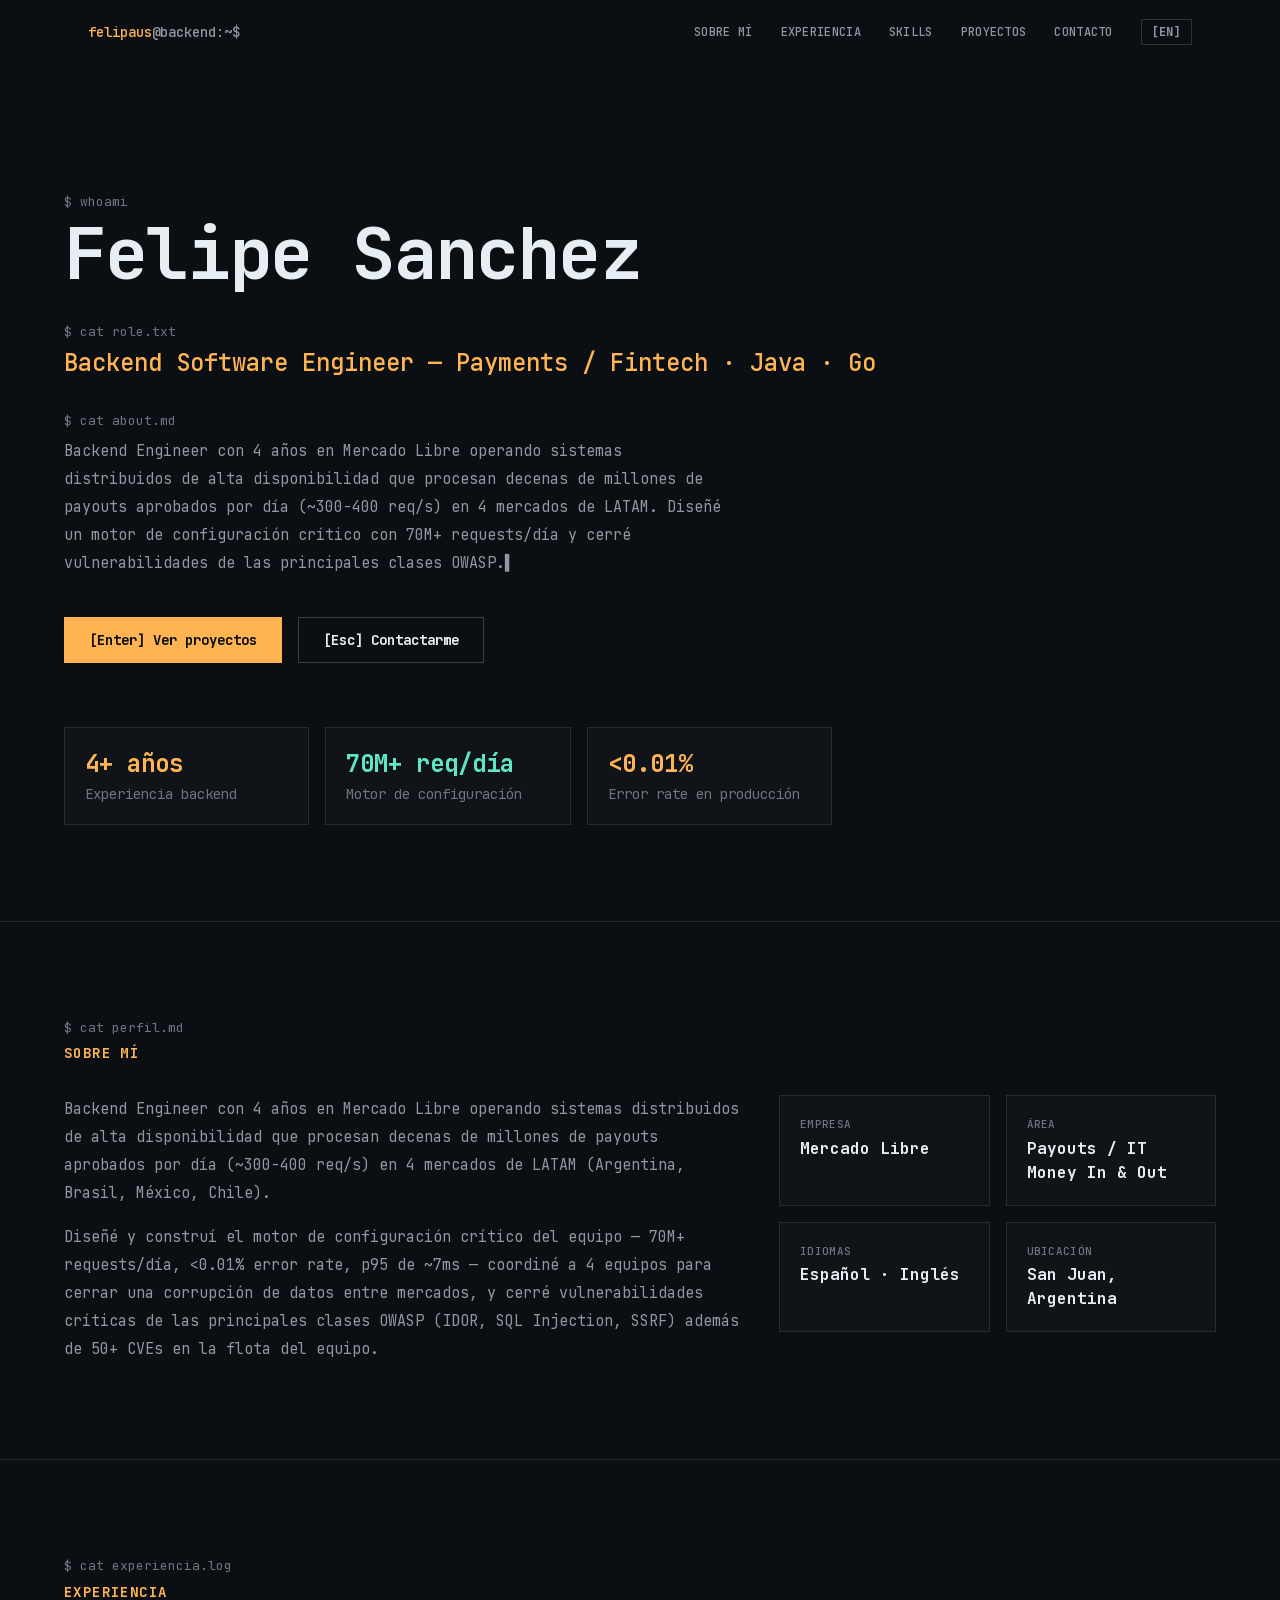
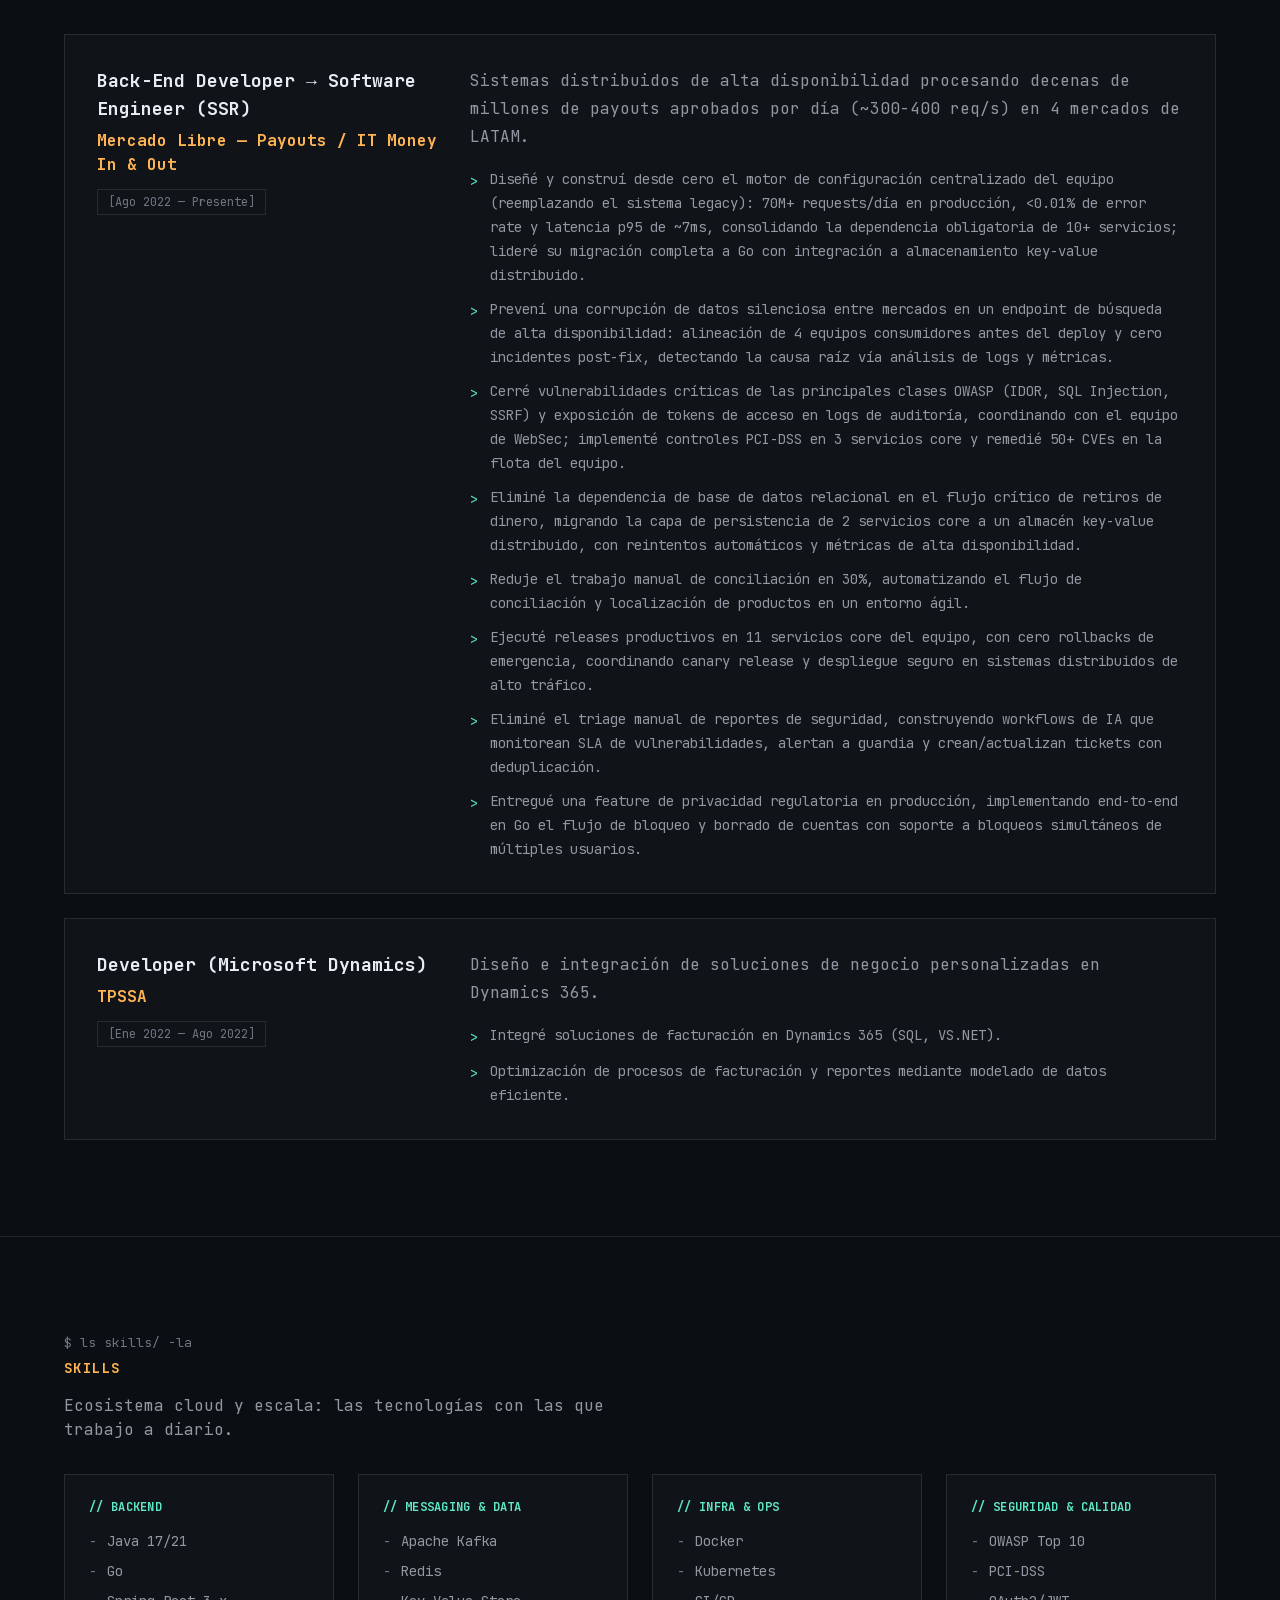
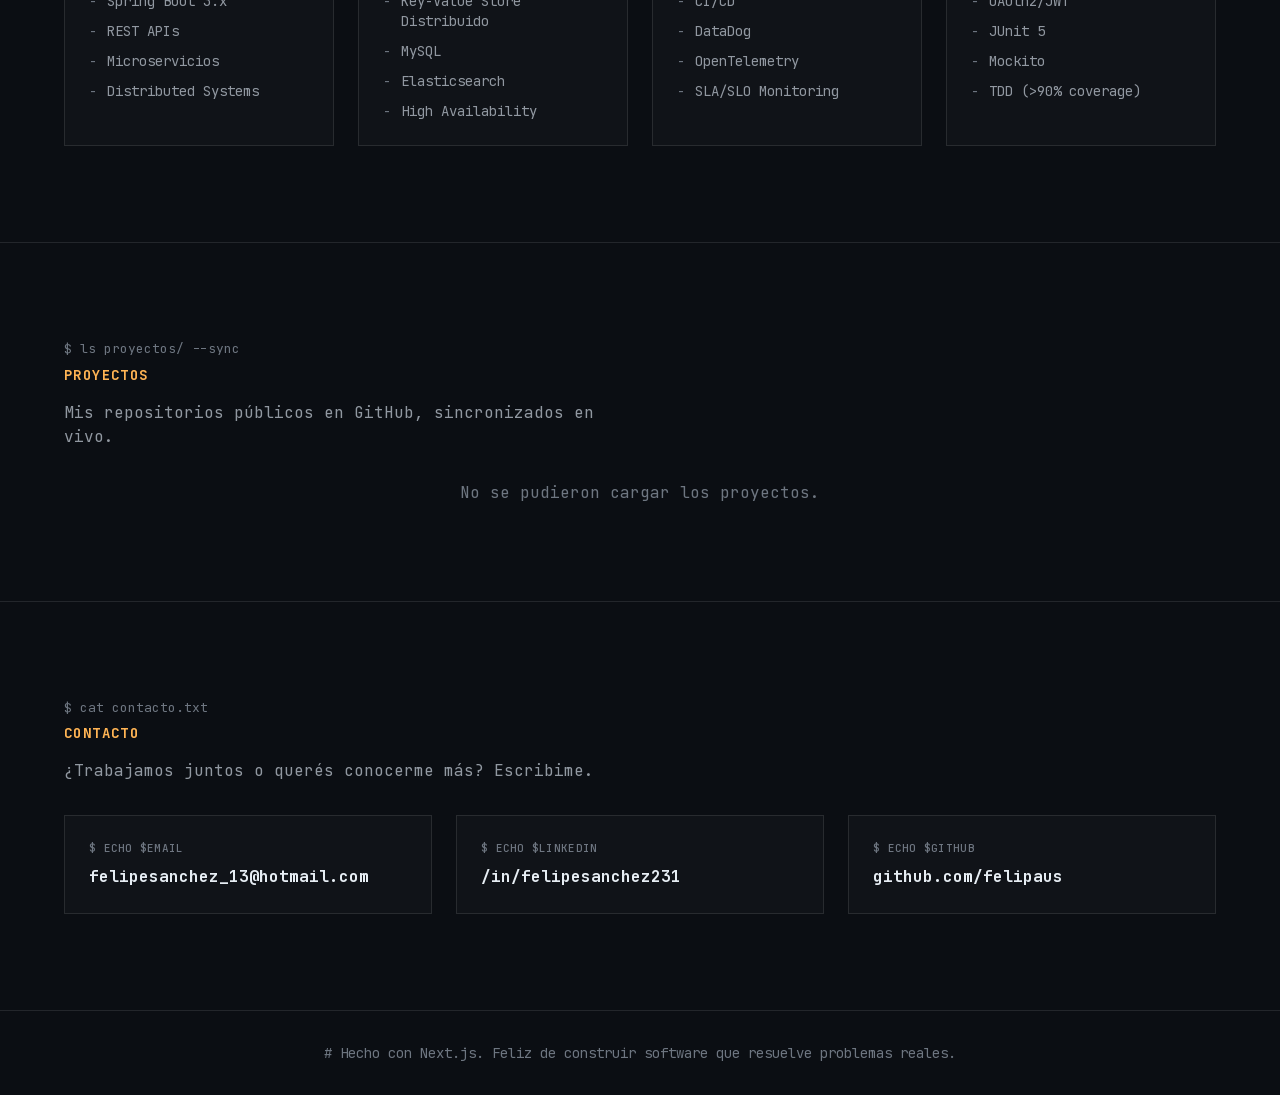
==== commit 921e4059: "Rediseno completo: direccion visual Infra/Terminal (dark, JetBrains Mono, sin gradientes SaaS generi" ====
--- a/index.html
+++ b/index.html
@@ -1 +1 @@
-<!DOCTYPE html><html lang="es" class="geist_a71539c9-module__T19VSG__variable geist_mono_8d43a2aa-module__8Li5zG__variable h-full antialiased"><head><meta charSet="utf-8"/><meta name="viewport" content="width=device-width, initial-scale=1"/><link rel="preload" href="/_next/static/media/797e433ab948586e-s.p.0r6juujl39pe6.woff2" as="font" crossorigin="" type="font/woff2"/><link rel="preload" href="/_next/static/media/caa3a2e1cccd8315-s.p.0wgildi0cnwt9.woff2" as="font" crossorigin="" type="font/woff2"/><link rel="stylesheet" href="/_next/static/chunks/31jz3pfm8f-ia.css" data-precedence="next"/><link rel="preload" as="script" fetchPriority="low" href="/_next/static/chunks/3l04zcqx63h3y.js"/><script src="/_next/static/chunks/3gl48aymp4s13.js" async=""></script><script src="/_next/static/chunks/3e4keds9ktjdu.js" async=""></script><script src="/_next/static/chunks/turbopack-1zs6ejtzm1edd.js" async=""></script><script src="/_next/static/chunks/3_uwjhuebe1ek.js" async="" crossorigin=""></script><script src="/_next/static/chunks/2-f_inqpxei4s.js" async="" crossorigin=""></script><title>Felipe Sanchez — Backend Software Engineer · Payments / Fintech</title><meta name="description" content="Backend Software Engineer en Mercado Libre (Payments / Payouts). Especializado en Java, Go, sistemas distribuidos y seguridad SDLC."/><meta property="og:title" content="Felipe Sanchez — Backend Software Engineer · Payments / Fintech"/><meta property="og:description" content="Backend Software Engineer en Mercado Libre (Payments / Payouts). Especializado en Java, Go y sistemas distribuidos."/><meta property="og:url" content="https://felipaus.github.io"/><meta property="og:site_name" content="felipaus.dev"/><meta property="og:type" content="website"/><meta name="twitter:card" content="summary"/><meta name="twitter:title" content="Felipe Sanchez — Backend Software Engineer · Payments / Fintech"/><meta name="twitter:description" content="Backend Software Engineer en Mercado Libre (Payments / Payouts). Especializado en Java, Go y sistemas distribuidos."/><link rel="icon" href="/favicon.ico?favicon.2vob68tjqpejf.ico" sizes="256x256" type="image/x-icon"/><meta name="next-size-adjust" content=""/><script src="/_next/static/chunks/0cz1d0mv5g_q7.js" noModule=""></script></head><body class="min-h-full"><div hidden=""><!--$--><!--/$--></div><div class="flex min-h-screen flex-col bg-zinc-50 text-zinc-900 dark:bg-zinc-950 dark:text-zinc-50"><header class="fixed inset-x-0 top-0 z-50 transition-all bg-transparent"><div class="mx-auto flex h-16 max-w-6xl items-center justify-between px-6"><a href="#top" class="font-mono text-lg font-bold tracking-tight text-zinc-900 dark:text-zinc-50">felipaus<span class="text-indigo-600 dark:text-indigo-400">.dev</span></a><nav class="hidden items-center gap-7 md:flex"><a href="#about" class="text-sm font-medium text-zinc-600 transition hover:text-zinc-900 dark:text-zinc-400 dark:hover:text-zinc-50">Sobre mí</a><a href="#experience" class="text-sm font-medium text-zinc-600 transition hover:text-zinc-900 dark:text-zinc-400 dark:hover:text-zinc-50">Experiencia</a><a href="#skills" class="text-sm font-medium text-zinc-600 transition hover:text-zinc-900 dark:text-zinc-400 dark:hover:text-zinc-50">Skills</a><a href="#projects" class="text-sm font-medium text-zinc-600 transition hover:text-zinc-900 dark:text-zinc-400 dark:hover:text-zinc-50">Proyectos</a><a href="#contact" class="text-sm font-medium text-zinc-600 transition hover:text-zinc-900 dark:text-zinc-400 dark:hover:text-zinc-50">Contacto</a><button class="rounded-lg border border-zinc-300 px-3 py-1.5 text-sm font-medium text-zinc-700 transition hover:border-indigo-500 hover:text-indigo-600 dark:border-zinc-700 dark:text-zinc-300 dark:hover:border-indigo-400 dark:hover:text-indigo-400" aria-label="Toggle language">EN</button></nav><div class="flex items-center gap-3 md:hidden"><button class="rounded-lg border border-zinc-300 px-3 py-1.5 text-sm font-medium text-zinc-700 transition hover:border-indigo-500 hover:text-indigo-600 dark:border-zinc-700 dark:text-zinc-300 dark:hover:border-indigo-400 dark:hover:text-indigo-400" aria-label="Toggle language">EN</button><button class="flex h-10 w-10 items-center justify-center rounded-lg border border-zinc-300 text-zinc-700 dark:border-zinc-700 dark:text-zinc-300" aria-label="Menu"><svg class="h-5 w-5" fill="none" viewBox="0 0 24 24" stroke="currentColor" stroke-width="2"><path stroke-linecap="round" stroke-linejoin="round" d="M4 6h16M4 12h16M4 18h16"></path></svg></button></div></div></header><main id="top" class="flex-1"><section class="relative overflow-hidden px-6 pt-36 pb-24 sm:pt-44"><div aria-hidden="true" class="pointer-events-none absolute inset-0 -z-10"><div class="absolute -top-40 right-0 h-96 w-96 rounded-full bg-indigo-600/20 blur-3xl"></div><div class="absolute top-20 -left-20 h-80 w-80 rounded-full bg-violet-600/20 blur-3xl"></div><div class="absolute inset-0 bg-[radial-gradient(50rem_35rem_at_50%_-10%,rgba(99,102,241,0.12),transparent)]"></div></div><div class="mx-auto max-w-6xl"><div class="inline-flex items-center gap-2 rounded-full border border-indigo-200 bg-indigo-50 px-4 py-1.5 text-sm font-medium text-indigo-700 dark:border-indigo-500/30 dark:bg-indigo-500/10 dark:text-indigo-300"><span class="h-2 w-2 rounded-full bg-emerald-500"></span>Hola, soy</div><h1 class="mt-6 bg-gradient-to-r from-zinc-900 via-zinc-700 to-zinc-500 bg-clip-text text-5xl font-bold tracking-tight text-transparent sm:text-7xl dark:from-white dark:via-zinc-200 dark:to-zinc-500">Felipe Sanchez</h1><h2 class="mt-4 text-2xl font-bold text-indigo-600 sm:text-3xl dark:text-indigo-400">Backend Software Engineer — Payments / Fintech · Java · Go</h2><p class="mt-6 max-w-2xl text-lg leading-8 text-zinc-600 dark:text-zinc-400">Backend Engineer con 4 años en Mercado Libre operando sistemas distribuidos de alta disponibilidad que procesan decenas de millones de payouts aprobados por día (~300-400 req/s) en 4 mercados de LATAM. Diseñé un motor de configuración crítico con 70M+ requests/día y cerré vulnerabilidades de las principales clases OWASP.</p><div class="mt-10 flex flex-wrap gap-4"><a href="#projects" class="rounded-xl bg-gradient-to-r from-indigo-600 to-violet-600 px-7 py-3.5 text-sm font-semibold text-white shadow-lg shadow-indigo-600/30 transition hover:shadow-indigo-600/50 hover:brightness-110">Ver proyectos</a><a href="#contact" class="rounded-xl border-2 border-zinc-300 px-7 py-3.5 text-sm font-semibold text-zinc-800 transition hover:border-indigo-500 hover:text-indigo-600 dark:border-zinc-700 dark:text-zinc-200 dark:hover:border-indigo-400 dark:hover:text-indigo-400">Contactarme</a></div><div class="mt-16 grid max-w-3xl grid-cols-1 gap-4 sm:grid-cols-3"><div class="rounded-2xl border border-zinc-200 bg-white/70 p-5 backdrop-blur-sm transition hover:border-indigo-300 dark:border-zinc-800 dark:bg-zinc-900/60 dark:hover:border-indigo-500/50"><p class="bg-gradient-to-r from-indigo-600 to-violet-600 bg-clip-text text-2xl font-bold text-transparent dark:from-indigo-400 dark:to-violet-400">4+ años</p><p class="mt-1 text-sm text-zinc-600 dark:text-zinc-400">Experiencia backend</p></div><div class="rounded-2xl border border-zinc-200 bg-white/70 p-5 backdrop-blur-sm transition hover:border-indigo-300 dark:border-zinc-800 dark:bg-zinc-900/60 dark:hover:border-indigo-500/50"><p class="bg-gradient-to-r from-indigo-600 to-violet-600 bg-clip-text text-2xl font-bold text-transparent dark:from-indigo-400 dark:to-violet-400">70M+ req/día</p><p class="mt-1 text-sm text-zinc-600 dark:text-zinc-400">Motor de configuración</p></div><div class="rounded-2xl border border-zinc-200 bg-white/70 p-5 backdrop-blur-sm transition hover:border-indigo-300 dark:border-zinc-800 dark:bg-zinc-900/60 dark:hover:border-indigo-500/50"><p class="bg-gradient-to-r from-indigo-600 to-violet-600 bg-clip-text text-2xl font-bold text-transparent dark:from-indigo-400 dark:to-violet-400">&lt;0.01%</p><p class="mt-1 text-sm text-zinc-600 dark:text-zinc-400">Error rate en producción</p></div></div></div></section><section id="about" class="scroll-mt-20 border-y border-zinc-200 bg-white px-6 py-24 dark:border-zinc-800 dark:bg-zinc-900/40"><div class="mx-auto max-w-6xl"><div class="flex items-center gap-3"><span class="h-8 w-1 rounded-full bg-gradient-to-b from-indigo-500 to-violet-500"></span><h2 class="font-mono text-sm font-semibold uppercase tracking-widest text-zinc-900 dark:text-zinc-50">Sobre mí</h2></div><div class="mt-8 grid gap-10 lg:grid-cols-5"><div class="space-y-4 lg:col-span-3"><p class="text-lg leading-8 text-zinc-700 dark:text-zinc-300">Backend Engineer con 4 años en Mercado Libre operando sistemas distribuidos de alta disponibilidad que procesan decenas de millones de payouts aprobados por día (~300-400 req/s) en 4 mercados de LATAM (Argentina, Brasil, México, Chile).</p><p class="text-lg leading-8 text-zinc-700 dark:text-zinc-300">Diseñé y construí el motor de configuración crítico del equipo — 70M+ requests/día, &lt;0.01% error rate, p95 de ~7ms — coordiné a 4 equipos para cerrar una corrupción de datos entre mercados, y cerré vulnerabilidades críticas de las principales clases OWASP (IDOR, SQL Injection, SSRF) además de 50+ CVEs en la flota del equipo.</p></div><div class="lg:col-span-2"><div class="grid grid-cols-2 gap-4"><div class="rounded-2xl border p-5 border-indigo-200 bg-gradient-to-br from-indigo-50 to-violet-50 dark:border-indigo-500/30 dark:from-indigo-500/10 dark:to-violet-500/10"><p class="text-xs font-medium uppercase tracking-wide text-zinc-500 dark:text-zinc-400">Empresa</p><p class="mt-1 font-semibold text-indigo-700 dark:text-indigo-300">Mercado Libre</p></div><div class="rounded-2xl border p-5 border-zinc-200 bg-zinc-50 dark:border-zinc-800 dark:bg-zinc-900"><p class="text-xs font-medium uppercase tracking-wide text-zinc-500 dark:text-zinc-400">Área</p><p class="mt-1 font-semibold text-zinc-900 dark:text-zinc-50">Payouts / IT Money In &amp; Out</p></div><div class="rounded-2xl border p-5 border-zinc-200 bg-zinc-50 dark:border-zinc-800 dark:bg-zinc-900"><p class="text-xs font-medium uppercase tracking-wide text-zinc-500 dark:text-zinc-400">Idiomas</p><p class="mt-1 font-semibold text-zinc-900 dark:text-zinc-50">Español · Inglés</p></div><div class="rounded-2xl border p-5 border-zinc-200 bg-zinc-50 dark:border-zinc-800 dark:bg-zinc-900"><p class="text-xs font-medium uppercase tracking-wide text-zinc-500 dark:text-zinc-400">Ubicación</p><p class="mt-1 font-semibold text-zinc-900 dark:text-zinc-50">San Juan, Argentina</p></div></div></div></div></div></section><section id="experience" class="scroll-mt-20 px-6 py-24"><div class="mx-auto max-w-6xl"><div class="flex items-center gap-3"><span class="h-8 w-1 rounded-full bg-gradient-to-b from-indigo-500 to-violet-500"></span><h2 class="font-mono text-sm font-semibold uppercase tracking-widest text-zinc-900 dark:text-zinc-50">Experiencia</h2></div><div class="mt-8 space-y-6"><div class="group relative overflow-hidden rounded-2xl border border-zinc-200 bg-white p-8 transition hover:border-indigo-300 hover:shadow-xl dark:border-zinc-800 dark:bg-zinc-900 dark:hover:border-indigo-500/40"><div aria-hidden="true" class="absolute top-0 left-0 h-full w-1.5 bg-gradient-to-b from-indigo-500 to-violet-500"></div><div class="grid gap-4 sm:grid-cols-3 sm:gap-8"><div class="sm:col-span-1"><h3 class="text-lg font-bold text-zinc-900 dark:text-zinc-50">Back-End Developer → Software Engineer (SSR)</h3><p class="mt-1.5 font-semibold text-indigo-600 dark:text-indigo-400">Mercado Libre — Payouts / IT Money In &amp; Out</p><span class="mt-3 inline-block rounded-full bg-zinc-100 px-3 py-1 font-mono text-xs text-zinc-600 dark:bg-zinc-800 dark:text-zinc-400">Ago 2022 — Presente</span></div><div class="sm:col-span-2"><p class="leading-7 text-zinc-600 dark:text-zinc-400">Sistemas distribuidos de alta disponibilidad procesando decenas de millones de payouts aprobados por día (~300-400 req/s) en 4 mercados de LATAM.</p><ul class="mt-4 space-y-2.5"><li class="flex items-start gap-3 text-sm leading-6 text-zinc-600 dark:text-zinc-400"><span class="mt-1.5 flex h-4 w-4 shrink-0 items-center justify-center rounded-full bg-gradient-to-br from-indigo-500 to-violet-500"><svg class="h-2.5 w-2.5 text-white" fill="currentColor" viewBox="0 0 20 20"><path fill-rule="evenodd" d="M16.707 5.293a1 1 0 010 1.414l-8 8a1 1 0 01-1.414 0l-4-4a1 1 0 011.414-1.414L8 12.586l7.293-7.293a1 1 0 011.414 0z" clip-rule="evenodd"></path></svg></span>Diseñé y construí desde cero el motor de configuración centralizado del equipo (reemplazando el sistema legacy): 70M+ requests/día en producción, &lt;0.01% de error rate y latencia p95 de ~7ms, consolidando la dependencia obligatoria de 10+ servicios; lideré su migración completa a Go con integración a almacenamiento key-value distribuido.</li><li class="flex items-start gap-3 text-sm leading-6 text-zinc-600 dark:text-zinc-400"><span class="mt-1.5 flex h-4 w-4 shrink-0 items-center justify-center rounded-full bg-gradient-to-br from-indigo-500 to-violet-500"><svg class="h-2.5 w-2.5 text-white" fill="currentColor" viewBox="0 0 20 20"><path fill-rule="evenodd" d="M16.707 5.293a1 1 0 010 1.414l-8 8a1 1 0 01-1.414 0l-4-4a1 1 0 011.414-1.414L8 12.586l7.293-7.293a1 1 0 011.414 0z" clip-rule="evenodd"></path></svg></span>Prevení una corrupción de datos silenciosa entre mercados en un endpoint de búsqueda de alta disponibilidad: alineación de 4 equipos consumidores antes del deploy y cero incidentes post-fix, detectando la causa raíz vía análisis de logs y métricas.</li><li class="flex items-start gap-3 text-sm leading-6 text-zinc-600 dark:text-zinc-400"><span class="mt-1.5 flex h-4 w-4 shrink-0 items-center justify-center rounded-full bg-gradient-to-br from-indigo-500 to-violet-500"><svg class="h-2.5 w-2.5 text-white" fill="currentColor" viewBox="0 0 20 20"><path fill-rule="evenodd" d="M16.707 5.293a1 1 0 010 1.414l-8 8a1 1 0 01-1.414 0l-4-4a1 1 0 011.414-1.414L8 12.586l7.293-7.293a1 1 0 011.414 0z" clip-rule="evenodd"></path></svg></span>Cerré vulnerabilidades críticas de las principales clases OWASP (IDOR, SQL Injection, SSRF) y exposición de tokens de acceso en logs de auditoría, coordinando con el equipo de WebSec; implementé controles PCI-DSS en 3 servicios core y remedié 50+ CVEs en la flota del equipo.</li><li class="flex items-start gap-3 text-sm leading-6 text-zinc-600 dark:text-zinc-400"><span class="mt-1.5 flex h-4 w-4 shrink-0 items-center justify-center rounded-full bg-gradient-to-br from-indigo-500 to-violet-500"><svg class="h-2.5 w-2.5 text-white" fill="currentColor" viewBox="0 0 20 20"><path fill-rule="evenodd" d="M16.707 5.293a1 1 0 010 1.414l-8 8a1 1 0 01-1.414 0l-4-4a1 1 0 011.414-1.414L8 12.586l7.293-7.293a1 1 0 011.414 0z" clip-rule="evenodd"></path></svg></span>Eliminé la dependencia de base de datos relacional en el flujo crítico de retiros de dinero, migrando la capa de persistencia de 2 servicios core a un almacén key-value distribuido, con reintentos automáticos y métricas de alta disponibilidad.</li><li class="flex items-start gap-3 text-sm leading-6 text-zinc-600 dark:text-zinc-400"><span class="mt-1.5 flex h-4 w-4 shrink-0 items-center justify-center rounded-full bg-gradient-to-br from-indigo-500 to-violet-500"><svg class="h-2.5 w-2.5 text-white" fill="currentColor" viewBox="0 0 20 20"><path fill-rule="evenodd" d="M16.707 5.293a1 1 0 010 1.414l-8 8a1 1 0 01-1.414 0l-4-4a1 1 0 011.414-1.414L8 12.586l7.293-7.293a1 1 0 011.414 0z" clip-rule="evenodd"></path></svg></span>Reduje el trabajo manual de conciliación en 30%, automatizando el flujo de conciliación y localización de productos en un entorno ágil.</li><li class="flex items-start gap-3 text-sm leading-6 text-zinc-600 dark:text-zinc-400"><span class="mt-1.5 flex h-4 w-4 shrink-0 items-center justify-center rounded-full bg-gradient-to-br from-indigo-500 to-violet-500"><svg class="h-2.5 w-2.5 text-white" fill="currentColor" viewBox="0 0 20 20"><path fill-rule="evenodd" d="M16.707 5.293a1 1 0 010 1.414l-8 8a1 1 0 01-1.414 0l-4-4a1 1 0 011.414-1.414L8 12.586l7.293-7.293a1 1 0 011.414 0z" clip-rule="evenodd"></path></svg></span>Ejecuté releases productivos en 11 servicios core del equipo, con cero rollbacks de emergencia, coordinando canary release y despliegue seguro en sistemas distribuidos de alto tráfico.</li><li class="flex items-start gap-3 text-sm leading-6 text-zinc-600 dark:text-zinc-400"><span class="mt-1.5 flex h-4 w-4 shrink-0 items-center justify-center rounded-full bg-gradient-to-br from-indigo-500 to-violet-500"><svg class="h-2.5 w-2.5 text-white" fill="currentColor" viewBox="0 0 20 20"><path fill-rule="evenodd" d="M16.707 5.293a1 1 0 010 1.414l-8 8a1 1 0 01-1.414 0l-4-4a1 1 0 011.414-1.414L8 12.586l7.293-7.293a1 1 0 011.414 0z" clip-rule="evenodd"></path></svg></span>Eliminé el triage manual de reportes de seguridad, construyendo workflows de IA que monitorean SLA de vulnerabilidades, alertan a guardia y crean/actualizan tickets con deduplicación.</li><li class="flex items-start gap-3 text-sm leading-6 text-zinc-600 dark:text-zinc-400"><span class="mt-1.5 flex h-4 w-4 shrink-0 items-center justify-center rounded-full bg-gradient-to-br from-indigo-500 to-violet-500"><svg class="h-2.5 w-2.5 text-white" fill="currentColor" viewBox="0 0 20 20"><path fill-rule="evenodd" d="M16.707 5.293a1 1 0 010 1.414l-8 8a1 1 0 01-1.414 0l-4-4a1 1 0 011.414-1.414L8 12.586l7.293-7.293a1 1 0 011.414 0z" clip-rule="evenodd"></path></svg></span>Entregué una feature de privacidad regulatoria en producción, implementando end-to-end en Go el flujo de bloqueo y borrado de cuentas con soporte a bloqueos simultáneos de múltiples usuarios.</li></ul></div></div></div><div class="group relative overflow-hidden rounded-2xl border border-zinc-200 bg-white p-8 transition hover:border-indigo-300 hover:shadow-xl dark:border-zinc-800 dark:bg-zinc-900 dark:hover:border-indigo-500/40"><div aria-hidden="true" class="absolute top-0 left-0 h-full w-1.5 bg-gradient-to-b from-indigo-500 to-violet-500"></div><div class="grid gap-4 sm:grid-cols-3 sm:gap-8"><div class="sm:col-span-1"><h3 class="text-lg font-bold text-zinc-900 dark:text-zinc-50">Developer (Microsoft Dynamics)</h3><p class="mt-1.5 font-semibold text-indigo-600 dark:text-indigo-400">TPSSA</p><span class="mt-3 inline-block rounded-full bg-zinc-100 px-3 py-1 font-mono text-xs text-zinc-600 dark:bg-zinc-800 dark:text-zinc-400">Ene 2022 — Ago 2022</span></div><div class="sm:col-span-2"><p class="leading-7 text-zinc-600 dark:text-zinc-400">Diseño e integración de soluciones de negocio personalizadas en Dynamics 365.</p><ul class="mt-4 space-y-2.5"><li class="flex items-start gap-3 text-sm leading-6 text-zinc-600 dark:text-zinc-400"><span class="mt-1.5 flex h-4 w-4 shrink-0 items-center justify-center rounded-full bg-gradient-to-br from-indigo-500 to-violet-500"><svg class="h-2.5 w-2.5 text-white" fill="currentColor" viewBox="0 0 20 20"><path fill-rule="evenodd" d="M16.707 5.293a1 1 0 010 1.414l-8 8a1 1 0 01-1.414 0l-4-4a1 1 0 011.414-1.414L8 12.586l7.293-7.293a1 1 0 011.414 0z" clip-rule="evenodd"></path></svg></span>Integré soluciones de facturación en Dynamics 365 (SQL, VS.NET).</li><li class="flex items-start gap-3 text-sm leading-6 text-zinc-600 dark:text-zinc-400"><span class="mt-1.5 flex h-4 w-4 shrink-0 items-center justify-center rounded-full bg-gradient-to-br from-indigo-500 to-violet-500"><svg class="h-2.5 w-2.5 text-white" fill="currentColor" viewBox="0 0 20 20"><path fill-rule="evenodd" d="M16.707 5.293a1 1 0 010 1.414l-8 8a1 1 0 01-1.414 0l-4-4a1 1 0 011.414-1.414L8 12.586l7.293-7.293a1 1 0 011.414 0z" clip-rule="evenodd"></path></svg></span>Optimización de procesos de facturación y reportes mediante modelado de datos eficiente.</li></ul></div></div></div></div></div></section><section id="skills" class="scroll-mt-20 border-y border-zinc-200 bg-white px-6 py-24 dark:border-zinc-800 dark:bg-zinc-900/40"><div class="mx-auto max-w-6xl"><div class="flex items-center gap-3"><span class="h-8 w-1 rounded-full bg-gradient-to-b from-indigo-500 to-violet-500"></span><h2 class="font-mono text-sm font-semibold uppercase tracking-widest text-zinc-900 dark:text-zinc-50">Skills</h2></div><p class="mt-4 max-w-xl text-zinc-600 dark:text-zinc-400">Ecosistema cloud y escala: las tecnologías con las que trabajo a diario.</p><div class="mt-8 grid gap-6 sm:grid-cols-2 lg:grid-cols-4"><div class="rounded-2xl border p-6 transition hover:-translate-y-1 hover:shadow-lg border-indigo-200 bg-gradient-to-br from-indigo-50 to-transparent dark:border-indigo-500/30 dark:from-indigo-500/10"><h3 class="flex items-center gap-2 text-sm font-bold uppercase tracking-wide text-zinc-900 dark:text-zinc-50"><span class="h-2 w-2 rounded-full bg-gradient-to-br from-indigo-500 to-violet-500"></span>Backend</h3><ul class="mt-4 space-y-2.5"><li class="flex items-center gap-2.5 text-sm text-zinc-600 dark:text-zinc-400"><span class="h-1.5 w-1.5 rounded-full bg-indigo-400"></span>Java 17/21</li><li class="flex items-center gap-2.5 text-sm text-zinc-600 dark:text-zinc-400"><span class="h-1.5 w-1.5 rounded-full bg-indigo-400"></span>Go</li><li class="flex items-center gap-2.5 text-sm text-zinc-600 dark:text-zinc-400"><span class="h-1.5 w-1.5 rounded-full bg-indigo-400"></span>Spring Boot 3.x</li><li class="flex items-center gap-2.5 text-sm text-zinc-600 dark:text-zinc-400"><span class="h-1.5 w-1.5 rounded-full bg-indigo-400"></span>REST APIs</li><li class="flex items-center gap-2.5 text-sm text-zinc-600 dark:text-zinc-400"><span class="h-1.5 w-1.5 rounded-full bg-indigo-400"></span>Microservicios</li><li class="flex items-center gap-2.5 text-sm text-zinc-600 dark:text-zinc-400"><span class="h-1.5 w-1.5 rounded-full bg-indigo-400"></span>Distributed Systems</li></ul></div><div class="rounded-2xl border p-6 transition hover:-translate-y-1 hover:shadow-lg border-zinc-200 bg-zinc-50 dark:border-zinc-800 dark:bg-zinc-900"><h3 class="flex items-center gap-2 text-sm font-bold uppercase tracking-wide text-zinc-900 dark:text-zinc-50"><span class="h-2 w-2 rounded-full bg-gradient-to-br from-indigo-500 to-violet-500"></span>Messaging &amp; Data</h3><ul class="mt-4 space-y-2.5"><li class="flex items-center gap-2.5 text-sm text-zinc-600 dark:text-zinc-400"><span class="h-1.5 w-1.5 rounded-full bg-indigo-400"></span>Apache Kafka</li><li class="flex items-center gap-2.5 text-sm text-zinc-600 dark:text-zinc-400"><span class="h-1.5 w-1.5 rounded-full bg-indigo-400"></span>Redis</li><li class="flex items-center gap-2.5 text-sm text-zinc-600 dark:text-zinc-400"><span class="h-1.5 w-1.5 rounded-full bg-indigo-400"></span>Key-Value Store Distribuido</li><li class="flex items-center gap-2.5 text-sm text-zinc-600 dark:text-zinc-400"><span class="h-1.5 w-1.5 rounded-full bg-indigo-400"></span>MySQL</li><li class="flex items-center gap-2.5 text-sm text-zinc-600 dark:text-zinc-400"><span class="h-1.5 w-1.5 rounded-full bg-indigo-400"></span>Elasticsearch</li><li class="flex items-center gap-2.5 text-sm text-zinc-600 dark:text-zinc-400"><span class="h-1.5 w-1.5 rounded-full bg-indigo-400"></span>High Availability</li></ul></div><div class="rounded-2xl border p-6 transition hover:-translate-y-1 hover:shadow-lg border-zinc-200 bg-zinc-50 dark:border-zinc-800 dark:bg-zinc-900"><h3 class="flex items-center gap-2 text-sm font-bold uppercase tracking-wide text-zinc-900 dark:text-zinc-50"><span class="h-2 w-2 rounded-full bg-gradient-to-br from-indigo-500 to-violet-500"></span>Infra &amp; Ops</h3><ul class="mt-4 space-y-2.5"><li class="flex items-center gap-2.5 text-sm text-zinc-600 dark:text-zinc-400"><span class="h-1.5 w-1.5 rounded-full bg-indigo-400"></span>Docker</li><li class="flex items-center gap-2.5 text-sm text-zinc-600 dark:text-zinc-400"><span class="h-1.5 w-1.5 rounded-full bg-indigo-400"></span>Kubernetes</li><li class="flex items-center gap-2.5 text-sm text-zinc-600 dark:text-zinc-400"><span class="h-1.5 w-1.5 rounded-full bg-indigo-400"></span>CI/CD</li><li class="flex items-center gap-2.5 text-sm text-zinc-600 dark:text-zinc-400"><span class="h-1.5 w-1.5 rounded-full bg-indigo-400"></span>DataDog</li><li class="flex items-center gap-2.5 text-sm text-zinc-600 dark:text-zinc-400"><span class="h-1.5 w-1.5 rounded-full bg-indigo-400"></span>OpenTelemetry</li><li class="flex items-center gap-2.5 text-sm text-zinc-600 dark:text-zinc-400"><span class="h-1.5 w-1.5 rounded-full bg-indigo-400"></span>SLA/SLO Monitoring</li></ul></div><div class="rounded-2xl border p-6 transition hover:-translate-y-1 hover:shadow-lg border-zinc-200 bg-zinc-50 dark:border-zinc-800 dark:bg-zinc-900"><h3 class="flex items-center gap-2 text-sm font-bold uppercase tracking-wide text-zinc-900 dark:text-zinc-50"><span class="h-2 w-2 rounded-full bg-gradient-to-br from-indigo-500 to-violet-500"></span>Seguridad &amp; Calidad</h3><ul class="mt-4 space-y-2.5"><li class="flex items-center gap-2.5 text-sm text-zinc-600 dark:text-zinc-400"><span class="h-1.5 w-1.5 rounded-full bg-indigo-400"></span>OWASP Top 10</li><li class="flex items-center gap-2.5 text-sm text-zinc-600 dark:text-zinc-400"><span class="h-1.5 w-1.5 rounded-full bg-indigo-400"></span>PCI-DSS</li><li class="flex items-center gap-2.5 text-sm text-zinc-600 dark:text-zinc-400"><span class="h-1.5 w-1.5 rounded-full bg-indigo-400"></span>OAuth2/JWT</li><li class="flex items-center gap-2.5 text-sm text-zinc-600 dark:text-zinc-400"><span class="h-1.5 w-1.5 rounded-full bg-indigo-400"></span>JUnit 5</li><li class="flex items-center gap-2.5 text-sm text-zinc-600 dark:text-zinc-400"><span class="h-1.5 w-1.5 rounded-full bg-indigo-400"></span>Mockito</li><li class="flex items-center gap-2.5 text-sm text-zinc-600 dark:text-zinc-400"><span class="h-1.5 w-1.5 rounded-full bg-indigo-400"></span>TDD (&gt;90% coverage)</li></ul></div></div></div></section><section id="projects" class="scroll-mt-20 px-6 py-24"><div class="mx-auto max-w-6xl"><div class="flex items-center gap-3"><span class="h-8 w-1 rounded-full bg-gradient-to-b from-indigo-500 to-violet-500"></span><h2 class="font-mono text-sm font-semibold uppercase tracking-widest text-zinc-900 dark:text-zinc-50">Proyectos</h2></div><p class="mt-4 max-w-xl text-zinc-600 dark:text-zinc-400">Mis repositorios públicos en GitHub, sincronizados en vivo.</p><div class="mt-8"><p class="text-center text-zinc-500 dark:text-zinc-400">Cargando proyectos...</p></div></div></section><section id="contact" class="scroll-mt-20 border-t border-zinc-200 bg-white px-6 py-24 dark:border-zinc-800 dark:bg-zinc-900/40"><div class="mx-auto max-w-6xl"><div class="flex items-center gap-3"><span class="h-8 w-1 rounded-full bg-gradient-to-b from-indigo-500 to-violet-500"></span><h2 class="font-mono text-sm font-semibold uppercase tracking-widest text-zinc-900 dark:text-zinc-50">Contacto</h2></div><p class="mt-4 max-w-xl text-zinc-600 dark:text-zinc-400">¿Trabajamos juntos o querés conocerme más? Escribime.</p><div class="mt-8 grid gap-6 sm:grid-cols-3"><a href="mailto:felipesanchez_13@hotmail.com" class="group rounded-2xl border border-zinc-200 bg-zinc-50 p-6 transition hover:border-indigo-500 hover:shadow-lg dark:border-zinc-800 dark:bg-zinc-900 dark:hover:border-indigo-400"><div class="flex h-10 w-10 items-center justify-center rounded-xl bg-gradient-to-br from-indigo-500 to-violet-500 text-white"><svg class="h-5 w-5" fill="none" viewBox="0 0 24 24" stroke="currentColor" stroke-width="2"><path stroke-linecap="round" stroke-linejoin="round" d="M3 8l7.89 5.26a2 2 0 002.22 0L21 8M5 19h14a2 2 0 002-2V7a2 2 0 00-2-2H5a2 2 0 00-2 2v10a2 2 0 002 2z"></path></svg></div><p class="mt-4 text-xs font-medium uppercase tracking-wide text-zinc-500">Email</p><p class="mt-2 break-all font-semibold text-zinc-900 group-hover:text-indigo-600 dark:text-zinc-50 dark:group-hover:text-indigo-400">felipesanchez_13@hotmail.com</p></a><a href="https://www.linkedin.com/in/felipesanchez231/" target="_blank" rel="noopener noreferrer" class="group rounded-2xl border border-zinc-200 bg-zinc-50 p-6 transition hover:border-indigo-500 hover:shadow-lg dark:border-zinc-800 dark:bg-zinc-900 dark:hover:border-indigo-400"><div class="flex h-10 w-10 items-center justify-center rounded-xl bg-gradient-to-br from-sky-500 to-blue-600 text-white"><svg class="h-5 w-5" fill="currentColor" viewBox="0 0 24 24"><path d="M20.447 20.452h-3.554v-5.569c0-1.328-.027-3.037-1.852-3.037-1.853 0-2.136 1.445-2.136 2.939v5.667H9.351V9h3.414v1.561h.046c.477-.9 1.637-1.85 3.37-1.85 3.601 0 4.267 2.37 4.267 5.455v6.286zM5.337 7.433a2.062 2.062 0 01-2.063-2.065 2.064 2.064 0 112.063 2.065zm1.782 13.019H3.555V9h3.564v11.452zM22.225 0H1.771C.792 0 0 .774 0 1.729v20.542C0 23.227.792 24 1.771 24h20.451C23.2 24 24 23.227 24 22.271V1.729C24 .774 23.2 0 22.225 0z"></path></svg></div><p class="mt-4 text-xs font-medium uppercase tracking-wide text-zinc-500">LinkedIn</p><p class="mt-2 font-semibold text-zinc-900 group-hover:text-indigo-600 dark:text-zinc-50 dark:group-hover:text-indigo-400">/in/felipesanchez231</p></a><a href="https://github.com/felipaus" target="_blank" rel="noopener noreferrer" class="group rounded-2xl border border-zinc-200 bg-zinc-50 p-6 transition hover:border-indigo-500 hover:shadow-lg dark:border-zinc-800 dark:bg-zinc-900 dark:hover:border-indigo-400"><div class="flex h-10 w-10 items-center justify-center rounded-xl bg-zinc-800 text-white dark:bg-zinc-700"><svg class="h-5 w-5" fill="currentColor" viewBox="0 0 24 24"><path fill-rule="evenodd" d="M12 2C6.477 2 2 6.484 2 12.017c0 4.425 2.865 8.18 6.839 9.504.5.092.682-.217.682-.483 0-.237-.008-.868-.013-1.703-2.782.605-3.369-1.343-3.369-1.343-.454-1.158-1.11-1.466-1.11-1.466-.908-.62.069-.608.069-.608 1.003.07 1.531 1.032 1.531 1.032.892 1.53 2.341 1.088 2.91.832.092-.647.35-1.088.636-1.338-2.22-.253-4.555-1.113-4.555-4.951 0-1.093.39-1.988 1.029-2.688-.103-.253-.446-1.272.098-2.65 0 0 .84-.27 2.75 1.026A9.564 9.564 0 0112 6.844c.85.004 1.705.115 2.504.337 1.909-1.296 2.747-1.027 2.747-1.027.546 1.379.202 2.398.1 2.651.64.7 1.028 1.595 1.028 2.688 0 3.848-2.339 4.695-4.566 4.943.359.309.678.92.678 1.855 0 1.338-.012 2.419-.012 2.747 0 .268.18.58.688.482A10.019 10.019 0 0022 12.017C22 6.484 17.522 2 12 2z"></path></svg></div><p class="mt-4 text-xs font-medium uppercase tracking-wide text-zinc-500">GitHub</p><p class="mt-2 font-semibold text-zinc-900 group-hover:text-indigo-600 dark:text-zinc-50 dark:group-hover:text-indigo-400">github.com/felipaus</p></a></div></div></section></main><footer class="border-t border-zinc-200 px-6 py-8 text-center text-sm text-zinc-500 dark:border-zinc-800 dark:text-zinc-400">Hecho con Next.js. Feliz de construir software que resuelve problemas reales.</footer></div><!--$--><!--/$--><script src="/_next/static/chunks/3l04zcqx63h3y.js" id="_R_" async=""></script><script>(self.__next_f=self.__next_f||[]).push([0])</script><script>self.__next_f.push([1,"1:\"$Sreact.fragment\"\n2:I[36908,[\"/_next/static/chunks/3_uwjhuebe1ek.js\"],\"LanguageProvider\"]\n3:I[39756,[\"/_next/static/chunks/3_uwjhuebe1ek.js\"],\"default\"]\n4:I[37457,[\"/_next/static/chunks/3_uwjhuebe1ek.js\"],\"default\"]\n5:I[47257,[\"/_next/static/chunks/3_uwjhuebe1ek.js\"],\"ClientPageRoot\"]\n6:I[52683,[\"/_next/static/chunks/3_uwjhuebe1ek.js\",\"/_next/static/chunks/2-f_inqpxei4s.js\"],\"default\"]\n9:I[97367,[\"/_next/static/chunks/3_uwjhuebe1ek.js\"],\"OutletBoundary\"]\na:\"$Sreact.suspense\"\nc:I[97367,[\"/_next/static/chunks/3_uwjhuebe1ek.js\"],\"ViewportBoundary\"]\ne:I[97367,[\"/_next/static/chunks/3_uwjhuebe1ek.js\"],\"MetadataBoundary\"]\n10:I[68027,[\"/_next/static/chunks/3_uwjhuebe1ek.js\"],\"default\",1]\n:HL[\"/_next/static/chunks/31jz3pfm8f-ia.css\",\"style\"]\n:HL[\"/_next/static/media/797e433ab948586e-s.p.0r6juujl39pe6.woff2\",\"font\",{\"crossOrigin\":\"\",\"type\":\"font/woff2\"}]\n:HL[\"/_next/static/media/caa3a2e1cccd8315-s.p.0wgildi0cnwt9.woff2\",\"font\",{\"crossOrigin\":\"\",\"type\":\"font/woff2\"}]\n0:{\"P\":null,\"c\":[\"\",\"\"],\"q\":\"\",\"i\":false,\"f\":[[[\"\",{\"children\":[\"__PAGE__\",{},\"$undefined\",\"$undefined\",4608]},\"$undefined\",\"$undefined\",4624],[[\"$\",\"$1\",\"c\",{\"children\":[[[\"$\",\"link\",\"0\",{\"rel\":\"stylesheet\",\"href\":\"/_next/static/chunks/31jz3pfm8f-ia.css\",\"precedence\":\"next\",\"crossOrigin\":\"$undefined\",\"nonce\":\"$undefined\"}],[\"$\",\"script\",\"script-0\",{\"src\":\"/_next/static/chunks/3_uwjhuebe1ek.js\",\"async\":true,\"nonce\":\"$undefined\"}]],[\"$\",\"html\",null,{\"lang\":\"es\",\"className\":\"geist_a71539c9-module__T19VSG__variable geist_mono_8d43a2aa-module__8Li5zG__variable h-full antialiased\",\"children\":[\"$\",\"body\",null,{\"className\":\"min-h-full\",\"children\":[\"$\",\"$L2\",null,{\"children\":[\"$\",\"$L3\",null,{\"parallelRouterKey\":\"children\",\"error\":\"$undefined\",\"errorStyles\":\"$undefined\",\"errorScripts\":\"$undefined\",\"template\":[\"$\",\"$L4\",null,{}],\"templateStyles\":\"$undefined\",\"templateScripts\":\"$undefined\",\"notFound\":[[[\"$\",\"title\",null,{\"children\":\"404: This page could not be found.\"}],[\"$\",\"div\",null,{\"style\":{\"fontFamily\":\"system-ui,\\\"Segoe UI\\\",Roboto,Helvetica,Arial,sans-serif,\\\"Apple Color Emoji\\\",\\\"Segoe UI Emoji\\\"\",\"height\":\"100vh\",\"textAlign\":\"center\",\"display\":\"flex\",\"flexDirection\":\"column\",\"alignItems\":\"center\",\"justifyContent\":\"center\"},\"children\":[\"$\",\"div\",null,{\"children\":[[\"$\",\"style\",null,{\"dangerouslySetInnerHTML\":{\"__html\":\"body{color:#000;background:#fff;margin:0}.next-error-h1{border-right:1px solid rgba(0,0,0,.3)}@media (prefers-color-scheme:dark){body{color:#fff;background:#000}.next-error-h1{border-right:1px solid rgba(255,255,255,.3)}}\"}}],[\"$\",\"h1\",null,{\"className\":\"next-error-h1\",\"style\":{\"display\":\"inline-block\",\"margin\":\"0 20px 0 0\",\"padding\":\"0 23px 0 0\",\"fontSize\":24,\"fontWeight\":500,\"verticalAlign\":\"top\",\"lineHeight\":\"49px\"},\"children\":404}],[\"$\",\"div\",null,{\"style\":{\"display\":\"inline-block\"},\"children\":[\"$\",\"h2\",null,{\"style\":{\"fontSize\":14,\"fontWeight\":400,\"lineHeight\":\"49px\",\"margin\":0},\"children\":\"This page could not be found.\"}]}]]}]}]],[]],\"forbidden\":\"$undefined\",\"unauthorized\":\"$undefined\"}]}]}]}]]}],{\"children\":[[\"$\",\"$1\",\"c\",{\"children\":[[\"$\",\"$L5\",null,{\"Component\":\"$6\",\"serverProvidedParams\":{\"searchParams\":{},\"params\":{},\"promises\":[\"$@7\",\"$@8\"]}}],[[\"$\",\"script\",\"script-0\",{\"src\":\"/_next/static/chunks/2-f_inqpxei4s.js\",\"async\":true,\"nonce\":\"$undefined\"}]],[\"$\",\"$L9\",null,{\"children\":[\"$\",\"$a\",null,{\"name\":\"Next.MetadataOutlet\",\"children\":\"$@b\"}]}]]}],{},null,false,null]},null,false,null],[\"$\",\"$1\",\"h\",{\"children\":[null,[\"$\",\"$Lc\",null,{\"children\":\"$Ld\"}],[\"$\",\"div\",null,{\"hidden\":true,\"children\":[\"$\",\"$Le\",null,{\"children\":[\"$\",\"$a\",null,{\"name\":\"Next.Metadata\",\"children\":\"$Lf\"}]}]}],[\"$\",\"meta\",null,{\"name\":\"next-size-adjust\",\"content\":\"\"}]]}],false]],\"m\":\"$undefined\",\"G\":[\"$10\",[[\"$\",\"link\",\"0\",{\"rel\":\"stylesheet\",\"href\":\"/_next/static/chunks/31jz3pfm8f-ia.css\",\"precedence\":\"next\",\"crossOrigin\":\"$undefined\",\"nonce\":\"$undefined\"}]]],\"S\":true,\"h\":null,\"r\":\"$undefined\",\"s\":\"$undefined\",\"a\":\"$undefined\",\"l\":\"$undefined\",\"p\":\"$undefined\",\"d\":\"$undefined\",\"b\":\"7TGVE5D9oAz_IGS9X5aML\"}\n7:{}\n8:\"$0:f:0:1:1:children:0:props:children:0:props:serverProvidedParams:params\"\nd:[[\"$\",\"meta\",\"0\",{\"charSet\":\"utf-8\"}],[\"$\",\"meta\",\"1\",{\"name\":\"viewport\",\"content\":\"width=device-width, initial-scale=1\"}]]\n11:I[27201,[\"/_next/static/chunks/3_uwjhuebe1ek.js\"],\"IconMark\"]\nb:null\nf:[[\"$\",\"title\",\"0\",{\"children\":\"Felipe Sanchez — Backend Software Engineer · Payments / Fintech\"}],[\"$\",\"meta\",\"1\",{\"name\":\"description\",\"content\":\"Backend Software Engineer en Mercado Libre (Payments / Payouts). Especializado en Java, Go, sistemas distribuidos y seguridad SDLC.\"}],[\"$\",\"meta\",\"2\",{\"property\":\"og:title\",\"content\":\"Felipe Sanchez — Backend Software Engineer · Payments / Fintech\"}],[\"$\",\"meta\",\"3\",{\"property\":\"og:description\",\"content\":\"Backend Software Engineer en Mercado Libre (Payments / Payouts). Especializado en Java, Go y sistemas distribuidos.\"}],[\"$\",\"meta\",\"4\",{\"property\":\"og:url\",\"content\":\"https://felipaus.github.io\"}],[\"$\",\"meta\",\"5\",{\"property\":\"og:site_name\",\"content\":\"felipaus.dev\"}],[\"$\",\"meta\",\"6\",{\"property\":\"og:type\",\"content\":\"website\"}],[\"$\",\"meta\",\"7\",{\"name\":\"twitter:card\",\"content\":\"summary\"}],[\"$\",\"meta\",\"8\",{\"name\":\"twitter:title\",\"content\":\"Felipe Sanchez — Backend Software Engineer · Payments / Fintech\"}],[\"$\",\"meta\",\"9\",{\"name\":\"twitter:description\",\"content\":\"Backend Software Engineer en Mercado Libre (Payments / Payouts). Especializado en Java, Go y sistemas distribuidos.\"}],[\"$\",\"link\",\"10\",{\"rel\":\"icon\",\"href\":\"/favicon.ico?favicon.2vob68tjqpejf.ico\",\"sizes\":\"256x256\",\"type\":\"image/x-icon\"}],[\"$\",\"$L11\",\"11\",{}]]\n"])</script></body></html>+<!DOCTYPE html><html lang="es" class="jetbrains_mono_a3c2e7d3-module__z1aoya__variable h-full antialiased"><head><meta charSet="utf-8"/><meta name="viewport" content="width=device-width, initial-scale=1"/><link rel="preload" href="/_next/static/media/051742360c26797e-s.p.1bkzbscqrt8rl.woff2" as="font" crossorigin="" type="font/woff2"/><link rel="stylesheet" href="/_next/static/chunks/44bdaqnrue2wh.css" data-precedence="next"/><link rel="preload" as="script" fetchPriority="low" href="/_next/static/chunks/3l04zcqx63h3y.js"/><script src="/_next/static/chunks/3gl48aymp4s13.js" async=""></script><script src="/_next/static/chunks/3e4keds9ktjdu.js" async=""></script><script src="/_next/static/chunks/turbopack-1zs6ejtzm1edd.js" async=""></script><script src="/_next/static/chunks/3_uwjhuebe1ek.js" async="" crossorigin=""></script><script src="/_next/static/chunks/3xp7e_rwsvrcr.js" async="" crossorigin=""></script><title>Felipe Sanchez — Backend Software Engineer · Payments / Fintech</title><meta name="description" content="Backend Software Engineer en Mercado Libre (Payments / Payouts). Especializado en Java, Go, sistemas distribuidos y seguridad SDLC."/><meta property="og:title" content="Felipe Sanchez — Backend Software Engineer · Payments / Fintech"/><meta property="og:description" content="Backend Software Engineer en Mercado Libre (Payments / Payouts). Especializado en Java, Go y sistemas distribuidos."/><meta property="og:url" content="https://felipaus.github.io"/><meta property="og:site_name" content="felipaus.dev"/><meta property="og:type" content="website"/><meta name="twitter:card" content="summary"/><meta name="twitter:title" content="Felipe Sanchez — Backend Software Engineer · Payments / Fintech"/><meta name="twitter:description" content="Backend Software Engineer en Mercado Libre (Payments / Payouts). Especializado en Java, Go y sistemas distribuidos."/><link rel="icon" href="/favicon.ico?favicon.2vob68tjqpejf.ico" sizes="256x256" type="image/x-icon"/><meta name="next-size-adjust" content=""/><script src="/_next/static/chunks/0cz1d0mv5g_q7.js" noModule=""></script></head><body class="min-h-full"><div hidden=""><!--$--><!--/$--></div><div class="flex min-h-screen flex-col bg-canvas text-fg"><header class="fixed inset-x-0 top-0 z-50 transition-all bg-transparent"><div class="mx-auto flex h-16 max-w-6xl items-center justify-between px-6"><a href="#top" class="text-sm font-medium text-accent-amber">felipaus<span class="text-fg-muted">@backend:~$</span></a><nav class="hidden items-center gap-7 md:flex"><a href="#about" class="text-xs font-medium tracking-wide text-fg-muted uppercase transition hover:text-accent-amber">Sobre mí</a><a href="#experience" class="text-xs font-medium tracking-wide text-fg-muted uppercase transition hover:text-accent-amber">Experiencia</a><a href="#skills" class="text-xs font-medium tracking-wide text-fg-muted uppercase transition hover:text-accent-amber">Skills</a><a href="#projects" class="text-xs font-medium tracking-wide text-fg-muted uppercase transition hover:text-accent-amber">Proyectos</a><a href="#contact" class="text-xs font-medium tracking-wide text-fg-muted uppercase transition hover:text-accent-amber">Contacto</a><button class="border border-white/15 px-2.5 py-1 text-xs font-semibold tracking-wide text-fg-muted transition hover:border-accent-amber hover:text-accent-amber" aria-label="Toggle language">[<!-- -->EN<!-- -->]</button></nav><div class="flex items-center gap-3 md:hidden"><button class="border border-white/15 px-2.5 py-1 text-xs font-semibold tracking-wide text-fg-muted transition hover:border-accent-amber hover:text-accent-amber" aria-label="Toggle language">[<!-- -->EN<!-- -->]</button><button class="flex h-10 w-10 items-center justify-center border border-white/15 text-fg-muted" aria-label="Menu"><svg class="h-5 w-5" fill="none" viewBox="0 0 24 24" stroke="currentColor" stroke-width="2"><path stroke-linecap="round" stroke-linejoin="round" d="M4 6h16M4 12h16M4 18h16"></path></svg></button></div></div></header><main id="top" class="flex-1"><section class="px-6 pt-40 pb-24 sm:pt-48"><div class="mx-auto max-w-6xl"><div class="mb-1.5 text-[13px] text-fg-dim">$ <!-- -->whoami</div><h1 class="text-5xl font-bold tracking-tight text-fg sm:text-7xl">Felipe Sanchez</h1><div class="mt-8"><div class="mb-1.5 text-[13px] text-fg-dim">$ <!-- -->cat role.txt</div><h2 class="text-xl font-medium text-accent-amber sm:text-2xl">Backend Software Engineer — Payments / Fintech · Java · Go</h2></div><div class="mt-8"><div class="mb-1.5 text-[13px] text-fg-dim">$ <!-- -->cat about.md</div><p class="max-w-2xl text-[15px] leading-7 text-fg-muted">Backend Engineer con 4 años en Mercado Libre operando sistemas distribuidos de alta disponibilidad que procesan decenas de millones de payouts aprobados por día (~300-400 req/s) en 4 mercados de LATAM. Diseñé un motor de configuración crítico con 70M+ requests/día y cerré vulnerabilidades de las principales clases OWASP.<span class="cursor">▍</span></p></div><div class="mt-10 flex flex-wrap gap-4"><a href="#projects" class="border border-accent-amber bg-accent-amber px-6 py-3 text-sm font-bold text-canvas no-underline transition hover:bg-transparent hover:text-accent-amber">[Enter] <!-- -->Ver proyectos</a><a href="#contact" class="border border-white/20 px-6 py-3 text-sm font-semibold text-fg no-underline transition hover:border-accent-amber hover:text-accent-amber">[Esc] <!-- -->Contactarme</a></div><div class="mt-16 grid max-w-3xl grid-cols-1 gap-4 sm:grid-cols-3"><div class="border border-white/10 bg-white/[0.02] p-5"><p class="text-2xl font-bold text-accent-amber">4+ años</p><p class="mt-1 text-sm text-fg-dim">Experiencia backend</p></div><div class="border border-white/10 bg-white/[0.02] p-5"><p class="text-2xl font-bold text-accent-teal">70M+ req/día</p><p class="mt-1 text-sm text-fg-dim">Motor de configuración</p></div><div class="border border-white/10 bg-white/[0.02] p-5"><p class="text-2xl font-bold text-accent-amber">&lt;0.01%</p><p class="mt-1 text-sm text-fg-dim">Error rate en producción</p></div></div></div></section><section id="about" class="scroll-mt-20 border-y border-white/10 px-6 py-24"><div class="mx-auto max-w-6xl"><div><div class="mb-1.5 text-[13px] text-fg-dim">$ <!-- -->cat perfil.md</div><h2 class="text-sm font-bold tracking-widest text-accent-amber uppercase">Sobre mí</h2></div><div class="mt-8 grid gap-10 lg:grid-cols-5"><div class="space-y-4 lg:col-span-3"><p class="text-[15px] leading-7 text-fg-muted">Backend Engineer con 4 años en Mercado Libre operando sistemas distribuidos de alta disponibilidad que procesan decenas de millones de payouts aprobados por día (~300-400 req/s) en 4 mercados de LATAM (Argentina, Brasil, México, Chile).</p><p class="text-[15px] leading-7 text-fg-muted">Diseñé y construí el motor de configuración crítico del equipo — 70M+ requests/día, &lt;0.01% error rate, p95 de ~7ms — coordiné a 4 equipos para cerrar una corrupción de datos entre mercados, y cerré vulnerabilidades críticas de las principales clases OWASP (IDOR, SQL Injection, SSRF) además de 50+ CVEs en la flota del equipo.</p></div><div class="lg:col-span-2"><div class="grid grid-cols-2 gap-4"><div class="border border-white/10 bg-white/[0.02] p-5"><p class="text-[11px] font-medium tracking-wide text-fg-dim uppercase">Empresa</p><p class="mt-1 font-semibold text-fg">Mercado Libre</p></div><div class="border border-white/10 bg-white/[0.02] p-5"><p class="text-[11px] font-medium tracking-wide text-fg-dim uppercase">Área</p><p class="mt-1 font-semibold text-fg">Payouts / IT Money In &amp; Out</p></div><div class="border border-white/10 bg-white/[0.02] p-5"><p class="text-[11px] font-medium tracking-wide text-fg-dim uppercase">Idiomas</p><p class="mt-1 font-semibold text-fg">Español · Inglés</p></div><div class="border border-white/10 bg-white/[0.02] p-5"><p class="text-[11px] font-medium tracking-wide text-fg-dim uppercase">Ubicación</p><p class="mt-1 font-semibold text-fg">San Juan, Argentina</p></div></div></div></div></div></section><section id="experience" class="scroll-mt-20 px-6 py-24"><div class="mx-auto max-w-6xl"><div><div class="mb-1.5 text-[13px] text-fg-dim">$ <!-- -->cat experiencia.log</div><h2 class="text-sm font-bold tracking-widest text-accent-amber uppercase">Experiencia</h2></div><div class="mt-8 space-y-6"><div class="border border-white/10 bg-white/[0.02] p-8"><div class="grid gap-4 sm:grid-cols-3 sm:gap-8"><div class="sm:col-span-1"><h3 class="text-lg font-bold text-fg">Back-End Developer → Software Engineer (SSR)</h3><p class="mt-1.5 font-semibold text-accent-amber">Mercado Libre — Payouts / IT Money In &amp; Out</p><span class="mt-3 inline-block border border-white/10 px-2.5 py-1 text-xs text-fg-dim">[<!-- -->Ago 2022 — Presente<!-- -->]</span></div><div class="sm:col-span-2"><p class="leading-7 text-fg-muted">Sistemas distribuidos de alta disponibilidad procesando decenas de millones de payouts aprobados por día (~300-400 req/s) en 4 mercados de LATAM.</p><ul class="mt-4 space-y-2.5"><li class="flex items-start gap-3 text-sm leading-6 text-fg-muted"><span class="mt-0.5 shrink-0 text-accent-teal">&gt;</span>Diseñé y construí desde cero el motor de configuración centralizado del equipo (reemplazando el sistema legacy): 70M+ requests/día en producción, &lt;0.01% de error rate y latencia p95 de ~7ms, consolidando la dependencia obligatoria de 10+ servicios; lideré su migración completa a Go con integración a almacenamiento key-value distribuido.</li><li class="flex items-start gap-3 text-sm leading-6 text-fg-muted"><span class="mt-0.5 shrink-0 text-accent-teal">&gt;</span>Prevení una corrupción de datos silenciosa entre mercados en un endpoint de búsqueda de alta disponibilidad: alineación de 4 equipos consumidores antes del deploy y cero incidentes post-fix, detectando la causa raíz vía análisis de logs y métricas.</li><li class="flex items-start gap-3 text-sm leading-6 text-fg-muted"><span class="mt-0.5 shrink-0 text-accent-teal">&gt;</span>Cerré vulnerabilidades críticas de las principales clases OWASP (IDOR, SQL Injection, SSRF) y exposición de tokens de acceso en logs de auditoría, coordinando con el equipo de WebSec; implementé controles PCI-DSS en 3 servicios core y remedié 50+ CVEs en la flota del equipo.</li><li class="flex items-start gap-3 text-sm leading-6 text-fg-muted"><span class="mt-0.5 shrink-0 text-accent-teal">&gt;</span>Eliminé la dependencia de base de datos relacional en el flujo crítico de retiros de dinero, migrando la capa de persistencia de 2 servicios core a un almacén key-value distribuido, con reintentos automáticos y métricas de alta disponibilidad.</li><li class="flex items-start gap-3 text-sm leading-6 text-fg-muted"><span class="mt-0.5 shrink-0 text-accent-teal">&gt;</span>Reduje el trabajo manual de conciliación en 30%, automatizando el flujo de conciliación y localización de productos en un entorno ágil.</li><li class="flex items-start gap-3 text-sm leading-6 text-fg-muted"><span class="mt-0.5 shrink-0 text-accent-teal">&gt;</span>Ejecuté releases productivos en 11 servicios core del equipo, con cero rollbacks de emergencia, coordinando canary release y despliegue seguro en sistemas distribuidos de alto tráfico.</li><li class="flex items-start gap-3 text-sm leading-6 text-fg-muted"><span class="mt-0.5 shrink-0 text-accent-teal">&gt;</span>Eliminé el triage manual de reportes de seguridad, construyendo workflows de IA que monitorean SLA de vulnerabilidades, alertan a guardia y crean/actualizan tickets con deduplicación.</li><li class="flex items-start gap-3 text-sm leading-6 text-fg-muted"><span class="mt-0.5 shrink-0 text-accent-teal">&gt;</span>Entregué una feature de privacidad regulatoria en producción, implementando end-to-end en Go el flujo de bloqueo y borrado de cuentas con soporte a bloqueos simultáneos de múltiples usuarios.</li></ul></div></div></div><div class="border border-white/10 bg-white/[0.02] p-8"><div class="grid gap-4 sm:grid-cols-3 sm:gap-8"><div class="sm:col-span-1"><h3 class="text-lg font-bold text-fg">Developer (Microsoft Dynamics)</h3><p class="mt-1.5 font-semibold text-accent-amber">TPSSA</p><span class="mt-3 inline-block border border-white/10 px-2.5 py-1 text-xs text-fg-dim">[<!-- -->Ene 2022 — Ago 2022<!-- -->]</span></div><div class="sm:col-span-2"><p class="leading-7 text-fg-muted">Diseño e integración de soluciones de negocio personalizadas en Dynamics 365.</p><ul class="mt-4 space-y-2.5"><li class="flex items-start gap-3 text-sm leading-6 text-fg-muted"><span class="mt-0.5 shrink-0 text-accent-teal">&gt;</span>Integré soluciones de facturación en Dynamics 365 (SQL, VS.NET).</li><li class="flex items-start gap-3 text-sm leading-6 text-fg-muted"><span class="mt-0.5 shrink-0 text-accent-teal">&gt;</span>Optimización de procesos de facturación y reportes mediante modelado de datos eficiente.</li></ul></div></div></div></div></div></section><section id="skills" class="scroll-mt-20 border-y border-white/10 px-6 py-24"><div class="mx-auto max-w-6xl"><div><div class="mb-1.5 text-[13px] text-fg-dim">$ <!-- -->ls skills/ -la</div><h2 class="text-sm font-bold tracking-widest text-accent-amber uppercase">Skills</h2></div><p class="mt-4 max-w-xl text-fg-muted">Ecosistema cloud y escala: las tecnologías con las que trabajo a diario.</p><div class="mt-8 grid gap-6 sm:grid-cols-2 lg:grid-cols-4"><div class="border border-white/10 bg-white/[0.02] p-6"><h3 class="text-xs font-bold tracking-wide text-accent-teal uppercase">// <!-- -->Backend</h3><ul class="mt-4 space-y-2.5"><li class="flex items-baseline gap-2.5 text-sm text-fg-muted"><span class="text-fg-dim">-</span>Java 17/21</li><li class="flex items-baseline gap-2.5 text-sm text-fg-muted"><span class="text-fg-dim">-</span>Go</li><li class="flex items-baseline gap-2.5 text-sm text-fg-muted"><span class="text-fg-dim">-</span>Spring Boot 3.x</li><li class="flex items-baseline gap-2.5 text-sm text-fg-muted"><span class="text-fg-dim">-</span>REST APIs</li><li class="flex items-baseline gap-2.5 text-sm text-fg-muted"><span class="text-fg-dim">-</span>Microservicios</li><li class="flex items-baseline gap-2.5 text-sm text-fg-muted"><span class="text-fg-dim">-</span>Distributed Systems</li></ul></div><div class="border border-white/10 bg-white/[0.02] p-6"><h3 class="text-xs font-bold tracking-wide text-accent-teal uppercase">// <!-- -->Messaging &amp; Data</h3><ul class="mt-4 space-y-2.5"><li class="flex items-baseline gap-2.5 text-sm text-fg-muted"><span class="text-fg-dim">-</span>Apache Kafka</li><li class="flex items-baseline gap-2.5 text-sm text-fg-muted"><span class="text-fg-dim">-</span>Redis</li><li class="flex items-baseline gap-2.5 text-sm text-fg-muted"><span class="text-fg-dim">-</span>Key-Value Store Distribuido</li><li class="flex items-baseline gap-2.5 text-sm text-fg-muted"><span class="text-fg-dim">-</span>MySQL</li><li class="flex items-baseline gap-2.5 text-sm text-fg-muted"><span class="text-fg-dim">-</span>Elasticsearch</li><li class="flex items-baseline gap-2.5 text-sm text-fg-muted"><span class="text-fg-dim">-</span>High Availability</li></ul></div><div class="border border-white/10 bg-white/[0.02] p-6"><h3 class="text-xs font-bold tracking-wide text-accent-teal uppercase">// <!-- -->Infra &amp; Ops</h3><ul class="mt-4 space-y-2.5"><li class="flex items-baseline gap-2.5 text-sm text-fg-muted"><span class="text-fg-dim">-</span>Docker</li><li class="flex items-baseline gap-2.5 text-sm text-fg-muted"><span class="text-fg-dim">-</span>Kubernetes</li><li class="flex items-baseline gap-2.5 text-sm text-fg-muted"><span class="text-fg-dim">-</span>CI/CD</li><li class="flex items-baseline gap-2.5 text-sm text-fg-muted"><span class="text-fg-dim">-</span>DataDog</li><li class="flex items-baseline gap-2.5 text-sm text-fg-muted"><span class="text-fg-dim">-</span>OpenTelemetry</li><li class="flex items-baseline gap-2.5 text-sm text-fg-muted"><span class="text-fg-dim">-</span>SLA/SLO Monitoring</li></ul></div><div class="border border-white/10 bg-white/[0.02] p-6"><h3 class="text-xs font-bold tracking-wide text-accent-teal uppercase">// <!-- -->Seguridad &amp; Calidad</h3><ul class="mt-4 space-y-2.5"><li class="flex items-baseline gap-2.5 text-sm text-fg-muted"><span class="text-fg-dim">-</span>OWASP Top 10</li><li class="flex items-baseline gap-2.5 text-sm text-fg-muted"><span class="text-fg-dim">-</span>PCI-DSS</li><li class="flex items-baseline gap-2.5 text-sm text-fg-muted"><span class="text-fg-dim">-</span>OAuth2/JWT</li><li class="flex items-baseline gap-2.5 text-sm text-fg-muted"><span class="text-fg-dim">-</span>JUnit 5</li><li class="flex items-baseline gap-2.5 text-sm text-fg-muted"><span class="text-fg-dim">-</span>Mockito</li><li class="flex items-baseline gap-2.5 text-sm text-fg-muted"><span class="text-fg-dim">-</span>TDD (&gt;90% coverage)</li></ul></div></div></div></section><section id="projects" class="scroll-mt-20 px-6 py-24"><div class="mx-auto max-w-6xl"><div><div class="mb-1.5 text-[13px] text-fg-dim">$ <!-- -->ls proyectos/ --sync</div><h2 class="text-sm font-bold tracking-widest text-accent-amber uppercase">Proyectos</h2></div><p class="mt-4 max-w-xl text-fg-muted">Mis repositorios públicos en GitHub, sincronizados en vivo.</p><div class="mt-8"><p class="text-center text-fg-dim">Cargando proyectos...</p></div></div></section><section id="contact" class="scroll-mt-20 border-t border-white/10 px-6 py-24"><div class="mx-auto max-w-6xl"><div><div class="mb-1.5 text-[13px] text-fg-dim">$ <!-- -->cat contacto.txt</div><h2 class="text-sm font-bold tracking-widest text-accent-amber uppercase">Contacto</h2></div><p class="mt-4 max-w-xl text-fg-muted">¿Trabajamos juntos o querés conocerme más? Escribime.</p><div class="mt-8 grid gap-6 sm:grid-cols-3"><a href="mailto:felipesanchez_13@hotmail.com" class="group border border-white/10 bg-white/[0.02] p-6 no-underline transition hover:border-accent-amber"><p class="text-[11px] font-medium tracking-wide text-fg-dim uppercase">$ echo $<!-- -->EMAIL</p><p class="mt-2 font-semibold break-all text-fg group-hover:text-accent-amber">felipesanchez_13@hotmail.com</p></a><a href="https://www.linkedin.com/in/felipesanchez231/" target="_blank" rel="noopener noreferrer" class="group border border-white/10 bg-white/[0.02] p-6 no-underline transition hover:border-accent-amber"><p class="text-[11px] font-medium tracking-wide text-fg-dim uppercase">$ echo $LINKEDIN</p><p class="mt-2 font-semibold text-fg group-hover:text-accent-amber">/in/felipesanchez231</p></a><a href="https://github.com/felipaus" target="_blank" rel="noopener noreferrer" class="group border border-white/10 bg-white/[0.02] p-6 no-underline transition hover:border-accent-amber"><p class="text-[11px] font-medium tracking-wide text-fg-dim uppercase">$ echo $GITHUB</p><p class="mt-2 font-semibold text-fg group-hover:text-accent-amber">github.com/felipaus</p></a></div></div></section></main><footer class="border-t border-white/10 px-6 py-8 text-center text-sm text-fg-dim"># <!-- -->Hecho con Next.js. Feliz de construir software que resuelve problemas reales.</footer></div><!--$--><!--/$--><script src="/_next/static/chunks/3l04zcqx63h3y.js" id="_R_" async=""></script><script>(self.__next_f=self.__next_f||[]).push([0])</script><script>self.__next_f.push([1,"1:\"$Sreact.fragment\"\n2:I[36908,[\"/_next/static/chunks/3_uwjhuebe1ek.js\"],\"LanguageProvider\"]\n3:I[39756,[\"/_next/static/chunks/3_uwjhuebe1ek.js\"],\"default\"]\n4:I[37457,[\"/_next/static/chunks/3_uwjhuebe1ek.js\"],\"default\"]\n5:I[47257,[\"/_next/static/chunks/3_uwjhuebe1ek.js\"],\"ClientPageRoot\"]\n6:I[52683,[\"/_next/static/chunks/3_uwjhuebe1ek.js\",\"/_next/static/chunks/3xp7e_rwsvrcr.js\"],\"default\"]\n9:I[97367,[\"/_next/static/chunks/3_uwjhuebe1ek.js\"],\"OutletBoundary\"]\na:\"$Sreact.suspense\"\nc:I[97367,[\"/_next/static/chunks/3_uwjhuebe1ek.js\"],\"ViewportBoundary\"]\ne:I[97367,[\"/_next/static/chunks/3_uwjhuebe1ek.js\"],\"MetadataBoundary\"]\n10:I[68027,[\"/_next/static/chunks/3_uwjhuebe1ek.js\"],\"default\",1]\n:HL[\"/_next/static/chunks/44bdaqnrue2wh.css\",\"style\"]\n:HL[\"/_next/static/media/051742360c26797e-s.p.1bkzbscqrt8rl.woff2\",\"font\",{\"crossOrigin\":\"\",\"type\":\"font/woff2\"}]\n0:{\"P\":null,\"c\":[\"\",\"\"],\"q\":\"\",\"i\":false,\"f\":[[[\"\",{\"children\":[\"__PAGE__\",{},\"$undefined\",\"$undefined\",4608]},\"$undefined\",\"$undefined\",4624],[[\"$\",\"$1\",\"c\",{\"children\":[[[\"$\",\"link\",\"0\",{\"rel\":\"stylesheet\",\"href\":\"/_next/static/chunks/44bdaqnrue2wh.css\",\"precedence\":\"next\",\"crossOrigin\":\"$undefined\",\"nonce\":\"$undefined\"}],[\"$\",\"script\",\"script-0\",{\"src\":\"/_next/static/chunks/3_uwjhuebe1ek.js\",\"async\":true,\"nonce\":\"$undefined\"}]],[\"$\",\"html\",null,{\"lang\":\"es\",\"className\":\"jetbrains_mono_a3c2e7d3-module__z1aoya__variable h-full antialiased\",\"children\":[\"$\",\"body\",null,{\"className\":\"min-h-full\",\"children\":[\"$\",\"$L2\",null,{\"children\":[\"$\",\"$L3\",null,{\"parallelRouterKey\":\"children\",\"error\":\"$undefined\",\"errorStyles\":\"$undefined\",\"errorScripts\":\"$undefined\",\"template\":[\"$\",\"$L4\",null,{}],\"templateStyles\":\"$undefined\",\"templateScripts\":\"$undefined\",\"notFound\":[[[\"$\",\"title\",null,{\"children\":\"404: This page could not be found.\"}],[\"$\",\"div\",null,{\"style\":{\"fontFamily\":\"system-ui,\\\"Segoe UI\\\",Roboto,Helvetica,Arial,sans-serif,\\\"Apple Color Emoji\\\",\\\"Segoe UI Emoji\\\"\",\"height\":\"100vh\",\"textAlign\":\"center\",\"display\":\"flex\",\"flexDirection\":\"column\",\"alignItems\":\"center\",\"justifyContent\":\"center\"},\"children\":[\"$\",\"div\",null,{\"children\":[[\"$\",\"style\",null,{\"dangerouslySetInnerHTML\":{\"__html\":\"body{color:#000;background:#fff;margin:0}.next-error-h1{border-right:1px solid rgba(0,0,0,.3)}@media (prefers-color-scheme:dark){body{color:#fff;background:#000}.next-error-h1{border-right:1px solid rgba(255,255,255,.3)}}\"}}],[\"$\",\"h1\",null,{\"className\":\"next-error-h1\",\"style\":{\"display\":\"inline-block\",\"margin\":\"0 20px 0 0\",\"padding\":\"0 23px 0 0\",\"fontSize\":24,\"fontWeight\":500,\"verticalAlign\":\"top\",\"lineHeight\":\"49px\"},\"children\":404}],[\"$\",\"div\",null,{\"style\":{\"display\":\"inline-block\"},\"children\":[\"$\",\"h2\",null,{\"style\":{\"fontSize\":14,\"fontWeight\":400,\"lineHeight\":\"49px\",\"margin\":0},\"children\":\"This page could not be found.\"}]}]]}]}]],[]],\"forbidden\":\"$undefined\",\"unauthorized\":\"$undefined\"}]}]}]}]]}],{\"children\":[[\"$\",\"$1\",\"c\",{\"children\":[[\"$\",\"$L5\",null,{\"Component\":\"$6\",\"serverProvidedParams\":{\"searchParams\":{},\"params\":{},\"promises\":[\"$@7\",\"$@8\"]}}],[[\"$\",\"script\",\"script-0\",{\"src\":\"/_next/static/chunks/3xp7e_rwsvrcr.js\",\"async\":true,\"nonce\":\"$undefined\"}]],[\"$\",\"$L9\",null,{\"children\":[\"$\",\"$a\",null,{\"name\":\"Next.MetadataOutlet\",\"children\":\"$@b\"}]}]]}],{},null,false,null]},null,false,null],[\"$\",\"$1\",\"h\",{\"children\":[null,[\"$\",\"$Lc\",null,{\"children\":\"$Ld\"}],[\"$\",\"div\",null,{\"hidden\":true,\"children\":[\"$\",\"$Le\",null,{\"children\":[\"$\",\"$a\",null,{\"name\":\"Next.Metadata\",\"children\":\"$Lf\"}]}]}],[\"$\",\"meta\",null,{\"name\":\"next-size-adjust\",\"content\":\"\"}]]}],false]],\"m\":\"$undefined\",\"G\":[\"$10\",[[\"$\",\"link\",\"0\",{\"rel\":\"stylesheet\",\"href\":\"/_next/static/chunks/44bdaqnrue2wh.css\",\"precedence\":\"next\",\"crossOrigin\":\"$undefined\",\"nonce\":\"$undefined\"}]]],\"S\":true,\"h\":null,\"r\":\"$undefined\",\"s\":\"$undefined\",\"a\":\"$undefined\",\"l\":\"$undefined\",\"p\":\"$undefined\",\"d\":\"$undefined\",\"b\":\"heUwtdGXYQtETffbRDF4q\"}\n7:{}\n8:\"$0:f:0:1:1:children:0:props:children:0:props:serverProvidedParams:params\"\nd:[[\"$\",\"meta\",\"0\",{\"charSet\":\"utf-8\"}],[\"$\",\"meta\",\"1\",{\"name\":\"viewport\",\"content\":\"width=device-width, initial-scale=1\"}]]\n11:I[27201,[\"/_next/static/chunks/3_uwjhuebe1ek.js\"],\"IconMark\"]\nb:null\nf:[[\"$\",\"title\",\"0\",{\"children\":\"Felipe Sanchez — Backend Software Engineer · Payments / Fintech\"}],[\"$\",\"meta\",\"1\",{\"name\":\"description\",\"content\":\"Backend Software Engineer en Mercado Libre (Payments / Payouts). Especializado en Java, Go, sistemas distribuidos y seguridad SDLC.\"}],[\"$\",\"meta\",\"2\",{\"property\":\"og:title\",\"content\":\"Felipe Sanchez — Backend Software Engineer · Payments / Fintech\"}],[\"$\",\"meta\",\"3\",{\"property\":\"og:description\",\"content\":\"Backend Software Engineer en Mercado Libre (Payments / Payouts). Especializado en Java, Go y sistemas distribuidos.\"}],[\"$\",\"meta\",\"4\",{\"property\":\"og:url\",\"content\":\"https://felipaus.github.io\"}],[\"$\",\"meta\",\"5\",{\"property\":\"og:site_name\",\"content\":\"felipaus.dev\"}],[\"$\",\"meta\",\"6\",{\"property\":\"og:type\",\"content\":\"website\"}],[\"$\",\"meta\",\"7\",{\"name\":\"twitter:card\",\"content\":\"summary\"}],[\"$\",\"meta\",\"8\",{\"name\":\"twitter:title\",\"content\":\"Felipe Sanchez — Backend Software Engineer · Payments / Fintech\"}],[\"$\",\"meta\",\"9\",{\"name\":\"twitter:description\",\"content\":\"Backend Software Engineer en Mercado Libre (Payments / Payouts). Especializado en Java, Go y sistemas distribuidos.\"}],[\"$\",\"link\",\"10\",{\"rel\":\"icon\",\"href\":\"/favicon.ico?favicon.2vob68tjqpejf.ico\",\"sizes\":\"256x256\",\"type\":\"image/x-icon\"}],[\"$\",\"$L11\",\"11\",{}]]\n"])</script></body></html>
--- a/_next/static/chunks/44bdaqnrue2wh.css
+++ b/_next/static/chunks/44bdaqnrue2wh.css
@@ -0,0 +1,2 @@
+@font-face{font-family:JetBrains Mono;font-style:normal;font-weight:400;font-display:swap;src:url(../media/04c5164763c40239-s.1kd-r_s9smv5m.woff2)format("woff2");unicode-range:U+460-52F,U+1C80-1C8A,U+20B4,U+2DE0-2DFF,U+A640-A69F,U+FE2E-FE2F}@font-face{font-family:JetBrains Mono;font-style:normal;font-weight:400;font-display:swap;src:url(../media/26f284dcc38c84c0-s.3hlisc-pwq13z.woff2)format("woff2");unicode-range:U+301,U+400-45F,U+490-491,U+4B0-4B1,U+2116}@font-face{font-family:JetBrains Mono;font-style:normal;font-weight:400;font-display:swap;src:url(../media/7e7f32a39836f228-s.0-oo9_1x_xmvg.woff2)format("woff2");unicode-range:U+370-377,U+37A-37F,U+384-38A,U+38C,U+38E-3A1,U+3A3-3FF}@font-face{font-family:JetBrains Mono;font-style:normal;font-weight:400;font-display:swap;src:url(../media/fa39153a3fc630ba-s.36fqqi66-3tjb.woff2)format("woff2");unicode-range:U+102-103,U+110-111,U+128-129,U+168-169,U+1A0-1A1,U+1AF-1B0,U+300-301,U+303-304,U+308-309,U+323,U+329,U+1EA0-1EF9,U+20AB}@font-face{font-family:JetBrains Mono;font-style:normal;font-weight:400;font-display:swap;src:url(../media/6a5386fd6038edbe-s.3_z45zcoc-xoz.woff2)format("woff2");unicode-range:U+100-2BA,U+2BD-2C5,U+2C7-2CC,U+2CE-2D7,U+2DD-2FF,U+304,U+308,U+329,U+1D00-1DBF,U+1E00-1E9F,U+1EF2-1EFF,U+2020,U+20A0-20AB,U+20AD-20C0,U+2113,U+2C60-2C7F,U+A720-A7FF}@font-face{font-family:JetBrains Mono;font-style:normal;font-weight:400;font-display:swap;src:url(../media/051742360c26797e-s.p.1bkzbscqrt8rl.woff2)format("woff2");unicode-range:U+??,U+131,U+152-153,U+2BB-2BC,U+2C6,U+2DA,U+2DC,U+304,U+308,U+329,U+2000-206F,U+20AC,U+2122,U+2191,U+2193,U+2212,U+2215,U+FEFF,U+FFFD}@font-face{font-family:JetBrains Mono;font-style:normal;font-weight:500;font-display:swap;src:url(../media/04c5164763c40239-s.1kd-r_s9smv5m.woff2)format("woff2");unicode-range:U+460-52F,U+1C80-1C8A,U+20B4,U+2DE0-2DFF,U+A640-A69F,U+FE2E-FE2F}@font-face{font-family:JetBrains Mono;font-style:normal;font-weight:500;font-display:swap;src:url(../media/26f284dcc38c84c0-s.3hlisc-pwq13z.woff2)format("woff2");unicode-range:U+301,U+400-45F,U+490-491,U+4B0-4B1,U+2116}@font-face{font-family:JetBrains Mono;font-style:normal;font-weight:500;font-display:swap;src:url(../media/7e7f32a39836f228-s.0-oo9_1x_xmvg.woff2)format("woff2");unicode-range:U+370-377,U+37A-37F,U+384-38A,U+38C,U+38E-3A1,U+3A3-3FF}@font-face{font-family:JetBrains Mono;font-style:normal;font-weight:500;font-display:swap;src:url(../media/fa39153a3fc630ba-s.36fqqi66-3tjb.woff2)format("woff2");unicode-range:U+102-103,U+110-111,U+128-129,U+168-169,U+1A0-1A1,U+1AF-1B0,U+300-301,U+303-304,U+308-309,U+323,U+329,U+1EA0-1EF9,U+20AB}@font-face{font-family:JetBrains Mono;font-style:normal;font-weight:500;font-display:swap;src:url(../media/6a5386fd6038edbe-s.3_z45zcoc-xoz.woff2)format("woff2");unicode-range:U+100-2BA,U+2BD-2C5,U+2C7-2CC,U+2CE-2D7,U+2DD-2FF,U+304,U+308,U+329,U+1D00-1DBF,U+1E00-1E9F,U+1EF2-1EFF,U+2020,U+20A0-20AB,U+20AD-20C0,U+2113,U+2C60-2C7F,U+A720-A7FF}@font-face{font-family:JetBrains Mono;font-style:normal;font-weight:500;font-display:swap;src:url(../media/051742360c26797e-s.p.1bkzbscqrt8rl.woff2)format("woff2");unicode-range:U+??,U+131,U+152-153,U+2BB-2BC,U+2C6,U+2DA,U+2DC,U+304,U+308,U+329,U+2000-206F,U+20AC,U+2122,U+2191,U+2193,U+2212,U+2215,U+FEFF,U+FFFD}@font-face{font-family:JetBrains Mono;font-style:normal;font-weight:700;font-display:swap;src:url(../media/04c5164763c40239-s.1kd-r_s9smv5m.woff2)format("woff2");unicode-range:U+460-52F,U+1C80-1C8A,U+20B4,U+2DE0-2DFF,U+A640-A69F,U+FE2E-FE2F}@font-face{font-family:JetBrains Mono;font-style:normal;font-weight:700;font-display:swap;src:url(../media/26f284dcc38c84c0-s.3hlisc-pwq13z.woff2)format("woff2");unicode-range:U+301,U+400-45F,U+490-491,U+4B0-4B1,U+2116}@font-face{font-family:JetBrains Mono;font-style:normal;font-weight:700;font-display:swap;src:url(../media/7e7f32a39836f228-s.0-oo9_1x_xmvg.woff2)format("woff2");unicode-range:U+370-377,U+37A-37F,U+384-38A,U+38C,U+38E-3A1,U+3A3-3FF}@font-face{font-family:JetBrains Mono;font-style:normal;font-weight:700;font-display:swap;src:url(../media/fa39153a3fc630ba-s.36fqqi66-3tjb.woff2)format("woff2");unicode-range:U+102-103,U+110-111,U+128-129,U+168-169,U+1A0-1A1,U+1AF-1B0,U+300-301,U+303-304,U+308-309,U+323,U+329,U+1EA0-1EF9,U+20AB}@font-face{font-family:JetBrains Mono;font-style:normal;font-weight:700;font-display:swap;src:url(../media/6a5386fd6038edbe-s.3_z45zcoc-xoz.woff2)format("woff2");unicode-range:U+100-2BA,U+2BD-2C5,U+2C7-2CC,U+2CE-2D7,U+2DD-2FF,U+304,U+308,U+329,U+1D00-1DBF,U+1E00-1E9F,U+1EF2-1EFF,U+2020,U+20A0-20AB,U+20AD-20C0,U+2113,U+2C60-2C7F,U+A720-A7FF}@font-face{font-family:JetBrains Mono;font-style:normal;font-weight:700;font-display:swap;src:url(../media/051742360c26797e-s.p.1bkzbscqrt8rl.woff2)format("woff2");unicode-range:U+??,U+131,U+152-153,U+2BB-2BC,U+2C6,U+2DA,U+2DC,U+304,U+308,U+329,U+2000-206F,U+20AC,U+2122,U+2191,U+2193,U+2212,U+2215,U+FEFF,U+FFFD}@font-face{font-family:JetBrains Mono;font-style:normal;font-weight:800;font-display:swap;src:url(../media/04c5164763c40239-s.1kd-r_s9smv5m.woff2)format("woff2");unicode-range:U+460-52F,U+1C80-1C8A,U+20B4,U+2DE0-2DFF,U+A640-A69F,U+FE2E-FE2F}@font-face{font-family:JetBrains Mono;font-style:normal;font-weight:800;font-display:swap;src:url(../media/26f284dcc38c84c0-s.3hlisc-pwq13z.woff2)format("woff2");unicode-range:U+301,U+400-45F,U+490-491,U+4B0-4B1,U+2116}@font-face{font-family:JetBrains Mono;font-style:normal;font-weight:800;font-display:swap;src:url(../media/7e7f32a39836f228-s.0-oo9_1x_xmvg.woff2)format("woff2");unicode-range:U+370-377,U+37A-37F,U+384-38A,U+38C,U+38E-3A1,U+3A3-3FF}@font-face{font-family:JetBrains Mono;font-style:normal;font-weight:800;font-display:swap;src:url(../media/fa39153a3fc630ba-s.36fqqi66-3tjb.woff2)format("woff2");unicode-range:U+102-103,U+110-111,U+128-129,U+168-169,U+1A0-1A1,U+1AF-1B0,U+300-301,U+303-304,U+308-309,U+323,U+329,U+1EA0-1EF9,U+20AB}@font-face{font-family:JetBrains Mono;font-style:normal;font-weight:800;font-display:swap;src:url(../media/6a5386fd6038edbe-s.3_z45zcoc-xoz.woff2)format("woff2");unicode-range:U+100-2BA,U+2BD-2C5,U+2C7-2CC,U+2CE-2D7,U+2DD-2FF,U+304,U+308,U+329,U+1D00-1DBF,U+1E00-1E9F,U+1EF2-1EFF,U+2020,U+20A0-20AB,U+20AD-20C0,U+2113,U+2C60-2C7F,U+A720-A7FF}@font-face{font-family:JetBrains Mono;font-style:normal;font-weight:800;font-display:swap;src:url(../media/051742360c26797e-s.p.1bkzbscqrt8rl.woff2)format("woff2");unicode-range:U+??,U+131,U+152-153,U+2BB-2BC,U+2C6,U+2DA,U+2DC,U+304,U+308,U+329,U+2000-206F,U+20AC,U+2122,U+2191,U+2193,U+2212,U+2215,U+FEFF,U+FFFD}@font-face{font-family:JetBrains Mono Fallback;src:local(Arial);ascent-override:75.79%;descent-override:22.29%;line-gap-override:0.0%;size-adjust:134.59%}.jetbrains_mono_a3c2e7d3-module__z1aoya__className{font-family:JetBrains Mono,JetBrains Mono Fallback;font-style:normal}.jetbrains_mono_a3c2e7d3-module__z1aoya__variable{--font-jetbrains-mono:"JetBrains Mono", "JetBrains Mono Fallback"}
+@layer properties{@supports (((-webkit-hyphens:none)) and (not (margin-trim:inline))) or ((-moz-orient:inline) and (not (color:rgb(from red r g b)))){*,:before,:after,::backdrop{--tw-rotate-x:initial;--tw-rotate-y:initial;--tw-rotate-z:initial;--tw-skew-x:initial;--tw-skew-y:initial;--tw-space-y-reverse:0;--tw-border-style:solid;--tw-leading:initial;--tw-font-weight:initial;--tw-tracking:initial;--tw-backdrop-blur:initial;--tw-backdrop-brightness:initial;--tw-backdrop-contrast:initial;--tw-backdrop-grayscale:initial;--tw-backdrop-hue-rotate:initial;--tw-backdrop-invert:initial;--tw-backdrop-opacity:initial;--tw-backdrop-saturate:initial;--tw-backdrop-sepia:initial;--tw-translate-x:0;--tw-translate-y:0;--tw-translate-z:0}}}@layer theme{:root,:host{--color-white:#fff;--spacing:.25rem;--container-xl:36rem;--container-2xl:42rem;--container-3xl:48rem;--container-6xl:72rem;--text-xs:.75rem;--text-xs--line-height:calc(1 / .75);--text-sm:.875rem;--text-sm--line-height:calc(1.25 / .875);--text-lg:1.125rem;--text-lg--line-height:calc(1.75 / 1.125);--text-xl:1.25rem;--text-xl--line-height:calc(1.75 / 1.25);--text-2xl:1.5rem;--text-2xl--line-height:calc(2 / 1.5);--text-5xl:3rem;--text-5xl--line-height:1;--text-7xl:4.5rem;--text-7xl--line-height:1;--font-weight-medium:500;--font-weight-semibold:600;--font-weight-bold:700;--tracking-tight:-.025em;--tracking-wide:.025em;--tracking-widest:.1em;--blur-md:12px;--default-transition-duration:.15s;--default-transition-timing-function:cubic-bezier(.4, 0, .2, 1);--default-font-family:var(--font-jetbrains-mono);--default-mono-font-family:var(--font-jetbrains-mono)}}@layer base{*,:after,:before,::backdrop{box-sizing:border-box;border:0 solid;margin:0;padding:0}::file-selector-button{box-sizing:border-box;border:0 solid;margin:0;padding:0}html,:host{-webkit-text-size-adjust:100%;tab-size:4;line-height:1.5;font-family:var(--default-font-family,-apple-system, BlinkMacSystemFont, "Segoe UI", Roboto, "Helvetica Neue", "Noto Sans", Arial, sans-serif, "Apple Color Emoji", "Segoe UI Emoji", "Segoe UI Symbol", "Noto Color Emoji");font-feature-settings:var(--default-font-feature-settings,normal);font-variation-settings:var(--default-font-variation-settings,normal);-webkit-tap-highlight-color:transparent}hr{height:0;color:inherit;border-top-width:1px}abbr:where([title]){-webkit-text-decoration:underline dotted;text-decoration:underline dotted}h1,h2,h3,h4,h5,h6{font-size:inherit;font-weight:inherit}a{color:inherit;-webkit-text-decoration:inherit;-webkit-text-decoration:inherit;-webkit-text-decoration:inherit;-webkit-text-decoration:inherit;text-decoration:inherit}b,strong{font-weight:bolder}code,kbd,samp,pre{font-family:var(--default-mono-font-family,ui-monospace, SFMono-Regular, Menlo, Monaco, Consolas, "Liberation Mono", "Courier New", monospace);font-feature-settings:var(--default-mono-font-feature-settings,normal);font-variation-settings:var(--default-mono-font-variation-settings,normal);font-size:1em}small{font-size:80%}sub,sup{vertical-align:baseline;font-size:75%;line-height:0;position:relative}sub{bottom:-.25em}sup{top:-.5em}table{text-indent:0;border-color:inherit;border-collapse:collapse}:-moz-focusring:where(:not(iframe)){outline:auto}progress{vertical-align:baseline}summary{display:list-item}ol,ul,menu{list-style:none}img,svg,video,canvas,audio,iframe,embed,object{vertical-align:middle;display:block}img,video{max-width:100%;height:auto}button,input,select,optgroup,textarea{font:inherit;font-feature-settings:inherit;font-variation-settings:inherit;letter-spacing:inherit;color:inherit;opacity:1;background-color:#0000;border-radius:0}::file-selector-button{font:inherit;font-feature-settings:inherit;font-variation-settings:inherit;letter-spacing:inherit;color:inherit;opacity:1;background-color:#0000;border-radius:0}:where(select:is([multiple],[size])) optgroup{font-weight:bolder}:where(select:is([multiple],[size])) optgroup option{padding-inline-start:20px}::file-selector-button{margin-inline-end:4px}::placeholder{opacity:1}@supports (not ((-webkit-appearance:-apple-pay-button))) or (contain-intrinsic-size:1px){::placeholder{color:currentColor}@supports (color:color-mix(in lab, red, red)){::placeholder{color:color-mix(in oklab, currentcolor 50%, transparent)}}}textarea{resize:vertical}::-webkit-search-decoration{-webkit-appearance:none}::-webkit-date-and-time-value{min-height:1lh;text-align:inherit}::-webkit-datetime-edit{display:inline-flex}::-webkit-datetime-edit-fields-wrapper{padding:0}::-webkit-datetime-edit{padding-block:0}::-webkit-datetime-edit-year-field{padding-block:0}::-webkit-datetime-edit-month-field{padding-block:0}::-webkit-datetime-edit-day-field{padding-block:0}::-webkit-datetime-edit-hour-field{padding-block:0}::-webkit-datetime-edit-minute-field{padding-block:0}::-webkit-datetime-edit-second-field{padding-block:0}::-webkit-datetime-edit-millisecond-field{padding-block:0}::-webkit-datetime-edit-meridiem-field{padding-block:0}::-webkit-calendar-picker-indicator{line-height:1}:-moz-ui-invalid{box-shadow:none}button,input:where([type=button],[type=reset],[type=submit]){appearance:button}::file-selector-button{appearance:button}::-webkit-inner-spin-button{height:auto}::-webkit-outer-spin-button{height:auto}[hidden]:where(:not([hidden=until-found])){display:none!important}*{box-sizing:border-box}body{background:var(--bg);color:var(--fg);font-family:var(--font-jetbrains-mono), ui-monospace, "SFMono-Regular", Menlo, monospace;background-image:repeating-linear-gradient(0deg,#ffffff09 0 1px,#0000 1px 44px),repeating-linear-gradient(90deg,#ffffff09 0 1px,#0000 1px 44px);background-attachment:fixed}a{color:var(--accent-amber)}a:hover{color:#ffd08a}}@layer components;@layer utilities{.visible{visibility:visible}.fixed{position:fixed}.inset-x-0{inset-inline:0}.top-0{top:0}.z-50{z-index:50}.mx-auto{margin-inline:auto}.mt-0\.5{margin-top:calc(var(--spacing) * .5)}.mt-1{margin-top:var(--spacing)}.mt-1\.5{margin-top:calc(var(--spacing) * 1.5)}.mt-2{margin-top:calc(var(--spacing) * 2)}.mt-3{margin-top:calc(var(--spacing) * 3)}.mt-4{margin-top:calc(var(--spacing) * 4)}.mt-5{margin-top:calc(var(--spacing) * 5)}.mt-8{margin-top:calc(var(--spacing) * 8)}.mt-10{margin-top:calc(var(--spacing) * 10)}.mt-16{margin-top:calc(var(--spacing) * 16)}.mb-1\.5{margin-bottom:calc(var(--spacing) * 1.5)}.block{display:block}.flex{display:flex}.grid{display:grid}.hidden{display:none}.inline-block{display:inline-block}.inline-flex{display:inline-flex}.h-3\.5{height:calc(var(--spacing) * 3.5)}.h-4{height:calc(var(--spacing) * 4)}.h-5{height:calc(var(--spacing) * 5)}.h-10{height:calc(var(--spacing) * 10)}.h-16{height:calc(var(--spacing) * 16)}.h-full{height:100%}.min-h-full{min-height:100%}.min-h-screen{min-height:100vh}.w-3\.5{width:calc(var(--spacing) * 3.5)}.w-4{width:calc(var(--spacing) * 4)}.w-5{width:calc(var(--spacing) * 5)}.w-10{width:calc(var(--spacing) * 10)}.max-w-2xl{max-width:var(--container-2xl)}.max-w-3xl{max-width:var(--container-3xl)}.max-w-6xl{max-width:var(--container-6xl)}.max-w-xl{max-width:var(--container-xl)}.flex-1{flex:1}.shrink-0{flex-shrink:0}.transform{transform:var(--tw-rotate-x,) var(--tw-rotate-y,) var(--tw-rotate-z,) var(--tw-skew-x,) var(--tw-skew-y,)}.scroll-mt-20{scroll-margin-top:calc(var(--spacing) * 20)}.grid-cols-1{grid-template-columns:repeat(1,minmax(0,1fr))}.grid-cols-2{grid-template-columns:repeat(2,minmax(0,1fr))}.flex-col{flex-direction:column}.flex-wrap{flex-wrap:wrap}.items-baseline{align-items:baseline}.items-center{align-items:center}.items-start{align-items:flex-start}.justify-between{justify-content:space-between}.justify-center{justify-content:center}.gap-1{gap:var(--spacing)}.gap-2{gap:calc(var(--spacing) * 2)}.gap-2\.5{gap:calc(var(--spacing) * 2.5)}.gap-3{gap:calc(var(--spacing) * 3)}.gap-4{gap:calc(var(--spacing) * 4)}.gap-6{gap:calc(var(--spacing) * 6)}.gap-7{gap:calc(var(--spacing) * 7)}.gap-10{gap:calc(var(--spacing) * 10)}:where(.space-y-2\.5>:not(:last-child)){--tw-space-y-reverse:0;margin-block-start:calc(calc(var(--spacing) * 2.5) * var(--tw-space-y-reverse));margin-block-end:calc(calc(var(--spacing) * 2.5) * calc(1 - var(--tw-space-y-reverse)))}:where(.space-y-4>:not(:last-child)){--tw-space-y-reverse:0;margin-block-start:calc(calc(var(--spacing) * 4) * var(--tw-space-y-reverse));margin-block-end:calc(calc(var(--spacing) * 4) * calc(1 - var(--tw-space-y-reverse)))}:where(.space-y-6>:not(:last-child)){--tw-space-y-reverse:0;margin-block-start:calc(calc(var(--spacing) * 6) * var(--tw-space-y-reverse));margin-block-end:calc(calc(var(--spacing) * 6) * calc(1 - var(--tw-space-y-reverse)))}.border{border-style:var(--tw-border-style);border-width:1px}.border-y{border-block-style:var(--tw-border-style);border-block-width:1px}.border-t{border-top-style:var(--tw-border-style);border-top-width:1px}.border-b{border-bottom-style:var(--tw-border-style);border-bottom-width:1px}.border-accent-amber,.border-accent-amber\/30{border-color:var(--accent-amber)}@supports (color:color-mix(in lab, red, red)){.border-accent-amber\/30{border-color:color-mix(in oklab, var(--accent-amber) 30%, transparent)}}.border-white\/10{border-color:#ffffff1a}@supports (color:color-mix(in lab, red, red)){.border-white\/10{border-color:color-mix(in oklab, var(--color-white) 10%, transparent)}}.border-white\/15{border-color:#ffffff26}@supports (color:color-mix(in lab, red, red)){.border-white\/15{border-color:color-mix(in oklab, var(--color-white) 15%, transparent)}}.border-white\/20{border-color:#fff3}@supports (color:color-mix(in lab, red, red)){.border-white\/20{border-color:color-mix(in oklab, var(--color-white) 20%, transparent)}}.bg-accent-amber{background-color:var(--accent-amber)}.bg-canvas,.bg-canvas\/85{background-color:var(--bg)}@supports (color:color-mix(in lab, red, red)){.bg-canvas\/85{background-color:color-mix(in oklab, var(--bg) 85%, transparent)}}.bg-transparent{background-color:#0000}.bg-white\/\[0\.02\]{background-color:#ffffff05}@supports (color:color-mix(in lab, red, red)){.bg-white\/\[0\.02\]{background-color:color-mix(in oklab, var(--color-white) 2%, transparent)}}.p-5{padding:calc(var(--spacing) * 5)}.p-6{padding:calc(var(--spacing) * 6)}.p-8{padding:calc(var(--spacing) * 8)}.px-2\.5{padding-inline:calc(var(--spacing) * 2.5)}.px-6{padding-inline:calc(var(--spacing) * 6)}.py-0\.5{padding-block:calc(var(--spacing) * .5)}.py-1{padding-block:var(--spacing)}.py-3{padding-block:calc(var(--spacing) * 3)}.py-4{padding-block:calc(var(--spacing) * 4)}.py-8{padding-block:calc(var(--spacing) * 8)}.py-24{padding-block:calc(var(--spacing) * 24)}.pt-40{padding-top:calc(var(--spacing) * 40)}.pb-24{padding-bottom:calc(var(--spacing) * 24)}.text-center{text-align:center}.text-2xl{font-size:var(--text-2xl);line-height:var(--tw-leading,var(--text-2xl--line-height))}.text-5xl{font-size:var(--text-5xl);line-height:var(--tw-leading,var(--text-5xl--line-height))}.text-lg{font-size:var(--text-lg);line-height:var(--tw-leading,var(--text-lg--line-height))}.text-sm{font-size:var(--text-sm);line-height:var(--tw-leading,var(--text-sm--line-height))}.text-xl{font-size:var(--text-xl);line-height:var(--tw-leading,var(--text-xl--line-height))}.text-xs{font-size:var(--text-xs);line-height:var(--tw-leading,var(--text-xs--line-height))}.text-\[11px\]{font-size:11px}.text-\[13px\]{font-size:13px}.text-\[15px\]{font-size:15px}.leading-6{--tw-leading:calc(var(--spacing) * 6);line-height:calc(var(--spacing) * 6)}.leading-7{--tw-leading:calc(var(--spacing) * 7);line-height:calc(var(--spacing) * 7)}.font-bold{--tw-font-weight:var(--font-weight-bold);font-weight:var(--font-weight-bold)}.font-medium{--tw-font-weight:var(--font-weight-medium);font-weight:var(--font-weight-medium)}.font-semibold{--tw-font-weight:var(--font-weight-semibold);font-weight:var(--font-weight-semibold)}.tracking-tight{--tw-tracking:var(--tracking-tight);letter-spacing:var(--tracking-tight)}.tracking-wide{--tw-tracking:var(--tracking-wide);letter-spacing:var(--tracking-wide)}.tracking-widest{--tw-tracking:var(--tracking-widest);letter-spacing:var(--tracking-widest)}.break-all{word-break:break-all}.text-accent-amber{color:var(--accent-amber)}.text-accent-teal{color:var(--accent-teal)}.text-canvas{color:var(--bg)}.text-fg{color:var(--fg)}.text-fg-dim{color:var(--fg-dim)}.text-fg-muted{color:var(--fg-muted)}.uppercase{text-transform:uppercase}.no-underline{text-decoration-line:none}.antialiased{-webkit-font-smoothing:antialiased;-moz-osx-font-smoothing:grayscale}.backdrop-blur-md{--tw-backdrop-blur:blur(var(--blur-md));-webkit-backdrop-filter:var(--tw-backdrop-blur,) var(--tw-backdrop-brightness,) var(--tw-backdrop-contrast,) var(--tw-backdrop-grayscale,) var(--tw-backdrop-hue-rotate,) var(--tw-backdrop-invert,) var(--tw-backdrop-opacity,) var(--tw-backdrop-saturate,) var(--tw-backdrop-sepia,);backdrop-filter:var(--tw-backdrop-blur,) var(--tw-backdrop-brightness,) var(--tw-backdrop-contrast,) var(--tw-backdrop-grayscale,) var(--tw-backdrop-hue-rotate,) var(--tw-backdrop-invert,) var(--tw-backdrop-opacity,) var(--tw-backdrop-saturate,) var(--tw-backdrop-sepia,)}.transition{transition-property:color,background-color,border-color,outline-color,text-decoration-color,fill,stroke,--tw-gradient-from,--tw-gradient-via,--tw-gradient-to,opacity,box-shadow,transform,translate,scale,rotate,filter,-webkit-backdrop-filter,backdrop-filter,display,content-visibility,overlay,pointer-events;transition-timing-function:var(--tw-ease,var(--default-transition-timing-function));transition-duration:var(--tw-duration,var(--default-transition-duration))}.transition-all{transition-property:all;transition-timing-function:var(--tw-ease,var(--default-transition-timing-function));transition-duration:var(--tw-duration,var(--default-transition-duration))}@media (hover:hover){.group-hover\:translate-x-0\.5:is(:where(.group):hover *){--tw-translate-x:calc(var(--spacing) * .5);translate:var(--tw-translate-x) var(--tw-translate-y)}.group-hover\:text-accent-amber:is(:where(.group):hover *){color:var(--accent-amber)}.hover\:border-accent-amber:hover{border-color:var(--accent-amber)}.hover\:bg-transparent:hover{background-color:#0000}.hover\:text-accent-amber:hover{color:var(--accent-amber)}}@media (min-width:40rem){.sm\:col-span-1{grid-column:span 1/span 1}.sm\:col-span-2{grid-column:span 2/span 2}.sm\:grid-cols-2{grid-template-columns:repeat(2,minmax(0,1fr))}.sm\:grid-cols-3{grid-template-columns:repeat(3,minmax(0,1fr))}.sm\:gap-8{gap:calc(var(--spacing) * 8)}.sm\:pt-48{padding-top:calc(var(--spacing) * 48)}.sm\:text-2xl{font-size:var(--text-2xl);line-height:var(--tw-leading,var(--text-2xl--line-height))}.sm\:text-7xl{font-size:var(--text-7xl);line-height:var(--tw-leading,var(--text-7xl--line-height))}}@media (min-width:48rem){.md\:flex{display:flex}.md\:hidden{display:none}}@media (min-width:64rem){.lg\:col-span-2{grid-column:span 2/span 2}.lg\:col-span-3{grid-column:span 3/span 3}.lg\:grid-cols-3{grid-template-columns:repeat(3,minmax(0,1fr))}.lg\:grid-cols-4{grid-template-columns:repeat(4,minmax(0,1fr))}.lg\:grid-cols-5{grid-template-columns:repeat(5,minmax(0,1fr))}}}:root{--bg:#0b0e13;--fg:#e6edf3;--fg-muted:#9198a1;--fg-dim:#6e7681;--border:#ffffff1f;--border-soft:#ffffff14;--panel:#ffffff05;--accent-amber:#ffb454;--accent-teal:#5ee6c5}@keyframes blink{0%,45%{opacity:1}50%,95%{opacity:0}to{opacity:1}}.cursor{animation:1.1s step-end infinite blink;display:inline-block}@property --tw-rotate-x{syntax:"*";inherits:false}@property --tw-rotate-y{syntax:"*";inherits:false}@property --tw-rotate-z{syntax:"*";inherits:false}@property --tw-skew-x{syntax:"*";inherits:false}@property --tw-skew-y{syntax:"*";inherits:false}@property --tw-space-y-reverse{syntax:"*";inherits:false;initial-value:0}@property --tw-border-style{syntax:"*";inherits:false;initial-value:solid}@property --tw-leading{syntax:"*";inherits:false}@property --tw-font-weight{syntax:"*";inherits:false}@property --tw-tracking{syntax:"*";inherits:false}@property --tw-backdrop-blur{syntax:"*";inherits:false}@property --tw-backdrop-brightness{syntax:"*";inherits:false}@property --tw-backdrop-contrast{syntax:"*";inherits:false}@property --tw-backdrop-grayscale{syntax:"*";inherits:false}@property --tw-backdrop-hue-rotate{syntax:"*";inherits:false}@property --tw-backdrop-invert{syntax:"*";inherits:false}@property --tw-backdrop-opacity{syntax:"*";inherits:false}@property --tw-backdrop-saturate{syntax:"*";inherits:false}@property --tw-backdrop-sepia{syntax:"*";inherits:false}@property --tw-translate-x{syntax:"*";inherits:false;initial-value:0}@property --tw-translate-y{syntax:"*";inherits:false;initial-value:0}@property --tw-translate-z{syntax:"*";inherits:false;initial-value:0}
